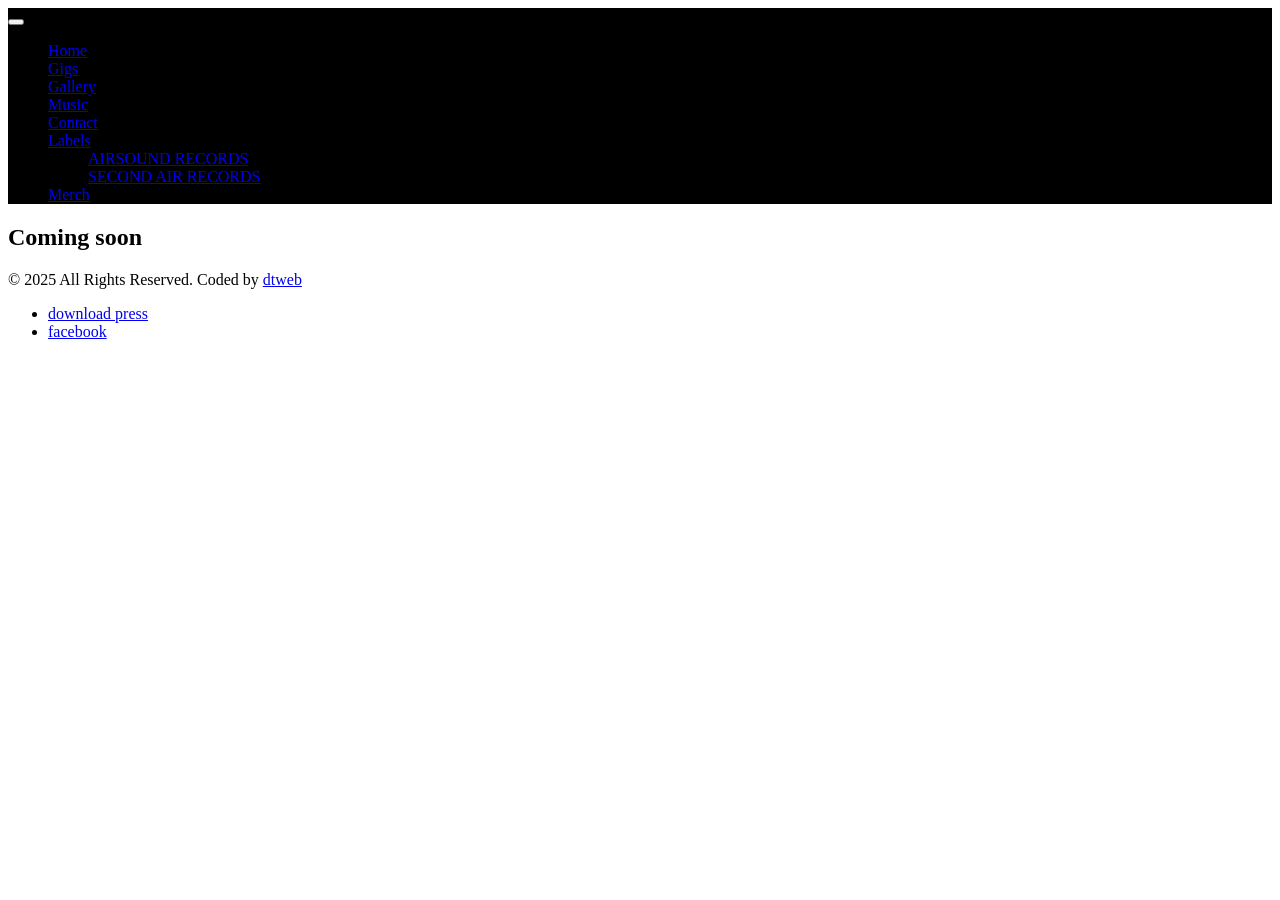
==== comingsoon.html @ eaf19feb "c a" ====
<!doctype html>
<!--[if lt IE 7]>      <html class="no-js lt-ie9 lt-ie8 lt-ie7"> <![endif]-->
<!--[if IE 7]>         <html class="no-js lt-ie9 lt-ie8"> <![endif]-->
<!--[if IE 8]>         <html class="no-js lt-ie9"> <![endif]-->
<!--[if gt IE 8]><!--> <html class="no-js"> <!--<![endif]-->
<head>
  <meta charset="utf-8">
  <meta http-equiv="X-UA-Compatible" content="IE=edge">
  <title>Akos Wex - Merch</title>
  <meta name="description" content="">
  <meta name="HandheldFriendly" content="True">
  <meta name="MobileOptimized" content="320">
  <meta name="viewport" content="width=device-width,initial-scale=1,maximum-scale=1,user-scalable=0">
  <!-- Place favicon.ico and apple-touch-icon.png in the root directory -->

  <link href='https://fonts.googleapis.com/css?family=Roboto:400,100,100italic,300,300italic,400italic,500,500italic,700,700italic,900,900italic' rel='stylesheet' type='text/css'>

  <link rel="stylesheet" href="styles/vendor/bootstrap.css">
  <link rel="stylesheet" href="styles/vendor/font-awesome.min.css">
  <link rel="stylesheet" href="styles/vendor/superslides.css">
  <link rel="stylesheet" href="styles/vendor/owl.carousel.css">
  <link rel="stylesheet" href="styles/vendor/owl.transitions.css">
  <link rel="stylesheet" href="styles/vendor/flickity.min.css">
  <link rel="stylesheet" href="styles/vendor/swipebox.min.css">
  <link rel="stylesheet" href="styles/vendor/TimeCircles.css">

  <link rel="stylesheet" href="styles/main.css">
  <!-- <link rel="stylesheet" href="styles/main.css"> -->
  <!-- <link rel="stylesheet" href="styles/demo.css"> -->

  <link rel="stylesheet" href="styles/colors/color-yellow.css">
  <link rel="stylesheet" href="styles/colors/color-lightblue.css">
  <link rel="stylesheet" href="styles/colors/color-purple.css">
  <link rel="stylesheet" href="styles/colors/color-green.css">
  <link rel="stylesheet" href="styles/colors/color-militar.css">
  <link rel="stylesheet" href="styles/colors/color-caqui.css">
  <link rel="stylesheet" href="styles/colors/color-red.css">

  <script src="scripts/vendor/modernizr.js"></script>
</head>
<body data-spy="scroll" data-target="#navbar-muziq" data-offset="80">

  <!-- LOADER -->
  <div id="mask">
    <div class="spinner">
      <div class="bounce1"></div>
      <div class="bounce2"></div>
      <div class="bounce3"></div>
    </div>
  </div>
   <!-- HEADER -->
   <nav class="navbar navbar-default" style="background-color: #000000;">
    <div class="container-fluid">
      <div class="navbar-header">
        <button type="button" class="navbar-toggle" data-toggle="collapse" data-target="#myNavbar">
          <span class="icon-bar"></span>
          <span class="icon-bar"></span>
          <span class="icon-bar"></span> 
        </button>
        <a class="navbar-brand" href=""><img src="images/akoswexlogo.png" alt="" width="13%"></a>
      </div>
      <div class="collapse navbar-collapse" id="myNavbar">
        <ul class="nav navbar-nav">
          <li><a href="index0.html">Home</a></li>
          <li><a href="tour-dates-video.html">Gigs</a></li>
          <li><a href="gallery-video.html">Gallery</a></li>
          <li><a href="discography-dark.html">Music</a></li>
         
          <li><a href="contact-newalbum.html">Contact</a></li> 
          <li class="dropdown">
            <a class="dropdown-toggle" data-toggle="dropdown" href="#">Labels
            <span class="caret"></span></a>
            <ul class="dropdown-menu">
              <li><a href="https://www.beatport.com/label/airsound-records/52936">AIRSOUND RECORDS</a></li>
              <li><a href="https://www.beatport.com/label/second-air-records/64981">SECOND AIR RECORDS</a></li>
            </ul>
          </li>
          <li class="active"><a href="comingsoon.html">Merch</a></li>  
        </ul>
      </div>
    </div>
  </nav>

  <!-- INTRO -->
  <section class="intro full-width full-height jIntro comingsoon" id="anchor00">
    <div class="container">
      <div class="row">
        <div class="col-md-12">
      <div class="vcenter text-center text-overlay">
        <h1 class="coming-title">Coming soon</h1>
      </div>
    </div>
        <!-- PLAYER -->
    
      </div>

    </div>
  </section>


  <!-- FOOTER -->
  <footer>
    <p class="copy">© 2025 All Rights Reserved. Coded by <a href="http://dtweb.hu">dtweb</a></p>
    <ul class="menu-footer">
      <li><a href="#">download press</a></li>
      <li><a href="#">facebook</a></li>
    </ul>
</footer>

    <script src="scripts/vendor/jquery.js"></script>
    <script src="scripts/vendor/jquery.superslides.min.js"></script>
    <script src="scripts/vendor/flickity.pkgd.js"></script>
    <script src="scripts/vendor/audio.min.js"></script>
    <script src="scripts/vendor/twitterFetcher_min.js"></script>
    <script src="scripts/vendor/isotope.pkgd.min.js"></script>
    <script src="scripts/vendor/jquery.swipebox.min.js"></script>
    <script src="scripts/vendor/TimeCircles.js"></script>
    <script src="scripts/vendor/owl.carousel.min.js"></script>
    <script src="scripts/vendor/jquery.parallax.min.js"></script>

    <script src="scripts/discography.js"></script>
    <script src="scripts/news.js"></script>
    <script src="scripts/main.js"></script>

    <script src="scripts/vendor/bootstrap.js"></script>

  </body>
  </html>
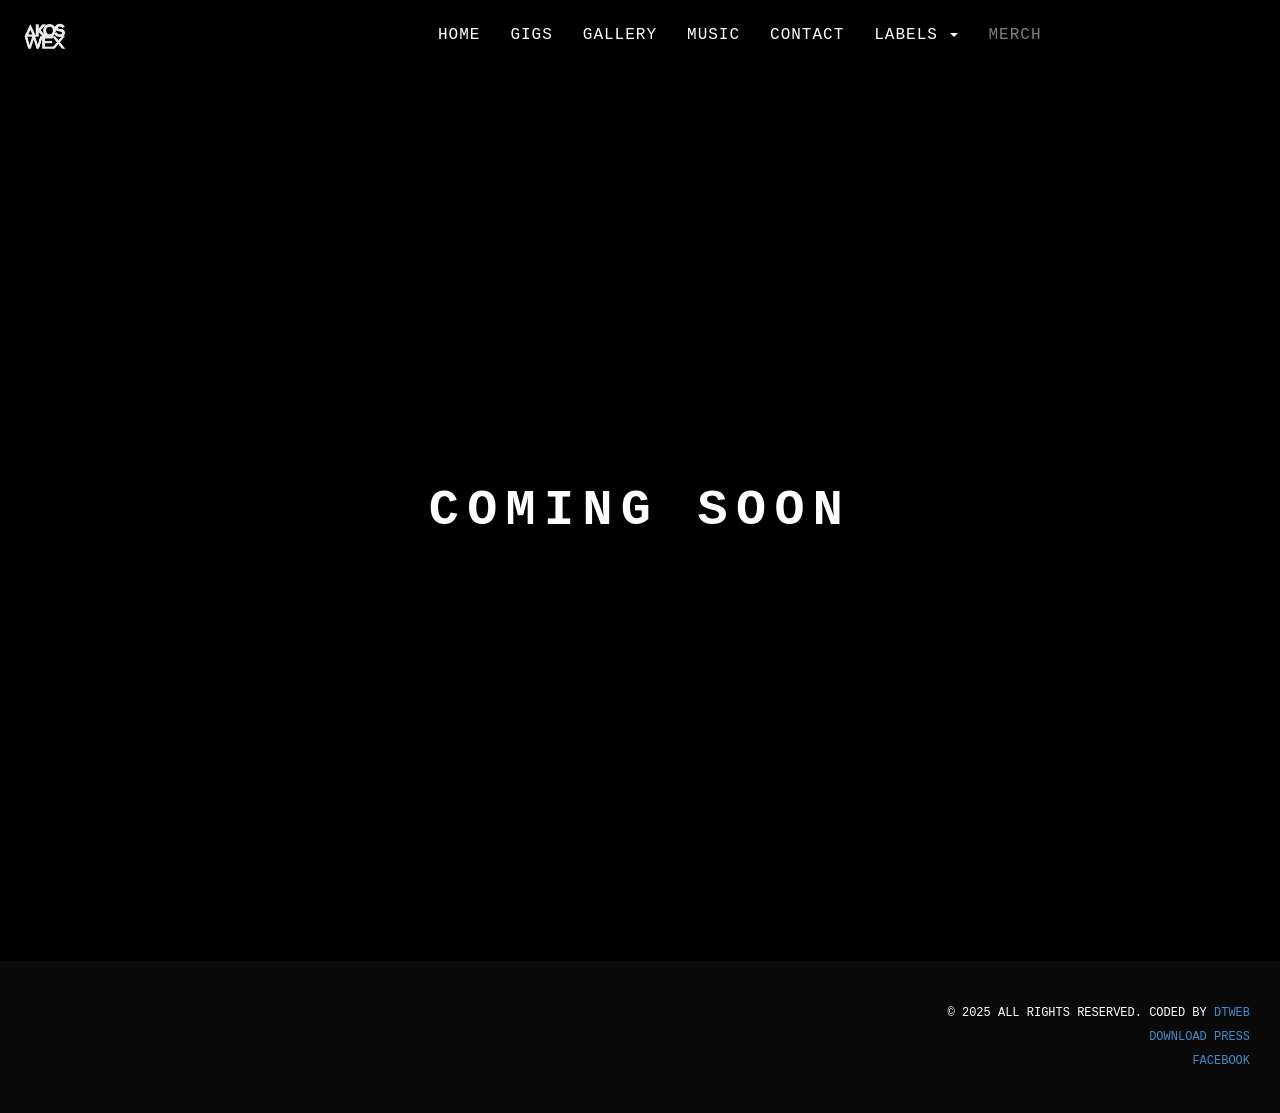
==== commit cc3b0bcd: "fs sf" ====
--- a/comingsoon.html
+++ b/comingsoon.html
@@ -61,7 +61,7 @@
       </div>
       <div class="collapse navbar-collapse" id="myNavbar">
         <ul class="nav navbar-nav">
-          <li><a href="index0.html">Home</a></li>
+          <li><a href="index.html">Home</a></li>
           <li><a href="tour-dates-video.html">Gigs</a></li>
           <li><a href="gallery-video.html">Gallery</a></li>
           <li><a href="discography-dark.html">Music</a></li>
--- a/styles/vendor/superslides.css
+++ b/styles/vendor/superslides.css
@@ -0,0 +1,65 @@
+#slides {
+  position: relative;
+}
+#slides .slides-container {
+  display: none;
+}
+#slides .scrollable {
+  *zoom: 1;
+  position: relative;
+  top: 0;
+  left: 0;
+  overflow-y: auto;
+  -webkit-overflow-scrolling: touch;
+  height: 100%;
+}
+#slides .scrollable:after {
+  content: "";
+  display: table;
+  clear: both;
+}
+
+.slides-navigation {
+  margin: 0 auto;
+  position: absolute;
+  z-index: 3;
+  top: 46%;
+  width: 100%;
+}
+.slides-navigation a {
+  position: absolute;
+  display: block;
+}
+.slides-navigation a.prev {
+  left: 0;
+}
+.slides-navigation a.next {
+  right: 0;
+}
+
+.slides-pagination {
+  position: absolute;
+  z-index: 3;
+  bottom: 0;
+  text-align: center;
+  width: 100%;
+}
+.slides-pagination a {
+  border: 2px solid #222;
+  border-radius: 15px;
+  width: 10px;
+  height: 10px;
+  display: -moz-inline-stack;
+  display: inline-block;
+  vertical-align: middle;
+  *vertical-align: auto;
+  zoom: 1;
+  *display: inline;
+  background-image: url("[data-uri]");
+  margin: 2px;
+  overflow: hidden;
+  text-indent: -100%;
+}
+.slides-pagination a.current {
+  background: #222;
+}
--- a/styles/vendor/swipebox.min.css
+++ b/styles/vendor/swipebox.min.css
@@ -0,0 +1 @@
+/*! Swipebox v1.3.0 | Constantin Saguin csag.co | MIT License | github.com/brutaldesign/swipebox */html.swipebox-html.swipebox-touch{overflow:hidden!important}#swipebox-overlay img{border:none!important}#swipebox-overlay{width:100%;height:100%;position:fixed;top:0;left:0;z-index:99999!important;overflow:hidden;-webkit-user-select:none;-moz-user-select:none;-ms-user-select:none;user-select:none}#swipebox-container{position:relative;width:100%;height:100%}#swipebox-slider{-webkit-transition:-webkit-transform .4s ease;transition:transform .4s ease;height:100%;left:0;top:0;width:100%;white-space:nowrap;position:absolute;display:none;cursor:pointer}#swipebox-slider .slide{height:100%;width:100%;line-height:1px;text-align:center;display:inline-block}#swipebox-slider .slide:before{content:"";display:inline-block;height:50%;width:1px;margin-right:-1px}#swipebox-slider .slide .swipebox-inline-container,#swipebox-slider .slide .swipebox-video-container,#swipebox-slider .slide img{display:inline-block;max-height:100%;max-width:100%;margin:0;padding:0;width:auto;height:auto;vertical-align:middle}#swipebox-slider .slide .swipebox-video-container{background:0 0;max-width:1140px;max-height:100%;width:100%;padding:5%;-webkit-box-sizing:border-box;box-sizing:border-box}#swipebox-slider .slide .swipebox-video-container .swipebox-video{width:100%;height:0;padding-bottom:56.25%;overflow:hidden;position:relative}#swipebox-slider .slide .swipebox-video-container .swipebox-video iframe{width:100%!important;height:100%!important;position:absolute;top:0;left:0}#swipebox-slider .slide-loading{background:url(../img/loader.gif) center center no-repeat}#swipebox-bottom-bar,#swipebox-top-bar{-webkit-transition:.5s;transition:.5s;position:absolute;left:0;z-index:999;height:50px;width:100%}#swipebox-bottom-bar{bottom:-50px}#swipebox-bottom-bar.visible-bars{-webkit-transform:translate3d(0,-50px,0);transform:translate3d(0,-50px,0)}#swipebox-top-bar{top:-50px}#swipebox-top-bar.visible-bars{-webkit-transform:translate3d(0,50px,0);transform:translate3d(0,50px,0)}#swipebox-title{display:block;width:100%;text-align:center}#swipebox-close,#swipebox-next,#swipebox-prev{background-image:url(../img/icons.png);background-repeat:no-repeat;border:none!important;text-decoration:none!important;cursor:pointer;width:50px;height:50px;top:0}#swipebox-arrows{display:block;margin:0 auto;width:100%;height:50px}#swipebox-prev{background-position:-32px 13px;float:left}#swipebox-next{background-position:-78px 13px;float:right}#swipebox-close{top:0;right:0;position:absolute;z-index:9999;background-position:15px 12px}.swipebox-no-close-button #swipebox-close{display:none}#swipebox-next.disabled,#swipebox-prev.disabled{opacity:.3}.swipebox-no-touch #swipebox-overlay.rightSpring #swipebox-slider{-webkit-animation:rightSpring .3s;animation:rightSpring .3s}.swipebox-no-touch #swipebox-overlay.leftSpring #swipebox-slider{-webkit-animation:leftSpring .3s;animation:leftSpring .3s}.swipebox-touch #swipebox-container:after,.swipebox-touch #swipebox-container:before{-webkit-backface-visibility:hidden;backface-visibility:hidden;-webkit-transition:all .3s ease;transition:all .3s ease;content:' ';position:absolute;z-index:999;top:0;height:100%;width:20px;opacity:0}.swipebox-touch #swipebox-container:before{left:0;-webkit-box-shadow:inset 10px 0 10px -8px #656565;box-shadow:inset 10px 0 10px -8px #656565}.swipebox-touch #swipebox-container:after{right:0;-webkit-box-shadow:inset -10px 0 10px -8px #656565;box-shadow:inset -10px 0 10px -8px #656565}.swipebox-touch #swipebox-overlay.leftSpringTouch #swipebox-container:before,.swipebox-touch #swipebox-overlay.rightSpringTouch #swipebox-container:after{opacity:1}@-webkit-keyframes rightSpring{0%{left:0}50%{left:-30px}100%{left:0}}@keyframes rightSpring{0%{left:0}50%{left:-30px}100%{left:0}}@-webkit-keyframes leftSpring{0%{left:0}50%{left:30px}100%{left:0}}@keyframes leftSpring{0%{left:0}50%{left:30px}100%{left:0}}@media screen and (min-width:800px){#swipebox-close{right:10px}#swipebox-arrows{width:92%;max-width:800px}}#swipebox-overlay{background:#0d0d0d}#swipebox-bottom-bar,#swipebox-top-bar{text-shadow:1px 1px 1px #000;background:#000;opacity:.95}#swipebox-top-bar{color:#fff!important;font-size:15px;line-height:43px;font-family:Helvetica,Arial,sans-serif}
--- a/styles/vendor/TimeCircles.css
+++ b/styles/vendor/TimeCircles.css
@@ -0,0 +1,42 @@
+/**
+ *	This element is created inside your target element
+ *	It is used so that your own element will not need to be altered
+ **/
+.time_circles {
+    position: relative;
+    width: 100%;
+    height: 100%;
+}
+
+/**
+ *	This is all the elements used to house all text used
+ * in time circles
+ **/
+.time_circles > div {
+    position: absolute;
+    text-align: center;
+}
+
+/**
+ *	Titles (Days, Hours, etc)
+ **/
+.time_circles > div > h4 {
+    margin: 0px;
+    padding: 0px;
+    text-align: center;
+    text-transform: uppercase;
+    font-family: 'Century Gothic', Arial;
+}
+
+/**
+ *	Time numbers, ie: 12
+ **/
+.time_circles > div > span {
+    display: block;
+    width: 100%;
+    text-align: center;
+    font-family: 'Century Gothic', Arial;
+    font-size: 300%;
+    margin-top: 0.4em;
+    font-weight: bold;
+}
--- a/styles/main.css
+++ b/styles/main.css
@@ -0,0 +1,4840 @@
+
+[data-aspect-ratio] {
+  position: relative;
+  overflow: hidden;
+}
+
+[data-aspect-ratio] > .content {
+  position: absolute;
+  top: 0;
+  left: 0;
+  bottom: 0;
+  right: 0;
+  background-size: cover !important;
+  background-position: center !important;
+  background-repeat: no-repeat !important;
+}
+
+[data-aspect-ratio="16:9"]::before {
+  content: "";
+  display: block;
+  padding-top: 56.25%;
+}
+
+[data-aspect-ratio="1:1"]::before {
+  content: "";
+  display: block;
+  padding-top: 100%;
+}
+
+[data-aspect-ratio="2:1"]::before {
+  content: "";
+  display: block;
+  padding-top: 50%;
+}
+
+[data-aspect-ratio="4:3"]::before {
+  content: "";
+  display: block;
+  padding-top: 75%;
+}
+
+html,
+body,
+div,
+span,
+applet,
+object,
+iframe,
+h1,
+h2,
+h3,
+h4,
+h5,
+h6,
+p,
+blockquote,
+pre,
+a,
+abbr,
+acronym,
+address,
+big,
+cite,
+code,
+del,
+dfn,
+em,
+img,
+ins,
+kbd,
+q,
+s,
+samp,
+small,
+strike,
+strong,
+sub,
+sup,
+tt,
+var,
+b,
+u,
+i,
+center,
+dl,
+dt,
+dd,
+ol,
+ul,
+li,
+fieldset,
+form,
+label,
+legend,
+table,
+caption,
+tbody,
+tfoot,
+thead,
+tr,
+th,
+td,
+article,
+aside,
+canvas,
+details,
+embed,
+figure,
+figcaption,
+footer,
+header,
+hgroup,
+menu,
+nav,
+output,
+ruby,
+section,
+summary,
+time,
+mark,
+audio,
+video {
+  margin: 0;
+  padding: 0;
+  border: 0;
+  font-size: 100%;
+  font: inherit;
+  vertical-align: baseline;
+  outline: none;
+}
+
+article,
+aside,
+details,
+figcaption,
+figure,
+footer,
+header,
+hgroup,
+menu,
+nav,
+section {
+  display: block;
+}
+
+body {
+  line-height: 1;
+  background-color: #000000;
+}
+
+ol,
+ul {
+  list-style: none;
+}
+
+blockquote,
+q {
+  quotes: none;
+}
+
+blockquote:before,
+blockquote:after {
+  content: '';
+  content: none;
+}
+
+q:before,
+q:after {
+  content: '';
+  content: none;
+}
+
+table {
+  border-collapse: collapse;
+  border-spacing: 0;
+}
+
+.navbar-default {
+  background-color: transparent;
+  border: none;
+}
+
+.navbar-default .navbar-nav > li > a,
+.navbar-default .navbar-nav > li.active > a,
+.navbar-default .navbar-nav > li.active > a:hover,
+.navbar-default .navbar-nav > li.active > a:focus,
+.navbar-default .navbar-nav > li > a:hover,
+.navbar-default .navbar-nav > li > a:focus {
+  text-transform: uppercase;
+  color: #000000;
+  background-color: transparent;
+}
+
+.navbar {
+  margin-bottom: 0;
+}
+
+.btn {
+  border: 2px solid transparent;
+  border-radius: 0px;
+}
+
+.thumbnail {
+  display: block;
+  padding: 0;
+  margin: 0;
+  line-height: auto;
+  border: none;
+  border-radius: 0px;
+  -webkit-transition: none;
+  transition: none;
+}
+
+#swipebox-close {
+  background-image: url("../images/icons.svg") !important;
+}
+
+input,
+button,
+select,
+textarea {
+  font-family: inherit;
+  font-size: inherit;
+  line-height: inherit;
+}
+
+/* Provides vertical center */
+@media (min-width: 768px) {
+  .vcenter {
+    position: absolute;
+    top: 50%;
+    transform: translateY(-50%);
+    -webkit-transform: translateY(-50%);
+  }
+}
+
+.voffset-40 {
+  margin-bottom: -40px !important;
+}
+
+.voffset-30 {
+  margin-bottom: -30px !important;
+}
+
+.voffset-20 {
+  margin-bottom: -20px !important;
+}
+
+.voffset-10 {
+  margin-bottom: -10px !important;
+}
+
+.voffset0 {
+  margin-bottom: 0px !important;
+}
+
+.voffset10 {
+  margin-bottom: 10px !important;
+}
+
+.voffset20 {
+  margin-bottom: 20px !important;
+}
+
+.voffset30 {
+  margin-bottom: 30px !important;
+}
+
+.voffset40 {
+  margin-bottom: 40px !important;
+}
+
+.voffset50 {
+  margin-bottom: 50px !important;
+}
+
+.voffset60 {
+  margin-bottom: 60px !important;
+}
+
+.voffset70 {
+  margin-bottom: 70px !important;
+}
+
+.voffset80 {
+  margin-bottom: 80px !important;
+}
+
+.voffset90 {
+  margin-bottom: 90px !important;
+}
+
+.voffset100 {
+  margin-bottom: 100px !important;
+}
+
+.voffset110 {
+  margin-bottom: 110px !important;
+}
+
+.voffset120 {
+  margin-bottom: 120px !important;
+}
+
+.voffset130 {
+  margin-bottom: 130px !important;
+}
+
+.voffset140 {
+  margin-bottom: 140px !important;
+}
+
+.voffset150 {
+  margin-bottom: 150px !important;
+}
+
+.voffset160 {
+  margin-bottom: 160px !important;
+}
+
+.voffset170 {
+  margin-bottom: 170px !important;
+}
+
+.voffset180 {
+  margin-bottom: 180px !important;
+}
+
+.voffset190 {
+  margin-bottom: 190px !important;
+}
+
+.voffset200 {
+  margin-bottom: 200px !important;
+}
+
+.voffset210 {
+  margin-bottom: 210px !important;
+}
+
+.voffset220 {
+  margin-bottom: 220px !important;
+}
+
+.voffset230 {
+  margin-bottom: 230px !important;
+}
+
+.voffset240 {
+  margin-bottom: 240px !important;
+}
+
+.voffset250 {
+  margin-bottom: 250px !important;
+}
+
+.voffset260 {
+  margin-bottom: 260px !important;
+}
+
+.voffset270 {
+  margin-bottom: 270px !important;
+}
+
+.voffset280 {
+  margin-bottom: 280px !important;
+}
+
+.voffset290 {
+  margin-bottom: 290px !important;
+}
+
+.voffset300 {
+  margin-bottom: 300px !important;
+}
+
+.voffset310 {
+  margin-bottom: 310px !important;
+}
+
+.voffset320 {
+  margin-bottom: 320px !important;
+}
+
+.voffset330 {
+  margin-bottom: 330px !important;
+}
+
+.voffset340 {
+  margin-bottom: 340px !important;
+}
+
+.voffset350 {
+  margin-bottom: 350px !important;
+}
+
+.voffset360 {
+  margin-bottom: 360px !important;
+}
+
+.voffset370 {
+  margin-bottom: 370px !important;
+}
+
+.voffset380 {
+  margin-bottom: 380px !important;
+}
+
+.voffset390 {
+  margin-bottom: 390px !important;
+}
+
+.voffset400 {
+  margin-bottom: 400px !important;
+}
+
+.voffset410 {
+  margin-bottom: 410px !important;
+}
+
+.voffset420 {
+  margin-bottom: 420px !important;
+}
+
+.voffset430 {
+  margin-bottom: 430px !important;
+}
+
+.voffset440 {
+  margin-bottom: 440px !important;
+}
+
+.voffset450 {
+  margin-bottom: 450px !important;
+}
+
+.voffset460 {
+  margin-bottom: 460px !important;
+}
+
+.voffset470 {
+  margin-bottom: 470px !important;
+}
+
+.voffset480 {
+  margin-bottom: 480px !important;
+}
+
+.voffset490 {
+  margin-bottom: 490px !important;
+}
+
+.voffset500 {
+  margin-bottom: 500px !important;
+}
+
+.fz12 {
+  font-size: 12px !important;
+}
+
+.fz13 {
+  font-size: 13px !important;
+}
+
+.fz14 {
+  font-size: 14px !important;
+}
+
+.fz15 {
+  font-size: 15px !important;
+}
+
+.fz16 {
+  font-size: 16px !important;
+}
+
+.fz17 {
+  font-size: 17px !important;
+}
+
+.fz18 {
+  font-size: 18px !important;
+}
+
+.fz19 {
+  font-size: 19px !important;
+}
+
+.fz20 {
+  font-size: 20px !important;
+}
+
+.fz21 {
+  font-size: 21px !important;
+}
+
+.fz22 {
+  font-size: 22px !important;
+}
+
+.fz23 {
+  font-size: 23px !important;
+}
+
+.fz24 {
+  font-size: 24px !important;
+}
+
+.fz25 {
+  font-size: 25px !important;
+}
+
+.fz26 {
+  font-size: 26px !important;
+}
+
+.fz27 {
+  font-size: 27px !important;
+}
+
+.fz28 {
+  font-size: 28px !important;
+}
+
+.fz29 {
+  font-size: 29px !important;
+}
+
+.fz30 {
+  font-size: 30px !important;
+}
+
+.fz31 {
+  font-size: 31px !important;
+}
+
+.fz32 {
+  font-size: 32px !important;
+}
+
+.fz33 {
+  font-size: 33px !important;
+}
+
+.fz34 {
+  font-size: 34px !important;
+}
+
+.fz35 {
+  font-size: 35px !important;
+}
+
+.fz36 {
+  font-size: 36px !important;
+}
+
+.fz37 {
+  font-size: 37px !important;
+}
+
+.fz38 {
+  font-size: 38px !important;
+}
+
+.fz39 {
+  font-size: 39px !important;
+}
+
+.fz40 {
+  font-size: 40px !important;
+}
+
+.fz41 {
+  font-size: 41px !important;
+}
+
+.fz42 {
+  font-size: 42px !important;
+}
+
+.fz43 {
+  font-size: 43px !important;
+}
+
+.fz44 {
+  font-size: 44px !important;
+}
+
+.fz45 {
+  font-size: 45px !important;
+}
+
+.fz46 {
+  font-size: 46px !important;
+}
+
+.fz47 {
+  font-size: 47px !important;
+}
+
+.fz48 {
+  font-size: 48px !important;
+}
+
+.fz49 {
+  font-size: 49px !important;
+}
+
+.fz50 {
+  font-size: 50px !important;
+}
+
+.fz51 {
+  font-size: 51px !important;
+}
+
+.fz52 {
+  font-size: 52px !important;
+}
+
+.fz53 {
+  font-size: 53px !important;
+}
+
+.fz54 {
+  font-size: 54px !important;
+}
+
+.fz55 {
+  font-size: 55px !important;
+}
+
+.fz56 {
+  font-size: 56px !important;
+}
+
+.fz57 {
+  font-size: 57px !important;
+}
+
+.fz58 {
+  font-size: 58px !important;
+}
+
+.fz59 {
+  font-size: 59px !important;
+}
+
+.fz60 {
+  font-size: 60px !important;
+}
+
+.fz61 {
+  font-size: 61px !important;
+}
+
+.fz62 {
+  font-size: 62px !important;
+}
+
+.fz63 {
+  font-size: 63px !important;
+}
+
+.fz64 {
+  font-size: 64px !important;
+}
+
+.fz65 {
+  font-size: 65px !important;
+}
+
+.fz66 {
+  font-size: 66px !important;
+}
+
+.fz67 {
+  font-size: 67px !important;
+}
+
+.fz68 {
+  font-size: 68px !important;
+}
+
+.fz69 {
+  font-size: 69px !important;
+}
+
+.fz70 {
+  font-size: 70px !important;
+}
+
+.fz71 {
+  font-size: 71px !important;
+}
+
+.fz72 {
+  font-size: 72px !important;
+}
+
+.fz73 {
+  font-size: 73px !important;
+}
+
+.fz74 {
+  font-size: 74px !important;
+}
+
+.fz75 {
+  font-size: 75px !important;
+}
+
+.fz76 {
+  font-size: 76px !important;
+}
+
+.fz77 {
+  font-size: 77px !important;
+}
+
+.fz78 {
+  font-size: 78px !important;
+}
+
+.fz79 {
+  font-size: 79px !important;
+}
+
+.fz80 {
+  font-size: 80px !important;
+}
+
+.fz81 {
+  font-size: 81px !important;
+}
+
+.fz82 {
+  font-size: 82px !important;
+}
+
+.fz83 {
+  font-size: 83px !important;
+}
+
+.fz84 {
+  font-size: 84px !important;
+}
+
+.fz85 {
+  font-size: 85px !important;
+}
+
+.fz86 {
+  font-size: 86px !important;
+}
+
+.fz87 {
+  font-size: 87px !important;
+}
+
+.fz88 {
+  font-size: 88px !important;
+}
+
+.fz89 {
+  font-size: 89px !important;
+}
+
+.fz90 {
+  font-size: 90px !important;
+}
+
+/* Provides center alignment */
+.text-center {
+  text-align: center;
+}
+
+/* Fix scrolling */
+.is-scroll-disabled {
+  overflow: hidden;
+}
+
+/* Clear floats */
+.clearfix:before,
+.clearfix:after {
+  content: "";
+  display: table;
+}
+
+.clearfix:after {
+  clear: both;
+}
+
+.clearfix:before,
+.clearfix:after {
+  content: " ";
+  display: table;
+}
+
+.clearfix:after {
+  clear: both;
+}
+
+.clearfix:before,
+.clearfix:after {
+  content: "";
+  display: table;
+}
+
+.clearfix:after {
+  clear: both;
+}
+
+.clearfix:before,
+.clearfix:after {
+  content: " ";
+  display: table;
+}
+
+.clearfix:after {
+  clear: both;
+}
+
+.invertcolor {
+  background-color: #000000;
+}
+
+.invertcolor,
+.invertcolor a {
+  color: #ffffff;
+}
+
+html,
+body {
+  font-family: 'Roboto', sans-serif;
+  font-size: 18px;
+  line-height: 24px;
+  -webkit-font-smoothing: antialiased;
+  -moz-osx-font-smoothing: grayscale;
+  height: 100%;
+  color: #000000;
+}
+
+body {
+  scrollbar-face-color: #ffffff;
+  scrollbar-track-color: #000000;
+}
+
+.inverse-color {
+  background-color: #0a0a0a;
+}
+
+.pattern {
+  background-image: url("../images/demo/pattern.jpg");
+  background-repeat: repeat;
+  background-position: center center;
+}
+
+.form-group {
+  margin-bottom: 30px;
+}
+
+input:focus,
+button:focus {
+  outline: none;
+}
+
+img {
+  max-width: 100%;
+  height: auto;
+}
+
+button {
+  cursor: pointer;
+  border: none;
+  background-color: transparent;
+}
+
+strong {
+  font-weight: 700;
+}
+
+input,
+textarea {
+  background-color: transparent;
+  border: none;
+  border-bottom: 2px solid;
+  font-size: 14px;
+  width: 100%;
+  height: 40px;
+}
+
+textarea {
+  height: 130px;
+}
+
+.pretitle {
+  font-family: 'Roboto', sans-serif;
+  text-transform: uppercase;
+  font-weight: 500;
+  letter-spacing: 0;
+  color: #000000;
+  text-align: center;
+  font-size: 15px;
+  line-height: 15px;
+}
+
+@media (min-width: 768px) {
+  .pretitle {
+    font-size: 18px;
+    line-height: 18px;
+  }
+}
+
+.inverse-color .pretitle {
+  color: #ffffff;
+}
+
+/*.title {
+font-family: 'Anton', sans-serif;
+font-weight: 400;
+text-transform: uppercase;
+text-align: center;
+letter-spacing: 8.5px;
+color: #ed2b45;
+font-size: 30px;
+line-height: 30px;
+}*/
+@media (min-width: 768px) {
+  .title {
+    font-size: 40px;
+    line-height: 40px;
+  }
+}
+
+.title.invert {
+  color: #ffffff;
+}
+
+.title.big {
+  font-size: 96px;
+  line-height: 80px;
+  margin-top: 16px;
+  letter-spacing: 9.5px;
+}
+
+.title.small {
+  font-family: 'Roboto', sans-serif;
+  font-size: 14px;
+  font-weight: 500;
+  line-height: normal;
+  letter-spacing: normal;
+  text-align: left;
+  color: #ed2b45;
+}
+
+.title.post {
+  font-family: 'Roboto', sans-serif;
+  font-size: 25px;
+  font-weight: 300;
+  line-height: 30px;
+  letter-spacing: 4.3px;
+  text-transform: uppercase;
+  text-align: left;
+  color: #151518;
+  margin: 20px 0;
+}
+
+.title.post-detail {
+  font-family: "Montserrat", sans-serif;
+  font-size: 34px;
+  font-weight: 900;
+  line-height: 50px;
+  letter-spacing: 7.7px;
+  text-transform: uppercase;
+  text-align: left;
+  color: #151518;
+  margin: 25px 0 15px;
+}
+
+.col-contact .title.small {
+  font-family: 'Roboto', sans-serif;
+  font-weight: 800;
+  color: #ffffff;
+}
+
+.subtitle {
+  font-style: italic;
+  font-size: 16px;
+  color: #000000;
+  letter-spacing: 4.8px;
+  text-align: center;
+  line-height: 30px;
+}
+
+.subtitle.small {
+  font-size: 13px;
+  font-weight: 300;
+}
+
+p {
+  font-size: 16px;
+  line-height: 24px;
+  font-weight: 400;
+}
+
+p i {
+  font-style: italic;
+}
+
+p b,
+p strong {
+  font-weight: 700;
+}
+
+.inverse-color p {
+  color: #ffffff;
+}
+
+p.quote-post {
+  font-style: italic;
+  color: #000;
+  line-height: 33px !important;
+  font-size: 18px;
+  margin: 57px 40px 65px;
+  border-left: 3px solid #D6D6D6;
+  padding: 10px 0 10px 20px;
+}
+
+.flickity-page-dots .dot {
+  background-color: #fff;
+  margin: 0 5px;
+  width: 12px;
+  height: 12px;
+  border: 1px solid #000;
+  opacity: 1;
+}
+
+.flickity-page-dots .dot.is-selected {
+  background-color: #000;
+}
+
+.no-gutter > [class*='col-'] {
+  padding-right: 0;
+  padding-left: 0;
+}
+
+.overlay {
+  background: transparent url("../images/overlay-01.png");
+  opacity: 0.5;
+  width: 100%;
+  height: 100%;
+  position: absolute;
+  z-index: 3;
+  top: 0;
+  -webkit-user-select: none;
+  -moz-user-select: none;
+  -ms-user-select: none;
+  user-select: none;
+}
+
+.player {
+  position: relative;
+}
+
+.player.horizontal {
+  background-color: #151518;
+  overflow: hidden;
+}
+
+.intro .player.horizontal {
+  background-color: transparent;
+}
+
+@media (min-width: 768px) {
+  .player.horizontal {
+    height: 100px;
+  }
+}
+
+.player.horizontal .container {
+  background-color: #151518;
+  margin: 0 auto;
+  max-width: 1010px;
+  height: 100%;
+  position: relative;
+  padding: 0;
+}
+
+@media (min-width: 768px) {
+  .player.horizontal .container {
+    padding-left: 15px;
+    padding-right: 15px;
+    border-left: 1px solid #333;
+    border-right: 1px solid #333;
+  }
+}
+
+.player.horizontal .info-album-player {
+  display: inline-block;
+  padding: 10px 10px 10px 3px;
+  border-right: 1px solid #333;
+  text-align: center;
+  float: left;
+}
+
+@media (min-width: 768px) {
+  .player.horizontal .info-album-player {
+    width: 235px;
+    text-align: left;
+  }
+}
+
+.player.horizontal .info-album-player .album-cover {
+  position: absolute;
+  width: 100%;
+  height: 100%;
+  background-size: cover;
+  background-repeat: no-repeat;
+  background-position: center center;
+  position: relative;
+  width: 80px;
+  height: 80px;
+  margin: 0 auto;
+}
+
+@media (min-width: 768px) {
+  .player.horizontal .info-album-player .album-cover {
+    float: left;
+    margin-right: 11px;
+  }
+}
+
+.player.horizontal .info-album-player .album-title {
+  color: #ffffff;
+  text-transform: uppercase;
+  font-weight: 600;
+  line-height: 14px;
+  margin-bottom: 5px;
+  font-size: 14px;
+  margin-top: 10px;
+}
+
+@media (min-width: 768px) {
+  .player.horizontal .info-album-player .album-title {
+    margin-top: 26px;
+  }
+}
+
+.player.horizontal .info-album-player .artist-name {
+  color: #cccccc;
+  font-size: 12px;
+  line-height: 12px;
+}
+
+.player.horizontal .player-content {
+  position: relative;
+}
+
+@media (min-width: 768px) {
+  .player.horizontal .player-content {
+    width: calc(100% - 235px);
+    float: left;
+  }
+}
+
+.player.horizontal .audiojs {
+  width: auto;
+  display: inline-block;
+  background: none;
+  -webkit-box-shadow: none;
+  box-shadow: none;
+  overflow: visible;
+  margin-left: 62px;
+  position: relative;
+  top: 46px;
+  font-family: 'Roboto', sans-serif;
+}
+
+@media (min-width: 768px) {
+  .player.horizontal .audiojs {
+    width: calc(100% - 62px);
+  }
+}
+
+.player.horizontal .audiojs .play-pause {
+  border: none;
+  width: 64px;
+  height: 64px;
+  background: transparent;
+  border-radius: 50%;
+  position: relative;
+  top: -28px;
+  z-index: 1;
+  border: 2px solid #FFF;
+}
+
+.player.horizontal .audiojs .play-pause p {
+  width: auto;
+  height: 55px;
+}
+
+.player.horizontal .audiojs .play-pause .play {
+  background: url("../images/players-intro.png") 17px 16px no-repeat;
+}
+
+.player.horizontal .audiojs .play-pause .pause {
+  background: url("../images/players-intro.png") 15px -42px no-repeat;
+}
+
+.player.horizontal .audiojs .play-pause .loading {
+  background: url("../images/players-intro.png") 16px -219px no-repeat;
+}
+
+.player.horizontal .audiojs .scrubber,
+.player.horizontal .audiojs .loaded,
+.player.horizontal .audiojs .progress {
+  border: 0;
+  background-image: none;
+  -webkit-box-shadow: none;
+  box-shadow: none;
+  border-radius: 10px;
+  height: 4px;
+}
+
+.player.horizontal .audiojs .scrubber {
+  background-color: #2A2A2A;
+  margin-left: 62px;
+  margin-right: 0;
+  width: calc(100% - 200px);
+}
+
+.player.horizontal .audiojs .loaded {
+  background-color: #353535;
+}
+
+.player.horizontal .audiojs .progress {
+  background-color: #FFF;
+}
+
+.player.horizontal .audiojs .time {
+  bottom: -50px;
+  width: 100%;
+  position: absolute;
+  text-shadow: none;
+  border: none;
+  height: auto;
+  line-height: normal;
+  margin: 0;
+  padding: 0;
+  font-size: 12px;
+  color: #878787;
+}
+
+.audiojs .time em {
+  color: #878787;
+}
+
+@media (min-width: 768px) {
+  .player.horizontal .audiojs .time {
+    right: 75px;
+    top: -13px;
+    width: auto;
+    bottom: auto;
+  }
+}
+
+.player.horizontal .audiojs .error-message {
+  margin-left: 62px;
+  height: auto;
+  line-height: normal;
+}
+
+.player.horizontal .nextprev {
+  position: relative;
+  overflow: hidden;
+  width: 152px;
+  height: 27px;
+  top: -7px;
+  left: 17px;
+}
+
+@media (max-width: 767px) {
+  .player.horizontal .nextprev {
+    top: -19px;
+  }
+}
+
+.player.horizontal .nextprev .next {
+  display: block;
+  border: 0;
+  text-indent: -999em;
+  overflow: hidden;
+  text-align: left;
+  direction: ltr;
+  width: 40px;
+  height: 27px;
+  background-color: transparent;
+  background-repeat: no-repeat;
+  background-position: center -114px;
+  background-image: url("../images/players-intro.png");
+  background-size: contain;
+  right: 0;
+}
+
+.player.horizontal .nextprev .prev {
+  display: block;
+  border: 0;
+  text-indent: -999em;
+  overflow: hidden;
+  text-align: left;
+  direction: ltr;
+  width: 40px;
+  height: 27px;
+  background-color: transparent;
+  background-repeat: no-repeat;
+  background-position: center -173px;
+  background-image: url("../images/players-intro.png");
+  background-size: contain;
+  left: 0;
+}
+
+.player.horizontal .nextprev .next,
+.player.horizontal .nextprev .prev {
+  position: absolute;
+  top: 0;
+  background-size: auto;
+  display: inline-block;
+  cursor: pointer;
+}
+
+.player.horizontal .playlist {
+  position: relative;
+  top: 59px;
+  left: 13px;
+  font-size: 12px;
+  line-height: normal;
+}
+
+@media (max-width: 767px) {
+  .player.horizontal .playlist {
+    text-align: left;
+  }
+}
+
+@media (min-width: 768px) {
+  .player.horizontal .playlist {
+    position: absolute;
+    top: 33px;
+    left: 186px;
+  }
+}
+
+.player.horizontal .playlist li {
+  display: none;
+}
+
+.player.horizontal .playlist li.playing {
+  display: block;
+}
+
+.player.horizontal .playlist a {
+  color: #ffffff;
+  text-transform: uppercase;
+}
+
+.player.horizontal .btnloop {
+  cursor: pointer;
+  display: block;
+  border: 0;
+  text-indent: -999em;
+  overflow: hidden;
+  text-align: left;
+  direction: ltr;
+  width: 25px;
+  height: 25px;
+  background-color: transparent;
+  background-repeat: no-repeat;
+  background-position: center -234px;
+  background-image: url("../images/players-intro.png");
+  background-size: contain;
+  background-size: auto;
+  position: absolute;
+  top: 37px;
+  right: 37px;
+  display: none;
+}
+
+@media (min-width: 768px) {
+  .player.horizontal .btnloop {
+    display: block;
+  }
+}
+
+.player.horizontal .btnloop.active {
+  background-position: center -349px;
+}
+
+@media (min-width: 1600px) {
+  .carousel-discography {
+    height: auto;
+  }
+}
+
+.carousel-discography .gallery-cell {
+  padding: 13px 13px 80px 13px;
+  /*height: 500px;*/
+}
+
+@media (min-width: 1200px) {
+  .carousel-discography .gallery-cell {
+    /*height: 550px;*/
+  }
+}
+
+@media (min-width: 1600px) {
+  .carousel-discography .gallery-cell {
+    width: 25%;
+    /*height: 600px;*/
+  }
+}
+
+.carousel-discography .gallery-cell .cover .rollover {
+  width: 100%;
+  height: 100%;
+  position: absolute;
+  top: 0;
+  left: 0;
+  background-color: rgba(0, 0, 0, 0.9);
+  opacity: 0;
+  -webkit-transition: opacity 0.25s ease-in-out;
+  transition: opacity 0.25s ease-in-out;
+}
+
+.carousel-discography .gallery-cell .cover .rollover i {
+  color: #fff;
+  position: absolute;
+  background-color: transparent;
+  background-repeat: no-repeat;
+  background-position: bottom center;
+  background-image: url(../images/button-rollover.png);
+  text-align: center;
+  padding-top: 21px;
+  border-radius: 50%;
+  width: 80px;
+  height: 80px;
+  font-size: 26px;
+  left: 50%;
+  top: 100%;
+  margin-left: -40px;
+  margin-top: -32px;
+  opacity: 0;
+  -webkit-transform: translateY(-50%);
+  transform: translateY(-50%);
+  -webkit-transition: all 0.5s ease 0s;
+  transition: all 0.5s ease 0s;
+  -webkit-transition: all 0.5s ease;
+  -ms-transition: all 0.5s ease;
+  -o-transition: all 0.5s ease;
+  -moz-transition: all 0.5s ease;
+}
+
+.carousel-discography .gallery-cell .cover .rollover p {
+  position: absolute;
+  color: #ffffff;
+  text-transform: uppercase;
+  display: block;
+  text-align: center;
+  width: 100%;
+  top: 100%;
+  margin-top: 48px;
+  font-size: 16px;
+  font-weight: 500;
+  opacity: 0;
+  -webkit-transform: translateY(-50%);
+  transform: translateY(-50%);
+  -webkit-transition: all 0.5s ease 0s;
+  transition: all 0.5s ease 0s;
+  -webkit-transition: all 0.5s ease;
+  -ms-transition: all 0.5s ease;
+  -o-transition: all 0.5s ease;
+  -moz-transition: all 0.5s ease;
+}
+
+.carousel-discography .gallery-cell .cover:hover {
+  cursor: pointer;
+}
+
+.carousel-discography .gallery-cell .info-album:hover .rollover {
+  opacity: 1;
+}
+
+.carousel-discography .gallery-cell .cover:hover .rollover p,
+.carousel-discography .gallery-cell .cover:hover .rollover i {
+  opacity: 1;
+}
+
+.carousel-discography .gallery-cell .cover:hover .rollover p {
+  top: 50%;
+  -webkit-transition-delay: 0.1s;
+  transition-delay: 0.1s;
+}
+
+.carousel-discography .gallery-cell .cover:hover .rollover i {
+  top: 53%;
+}
+
+.info-album .cover {
+  margin-bottom: 30px;
+  position: relative;
+}
+
+.info-album .cover img {
+  display: block;
+}
+
+.info-album p {
+  text-align: center;
+  font-size: 20px;
+  line-height: 30px;
+}
+
+.info-album p.album,
+.info-album p.artist {
+  font-family: 'Cousine', monospace;
+  text-transform: uppercase;
+  font-weight: 500;
+  letter-spacing: 2.6px;
+  line-height: 25px;
+}
+
+.info-album p.artist {
+  font-weight: 400;
+  color: #bbbaba;
+  padding-bottom: 5px;
+  margin-top: 10px;
+}
+
+.info-album p.album-list {
+  color: #000000;
+}
+
+.info-album p.description {
+  color: #666666;
+  font-family: 'Cousine', monospace;
+  font-size: 15px;
+}
+
+.info-album .buyalbum {
+  margin: 30px 0;
+}
+
+.info-album .links {
+  text-align: center;
+  font-size: 14px;
+  font-weight: 800;
+  line-height: 15px;
+  text-transform: uppercase;
+}
+
+.info-album .links,
+.info-album .links a {
+  color: #000;
+}
+
+.info-album .links li {
+  display: inline-block;
+  margin: 0 3px;
+}
+
+.info-album .links li:not(:last-child):after {
+  content: "|";
+  margin-left: 6px;
+}
+
+.item-disc {
+  margin-bottom: 45px;
+}
+
+.player-album {
+  background-color: #ECEBEB;
+}
+
+.player-album.inverse-color {
+  background-color: #211E1E;
+}
+
+.player-album.inverse-color .disc-tracklist li:not(.playing-track) .track-info p.track-title {
+  color: #ed2b45;
+}
+
+.player-album.inverse-color .disc-tracklist li:not(.playing) a:hover {
+  background-color: #3D3D3D;
+}
+
+.player-album.inverse-color .disc-tracklist li:not(.playing) a:hover .track-info {
+  border-color: #3D3D3D;
+}
+
+.player-album.inverse-color .disc-tracklist li:not(.playing) a:after {
+  background: url("../images/player-inverse.png") 1px -1px no-repeat;
+}
+
+.player-album.inverse-color .disc-tracklist li.playing .track-info p.track-title {
+  color: #363636;
+}
+
+.player-album.inverse-color .disc-tracklist li .track-info p.track-album {
+  color: #EBDEDE;
+}
+
+.player-album.inverse-color .disc-tracklist li .track-info {
+  border-bottom: 1px solid rgba(207, 207, 207, 0.25);
+}
+
+.player-album.inverse-color .info-album p.album-list {
+  color: #EBDEDE;
+}
+
+.player-album.inverse-color .disc-tracklist .audiojs {
+  background-color: #414141;
+}
+
+.player-album.inverse-color .disc-tracklist .audiojs .play {
+  background: url("../images/play-inverse.png") 5px 5px no-repeat;
+}
+
+.player-album .info-album {
+  width: 100%;
+}
+
+@media (min-width: 1600px) {
+  .player-album .info-album {
+    width: 420px;
+  }
+}
+
+.player-album .container {
+  position: relative;
+}
+
+.player-album .close-btn {
+  position: absolute;
+  right: 37px;
+  cursor: pointer;
+  top: 18px;
+}
+
+.disc-tracklist {
+  overflow: hidden;
+  position: relative;
+}
+
+.disc-tracklist ol.playlist0 {
+  margin-bottom: 80px;
+}
+
+.disc-tracklist li {
+  min-height: 90px;
+  cursor: pointer;
+  position: relative;
+}
+
+.disc-tracklist li a {
+  padding-left: 90px;
+  text-decoration: none;
+  display: block;
+}
+
+.disc-tracklist li a:after {
+  content: "";
+  display: block;
+  position: absolute;
+  width: 40px;
+  height: 40px;
+  top: 24px;
+  right: 12px;
+  background: url("../images/players-album.png") 1px -80px no-repeat;
+}
+
+.disc-tracklist li a:hover {
+  color: #fff;
+  background-color: #161616;
+}
+
+.disc-tracklist li a:hover .track-info {
+  border-color: #161616;
+}
+
+.disc-tracklist li a:hover .track-info .track-title {
+  color: #fff;
+}
+
+.disc-tracklist li.playing a {
+  background-color: #000;
+}
+
+.disc-tracklist li.playing a:after {
+  background-position: 1px 1px;
+  right: auto;
+  left: 22px;
+}
+
+.disc-tracklist li.playing a .track-info {
+  border-color: #000;
+}
+
+.disc-tracklist li.playing a .track-album,
+.disc-tracklist li.playing a .track-title {
+  color: #ffffff;
+}
+
+.disc-tracklist li.playing.pause a:after {
+  background-position: 1px -80px;
+}
+
+.disc-tracklist li .play-btns {
+  display: none;
+  position: absolute;
+  top: 50px;
+}
+
+.disc-tracklist li .play-btns button {
+  border: 1px solid;
+  width: 50px;
+  height: 50px;
+}
+
+.disc-tracklist li .play-btns button.btn-play {
+  background: url("../images/players-album.png") 1px -80px no-repeat;
+}
+
+.disc-tracklist li .play-btns button.btn-pause {
+  background: url("../images/players-album.png") 0 0 no-repeat;
+}
+
+.disc-tracklist li .track-info {
+  border-bottom: 1px solid #CFCFCF;
+  padding: 15px 0 14px;
+  z-index: 1;
+  position: relative;
+}
+
+.disc-tracklist li .track-info p {
+  max-width: 230px;
+  line-height: 30px;
+  color: #000000;
+  font-family: "cousine", monospace;
+}
+
+.disc-tracklist li .track-info .track-title {
+  font-weight: 400;
+  font-size: 16px;
+  font-family: "cousine", monospace;
+}
+
+.disc-tracklist li .track-info .track-album {
+  color: #666;
+}
+
+.disc-tracklist li .audiojs .scrubber,
+.disc-tracklist li .audiojs .time,
+.disc-tracklist li .audiojs .error-message {
+  display: none;
+}
+
+.disc-tracklist li .audiojs.playing {
+  background-color: #ed2b45;
+}
+
+.disc-tracklist li .audiojs.playing .scrubber,
+.disc-tracklist li .audiojs.playing .time,
+.disc-tracklist li .audiojs.playing .error-message {
+  display: block;
+}
+
+.disc-tracklist li.playing-track {
+  background-color: #ed2b45;
+}
+
+.disc-tracklist li.playing-track p,
+.disc-tracklist li.playing-track p.track-album {
+  color: #ffffff;
+}
+
+.disc-tracklist li.playing-track .audiojs {
+  display: block;
+}
+
+.disc-tracklist .audiojs {
+  display: none;
+  position: absolute;
+  top: 0;
+  overflow: visible;
+  background-image: none;
+  background-color: #ed2b45;
+  background-color: #B4B2B2;
+  -webkit-box-shadow: none;
+  box-shadow: none;
+  width: 100%;
+  font-family: 'Roboto', sans-serif;
+  left: 0;
+  height: 89px;
+}
+
+.disc-tracklist .audiojs .play-pause {
+  display: none;
+  border: none;
+  width: 42px;
+  padding: 0;
+  margin: 20px;
+}
+
+.disc-tracklist .audiojs .scrubber,
+.disc-tracklist .audiojs .loaded,
+.disc-tracklist .audiojs .progress {
+  border: 0;
+  background-image: none;
+  -webkit-box-shadow: none;
+  box-shadow: none;
+  border-radius: 10px;
+  height: 4px;
+}
+
+.disc-tracklist .audiojs .scrubber {
+  background-color: rgba(255, 255, 255, 0.4);
+  position: absolute;
+  height: 4px;
+  top: 33px;
+  left: 75px;
+  width: 595px;
+  width: calc(100% - 135px);
+  z-index: 9999;
+  width: calc(100% - 110px);
+  left: 40px;
+}
+
+.disc-tracklist .audiojs p {
+  width: 100%;
+}
+
+.disc-tracklist .audiojs .loaded {
+  background-color: rgba(255, 255, 255, 0.4);
+}
+
+.disc-tracklist .audiojs .progress {
+  background-color: #ffffff;
+}
+
+.disc-tracklist .audiojs .time {
+  position: absolute;
+  text-shadow: none;
+  border: none;
+  height: auto;
+  line-height: normal;
+  margin: 0;
+  padding: 0;
+  top: 20px;
+  right: 50px;
+}
+
+.disc-tracklist .audiojs .play {
+  background: url("../images/players-album.png") 1px -80px no-repeat;
+}
+
+.disc-tracklist .audiojs .pause {
+  background: url("../images/players-album.png") 0 0 no-repeat;
+}
+
+.disc-tracklist .audiojs .loading {
+  background: url("../images/players-album.png") 1px -180px no-repeat;
+}
+
+.disc-tracklist .audiojs .volumen {
+  background: url("../images/players-album.png") 1px -262px no-repeat;
+}
+
+.title-wrapper {
+  text-align: center;
+}
+
+h2.title {
+  margin: auto;
+  font-family: 'Anton', sans-serif;
+  font-weight: 400;
+  text-transform: uppercase;
+  text-align: center;
+  /*letter-spacing: 8.5px;*/
+  color: #000;
+  font-size: 52px;
+  line-height: 52px;
+  display: inline-block;
+}
+
+@media (min-width: 768px) {
+  h2.title {
+    font-size: 64px;
+    line-height: 64px;
+  }
+}
+
+@media (min-width: 1200px) {
+  h2.title {
+    font-size: 81px;
+    line-height: 81px;
+  }
+}
+
+h2.title.inverse {
+  color: #FFF;
+}
+
+h2.title.inverse:after {
+  background: #FFF;
+}
+
+h2.title:after {
+  content: '';
+  display: block;
+  background: #000;
+  height: 5px;
+  width: 100%;
+  margin-top: 10px;
+}
+
+.btn {
+  font-family: 'Roboto', sans-serif;
+  color: #000000;
+  padding: 16px 55px;
+  text-transform: uppercase;
+  font-weight: 700;
+  font-size: 14px;
+  -webkit-transition: background-color 0.2s ease-out;
+  transition: background-color 0.2s ease-out;
+}
+
+.btn-invert {
+  color: #ffffff;
+  background-color: transparent;
+  border-color: #ffffff;
+}
+
+.btn.square {
+  background-color: transparent;
+  color: #fff;
+  border: 2px solid #fff !important;
+  border: none;
+  font-style: normal;
+  width: auto;
+  text-transform: uppercase;
+  font-weight: 600;
+  letter-spacing: normal;
+  -webkit-transition: background-color 0.2s ease-out, color 0.2s ease-out;
+  transition: background-color 0.2s ease-out, color 0.2s ease-out;
+}
+
+.btn.square.inverse {
+  background-color: transparent;
+  color: #000;
+  border: 2px solid #000 !important;
+}
+
+.btn.square.inverse:hover {
+  background-color: #000;
+  color: #fff;
+  border: 2px solid #000 !important;
+}
+
+.stay-in-touch .titulo {
+  font-size: 75px;
+  line-height: 80px;
+  font-family: "cousine", sans-serif;
+  font-weight: 900;
+  color: #fff;
+
+}
+
+.stay-in-touch .subtitulo {
+  font-size: 25px;
+  line-height: 15px;
+  font-weight: 700;
+  font-family: "cousine", monospace;
+}
+
+.stay-in-touch .titulo:before {
+  content: '';
+  display: block;
+  background: #FFF;
+  height: 1px;
+  width: 117px;
+  margin-bottom: 25px;
+}
+
+.stay-in-touch label {
+  font-size: 14px;
+  color: #FFF;
+  font-family: 'Roboto', sans-serif;
+  font-weight: bold;
+}
+
+#stay-in-touch-email {
+  border-bottom: 2px solid #3e3e3e;
+  display: inline-block;
+  color: #FFF;
+  margin-top: 15px;
+}
+
+.stay-in-touch-submit {
+  padding: 15px 45px;
+  height: auto;
+  margin-top: 1px;
+}
+
+@media (max-width: 768px) {
+  .stay-in-touch-submit {
+    margin-top: 30px;
+  }
+}
+
+#stay-in-touch-submit:hover {
+  color: #000;
+  display: inline-block;
+  border: 1px solid #FFF;
+  background-color: #FFF;
+  font-family: 'Roboto', sans-serif;
+  -webkit-transition: background-color 0.2s ease-out, color 0.2s ease-out;
+  transition: background-color 0.2s ease-out, color 0.2s ease-out;
+}
+
+.section.biography {
+  background: #000 !important;
+  color: #FFF !important;
+}
+
+.biography .row {
+  display: -webkit-box;
+  display: -ms-flexbox;
+  display: flex;
+  -webkit-box-orient: horizontal;
+  -webkit-box-direction: normal;
+  -ms-flex-direction: row;
+  flex-direction: row;
+}
+
+.biography-description {
+  padding: 140px 15px !important;
+}
+
+.biography p {
+  font-size: 15px;
+  font-family: "cousine", monospace;
+}
+
+.biography .cita {
+  letter-spacing: 5px;
+  font-size: 20px;
+  font-family: "Montserrat", sans-serif;
+  font-weight: 900;
+  line-height: 27px;
+}
+
+.biography .biography-image {
+  background: #000 url("../images/P1217012-Enhanced-NR.jpg") no-repeat center;
+}
+
+.biography .biography-image {
+  background-size: cover !important;
+  background-position: center center !important;
+  display: block;
+}
+
+@media (max-width: 768px) {
+  .biography .row {
+    display: block;
+  }
+  .biography .biography-image {
+    height: 450px;
+  }
+}
+
+.next-show {
+  background: #FFF url("../images/demo/next-show/next-shows.jpg") no-repeat center;
+  background-size: cover;
+}
+
+.next-show .next-show-title {
+  font-size: 55px;
+  line-height: 55px;
+  font-family: "Montserrat", sans-serif;
+  font-weight: 900;
+}
+
+.next-show .next-show-subtitle {
+  font-family: "cousine", monospace;
+}
+
+.next-show hr {
+  border-top: 2px solid #000;
+  width: 115px;
+}
+
+.next-show .number {
+  font-size: 32px;
+  font-family: "Montserrat", sans-serif;
+  font-weight: 900;
+  margin-top: 30px;
+}
+
+.next-show .number-label {
+  font-family: "Montserrat", sans-serif;
+  font-weight: 900;
+  font-size: 24px;
+  margin-top: 15px;
+}
+
+@media (max-width: 768px) {
+  .next-show .number {
+    font-size: 80px;
+    margin-top: 50px;
+  }
+  .next-show .number-label {
+    margin-top: 30px;
+  }
+}
+
+@media (min-width: 1200px) {
+  .next-show .number {
+    font-size: 130px;
+    margin-top: 70px;
+  }
+  .next-show .number-label {
+    margin-top: 70px;
+  }
+}
+
+.countdown {
+  font-family: 'Montserrat';
+  font-weight: 900;
+  text-align: center;
+}
+
+.countdown > div {
+  display: inline-block;
+}
+
+.countdown > div > span {
+  display: block;
+  text-align: center;
+}
+
+.countdown-container {
+  margin: 0 25px;
+}
+
+.countdown-container .countdown-heading {
+  font-size: 24px;
+  margin-top: 70px;
+  color: #000;
+}
+
+.countdown-container .countdown-value {
+  font-size: 130px;
+  padding: 10px;
+  color: #000;
+}
+
+@media only screen and (max-width: 1200px) {
+  .countdown-container {
+    margin: 0 30px;
+  }
+  .countdown-container .countdown-heading {
+    margin-top: 20px;
+    color: #000;
+  }
+  .countdown-container .countdown-value {
+    font-size: 64px;
+  }
+}
+
+@media only screen and (max-width: 768px) {
+  .countdown > div {
+    display: block;
+  }
+  .countdown-container {
+    margin: 0 10px;
+  }
+  .countdown-container .countdown-heading {
+    margin-top: 25px;
+    margin-bottom: 30px;
+    color: #000;
+  }
+  .countdown-container .countdown-value {
+    font-size: 80px;
+  }
+}
+
+.upcomming-events-list {
+  background-position: center bottom;
+  background-repeat: repeat-x;
+}
+
+.upcomming-events-list li {
+  padding: 17px 0;
+}
+
+.upcomming-events-list li:not(:last-child) {
+  border-bottom: 1px solid rgba(43, 43, 43, 0.9);
+}
+
+.upcomming-events-list li > div {
+  position: relative;
+  overflow: hidden;
+  margin: 0 auto;
+  max-width: 990px;
+}
+
+@media (min-width: 1200px) {
+  .upcomming-events-list li > div {
+    max-width: 1020px;
+  }
+}
+
+@media (min-width: 1600px) {
+  .upcomming-events-list li > div {
+    max-width: 1400px;
+  }
+}
+
+@media (min-width: 768px) {
+  .upcomming-events-list li p {
+    float: left;
+  }
+}
+
+.upcomming-events-list li p span {
+  display: block;
+  color: #ed2b45;
+  font-family: 'Roboto', sans-serif;
+}
+
+.upcomming-events-list li .date-event {
+  text-align: center;
+  font-size: 40px;
+  font-weight: 800;
+  line-height: 29px;
+  padding: 26px 15px 16px;
+}
+
+@media (min-width: 768px) {
+  .upcomming-events-list li .date-event {
+    border-left: 2px solid #ed2b45;
+    max-width: 100px;
+    float: left;
+  }
+}
+
+@media (min-width: 1600px) {
+  .upcomming-events-list li .date-event {
+    padding: 26px 30px 16px;
+  }
+}
+
+.upcomming-events-list li .date-event span {
+  font-family: 'Roboto', sans-serif;
+  color: #ffffff;
+  font-size: 15px;
+  text-transform: uppercase;
+  font-weight: 400;
+  letter-spacing: 4px;
+}
+
+.upcomming-events-list li .name {
+  color: #afafaf;
+  font-size: 15px;
+  line-height: 22px;
+  padding: 16px 35px;
+  text-align: center;
+}
+
+@media (min-width: 768px) {
+  .upcomming-events-list li .name {
+    max-width: 360px;
+    text-align: left;
+  }
+}
+
+@media (min-width: 1600px) {
+  .upcomming-events-list li .name {
+    max-width: 505px;
+    width: 505px;
+    padding: 16px 65px;
+  }
+}
+
+.upcomming-events-list li .name span {
+  text-transform: uppercase;
+  font-weight: 600;
+  font-size: 16px;
+  margin-bottom: 5px;
+  font-family: "cousine", monospace;
+}
+
+.upcomming-events-list li .venue {
+  text-transform: uppercase;
+  font-size: 12px;
+  font-weight: 500;
+  padding: 19px 35px 28px 35px;
+  text-align: center;
+  text-align: center;
+}
+
+@media (min-width: 768px) {
+  .upcomming-events-list li .venue {
+    border-left: 1px solid rgba(43, 43, 43, 0.9);
+    border-right: 1px solid rgba(43, 43, 43, 0.9);
+    max-width: 312px;
+  }
+}
+
+@media (min-width: 1200px) {
+  .upcomming-events-list li .venue {
+    min-width: 280px;
+  }
+}
+
+@media (min-width: 1600px) {
+  .upcomming-events-list li .venue {
+    width: 312px;
+    padding: 19px 35px 28px 54px;
+  }
+}
+
+.upcomming-events-list li .venue span {
+  text-transform: none;
+  font-size: 18px;
+  margin-top: 5px;
+}
+
+.upcomming-events-list li .price {
+  text-align: center;
+  padding: 19px 20px;
+  text-transform: uppercase;
+  font-size: 12px;
+  font-weight: 500;
+}
+
+@media (min-width: 768px) {
+  .upcomming-events-list li .price {
+    max-width: 130px;
+  }
+}
+
+@media (min-width: 1600px) {
+  .upcomming-events-list li .price {
+    width: 130px;
+  }
+}
+
+.upcomming-events-list li .price span {
+  font-size: 28px;
+  margin-top: 8px;
+  font-weight: 700;
+  font-family: "cousine", monospace;
+}
+
+.upcomming-events-list li .buy {
+  text-align: center;
+}
+
+@media (min-width: 768px) {
+  .upcomming-events-list li .buy {
+    text-align: left;
+  }
+}
+
+.upcomming-events-list li .btn {
+  margin: 29px 20px 29px 10px;
+  padding: 13px 20px 10px;
+  border-radius: 40px;
+}
+
+@media (min-width: 1600px) {
+  .upcomming-events-list li .btn {
+    padding: 13px 20px 10px 20px;
+    margin: 29px 30px;
+  }
+}
+
+.upcomming-events-list li.more {
+  display: none;
+}
+
+.upcomming-events-list-title {
+  font-family: "Montserrat", sans-serif;
+  text-transform: uppercase;
+  text-align: center;
+  color: #fff;
+  padding: 80px 0 42px;
+  font-size: 26px;
+  line-height: normal;
+  font-weight: 900;
+}
+
+.view-all-events {
+  text-align: center;
+  padding: 57px 0 80px;
+}
+
+.upcomming-events-list {
+  background-color: #000;
+}
+
+.upcomming-events-list li .price {
+  text-align: center;
+  padding: 19px 20px;
+  text-transform: uppercase;
+  font-size: 12px;
+  font-family: 'Cousine', monospace;
+  font-weight: 500;
+}
+
+.upcomming-events-list-title {
+  text-align: center;
+  color: #ffffff;
+  padding: 58px 0 42px;
+  font-size: 26px;
+  line-height: normal;
+  letter-spacing: 2px;
+}
+
+.upcomming-events-list li p span {
+  color: #FFF;
+}
+
+.upcomming-events-list li .name {
+  font-family: 'Cousine', monospace;
+}
+
+.upcomming-events-list li .date-event {
+  border-left: 2px solid #fff;
+}
+
+.upcomming-events-list li .venue {
+  font-family: 'Cousine', monospace;
+}
+
+.upcomming-events-list li .venue span {
+  font-family: 'Cousine', monospace;
+  font-size: 16px;
+  font-weight: 800;
+}
+
+.btn.square {
+  background-color: transparent;
+  color: #fff;
+  border: 2px solid #fff !important;
+  border: none;
+  font-style: normal;
+  width: auto;
+  text-transform: uppercase;
+  font-weight: 600;
+  letter-spacing: normal;
+  -webkit-transition: background-color 0.2s ease-out, color 0.2s ease-out;
+  transition: background-color 0.2s ease-out, color 0.2s ease-out;
+}
+
+.btn.square.inverse {
+  background-color: transparent;
+  color: #000;
+  border: 2px solid #000 !important;
+}
+
+.btn.square.inverse:hover {
+  background-color: #000;
+  color: #fff;
+  border: 2px solid #000 !important;
+}
+
+.btn.square:hover {
+  background-color: #fff;
+  color: #000;
+  border: 2px solid #fff !important;
+  -webkit-transition: background-color 0.2s ease-out, color 0.2s ease-out;
+  transition: background-color 0.2s ease-out, color 0.2s ease-out;
+}
+
+
+
+.last-media .filters {
+  margin: 0 auto;
+  text-align: center;
+}
+
+.last-media .filters li {
+  display: inline-block;
+  color: #ffffff;
+  font-family: "Cousine", monospace;
+  text-transform: uppercase;
+  border-bottom: 2px solid transparent;
+  font-size: 16px;
+  line-height: 10px;
+  padding: 5px 0px;
+  margin: 0 30px;
+}
+
+@media (min-width: 768px) {
+  .last-media .filters li {
+    margin: 0 10px;
+    font-weight: 400;
+    font-size: 16px;
+    line-height: 25px;
+    padding: 5px 15px;
+  }
+}
+
+.last-media .filters li:hover {
+  border-color: #000;
+  cursor: pointer;
+}
+
+.last-media .filters li.is-checked {
+  border-color: #000;
+  cursor: default;
+}
+
+.last-media .thumbnails {
+  margin: 0px auto;
+  overflow: hidden;
+  max-width: 800px;
+}
+
+@media (min-width: 1200px) {
+  .last-media .thumbnails {
+    max-width: 1200px;
+  }
+}
+
+@media (min-width: 1600px) {
+  .last-media .thumbnails {
+    max-width: 1480px;
+  }
+}
+
+.last-media .thumbnails .thumbnail {
+  width: 100%;
+  margin-bottom: 30px;
+  position: absolute;
+  display: block;
+  overflow: hidden;
+  background-color: #0a0a0a;
+}
+
+.last-media .thumbnails .thumbnail img {
+  width: 100%;
+}
+
+.last-media .thumbnails .thumbnail .rollover {
+  width: 100%;
+  height: 100%;
+  position: absolute;
+  top: 0;
+  left: 0;
+  background-color: rgba(0, 0, 0, 0.9);
+  opacity: 0;
+  -webkit-transition: opacity 0.25s ease-in-out;
+  transition: opacity 0.25s ease-in-out;
+}
+
+.last-media .thumbnails .thumbnail .rollover i {
+  display: block;
+  border: 0;
+  text-indent: -999em;
+  overflow: hidden;
+  text-align: left;
+  direction: ltr;
+  width: 80px;
+  height: 80px;
+  background-color: transparent;
+  background-repeat: no-repeat;
+  background-position: bottom center;
+  background-image: url("../images/play-plus.png");
+  background-size: contain;
+  background-size: auto;
+  position: absolute;
+  text-align: center;
+  left: 50%;
+  margin-left: -40px;
+  top: 100%;
+  opacity: 0;
+  -webkit-transform: translateY(-50%);
+  transform: translateY(-50%);
+  -webkit-transition: all 0.5s ease 0s;
+  transition: all 0.5s ease 0s;
+  -webkit-transition: all 0.5s ease;
+  -ms-transition: all 0.5s ease;
+  -o-transition: all 0.5s ease;
+  -moz-transition: all 0.5s ease;
+}
+
+.last-media .thumbnails .thumbnail .rollover i.video {
+  background-position: top center;
+}
+
+@media (min-width: 768px) {
+  .last-media .thumbnails .thumbnail {
+    width: calc(50% - 30px);
+  }
+  .last-media .thumbnails .thumbnail.small {
+    width: calc(25% - 30px);
+  }
+}
+
+.last-media .thumbnails .thumbnail:hover .rollover {
+  opacity: 1;
+}
+
+.last-media .thumbnails .thumbnail:hover .rollover i {
+  opacity: 1;
+}
+
+.last-media .thumbnails .thumbnail:hover .rollover i {
+  top: 50%;
+}
+
+.last-media .loadmore{
+  text-align: center;
+
+
+}
+
+.last-media #more-items {
+  display: none;
+}
+
+.section.new-video {
+  background-color: #000;
+}
+
+.section.new-video iframe {
+  max-width: 100%;
+}
+
+.bg-blog {
+  background: url("../images/demo/blog/bg-blog.jpg") no-repeat center;
+  background-size: cover;
+}
+
+.bg-blog .primary-title {
+  font-family: "Anton", sans-serif;
+}
+
+.bg-blog .subtitle-text {
+  font-family: "cousine", monospace;
+  text-transform: none;
+}
+
+.photo-post {
+  background-size: cover;
+  background-repeat: no-repeat;
+  background-position: center center;
+  width: 100%;
+  height: 200px;
+}
+
+@media (min-width: 768px) {
+  .photo-post {
+    height: 465px;
+  }
+}
+
+@media (min-width: 992px) {
+  .photo-post {
+    width: calc(100% - 40px);
+    height: 377px;
+  }
+}
+
+p.date {
+  text-align: center;
+  position: absolute;
+  top: 0;
+  left: 15px;
+  background-color: #000;
+  padding: 19px 19px 11px 19px;
+  font-family: "Montserrat", sans-serif;
+  font-weight: 900;
+}
+
+p.date span {
+  display: block;
+  color: #ffffff;
+}
+
+p.date span.day {
+  font-size: 35px;
+  font-weight: 900;
+}
+
+p.date span.month {
+  text-transform: uppercase;
+  font-size: 17px;
+}
+
+.post-item {
+  position: relative;
+  margin-bottom: 50px;
+}
+
+.list-posts p {
+  line-height: 30px;
+  color: #8b8b8b;
+}
+
+.list-posts .btn {
+  margin-top: 20px;
+}
+
+@media (min-width: 1200px) {
+  .list-posts .btn {
+    margin-top: 50px;
+  }
+}
+
+.list-posts .title.small span {
+  color: #8b8b8b;
+}
+
+.content-lastnew {
+  margin-top: 25px;
+  max-width: 780px;
+  margin: 0 15px 100px;
+}
+
+.content-lastnew iframe {
+  max-width: 100%;
+}
+
+.content-lastnew:before {
+  content: "";
+  display: block;
+  height: 50px;
+  width: 100%;
+  position: relative;
+  overflow: hidden;
+}
+
+.close-new {
+  display: none;
+}
+
+.news-window .close-new,
+.open .close-new {
+  display: inline-block;
+}
+
+.news-window .close-new {
+  position: absolute;
+  right: 0;
+}
+
+.open-new {
+  display: inline-block;
+}
+
+.open .open-new {
+  display: none;
+}
+
+p.date {
+  background-color: #000;
+  font-family: 'Montserrat', sans-serif !important;
+}
+
+.list-posts .title.small span {
+  color: #000;
+  text-transform: uppercase;
+}
+
+.title.small {
+  text-transform: uppercase;
+  color: #000;
+}
+
+.title.post {
+  font-family: 'Montserrat', sans-serif;
+  font-weight: bold;
+}
+
+.list-posts p {
+  font-family: 'Cousine', monospace;
+  color: #666666;
+}
+
+.paginationposts nav {
+  text-align: center;
+  padding: 20px 0;
+}
+
+.paginationposts .pagination {
+  font-family: 'Roboto', sans-serif;
+  text-transform: uppercase;
+  font-size: 14px;
+  font-weight: 400;
+}
+
+.paginationposts .pagination > li > a,
+.paginationposts .pagination > li > span {
+  background-color: #E1E1E1;
+  border: none;
+  color: #151518;
+  padding: 10px 16px;
+  margin: 0 5px;
+  -webkit-transition: background-color 0.2s ease-out;
+  transition: background-color 0.2s ease-out;
+}
+
+.paginationposts .pagination > li:hover > a,
+.paginationposts .pagination > li.active > a,
+.paginationposts .pagination > li:hover > span,
+.paginationposts .pagination > li.active > span {
+  background-color: #000;
+  color: #ffffff;
+}
+
+.paginationposts .pagination > li:first-child > a,
+.paginationposts .pagination > li:first-child > span,
+.paginationposts .pagination > li:last-child > a,
+.paginationposts .pagination > li:last-child > span {
+  border-radius: 0;
+  padding: 10px 23px;
+}
+
+@media (max-width: 768px) {
+  .paginationposts .pagination > li:first-child > a,
+  .paginationposts .pagination > li:first-child > span,
+  .paginationposts .pagination > li:last-child > a,
+  .paginationposts .pagination > li:last-child > span {
+    border-radius: 0;
+    padding: 10px 10px;
+  }
+  .paginationposts .pagination > li > a,
+  .paginationposts .pagination > li > span {
+    padding: 10px 10px;
+  }
+}
+
+.paginationposts.inverse-color .row {
+  border-color: #555555;
+}
+
+.paginationposts.inverse-color .pagination > li > a,
+.paginationposts.inverse-color .pagination > li > span {
+  background-color: #555555;
+  color: #ffffff;
+}
+
+.paginationposts.inverse-color .pagination > li:hover > a,
+.paginationposts.inverse-color .pagination > li.active > a,
+.paginationposts.inverse-color .pagination > li:hover > span,
+.paginationposts.inverse-color .pagination > li.active > span {
+  background-color: #000;
+}
+
+.post-details {
+  margin-top: 52px;
+  margin-bottom: 125px;
+}
+
+.post-details .featured-image {
+  margin-bottom: 38px;
+}
+
+.post-details p {
+  line-height: 36px;
+  font-size: 16px;
+  font-family: "cousine", monospace;
+}
+
+.post-details .title.small span.gray {
+  color: #999999;
+}
+
+.post-details .title.small span.right {
+  float: right;
+}
+
+.post-details .post-author .title.small,
+.post-details .post-comments .title.small,
+.post-details .post-reply .title.small {
+  color: #000000;
+  letter-spacing: 3.5px;
+}
+
+.post-details .post-reply .title.small {
+  font-family: "Montserrat", sans-serif;
+  font-weight: 900;
+}
+
+.post-details .post-author .media {
+  border: 1px solid #e3e3e3;
+  border-radius: 4px;
+  margin-top: 22px;
+  padding: 31px 18px 35px;
+}
+
+.post-details .post-author .media > .pull-left {
+  margin-right: 23px;
+}
+
+.post-details .post-author .media-body {
+  font-weight: 300;
+  font-size: 14px;
+  line-height: 28px;
+  color: #666666;
+}
+
+.post-details .post-author .media-heading {
+  font-weight: 700;
+  font-size: 18px;
+}
+
+.post-details .post-comments .media {
+  margin-top: 38px;
+}
+
+.post-details .post-comments .media > .pull-left {
+  margin-right: 12px;
+  background-color: #ed2b45;
+}
+
+.post-details .post-comments .media-heading {
+  font-weight: 700;
+  font-size: 16px;
+  line-height: 16px;
+  margin-bottom: 15px;
+  color: #000000;
+}
+
+.post-details .post-comments .media-heading small {
+  font-size: 12px;
+  display: block;
+  margin-top: 6px;
+  color: #CECECE;
+}
+
+.post-details .post-comments .media-body {
+  font-size: 16px;
+  line-height: 30px;
+  color: #666666;
+  font-weight: 300;
+}
+
+.post-details .post-comments .media-body .reply {
+  font-size: 14px;
+  display: block;
+  color: #ed2b45;
+  font-weight: 700;
+}
+
+.post-details .post-reply form {
+  margin-top: 30px;
+}
+
+.post-details .post-reply form input,
+.post-details .post-reply form textarea {
+  -webkit-box-shadow: none;
+  box-shadow: none;
+  text-transform: uppercase;
+  font-weight: 500;
+  letter-spacing: 3px;
+  margin-bottom: 18px;
+}
+
+.post-details .post-reply form input:not([type=submit]) {
+  width: 223px;
+  margin-right: 48px;
+  height: 50px;
+  display: inline-block;
+}
+
+.post-details .post-reply form textarea {
+  padding: 16px 12px;
+}
+
+.sidebar {
+  margin-top: 52px;
+}
+
+.sidebar .title.small {
+  font-family: "Montserrat", sans-serif;
+  font-weight: 900;
+  color: #000000;
+  letter-spacing: 2.5px;
+}
+
+.sidebar .title.small i {
+  font-size: 21px;
+  position: relative;
+  top: 3px;
+  left: 4px;
+  color: #000;
+}
+
+.sidebar .search {
+  width: 100%;
+  position: relative;
+  margin-top: 28px;
+  margin-bottom: 46px;
+  max-width: 272px;
+}
+
+.sidebar .search input {
+  -webkit-box-shadow: none;
+  box-shadow: none;
+  height: 50px;
+  text-transform: uppercase;
+  font-size: 12px;
+  letter-spacing: 2.3px;
+}
+
+.sidebar .search .input-group-btn {
+  position: absolute;
+  top: 11px;
+  right: 31px;
+  font-size: 17px;
+}
+
+.sidebar .search .input-group-btn i {
+  color: #000;
+}
+
+.sidebar .social {
+  margin-top: 27px;
+  margin-bottom: 40px;
+  position: relative;
+  overflow: hidden;
+}
+
+.sidebar .social li {
+  float: left;
+}
+
+.sidebar .social li.facebook i {
+  background-color: #3655A6;
+}
+
+.sidebar .social li.twitter i {
+  background-color: #00C0FF;
+}
+
+.sidebar .social li.google i {
+  background-color: #D93838;
+}
+
+.sidebar .social li.instagram i {
+  background-color: #203F69;
+}
+
+.sidebar .social li.linkedin i {
+  background-color: #113777;
+}
+
+.sidebar .social li.pinterest i {
+  background-color: #EC1717;
+}
+
+.sidebar .social li.flickr i {
+  background-color: #EF2559;
+}
+
+.sidebar .social li.tumblr i {
+  background-color: #1C3C6E;
+}
+
+.sidebar .social li.dribbble i {
+  background-color: #E24090;
+}
+
+.sidebar .social li.youtube i {
+  background-color: #DE1E1E;
+}
+
+.sidebar .social i {
+  width: 48px;
+  height: 48px;
+  display: inline-block;
+  background-color: #ccc;
+  text-align: center;
+  padding-top: 15px;
+  margin-bottom: 10px;
+  margin-right: 7px;
+  border-radius: 2px;
+  font-size: 21px;
+  color: #ffffff;
+}
+
+.sidebar .advertisment {
+  height: 250px;
+  border: 2px solid #F3F3F3;
+  position: relative;
+  text-align: center;
+}
+
+.sidebar .advertisment p {
+  font-size: 11px;
+  font-weight: 700;
+  text-transform: uppercase;
+  color: #B3B3B3;
+  line-height: 20px;
+  letter-spacing: 2.2px;
+}
+
+.sidebar .advertisment .vcenter {
+  width: 100%;
+}
+
+.sidebar .instagram-feed {
+  padding-top: 30px;
+  padding-bottom: 40px;
+}
+
+.sidebar .instagram-feed li {
+  display: inline-block;
+  margin: 0 3px 1px 0;
+}
+
+.sidebar .instagram-feed li img {
+  display: block;
+}
+
+.sidebar .menu-sidebar {
+  position: relative;
+  overflow: hidden;
+  margin-top: 27px;
+}
+
+.sidebar .menu-sidebar li {
+  float: left;
+  width: 50%;
+  background-color: #E1E1E1;
+  color: #464646;
+  font-size: 12px;
+  font-weight: 700;
+  text-align: center;
+  text-transform: uppercase;
+  padding: 10px 0;
+  cursor: pointer;
+  -webkit-transition: all 0.2s ease-out;
+  transition: all 0.2s ease-out;
+}
+
+.sidebar .menu-sidebar li.active {
+  background-color: #000;
+  color: #ffffff;
+}
+
+.sidebar .last-tweets,
+.sidebar .last-comments,
+.sidebar .last-posts-sidebar {
+  margin-top: 28px;
+  margin-bottom: 37px;
+}
+
+.sidebar .last-tweets li,
+.sidebar .last-comments li,
+.sidebar .last-posts-sidebar li {
+  position: relative;
+  overflow: hidden;
+  padding-bottom: 14px;
+  margin-top: 20px;
+}
+
+.sidebar .last-tweets li:not(:last-child),
+.sidebar .last-comments li:not(:last-child),
+.sidebar .last-posts-sidebar li:not(:last-child) {
+  border-bottom: 1px solid #eeeeee;
+}
+
+.sidebar .last-tweets .pull-left,
+.sidebar .last-comments .pull-left,
+.sidebar .last-posts-sidebar .pull-left {
+  margin-right: 15px;
+}
+
+.sidebar .last-tweets .title-post p,
+.sidebar .last-comments .title-post p,
+.sidebar .last-posts-sidebar .title-post p {
+  font-size: 15px;
+  line-height: 22px;
+}
+
+.sidebar .last-tweets .date,
+.sidebar .last-comments .date,
+.sidebar .last-posts-sidebar .date {
+  font-size: 13px;
+  color: #726f6f;
+  margin-top: 4px;
+}
+
+.sidebar .last-comments {
+  margin-top: 15px;
+}
+
+.sidebar .last-tweets .title-post p {
+  font-weight: 700;
+}
+
+.sidebar .list-tags {
+  margin-top: 28px;
+  margin-bottom: 40px;
+}
+
+.sidebar .list-tags li {
+  display: inline-block;
+  margin-right: -1px;
+  margin-bottom: 11px;
+}
+
+.sidebar .list-tags li a {
+  font-size: 12px;
+  text-transform: uppercase;
+  font-weight: 700;
+  line-height: 25px;
+  border: 2px solid #F3F3F3;
+  color: #000000;
+  padding: 0 14px;
+  letter-spacing: 0.4px;
+  display: block;
+  -webkit-transition: all 0.2s ease-out;
+  transition: all 0.2s ease-out;
+}
+
+.sidebar .list-tags li a:hover {
+  color: #ffffff;
+  background-color: #000;
+  border-color: #000;
+  text-decoration: none;
+}
+
+.sidebar .last-tweets li,
+.sidebar .last-comments li {
+  padding-bottom: 18px;
+}
+
+.sidebar .last-tweets .header-comment,
+.sidebar .last-comments .header-comment {
+  position: relative;
+  overflow: hidden;
+}
+
+.sidebar .last-tweets .header-comment .pull-left,
+.sidebar .last-comments .header-comment .pull-left {
+  margin-right: 11px;
+}
+
+.sidebar .last-tweets .header-comment .date,
+.sidebar .last-comments .header-comment .date {
+  margin-top: 8px;
+}
+
+.sidebar .last-tweets .comment,
+.sidebar .last-comments .comment {
+  margin-top: 10px;
+}
+
+.sidebar .last-tweets .comment p,
+.sidebar .last-comments .comment p {
+  font-size: 14px;
+  color: #667777;
+  font-style: italic;
+  line-height: 20px;
+  font-family: georgia;
+  line-height: 22px;
+}
+
+.sidebar .last-tweets .tweet,
+.sidebar .last-comments .tweet {
+  margin-top: 10px;
+}
+
+.sidebar .last-tweets .tweet p,
+.sidebar .last-comments .tweet p {
+  font-size: 15px;
+  line-height: 22px;
+}
+
+.sidebar .last-tweets .tweet p a,
+.sidebar .last-comments .tweet p a {
+  color: #ed2b45;
+  text-decoration: none;
+}
+
+.inverse-color .sidebar .title.small {
+  color: #F8F8F8;
+}
+
+.inverse-color .sidebar .list-tags li a {
+  color: #F3F3F3;
+}
+
+.inverse-color .sidebar .last-tweets li:not(:last-child),
+.inverse-color .sidebar .last-comments li:not(:last-child),
+.inverse-color .sidebar .last-posts-sidebar li:not(:last-child) {
+  border-bottom-color: rgba(238, 238, 238, 0.25);
+}
+
+.inverse-color hr {
+  border-color: rgba(238, 238, 238, 0.25);
+}
+
+.inverse-color .post-details .post-author .media {
+  border-color: rgba(238, 238, 238, 0.25);
+}
+
+.inverse-color .post-details .post-comments .media-body,
+.inverse-color .post-details .post-author .media-body {
+  color: #E8E8E8;
+}
+
+.inverse-color .post-details .post-comments .media-heading {
+  color: #F8F8F8;
+}
+
+.inverse-color .post-details .post-author .title.small,
+.inverse-color .post-details .post-comments .title.small,
+.inverse-color .post-details .post-reply .title.small {
+  color: #F8F8F8;
+}
+
+.inverse-color .form-control {
+  background: #191919;
+  color: #DCDCDC;
+}
+
+.section.contact {
+  background-color: #000;
+}
+
+.contact .social {
+  display: -webkit-box;
+  display: -ms-flexbox;
+  display: flex;
+  -webkit-box-orient: horizontal;
+  -webkit-box-direction: normal;
+      -ms-flex-direction: row;
+          flex-direction: row;
+  -webkit-box-align: center;
+      -ms-flex-align: center;
+          align-items: center;
+  -ms-flex-pack: distribute;
+      justify-content: space-around;
+  margin-top: 50px;
+}
+
+.contact .social img {
+  -webkit-transition: opacity 0.3s;
+  transition: opacity 0.3s;
+}
+
+.contact .social img:hover {
+  opacity: 0.7;
+  -webkit-transition: opacity 0.3s;
+  transition: opacity 0.3s;
+}
+
+@media (max-width: 768px) {
+  .contact .social {
+    display: -webkit-box;
+    display: -ms-flexbox;
+    display: flex;
+    -webkit-box-orient: vertical;
+    -webkit-box-direction: normal;
+        -ms-flex-direction: column;
+            flex-direction: column;
+    -webkit-box-align: center;
+        -ms-flex-align: center;
+            align-items: center;
+    -ms-flex-pack: distribute;
+        justify-content: space-around;
+    margin-top: 50px;
+  }
+  .contact .social img {
+    margin-top: 30px;
+  }
+}
+
+.contact .title-follow {
+  margin: auto;
+  font-family: 'Anton', sans-serif;
+  font-weight: 400;
+  text-transform: uppercase;
+  text-align: center;
+  color: #fff;
+  font-size: 52px;
+  line-height: 52px;
+  display: inline-block;
+}
+
+@media (min-width: 768px) {
+  .contact .title-follow {
+    font-size: 64px;
+    line-height: 64px;
+  }
+}
+
+@media (min-width: 1200px) {
+  .contact .title-follow {
+    font-size: 81px;
+    line-height: 81px;
+  }
+}
+
+.contact .name {
+  font-family: 'Cousine', monospace;
+  font-weight: bold;
+}
+
+.contact .phone, .contact .email {
+  font-family: 'Cousine', monospace;
+}
+
+.contact .phone a, .contact .email a {
+  color: white;
+}
+
+.contact .phone a:hover, .contact .email a:hover {
+  color: gray;
+  text-decoration: none;
+}
+
+
+footer {
+  background-color: #0b0a0a;
+  color: #ffffff;
+  text-transform: uppercase;
+  overflow: hidden;
+  font-family: 'Cousine', monospace;
+  padding: 40px 30px;
+  text-align: center;
+  width: 100%;
+  margin: 0 auto;
+}
+
+footer p{
+  text-align: right;
+  font-size: 12px;
+}
+
+.menu-footer{
+  text-align: right;
+  font-size: 12px;
+}
+
+
+
+
+
+
+header {
+  width: 100%;
+  top: 0;
+  z-index: 5;
+  background-color: #000000;
+}
+
+
+
+
+header.overflow {
+  top: -100px;
+  left: 0px;
+  background-color: #0a0a0a !important;
+  -webkit-box-shadow: 0 1px 3px rgba(0, 0, 0, 0.11);
+  box-shadow: 0 1px 3px rgba(0, 0, 0, 0.11);
+  -webkit-transition: all 0.3s ease-in;
+  transition: all 0.3s ease-in;
+  -webkit-font-smoothing: antialiased;
+}
+
+header.overflow-video {
+  top: -100px;
+  left: 0px;
+  background-color: #0a0a0a !important;
+  -webkit-box-shadow: 0 1px 3px rgba(0, 0, 0, 0.11);
+  box-shadow: 0 1px 3px rgba(0, 0, 0, 0.11);
+  -webkit-transition: all 0.3s ease-in;
+  transition: all 0.3s ease-in;
+  -webkit-font-smoothing: antialiased;
+  top: 0px;
+  position: fixed;
+  z-index: 99999;
+}
+
+header.overflow .navbar-default .navbar-nav {
+  margin: 0;
+
+}
+
+header.overflow .navbar {
+  min-height: 42px;
+}
+
+
+
+
+header.overflow.fixed {
+  top: 0px;
+  position: fixed;
+  z-index: 99999;
+}
+
+
+
+
+@media (min-width: 1600px) {
+  header .navbar-collapse {
+    padding-left: 55px;
+    padding-right: 55px;
+  }
+}
+
+.intro {
+  background-color: #000000;
+  background-size: cover;
+  background-position: center center;
+  background-repeat: no-repeat;
+  position: relative;
+  overflow: hidden;
+  height: 100%;
+}
+
+
+.intro .container,
+.intro .row,
+.intro .col-md-12,
+.intro .playerVideo {
+  height: 100%;
+}
+
+.intro > div,
+.intro .vcenter {
+  width: 100%;
+}
+
+.intro .text-overlay {
+  position: absolute;
+  z-index: 4;
+}
+
+.intro .text-overlay .logo-intro {
+  -webkit-transition: -webkit-transform 0.35s;
+  transition: -webkit-transform 0.35s;
+  transition: transform 0.35s;
+  transition: transform 0.35s, -webkit-transform 0.35s;
+  -webkit-transform: translate3d(0, -100%, 0);
+  transform: translate3d(0, -100%, 0);
+}
+
+.loaded .intro .text-overlay .logo-intro {
+  -webkit-transform: translate3d(0, 0, 0);
+  transform: translate3d(0, 0, 0);
+  -webkit-transition-delay: 1s;
+  transition-delay: 1s;
+}
+
+.intro .text-overlay .primary-title,
+.intro .text-overlay .subtitle-text,
+.intro .text-overlay .coming-title {
+  -webkit-transition: -webkit-transform 0.35s;
+  transition: -webkit-transform 0.35s;
+  transition: transform 0.35s;
+  transition: transform 0.35s, -webkit-transform 0.35s;
+  -webkit-transform: translate3d(0, 100%, 0);
+  transform: translate3d(0, 100%, 0);
+}
+
+.loaded .intro .text-overlay .primary-title,
+.loaded .intro .text-overlay .subtitle-text,
+.loaded .intro .text-overlay .coming-title {
+  -webkit-transform: translate3d(0, 0, 0);
+  transform: translate3d(0, 0, 0);
+  -webkit-transition-delay: 1s;
+  transition-delay: 1s;
+}
+
+
+
+
+.slides-pagination a {
+  border: 1px solid #fff;
+  height: 12px;
+  width: 12px;
+}
+
+.slides-pagination a.current {
+  background: #fff;
+}
+
+
+
+.intro .play-video {
+  display: none;
+  position: absolute;
+  width: 100px;
+  height: 100px;
+  margin: -50px 0px 0px -50px;
+  color: #fff;
+  font-size: 75px;
+  text-align: center;
+  line-height: 65px;
+  text-indent: -9999999px;
+  background: url("../images/play.png") center center no-repeat rgba(0, 0, 0, 0.5);
+  z-index: 9999999;
+  left: 50px;
+  bottom: 0;
+}
+
+.intro .play-video.playing {
+  background: url("../images/pause.png") center center no-repeat rgba(0, 0, 0, 0.5);
+}
+
+.intro .playerVideo:hover .play-video {
+  display: block;
+}
+
+.primary-title {
+  font-family: 'Montserrat', sans-serif;
+  text-transform: uppercase;
+  font-weight: 800;
+  color: #eaeaea;
+  font-size: 50px;
+  line-height: 50px;
+  letter-spacing: 10px;
+}
+
+@media (min-width: 992px) {
+  .primary-title {
+    font-size: 100px;
+    line-height: 90px;
+    letter-spacing: 20px;
+  }
+}
+
+.coming-title {
+  font-weight: 700;
+  text-transform: uppercase;
+  color: #eaeaea;
+  font-size: 18px;
+  line-height: 50px;
+  letter-spacing: 10px;
+}
+
+@media (min-width: 768px) {
+  .coming-title {
+    font-size: 50px;
+    letter-spacing: 8.4px;
+    line-height: 88px;
+  }
+}
+
+.subtitle-text {
+  font-family: 'montserrat', sans-serif;
+  text-transform: uppercase;
+  font-weight: 300;
+  color: #eaeaea;
+  margin: 20px 0px;
+  font-size: 25px;
+  line-height: 25px;
+}
+
+@media (min-width: 768px) {
+  .subtitle-text {
+    font-size: 30px;
+    line-height: 30px;
+  }
+}
+
+.text-preplayer {
+  font-family: "Montserrat", sans-serif;
+  font-weight: 700;
+  text-transform: uppercase;
+  color: #eaeaea;
+  font-size: 14px;
+  letter-spacing: 3.2px;
+  margin-bottom: 21px;
+}
+
+#owl-main-text {
+  height: 100px;
+}
+
+/* scaleUp */
+.owl-fadeUp-in {
+  -webkit-animation: scaleUpFrom 0.8s ease-in-out both;
+  animation: scaleUpFrom 0.8s ease-in-out both;
+}
+
+.owl-fadeUp-out {
+  -webkit-animation: scaleUpTo 0.3s ease-in-out both;
+  animation: scaleUpTo 0.3s ease-in-out both;
+}
+
+@-webkit-keyframes scaleUpFrom {
+  from {
+    opacity: 0;
+    margin-top: 40px;
+  }
+}
+
+@keyframes scaleUpFrom {
+  from {
+    opacity: 0;
+    margin-top: 40px;
+  }
+}
+
+@-webkit-keyframes scaleUpTo {
+  to {
+    opacity: 0;
+    margin-top: 40px;
+  }
+}
+
+@keyframes scaleUpTo {
+  to {
+    opacity: 0;
+    margin-top: 40px;
+  }
+}
+
+.title-wrapper {
+  text-align: center;
+}
+
+@media (max-width: 767px){
+  .navbar-brand{
+    position: relative;
+    bottom: 43px;
+    width: 400px;
+    z-index: 0;
+  }
+  }
+
+@media (min-width: 1200px){
+.navbar-brand{
+  position: relative;
+  top: 8px;
+}
+}
+.navbar-default .navbar-nav > li > a {
+  font-family: 'Cousine', monospace;
+  font-size: 16px;
+  text-transform: uppercase;
+  color: #ffffff;
+  -webkit-transition: color 0.3s;
+  transition: color 0.3s;
+  letter-spacing: 1px;
+}
+
+@media (min-width: 1200px){
+  .navbar-default .navbar-nav > li > a{
+    margin-top: 10px;
+  }
+} 
+
+
+
+.navbar-default .navbar-nav > li > a:focus {
+  color: #1a1818;
+}
+
+.navbar-default .navbar-nav > li.active > a,
+.navbar-default .navbar-nav > li.active > a:hover,
+.navbar-default .navbar-nav > li.active > a:focus,
+.navbar-default .navbar-nav > li > a:hover {
+  color: gray;
+}
+
+.navbar-default .navbar-nav > li.active > a:after,
+.navbar-default .navbar-nav > li.active > a:hover:after,
+.navbar-default .navbar-nav > li.active > a:focus:after,
+.navbar-default .navbar-nav > li > a:hover:after {
+  width: 100%;
+  left: 0;
+}
+
+@media only screen and (max-width: 768px) {
+  .navbar-default .navbar-nav.navbar-right:last-child {
+    margin-right: 0;
+  }
+}
+
+.navbar-default .navbar-toggle {
+  border: none;
+  z-index: 4;
+}
+
+.navbar-default .navbar-toggle .icon-bar {
+  background-color: #eaeaea;
+}
+
+.navbar-default .navbar-toggle:hover,
+.navbar-default .navbar-toggle:focus {
+  background-color: transparent;
+}
+
+.navbar-default .navbar-toggle:hover .icon-bar,
+.navbar-default .navbar-toggle:focus .icon-bar {
+  background-color: gray;
+}
+
+
+
+@media only screen and (max-width: 767px) {
+  .navbar-default .navbar-collapse {
+    background-color: rgb(2, 2, 2);
+    text-align: center;
+  }
+}
+
+@media (max-width: 990px) {
+  .navbar-header {
+    float: none;
+  }
+  .navbar-toggle {
+    display: block;
+  }
+  .navbar-collapse {
+    border-top: 1px solid transparent;
+    background-color: rgba(10, 10, 10, 0.9);
+    text-align: center;
+  }
+  .navbar-collapse.collapse {
+    display: none !important;
+  }
+  .navbar-nav {
+    float: none !important;
+    margin: 7.5px -15px;
+  }
+  .navbar-nav > li {
+    float: none;
+  }
+  .navbar-nav > li > a {
+    padding-top: 10px;
+    padding-bottom: 10px;
+  }
+}
+
+
+@-webkit-keyframes moveUp {
+  100% {
+    -webkit-transform: translateY(0);
+    opacity: 1;
+  }
+}
+
+@keyframes moveUp {
+  100% {
+    -webkit-transform: translateY(0);
+    transform: translateY(0);
+    opacity: 1;
+  }
+}
+
+.browsehappy {
+  margin: 0.2em 0;
+  background: #ccc;
+  color: #000;
+  padding: 0.2em 0;
+}
+
+@media (max-width: 400px) {
+  body {
+    overflow-x: hidden;
+  }
+}
+
+.carousel-discography .gallery-cell {
+  width: 65% !important;
+}
+
+.overlay {
+  background: none;
+  opacity: 0.5;
+  width: 100%;
+  height: 100%;
+  position: absolute;
+  z-index: 3;
+  top: 0;
+  -webkit-user-select: none;
+  -moz-user-select: none;
+  -ms-user-select: none;
+  user-select: none;
+}
+
+.slider-intro {
+  height: 100%;
+}
+
+.slider-intro .flickity-viewport {
+  height: 100% !important;
+}
+
+.slider-intro .gallery-cell {
+  width: 100%;
+  height: 100%;
+  background-size: cover;
+  background-repeat: no-repeat;
+  background-position: center center;
+}
+
+.slider-intro .gallery-cell > div {
+  width: 100%;
+  text-align: center;
+  margin-top: 100px;
+}
+
+@media (min-width: 768px) {
+  .slider-intro .gallery-cell > div {
+    margin-top: 0px;
+  }
+}
+
+.slider-intro .flickity-page-dots {
+  bottom: 19px;
+  z-index: 1;
+}
+
+.slider-intro .flickity-page-dots .dot {
+  background-color: transparent;
+  border: 1px solid #fff;
+  width: 12px;
+  height: 12px;
+  margin: 0px 5px;
+  opacity: 0.50;
+}
+
+.slider-intro .flickity-page-dots .dot:hover,
+.slider-intro .flickity-page-dots .dot.is-selected {
+  opacity: 1;
+}
+
+.slider-intro.dots-right .flickity-page-dots {
+  text-align: right;
+  padding-right: 15px;
+}
+
+.slider-intro #slides {
+  height: 100% !important;
+}
+
+.grid .gallery {
+  height: 700px;
+}
+
+.intro .text-overlay .coming-title {
+  font-family: "cousine", sans-serif;
+  color: #fff;
+}
+
+
+.time_circles {
+  color: #fff;
+}
+
+#DateCountdown {
+  width: 600px;
+  margin: 40px auto 50px;
+}
+
+@media (max-width: 767px) {
+  #DateCountdown {
+    width: 100%;
+  }
+}
+
+form.newsletter-form input {
+  color: #ffffff;
+  display: inline-block;
+  font-weight: 700;
+  font-size: 14px;
+  letter-spacing: 3.2px;
+}
+
+form.newsletter-form input[type="submit"] {
+  padding: 10px 30px;
+  height: auto;
+}
+
+form.newsletter-form input[type="email"] {
+  height: 44px;
+  width: 410px;
+}
+
+form.newsletter-form input[type="email"]::-webkit-input-placeholder {
+  color: white;
+  font-family: "Montserrat", sans-serif;
+}
+
+form.newsletter-form input[type="email"]:-ms-input-placeholder {
+  color: white;
+  font-family: "Montserrat", sans-serif;
+}
+
+form.newsletter-form input[type="email"]::placeholder {
+  color: white;
+  font-family: "Montserrat", sans-serif;
+}
+
+form.newsletter-form {
+  max-width: 612px;
+  margin: 0 auto;
+  position: relative;
+  overflow: hidden;
+}
+
+form.newsletter-form .form-group {
+  margin-bottom: 30px;
+  width: 445px;
+  float: left;
+}
+
+.title-theme {
+  color: #fff;
+  font-family: "Montserrat", sans-serif;
+  text-transform: uppercase;
+  font-size: 32px;
+  font-weight: bold;
+  padding-bottom: 15px;
+  letter-spacing: 5px;
+}
+
+#mask {
+  background-color: #000;
+  height: 100%;
+  position: fixed;
+  width: 100%;
+  z-index: 100000;
+  top: 0 !important;
+  left: 0 !important;
+}
+
+.spinner {
+  position: absolute;
+  top: 50%;
+  left: 50%;
+  -webkit-transform: translate(-50%, -50%);
+  transform: translate(-50%, -50%);
+  width: 70px;
+  text-align: center;
+}
+
+.spinner > div {
+  width: 18px;
+  height: 18px;
+  background-color: #fff;
+  border-radius: 100%;
+  display: inline-block;
+  -webkit-animation: sk-bouncedelay 1.4s infinite ease-in-out both;
+  animation: sk-bouncedelay 1.4s infinite ease-in-out both;
+}
+
+.spinner .bounce1 {
+  -webkit-animation-delay: -0.32s;
+  animation-delay: -0.32s;
+}
+
+.spinner .bounce2 {
+  -webkit-animation-delay: -0.16s;
+  animation-delay: -0.16s;
+}
+
+@-webkit-keyframes sk-bouncedelay {
+  0%, 80%, 100% {
+    -webkit-transform: scale(0);
+  }
+  40% {
+    -webkit-transform: scale(1);
+  }
+}
+
+@keyframes sk-bouncedelay {
+  0%, 80%, 100% {
+    -webkit-transform: scale(0);
+    transform: scale(0);
+  }
+  40% {
+    -webkit-transform: scale(1);
+    transform: scale(1);
+  }
+}
+
+.new-album-coming .row {
+  display: -webkit-box;
+  display: -ms-flexbox;
+  display: flex;
+  -webkit-box-align: center;
+      -ms-flex-align: center;
+          align-items: center;
+}
+
+@media (max-width: 768px) {
+  .new-album-coming .row {
+    display: -webkit-box;
+    display: -ms-flexbox;
+    display: flex;
+    -webkit-box-orient: vertical;
+    -webkit-box-direction: normal;
+        -ms-flex-direction: column;
+            flex-direction: column;
+  }
+}
+
+.new-album-coming .title {
+  font-family: "Montserrat", sans-serif;
+  font-weight: 900;
+  margin-bottom: 30px;
+}
+
+.new-album-coming .album-title {
+  font-family: "cousine", monospace;
+  text-transform: uppercase;
+  color: #000;
+  font-weight: bold;
+  font-size: 24px;
+  margin-bottom: 5px;
+}
+
+.new-album-coming .album-artist {
+  font-family: "cousine", monospace;
+  text-transform: uppercase;
+  color: #bbbaba;
+  font-size: 24px;
+  margin-bottom: 15px;
+}
+
+.new-album-coming .description {
+  font-size: 16px;
+  color: #666;
+  margin-bottom: 30px;
+}
+
+.new-album-coming .links {
+  margin-top: 30px;
+  text-align: center;
+  font-size: 14px;
+  font-weight: 800;
+  line-height: 15px;
+  text-transform: uppercase;
+}
+
+.new-album-coming .links li {
+  display: inline-block;
+  margin: 0 3px;
+}
+
+.new-album-coming .links li:not(:last-child):after {
+  content: "|";
+  margin-left: 6px;
+}
+
+.new-album-coming .links li a {
+  color: #000;
+}
+
+.dark-version {
+  background: #212121;
+}
+
+.dark-version .latest-album.dark {
+  background-color: #212121;
+}
+
+.dark-version .latest-album.dark .disc-tracklist li a:after {
+  background: url("../images/players-albumdark.png") 1px -80px no-repeat;
+}
+
+.dark-version .latest-album.dark .disc-tracklist li.playing a:after {
+  background-position: 1px 1px;
+}
+
+.dark-version .latest-album.dark .disc-tracklist li.playing.pause a:after {
+  background-position: 0.5px -80px !important;
+}
+
+.dark-version .latest-album.dark .disc-tracklist li:hover .track-info p {
+  color: #000;
+}
+
+.dark-version .latest-album.dark h2.title {
+  color: #fff;
+}
+
+.dark-version .latest-album.dark h2.title:after {
+  background-color: #fff;
+}
+
+.dark-version .latest-album.dark .disc-tracklist li.playing a {
+  background-color: #fff;
+}
+
+.dark-version .latest-album.dark .disc-tracklist li.playing a .track-info {
+  border-bottom: 1px solid #fff;
+}
+
+.dark-version .latest-album.dark .disc-tracklist li.playing a .track-album, .dark-version .latest-album.dark .disc-tracklist li.playing a .track-title {
+  color: #000;
+}
+
+.dark-version .latest-album.dark .btn.square.inverse {
+  color: #fff;
+  border-color: #fff !important;
+}
+
+.dark-version .latest-album.dark .btn.square.inverse:hover {
+  background-color: #fff;
+  color: #000 !important;
+  border: 2px solid #fff !important;
+}
+
+.dark-version .latest-album.dark .info-album .links, .dark-version .latest-album.dark .info-album .links a {
+  color: #fff;
+}
+
+.dark-version .latest-album.dark .disc-tracklist li .track-info p {
+  color: #fff;
+}
+
+.dark-version .latest-album.dark .info-album p.album-list {
+  color: #fff;
+}
+
+.dark-version .latest-album.dark .info-album p.description {
+  color: #fff;
+}
+
+.dark-version .latest-album.dark .disc-tracklist li a:hover {
+  background-color: #fff;
+}
+
+.dark-version .discography {
+  background-color: #212121;
+}
+
+.dark-version .discography h2.title {
+  color: #fff;
+}
+
+.dark-version .discography h2.title:after {
+  background-color: #fff;
+}
+
+.dark-version .discography .info-album p.album {
+  color: #000;
+}
+
+.dark-version .discography .info-album p.album.dark {
+  color: #fff;
+}
+
+.dark-version .discography .flickity-page-dots .dot.is-selected {
+  background-color: #fff;
+}
+
+.dark-version .discography .flickity-page-dots .dot {
+  background-color: #212121;
+  border: 1px solid #fff;
+}
+
+.dark-version .next-show {
+  background: #212121;
+  color: #fff;
+}
+
+.dark-version .next-show hr {
+  border-top: 2px solid #fff;
+}
+
+.dark-version .next-show .countdown-container .countdown-heading,
+.dark-version .next-show .countdown-container .countdown-value {
+  color: #fff;
+}
+
+.dark-version .last-media {
+  background: #212121;
+  color: #fff;
+
+}
+
+.dark-version .last-media h2.title {
+  color: #fff;
+}
+
+.dark-version .last-media h2.title:after {
+  background-color: #fff;
+}
+
+.dark-version .last-media .filters li {
+  color: #ffffff;
+  
+}
+
+.dark-version .last-media .filters li.is-checked {
+  border-color: #fff;
+}
+
+.dark-version .last-media .filters li:hover {
+  border-color: #fff;
+}
+
+.dark-version .last-media .btn.square.inverse {
+  color: #fff;
+  border-color: #fff !important;
+}
+
+.dark-version .last-media .btn.square.inverse:hover {
+  background-color: #fff;
+  color: #000 !important;
+  border: 2px solid #fff !important;
+}
+
+.dark-version .blog {
+  background: #212121;
+}
+
+.dark-version .blog h2.title {
+  color: #fff;
+}
+
+.dark-version .blog h2.title:after {
+  background-color: #fff;
+}
+
+.dark-version .blog .title.post {
+  color: #fff;
+}
+
+.dark-version .blog .title.small span {
+  color: #fff;
+}
+
+.dark-version .blog .title.small {
+  text-transform: uppercase;
+  color: #666;
+}
+
+.dark-version .blog p.date {
+  background: #fff;
+}
+
+.dark-version .blog p.date span {
+  color: #000;
+}
+
+.dark-version .blog .btn.square.inverse {
+  color: #fff;
+  border-color: #fff !important;
+}
+
+.dark-version .blog .btn.square.inverse:hover {
+  background-color: #fff;
+  color: #000 !important;
+  border: 2px solid #fff !important;
+}
+
+.record-label .player.horizontal,
+.record-label .player.horizontal .container,
+.record-label .section.biography,
+.record-label .section.new-video,
+.record-label p.date,
+.record-label .section.contact {
+  background: #141e29 !important;
+}
+
+.record-label .title.post,
+.record-label .list-posts .title.small span {
+  color: #141e29;
+}
+
+.record-label h2.title {
+  color: #141e29;
+}
+
+.record-label h2.title.inverse {
+  color: #fff;
+}
+
+.record-label .biography .biography-image {
+  background: #141e29 url(../images/demo/biography/aboutlabel.jpg) no-repeat center;
+}
+
+.record-label .btn.square.inverse {
+  background-color: transparent;
+  color: #141e29;
+  border: 2px solid #141e29 !important;
+}
+
+.record-label .btn.square.inverse:hover {
+  background-color: #141e29;
+  color: #fff;
+  border: 2px solid #141e29 !important;
+}
+
+.record-label .last-media .filters li:hover {
+  border-color: #141e29;
+  cursor: pointer;
+}
+
+.record-label .last-media .filters li.is-checked {
+  border-color: #141e29;
+  cursor: default;
+}
+
+.record-label .flickity-page-dots .dot.is-selected {
+  background-color: #141e29;
+}
+
+.record-label .flickity-page-dots .dot {
+  border: 1px solid #141e29;
+}
+
+.record-label footer {
+  background: #000;
+}
+
+@media (min-width: 1600px) {
+  .section.featured-artists .container {
+    width: 1575px;
+  }
+  .section.featured-artists .container .row {
+    margin-left: -30px;
+    margin-right: -30px;
+  }
+  .section.featured-artists .container .row .col-md-3 {
+    padding-left: 30px;
+    padding-right: 30px;
+  }
+}
+
+.section.featured-artists .container .col-md-12 {
+  padding-left: 0;
+  padding-right: 0;
+}
+
+.featured-artists .gallery-cell {
+  padding-left: 30px;
+  padding-right: 30px;
+  height: 380px;
+}
+
+@media (min-width: 768px) {
+  .featured-artists .gallery-cell {
+    height: 450px;
+  }
+}
+
+@media (min-width: 992px) {
+  .featured-artists .gallery-cell {
+    height: 360px;
+  }
+}
+
+@media (min-width: 1600px) {
+  .featured-artists .gallery-cell {
+    height: 500px;
+  }
+}
+
+.featured-artists .flickity-page-dots {
+  bottom: -60px;
+}
+
+.featured-artist {
+  position: relative;
+  padding: 7px 0;
+  overflow: hidden;
+}
+
+@media (min-width: 768px) {
+  .featured-artist {
+    padding: 15px 0;
+  }
+}
+
+@media (min-width: 992px) {
+  .featured-artist {
+    padding: 0;
+    max-width: 340px;
+  }
+}
+
+.featured-artist .image img {
+  height: auto;
+  width: 100%;
+  display: block;
+}
+
+.featured-artist .rollover {
+  width: 100%;
+  height: 100%;
+  position: absolute;
+  top: 0;
+  left: 0;
+  background-color: rgba(20, 30, 41, 0.95);
+  opacity: 0;
+  -webkit-transition: opacity 0.25s ease-in-out;
+  transition: opacity 0.25s ease-in-out;
+}
+
+.featured-artist .rollover .social {
+  position: absolute;
+  top: 0;
+  right: 0;
+  margin: 0;
+  z-index: 1;
+}
+
+.featured-artist .rollover .social a {
+  color: #fff;
+  background-color: #000;
+  display: block;
+  width: 50px;
+  height: 50px;
+  text-align: center;
+  padding: 15px 0 0 0;
+  margin: 0;
+  font-size: 100%;
+  border: 0;
+  -webkit-transition: color 0.2s ease-out;
+  transition: color 0.2s ease-out;
+}
+
+.featured-artist .rollover .social a:hover {
+  color: #ed2b45;
+}
+
+.featured-artist .rollover .social li {
+  display: block;
+  -webkit-transition: -webkit-transform 0.35s;
+  transition: -webkit-transform 0.35s;
+  transition: transform 0.35s;
+  transition: transform 0.35s, -webkit-transform 0.35s;
+  -webkit-transform: translate3d(200%, 0, 0);
+  transform: translate3d(200%, 0, 0);
+}
+
+.featured-artist .rollover .social li:not(:last-child) a {
+  border-bottom: 1px solid #353535;
+}
+
+.featured-artist .rollover .text {
+  position: absolute;
+  width: 100%;
+  bottom: 0;
+  padding: 35px 27px;
+  -webkit-transition: -webkit-transform 0.35s;
+  transition: -webkit-transform 0.35s;
+  transition: transform 0.35s;
+  transition: transform 0.35s, -webkit-transform 0.35s;
+  -webkit-transform: translate3d(0, 100%, 0);
+  transform: translate3d(0, 100%, 0);
+}
+
+.featured-artist .rollover .title-artist {
+  font-family: "Anton", sans-serif;
+  color: #fff;
+  font-size: 41px;
+  text-transform: uppercase;
+  max-width: 100px;
+  line-height: 1;
+  margin-bottom: 14px;
+  opacity: 0;
+  -webkit-transition: opacity 0.35s;
+  transition: opacity 0.35s;
+  -webkit-backface-visibility: hidden;
+}
+
+.featured-artist .rollover p {
+  font-family: "cousine", monospace;
+  color: #fff;
+  font-size: 16px;
+  line-height: 25px;
+}
+
+.featured-artist:hover .rollover {
+  opacity: 1;
+}
+
+.featured-artist:hover .rollover .social li {
+  -webkit-transform: translate3d(0, 0, 0);
+  transform: translate3d(0, 0, 0);
+}
+
+.featured-artist:hover .rollover .social li:first-child {
+  -webkit-transition-delay: 0.1s;
+  transition-delay: 0.1s;
+}
+
+.featured-artist:hover .rollover .social li:nth-child(2) {
+  -webkit-transition-delay: 0.15s;
+  transition-delay: 0.15s;
+}
+
+.featured-artist:hover .rollover .social li:nth-child(3) {
+  -webkit-transition-delay: 0.2s;
+  transition-delay: 0.2s;
+}
+
+.featured-artist:hover .rollover .text {
+  -webkit-transform: translate3d(0, 0, 0);
+  transform: translate3d(0, 0, 0);
+}
+
+.featured-artist:hover .rollover .text .title-artist {
+  opacity: 1;
+}
+
+img {
+  max-width: 100%;
+  height: auto;
+}
+
+.carousel-discography .gallery-cell {
+  width: 100% !important;
+}
+
+.discography [class*="col-"] {
+  padding: 0px 30px;
+}
+
+@media (max-width: 768px) {
+  .discography [class*="col-"] {
+    padding: 0px 15px;
+  }
+  .section.new-video iframe {
+    height: 250px;
+  }
+}
+
+@media (min-width: 1200px) {
+  .section.discography .container {
+    width: 1300px;
+  }
+  .section.contact .container {
+    width: 1300px;
+  }
+  .section.last-media .container {
+    width: 1300px;
+  }
+}
+
+@media (min-width: 1600px) {
+  .section.player-album .container {
+    width: 1500px;
+  }
+  .section.latest-album .container {
+    width: 1500px;
+  }
+  .section.new-album-coming .container {
+    width: 1500px;
+  }
+  .section.new-album-coming-tracklist .container {
+    width: 1500px;
+  }
+  .section.discography .container {
+    width: 1300px;
+  }
+  .section.blog .container {
+    width: 1420px;
+  }
+  .section.blog.single-post .post-details {
+    max-width: 910px;
+  }
+  .section.blog.single-post .container {
+    width: 1310px;
+  }
+}
+
+.full-width .container [class*="col-"] {
+  padding-right: 0;
+  padding-left: 0;
+}
+
+.full-width .container {
+  padding-left: 0px;
+  padding-right: 0px;
+}
+
+.full-width .container .row {
+  margin-left: 0px;
+  margin-right: 0px;
+}
+
+.full-width .row {
+  margin-left: 0px;
+  margin-right: 0px;
+}
+
+.close-btn {
+  background-image: url("../images/close-ajax.png");
+  width: 38px;
+  height: 38px;
+  background-repeat: no-repeat;
+  background-position: center;
+}
+
+@media (min-width: 1600px) {
+  .section.blog.single-post .post-details {
+    max-width: 910px;
+  }
+}
+
+.parallax-section {
+  background-size: cover !important;
+}
+
+.bg-header.header-slider {
+  min-height: 700px;
+}
+
+.bg-header.header-slider .text-center {
+  margin-top: 335px;
+}
+
+.bg-header.home {
+  background: url("../images/demo/multi-pages/home/bg.jpg") no-repeat center;
+  background-size: cover !important;
+}
+
+.bg-header.home.dark {
+  background: url("../images/demo/multi-pages/dark-version/home/bg.jpg") no-repeat center;
+}
+
+.bg-header.home.header-slider {
+  background: url("../images/demo/multi-pages/header-slider/home/bg.jpg") no-repeat center;
+}
+
+.bg-header.discography {
+  background: url("../images/demo/multi-pages/discography/bg.jpg") no-repeat center;
+  background-size: cover !important;
+}
+
+.bg-header.discography.dark {
+  background: url("../images/IMG_9958.jpg") no-repeat center;
+  height: 90vh;
+}
+
+.bg-header.discography.header-slider {
+  background: url("../images/demo/multi-pages/header-slider/discography/bg.jpg") no-repeat center;
+}
+
+.bg-header.about {
+  background: url("../images/demo/multi-pages/about/bg.jpg") no-repeat center;
+  background-size: cover !important;
+}
+
+.bg-header.about.dark {
+  background: url("../images/demo/multi-pages/dark-version/about/bg.jpg") no-repeat center;
+}
+
+.bg-header.about.header-slider {
+  background: url("../images/demo/multi-pages/header-slider/about/bg.jpg") no-repeat center;
+}
+
+.bg-header.tour-dates {
+  background: url("../images/demo/multi-pages/tour-dates/bg.jpg") no-repeat center;
+  background-size: cover !important;
+}
+
+.bg-header.tour-dates.dark {
+  background: url("../images/demo/multi-pages/dark-version/tour-dates/bg.jpg") no-repeat center;
+}
+
+.bg-header.tour-dates.header-slider {
+  background: url("../images/demo/multi-pages/header-slider/tour-dates/bg.jpg") no-repeat center;
+}
+
+.bg-header.gallery {
+  background: url("../images/demo/multi-pages/gallery/bg.jpg") no-repeat center;
+  background-size: cover !important;
+}
+
+.bg-header.gallery.dark {
+  background: url("../images/demo/multi-pages/dark-version/gallery/bg.jpg") no-repeat center;
+}
+
+.bg-header.gallery.header-slider {
+  background: url("../images/demo/multi-pages/header-slider/gallery/bg.jpg") no-repeat center;
+}
+
+.bg-header.news {
+  background: url("../images/demo/multi-pages/news/bg.jpg") no-repeat center;
+  background-size: cover !important;
+}
+
+.bg-header.news.dark {
+  background: url("../images/demo/multi-pages/dark-version/news/bg.jpg") no-repeat center;
+}
+
+.bg-header.news.header-slider {
+  background: url("../images/demo/multi-pages/header-slider/news/bg.jpg") no-repeat center;
+}
+
+.bg-header.contact {
+  background: url("../images/demo/multi-pages/contact/bg.jpg") no-repeat center;
+  background-size: cover !important;
+}
+
+.bg-header.contact.dark {
+  background: url("../images/demo/multi-pages/dark-version/contact/bg.jpg") no-repeat center;
+}
+
+.bg-header.contact.header-slider {
+  background: url("../images/demo/multi-pages/header-slider/contact/bg.jpg") no-repeat center;
+}
+
+
+
+
+
+
+/* Style the video: 100% width and height to cover the entire window */
+#myVideo {
+  position:absolute;
+  right: 0;
+  bottom: 0;
+  height: 100%;
+  width: 100%;
+}
+
+#append{
+  color: #ffffff;
+  text-align: center;
+  font-family: "cousine", monospace;
+  letter-spacing: 2px;
+  font-weight: 300;
+}
+.comingsoon{
+  font-family: "cousine", monospace;
+}
--- a/styles/main.css
+++ b/styles/main.css
@@ -0,0 +1,4840 @@
+
+[data-aspect-ratio] {
+  position: relative;
+  overflow: hidden;
+}
+
+[data-aspect-ratio] > .content {
+  position: absolute;
+  top: 0;
+  left: 0;
+  bottom: 0;
+  right: 0;
+  background-size: cover !important;
+  background-position: center !important;
+  background-repeat: no-repeat !important;
+}
+
+[data-aspect-ratio="16:9"]::before {
+  content: "";
+  display: block;
+  padding-top: 56.25%;
+}
+
+[data-aspect-ratio="1:1"]::before {
+  content: "";
+  display: block;
+  padding-top: 100%;
+}
+
+[data-aspect-ratio="2:1"]::before {
+  content: "";
+  display: block;
+  padding-top: 50%;
+}
+
+[data-aspect-ratio="4:3"]::before {
+  content: "";
+  display: block;
+  padding-top: 75%;
+}
+
+html,
+body,
+div,
+span,
+applet,
+object,
+iframe,
+h1,
+h2,
+h3,
+h4,
+h5,
+h6,
+p,
+blockquote,
+pre,
+a,
+abbr,
+acronym,
+address,
+big,
+cite,
+code,
+del,
+dfn,
+em,
+img,
+ins,
+kbd,
+q,
+s,
+samp,
+small,
+strike,
+strong,
+sub,
+sup,
+tt,
+var,
+b,
+u,
+i,
+center,
+dl,
+dt,
+dd,
+ol,
+ul,
+li,
+fieldset,
+form,
+label,
+legend,
+table,
+caption,
+tbody,
+tfoot,
+thead,
+tr,
+th,
+td,
+article,
+aside,
+canvas,
+details,
+embed,
+figure,
+figcaption,
+footer,
+header,
+hgroup,
+menu,
+nav,
+output,
+ruby,
+section,
+summary,
+time,
+mark,
+audio,
+video {
+  margin: 0;
+  padding: 0;
+  border: 0;
+  font-size: 100%;
+  font: inherit;
+  vertical-align: baseline;
+  outline: none;
+}
+
+article,
+aside,
+details,
+figcaption,
+figure,
+footer,
+header,
+hgroup,
+menu,
+nav,
+section {
+  display: block;
+}
+
+body {
+  line-height: 1;
+  background-color: #000000;
+}
+
+ol,
+ul {
+  list-style: none;
+}
+
+blockquote,
+q {
+  quotes: none;
+}
+
+blockquote:before,
+blockquote:after {
+  content: '';
+  content: none;
+}
+
+q:before,
+q:after {
+  content: '';
+  content: none;
+}
+
+table {
+  border-collapse: collapse;
+  border-spacing: 0;
+}
+
+.navbar-default {
+  background-color: transparent;
+  border: none;
+}
+
+.navbar-default .navbar-nav > li > a,
+.navbar-default .navbar-nav > li.active > a,
+.navbar-default .navbar-nav > li.active > a:hover,
+.navbar-default .navbar-nav > li.active > a:focus,
+.navbar-default .navbar-nav > li > a:hover,
+.navbar-default .navbar-nav > li > a:focus {
+  text-transform: uppercase;
+  color: #000000;
+  background-color: transparent;
+}
+
+.navbar {
+  margin-bottom: 0;
+}
+
+.btn {
+  border: 2px solid transparent;
+  border-radius: 0px;
+}
+
+.thumbnail {
+  display: block;
+  padding: 0;
+  margin: 0;
+  line-height: auto;
+  border: none;
+  border-radius: 0px;
+  -webkit-transition: none;
+  transition: none;
+}
+
+#swipebox-close {
+  background-image: url("../images/icons.svg") !important;
+}
+
+input,
+button,
+select,
+textarea {
+  font-family: inherit;
+  font-size: inherit;
+  line-height: inherit;
+}
+
+/* Provides vertical center */
+@media (min-width: 768px) {
+  .vcenter {
+    position: absolute;
+    top: 50%;
+    transform: translateY(-50%);
+    -webkit-transform: translateY(-50%);
+  }
+}
+
+.voffset-40 {
+  margin-bottom: -40px !important;
+}
+
+.voffset-30 {
+  margin-bottom: -30px !important;
+}
+
+.voffset-20 {
+  margin-bottom: -20px !important;
+}
+
+.voffset-10 {
+  margin-bottom: -10px !important;
+}
+
+.voffset0 {
+  margin-bottom: 0px !important;
+}
+
+.voffset10 {
+  margin-bottom: 10px !important;
+}
+
+.voffset20 {
+  margin-bottom: 20px !important;
+}
+
+.voffset30 {
+  margin-bottom: 30px !important;
+}
+
+.voffset40 {
+  margin-bottom: 40px !important;
+}
+
+.voffset50 {
+  margin-bottom: 50px !important;
+}
+
+.voffset60 {
+  margin-bottom: 60px !important;
+}
+
+.voffset70 {
+  margin-bottom: 70px !important;
+}
+
+.voffset80 {
+  margin-bottom: 80px !important;
+}
+
+.voffset90 {
+  margin-bottom: 90px !important;
+}
+
+.voffset100 {
+  margin-bottom: 100px !important;
+}
+
+.voffset110 {
+  margin-bottom: 110px !important;
+}
+
+.voffset120 {
+  margin-bottom: 120px !important;
+}
+
+.voffset130 {
+  margin-bottom: 130px !important;
+}
+
+.voffset140 {
+  margin-bottom: 140px !important;
+}
+
+.voffset150 {
+  margin-bottom: 150px !important;
+}
+
+.voffset160 {
+  margin-bottom: 160px !important;
+}
+
+.voffset170 {
+  margin-bottom: 170px !important;
+}
+
+.voffset180 {
+  margin-bottom: 180px !important;
+}
+
+.voffset190 {
+  margin-bottom: 190px !important;
+}
+
+.voffset200 {
+  margin-bottom: 200px !important;
+}
+
+.voffset210 {
+  margin-bottom: 210px !important;
+}
+
+.voffset220 {
+  margin-bottom: 220px !important;
+}
+
+.voffset230 {
+  margin-bottom: 230px !important;
+}
+
+.voffset240 {
+  margin-bottom: 240px !important;
+}
+
+.voffset250 {
+  margin-bottom: 250px !important;
+}
+
+.voffset260 {
+  margin-bottom: 260px !important;
+}
+
+.voffset270 {
+  margin-bottom: 270px !important;
+}
+
+.voffset280 {
+  margin-bottom: 280px !important;
+}
+
+.voffset290 {
+  margin-bottom: 290px !important;
+}
+
+.voffset300 {
+  margin-bottom: 300px !important;
+}
+
+.voffset310 {
+  margin-bottom: 310px !important;
+}
+
+.voffset320 {
+  margin-bottom: 320px !important;
+}
+
+.voffset330 {
+  margin-bottom: 330px !important;
+}
+
+.voffset340 {
+  margin-bottom: 340px !important;
+}
+
+.voffset350 {
+  margin-bottom: 350px !important;
+}
+
+.voffset360 {
+  margin-bottom: 360px !important;
+}
+
+.voffset370 {
+  margin-bottom: 370px !important;
+}
+
+.voffset380 {
+  margin-bottom: 380px !important;
+}
+
+.voffset390 {
+  margin-bottom: 390px !important;
+}
+
+.voffset400 {
+  margin-bottom: 400px !important;
+}
+
+.voffset410 {
+  margin-bottom: 410px !important;
+}
+
+.voffset420 {
+  margin-bottom: 420px !important;
+}
+
+.voffset430 {
+  margin-bottom: 430px !important;
+}
+
+.voffset440 {
+  margin-bottom: 440px !important;
+}
+
+.voffset450 {
+  margin-bottom: 450px !important;
+}
+
+.voffset460 {
+  margin-bottom: 460px !important;
+}
+
+.voffset470 {
+  margin-bottom: 470px !important;
+}
+
+.voffset480 {
+  margin-bottom: 480px !important;
+}
+
+.voffset490 {
+  margin-bottom: 490px !important;
+}
+
+.voffset500 {
+  margin-bottom: 500px !important;
+}
+
+.fz12 {
+  font-size: 12px !important;
+}
+
+.fz13 {
+  font-size: 13px !important;
+}
+
+.fz14 {
+  font-size: 14px !important;
+}
+
+.fz15 {
+  font-size: 15px !important;
+}
+
+.fz16 {
+  font-size: 16px !important;
+}
+
+.fz17 {
+  font-size: 17px !important;
+}
+
+.fz18 {
+  font-size: 18px !important;
+}
+
+.fz19 {
+  font-size: 19px !important;
+}
+
+.fz20 {
+  font-size: 20px !important;
+}
+
+.fz21 {
+  font-size: 21px !important;
+}
+
+.fz22 {
+  font-size: 22px !important;
+}
+
+.fz23 {
+  font-size: 23px !important;
+}
+
+.fz24 {
+  font-size: 24px !important;
+}
+
+.fz25 {
+  font-size: 25px !important;
+}
+
+.fz26 {
+  font-size: 26px !important;
+}
+
+.fz27 {
+  font-size: 27px !important;
+}
+
+.fz28 {
+  font-size: 28px !important;
+}
+
+.fz29 {
+  font-size: 29px !important;
+}
+
+.fz30 {
+  font-size: 30px !important;
+}
+
+.fz31 {
+  font-size: 31px !important;
+}
+
+.fz32 {
+  font-size: 32px !important;
+}
+
+.fz33 {
+  font-size: 33px !important;
+}
+
+.fz34 {
+  font-size: 34px !important;
+}
+
+.fz35 {
+  font-size: 35px !important;
+}
+
+.fz36 {
+  font-size: 36px !important;
+}
+
+.fz37 {
+  font-size: 37px !important;
+}
+
+.fz38 {
+  font-size: 38px !important;
+}
+
+.fz39 {
+  font-size: 39px !important;
+}
+
+.fz40 {
+  font-size: 40px !important;
+}
+
+.fz41 {
+  font-size: 41px !important;
+}
+
+.fz42 {
+  font-size: 42px !important;
+}
+
+.fz43 {
+  font-size: 43px !important;
+}
+
+.fz44 {
+  font-size: 44px !important;
+}
+
+.fz45 {
+  font-size: 45px !important;
+}
+
+.fz46 {
+  font-size: 46px !important;
+}
+
+.fz47 {
+  font-size: 47px !important;
+}
+
+.fz48 {
+  font-size: 48px !important;
+}
+
+.fz49 {
+  font-size: 49px !important;
+}
+
+.fz50 {
+  font-size: 50px !important;
+}
+
+.fz51 {
+  font-size: 51px !important;
+}
+
+.fz52 {
+  font-size: 52px !important;
+}
+
+.fz53 {
+  font-size: 53px !important;
+}
+
+.fz54 {
+  font-size: 54px !important;
+}
+
+.fz55 {
+  font-size: 55px !important;
+}
+
+.fz56 {
+  font-size: 56px !important;
+}
+
+.fz57 {
+  font-size: 57px !important;
+}
+
+.fz58 {
+  font-size: 58px !important;
+}
+
+.fz59 {
+  font-size: 59px !important;
+}
+
+.fz60 {
+  font-size: 60px !important;
+}
+
+.fz61 {
+  font-size: 61px !important;
+}
+
+.fz62 {
+  font-size: 62px !important;
+}
+
+.fz63 {
+  font-size: 63px !important;
+}
+
+.fz64 {
+  font-size: 64px !important;
+}
+
+.fz65 {
+  font-size: 65px !important;
+}
+
+.fz66 {
+  font-size: 66px !important;
+}
+
+.fz67 {
+  font-size: 67px !important;
+}
+
+.fz68 {
+  font-size: 68px !important;
+}
+
+.fz69 {
+  font-size: 69px !important;
+}
+
+.fz70 {
+  font-size: 70px !important;
+}
+
+.fz71 {
+  font-size: 71px !important;
+}
+
+.fz72 {
+  font-size: 72px !important;
+}
+
+.fz73 {
+  font-size: 73px !important;
+}
+
+.fz74 {
+  font-size: 74px !important;
+}
+
+.fz75 {
+  font-size: 75px !important;
+}
+
+.fz76 {
+  font-size: 76px !important;
+}
+
+.fz77 {
+  font-size: 77px !important;
+}
+
+.fz78 {
+  font-size: 78px !important;
+}
+
+.fz79 {
+  font-size: 79px !important;
+}
+
+.fz80 {
+  font-size: 80px !important;
+}
+
+.fz81 {
+  font-size: 81px !important;
+}
+
+.fz82 {
+  font-size: 82px !important;
+}
+
+.fz83 {
+  font-size: 83px !important;
+}
+
+.fz84 {
+  font-size: 84px !important;
+}
+
+.fz85 {
+  font-size: 85px !important;
+}
+
+.fz86 {
+  font-size: 86px !important;
+}
+
+.fz87 {
+  font-size: 87px !important;
+}
+
+.fz88 {
+  font-size: 88px !important;
+}
+
+.fz89 {
+  font-size: 89px !important;
+}
+
+.fz90 {
+  font-size: 90px !important;
+}
+
+/* Provides center alignment */
+.text-center {
+  text-align: center;
+}
+
+/* Fix scrolling */
+.is-scroll-disabled {
+  overflow: hidden;
+}
+
+/* Clear floats */
+.clearfix:before,
+.clearfix:after {
+  content: "";
+  display: table;
+}
+
+.clearfix:after {
+  clear: both;
+}
+
+.clearfix:before,
+.clearfix:after {
+  content: " ";
+  display: table;
+}
+
+.clearfix:after {
+  clear: both;
+}
+
+.clearfix:before,
+.clearfix:after {
+  content: "";
+  display: table;
+}
+
+.clearfix:after {
+  clear: both;
+}
+
+.clearfix:before,
+.clearfix:after {
+  content: " ";
+  display: table;
+}
+
+.clearfix:after {
+  clear: both;
+}
+
+.invertcolor {
+  background-color: #000000;
+}
+
+.invertcolor,
+.invertcolor a {
+  color: #ffffff;
+}
+
+html,
+body {
+  font-family: 'Roboto', sans-serif;
+  font-size: 18px;
+  line-height: 24px;
+  -webkit-font-smoothing: antialiased;
+  -moz-osx-font-smoothing: grayscale;
+  height: 100%;
+  color: #000000;
+}
+
+body {
+  scrollbar-face-color: #ffffff;
+  scrollbar-track-color: #000000;
+}
+
+.inverse-color {
+  background-color: #0a0a0a;
+}
+
+.pattern {
+  background-image: url("../images/demo/pattern.jpg");
+  background-repeat: repeat;
+  background-position: center center;
+}
+
+.form-group {
+  margin-bottom: 30px;
+}
+
+input:focus,
+button:focus {
+  outline: none;
+}
+
+img {
+  max-width: 100%;
+  height: auto;
+}
+
+button {
+  cursor: pointer;
+  border: none;
+  background-color: transparent;
+}
+
+strong {
+  font-weight: 700;
+}
+
+input,
+textarea {
+  background-color: transparent;
+  border: none;
+  border-bottom: 2px solid;
+  font-size: 14px;
+  width: 100%;
+  height: 40px;
+}
+
+textarea {
+  height: 130px;
+}
+
+.pretitle {
+  font-family: 'Roboto', sans-serif;
+  text-transform: uppercase;
+  font-weight: 500;
+  letter-spacing: 0;
+  color: #000000;
+  text-align: center;
+  font-size: 15px;
+  line-height: 15px;
+}
+
+@media (min-width: 768px) {
+  .pretitle {
+    font-size: 18px;
+    line-height: 18px;
+  }
+}
+
+.inverse-color .pretitle {
+  color: #ffffff;
+}
+
+/*.title {
+font-family: 'Anton', sans-serif;
+font-weight: 400;
+text-transform: uppercase;
+text-align: center;
+letter-spacing: 8.5px;
+color: #ed2b45;
+font-size: 30px;
+line-height: 30px;
+}*/
+@media (min-width: 768px) {
+  .title {
+    font-size: 40px;
+    line-height: 40px;
+  }
+}
+
+.title.invert {
+  color: #ffffff;
+}
+
+.title.big {
+  font-size: 96px;
+  line-height: 80px;
+  margin-top: 16px;
+  letter-spacing: 9.5px;
+}
+
+.title.small {
+  font-family: 'Roboto', sans-serif;
+  font-size: 14px;
+  font-weight: 500;
+  line-height: normal;
+  letter-spacing: normal;
+  text-align: left;
+  color: #ed2b45;
+}
+
+.title.post {
+  font-family: 'Roboto', sans-serif;
+  font-size: 25px;
+  font-weight: 300;
+  line-height: 30px;
+  letter-spacing: 4.3px;
+  text-transform: uppercase;
+  text-align: left;
+  color: #151518;
+  margin: 20px 0;
+}
+
+.title.post-detail {
+  font-family: "Montserrat", sans-serif;
+  font-size: 34px;
+  font-weight: 900;
+  line-height: 50px;
+  letter-spacing: 7.7px;
+  text-transform: uppercase;
+  text-align: left;
+  color: #151518;
+  margin: 25px 0 15px;
+}
+
+.col-contact .title.small {
+  font-family: 'Roboto', sans-serif;
+  font-weight: 800;
+  color: #ffffff;
+}
+
+.subtitle {
+  font-style: italic;
+  font-size: 16px;
+  color: #000000;
+  letter-spacing: 4.8px;
+  text-align: center;
+  line-height: 30px;
+}
+
+.subtitle.small {
+  font-size: 13px;
+  font-weight: 300;
+}
+
+p {
+  font-size: 16px;
+  line-height: 24px;
+  font-weight: 400;
+}
+
+p i {
+  font-style: italic;
+}
+
+p b,
+p strong {
+  font-weight: 700;
+}
+
+.inverse-color p {
+  color: #ffffff;
+}
+
+p.quote-post {
+  font-style: italic;
+  color: #000;
+  line-height: 33px !important;
+  font-size: 18px;
+  margin: 57px 40px 65px;
+  border-left: 3px solid #D6D6D6;
+  padding: 10px 0 10px 20px;
+}
+
+.flickity-page-dots .dot {
+  background-color: #fff;
+  margin: 0 5px;
+  width: 12px;
+  height: 12px;
+  border: 1px solid #000;
+  opacity: 1;
+}
+
+.flickity-page-dots .dot.is-selected {
+  background-color: #000;
+}
+
+.no-gutter > [class*='col-'] {
+  padding-right: 0;
+  padding-left: 0;
+}
+
+.overlay {
+  background: transparent url("../images/overlay-01.png");
+  opacity: 0.5;
+  width: 100%;
+  height: 100%;
+  position: absolute;
+  z-index: 3;
+  top: 0;
+  -webkit-user-select: none;
+  -moz-user-select: none;
+  -ms-user-select: none;
+  user-select: none;
+}
+
+.player {
+  position: relative;
+}
+
+.player.horizontal {
+  background-color: #151518;
+  overflow: hidden;
+}
+
+.intro .player.horizontal {
+  background-color: transparent;
+}
+
+@media (min-width: 768px) {
+  .player.horizontal {
+    height: 100px;
+  }
+}
+
+.player.horizontal .container {
+  background-color: #151518;
+  margin: 0 auto;
+  max-width: 1010px;
+  height: 100%;
+  position: relative;
+  padding: 0;
+}
+
+@media (min-width: 768px) {
+  .player.horizontal .container {
+    padding-left: 15px;
+    padding-right: 15px;
+    border-left: 1px solid #333;
+    border-right: 1px solid #333;
+  }
+}
+
+.player.horizontal .info-album-player {
+  display: inline-block;
+  padding: 10px 10px 10px 3px;
+  border-right: 1px solid #333;
+  text-align: center;
+  float: left;
+}
+
+@media (min-width: 768px) {
+  .player.horizontal .info-album-player {
+    width: 235px;
+    text-align: left;
+  }
+}
+
+.player.horizontal .info-album-player .album-cover {
+  position: absolute;
+  width: 100%;
+  height: 100%;
+  background-size: cover;
+  background-repeat: no-repeat;
+  background-position: center center;
+  position: relative;
+  width: 80px;
+  height: 80px;
+  margin: 0 auto;
+}
+
+@media (min-width: 768px) {
+  .player.horizontal .info-album-player .album-cover {
+    float: left;
+    margin-right: 11px;
+  }
+}
+
+.player.horizontal .info-album-player .album-title {
+  color: #ffffff;
+  text-transform: uppercase;
+  font-weight: 600;
+  line-height: 14px;
+  margin-bottom: 5px;
+  font-size: 14px;
+  margin-top: 10px;
+}
+
+@media (min-width: 768px) {
+  .player.horizontal .info-album-player .album-title {
+    margin-top: 26px;
+  }
+}
+
+.player.horizontal .info-album-player .artist-name {
+  color: #cccccc;
+  font-size: 12px;
+  line-height: 12px;
+}
+
+.player.horizontal .player-content {
+  position: relative;
+}
+
+@media (min-width: 768px) {
+  .player.horizontal .player-content {
+    width: calc(100% - 235px);
+    float: left;
+  }
+}
+
+.player.horizontal .audiojs {
+  width: auto;
+  display: inline-block;
+  background: none;
+  -webkit-box-shadow: none;
+  box-shadow: none;
+  overflow: visible;
+  margin-left: 62px;
+  position: relative;
+  top: 46px;
+  font-family: 'Roboto', sans-serif;
+}
+
+@media (min-width: 768px) {
+  .player.horizontal .audiojs {
+    width: calc(100% - 62px);
+  }
+}
+
+.player.horizontal .audiojs .play-pause {
+  border: none;
+  width: 64px;
+  height: 64px;
+  background: transparent;
+  border-radius: 50%;
+  position: relative;
+  top: -28px;
+  z-index: 1;
+  border: 2px solid #FFF;
+}
+
+.player.horizontal .audiojs .play-pause p {
+  width: auto;
+  height: 55px;
+}
+
+.player.horizontal .audiojs .play-pause .play {
+  background: url("../images/players-intro.png") 17px 16px no-repeat;
+}
+
+.player.horizontal .audiojs .play-pause .pause {
+  background: url("../images/players-intro.png") 15px -42px no-repeat;
+}
+
+.player.horizontal .audiojs .play-pause .loading {
+  background: url("../images/players-intro.png") 16px -219px no-repeat;
+}
+
+.player.horizontal .audiojs .scrubber,
+.player.horizontal .audiojs .loaded,
+.player.horizontal .audiojs .progress {
+  border: 0;
+  background-image: none;
+  -webkit-box-shadow: none;
+  box-shadow: none;
+  border-radius: 10px;
+  height: 4px;
+}
+
+.player.horizontal .audiojs .scrubber {
+  background-color: #2A2A2A;
+  margin-left: 62px;
+  margin-right: 0;
+  width: calc(100% - 200px);
+}
+
+.player.horizontal .audiojs .loaded {
+  background-color: #353535;
+}
+
+.player.horizontal .audiojs .progress {
+  background-color: #FFF;
+}
+
+.player.horizontal .audiojs .time {
+  bottom: -50px;
+  width: 100%;
+  position: absolute;
+  text-shadow: none;
+  border: none;
+  height: auto;
+  line-height: normal;
+  margin: 0;
+  padding: 0;
+  font-size: 12px;
+  color: #878787;
+}
+
+.audiojs .time em {
+  color: #878787;
+}
+
+@media (min-width: 768px) {
+  .player.horizontal .audiojs .time {
+    right: 75px;
+    top: -13px;
+    width: auto;
+    bottom: auto;
+  }
+}
+
+.player.horizontal .audiojs .error-message {
+  margin-left: 62px;
+  height: auto;
+  line-height: normal;
+}
+
+.player.horizontal .nextprev {
+  position: relative;
+  overflow: hidden;
+  width: 152px;
+  height: 27px;
+  top: -7px;
+  left: 17px;
+}
+
+@media (max-width: 767px) {
+  .player.horizontal .nextprev {
+    top: -19px;
+  }
+}
+
+.player.horizontal .nextprev .next {
+  display: block;
+  border: 0;
+  text-indent: -999em;
+  overflow: hidden;
+  text-align: left;
+  direction: ltr;
+  width: 40px;
+  height: 27px;
+  background-color: transparent;
+  background-repeat: no-repeat;
+  background-position: center -114px;
+  background-image: url("../images/players-intro.png");
+  background-size: contain;
+  right: 0;
+}
+
+.player.horizontal .nextprev .prev {
+  display: block;
+  border: 0;
+  text-indent: -999em;
+  overflow: hidden;
+  text-align: left;
+  direction: ltr;
+  width: 40px;
+  height: 27px;
+  background-color: transparent;
+  background-repeat: no-repeat;
+  background-position: center -173px;
+  background-image: url("../images/players-intro.png");
+  background-size: contain;
+  left: 0;
+}
+
+.player.horizontal .nextprev .next,
+.player.horizontal .nextprev .prev {
+  position: absolute;
+  top: 0;
+  background-size: auto;
+  display: inline-block;
+  cursor: pointer;
+}
+
+.player.horizontal .playlist {
+  position: relative;
+  top: 59px;
+  left: 13px;
+  font-size: 12px;
+  line-height: normal;
+}
+
+@media (max-width: 767px) {
+  .player.horizontal .playlist {
+    text-align: left;
+  }
+}
+
+@media (min-width: 768px) {
+  .player.horizontal .playlist {
+    position: absolute;
+    top: 33px;
+    left: 186px;
+  }
+}
+
+.player.horizontal .playlist li {
+  display: none;
+}
+
+.player.horizontal .playlist li.playing {
+  display: block;
+}
+
+.player.horizontal .playlist a {
+  color: #ffffff;
+  text-transform: uppercase;
+}
+
+.player.horizontal .btnloop {
+  cursor: pointer;
+  display: block;
+  border: 0;
+  text-indent: -999em;
+  overflow: hidden;
+  text-align: left;
+  direction: ltr;
+  width: 25px;
+  height: 25px;
+  background-color: transparent;
+  background-repeat: no-repeat;
+  background-position: center -234px;
+  background-image: url("../images/players-intro.png");
+  background-size: contain;
+  background-size: auto;
+  position: absolute;
+  top: 37px;
+  right: 37px;
+  display: none;
+}
+
+@media (min-width: 768px) {
+  .player.horizontal .btnloop {
+    display: block;
+  }
+}
+
+.player.horizontal .btnloop.active {
+  background-position: center -349px;
+}
+
+@media (min-width: 1600px) {
+  .carousel-discography {
+    height: auto;
+  }
+}
+
+.carousel-discography .gallery-cell {
+  padding: 13px 13px 80px 13px;
+  /*height: 500px;*/
+}
+
+@media (min-width: 1200px) {
+  .carousel-discography .gallery-cell {
+    /*height: 550px;*/
+  }
+}
+
+@media (min-width: 1600px) {
+  .carousel-discography .gallery-cell {
+    width: 25%;
+    /*height: 600px;*/
+  }
+}
+
+.carousel-discography .gallery-cell .cover .rollover {
+  width: 100%;
+  height: 100%;
+  position: absolute;
+  top: 0;
+  left: 0;
+  background-color: rgba(0, 0, 0, 0.9);
+  opacity: 0;
+  -webkit-transition: opacity 0.25s ease-in-out;
+  transition: opacity 0.25s ease-in-out;
+}
+
+.carousel-discography .gallery-cell .cover .rollover i {
+  color: #fff;
+  position: absolute;
+  background-color: transparent;
+  background-repeat: no-repeat;
+  background-position: bottom center;
+  background-image: url(../images/button-rollover.png);
+  text-align: center;
+  padding-top: 21px;
+  border-radius: 50%;
+  width: 80px;
+  height: 80px;
+  font-size: 26px;
+  left: 50%;
+  top: 100%;
+  margin-left: -40px;
+  margin-top: -32px;
+  opacity: 0;
+  -webkit-transform: translateY(-50%);
+  transform: translateY(-50%);
+  -webkit-transition: all 0.5s ease 0s;
+  transition: all 0.5s ease 0s;
+  -webkit-transition: all 0.5s ease;
+  -ms-transition: all 0.5s ease;
+  -o-transition: all 0.5s ease;
+  -moz-transition: all 0.5s ease;
+}
+
+.carousel-discography .gallery-cell .cover .rollover p {
+  position: absolute;
+  color: #ffffff;
+  text-transform: uppercase;
+  display: block;
+  text-align: center;
+  width: 100%;
+  top: 100%;
+  margin-top: 48px;
+  font-size: 16px;
+  font-weight: 500;
+  opacity: 0;
+  -webkit-transform: translateY(-50%);
+  transform: translateY(-50%);
+  -webkit-transition: all 0.5s ease 0s;
+  transition: all 0.5s ease 0s;
+  -webkit-transition: all 0.5s ease;
+  -ms-transition: all 0.5s ease;
+  -o-transition: all 0.5s ease;
+  -moz-transition: all 0.5s ease;
+}
+
+.carousel-discography .gallery-cell .cover:hover {
+  cursor: pointer;
+}
+
+.carousel-discography .gallery-cell .info-album:hover .rollover {
+  opacity: 1;
+}
+
+.carousel-discography .gallery-cell .cover:hover .rollover p,
+.carousel-discography .gallery-cell .cover:hover .rollover i {
+  opacity: 1;
+}
+
+.carousel-discography .gallery-cell .cover:hover .rollover p {
+  top: 50%;
+  -webkit-transition-delay: 0.1s;
+  transition-delay: 0.1s;
+}
+
+.carousel-discography .gallery-cell .cover:hover .rollover i {
+  top: 53%;
+}
+
+.info-album .cover {
+  margin-bottom: 30px;
+  position: relative;
+}
+
+.info-album .cover img {
+  display: block;
+}
+
+.info-album p {
+  text-align: center;
+  font-size: 20px;
+  line-height: 30px;
+}
+
+.info-album p.album,
+.info-album p.artist {
+  font-family: 'Cousine', monospace;
+  text-transform: uppercase;
+  font-weight: 500;
+  letter-spacing: 2.6px;
+  line-height: 25px;
+}
+
+.info-album p.artist {
+  font-weight: 400;
+  color: #bbbaba;
+  padding-bottom: 5px;
+  margin-top: 10px;
+}
+
+.info-album p.album-list {
+  color: #000000;
+}
+
+.info-album p.description {
+  color: #666666;
+  font-family: 'Cousine', monospace;
+  font-size: 15px;
+}
+
+.info-album .buyalbum {
+  margin: 30px 0;
+}
+
+.info-album .links {
+  text-align: center;
+  font-size: 14px;
+  font-weight: 800;
+  line-height: 15px;
+  text-transform: uppercase;
+}
+
+.info-album .links,
+.info-album .links a {
+  color: #000;
+}
+
+.info-album .links li {
+  display: inline-block;
+  margin: 0 3px;
+}
+
+.info-album .links li:not(:last-child):after {
+  content: "|";
+  margin-left: 6px;
+}
+
+.item-disc {
+  margin-bottom: 45px;
+}
+
+.player-album {
+  background-color: #ECEBEB;
+}
+
+.player-album.inverse-color {
+  background-color: #211E1E;
+}
+
+.player-album.inverse-color .disc-tracklist li:not(.playing-track) .track-info p.track-title {
+  color: #ed2b45;
+}
+
+.player-album.inverse-color .disc-tracklist li:not(.playing) a:hover {
+  background-color: #3D3D3D;
+}
+
+.player-album.inverse-color .disc-tracklist li:not(.playing) a:hover .track-info {
+  border-color: #3D3D3D;
+}
+
+.player-album.inverse-color .disc-tracklist li:not(.playing) a:after {
+  background: url("../images/player-inverse.png") 1px -1px no-repeat;
+}
+
+.player-album.inverse-color .disc-tracklist li.playing .track-info p.track-title {
+  color: #363636;
+}
+
+.player-album.inverse-color .disc-tracklist li .track-info p.track-album {
+  color: #EBDEDE;
+}
+
+.player-album.inverse-color .disc-tracklist li .track-info {
+  border-bottom: 1px solid rgba(207, 207, 207, 0.25);
+}
+
+.player-album.inverse-color .info-album p.album-list {
+  color: #EBDEDE;
+}
+
+.player-album.inverse-color .disc-tracklist .audiojs {
+  background-color: #414141;
+}
+
+.player-album.inverse-color .disc-tracklist .audiojs .play {
+  background: url("../images/play-inverse.png") 5px 5px no-repeat;
+}
+
+.player-album .info-album {
+  width: 100%;
+}
+
+@media (min-width: 1600px) {
+  .player-album .info-album {
+    width: 420px;
+  }
+}
+
+.player-album .container {
+  position: relative;
+}
+
+.player-album .close-btn {
+  position: absolute;
+  right: 37px;
+  cursor: pointer;
+  top: 18px;
+}
+
+.disc-tracklist {
+  overflow: hidden;
+  position: relative;
+}
+
+.disc-tracklist ol.playlist0 {
+  margin-bottom: 80px;
+}
+
+.disc-tracklist li {
+  min-height: 90px;
+  cursor: pointer;
+  position: relative;
+}
+
+.disc-tracklist li a {
+  padding-left: 90px;
+  text-decoration: none;
+  display: block;
+}
+
+.disc-tracklist li a:after {
+  content: "";
+  display: block;
+  position: absolute;
+  width: 40px;
+  height: 40px;
+  top: 24px;
+  right: 12px;
+  background: url("../images/players-album.png") 1px -80px no-repeat;
+}
+
+.disc-tracklist li a:hover {
+  color: #fff;
+  background-color: #161616;
+}
+
+.disc-tracklist li a:hover .track-info {
+  border-color: #161616;
+}
+
+.disc-tracklist li a:hover .track-info .track-title {
+  color: #fff;
+}
+
+.disc-tracklist li.playing a {
+  background-color: #000;
+}
+
+.disc-tracklist li.playing a:after {
+  background-position: 1px 1px;
+  right: auto;
+  left: 22px;
+}
+
+.disc-tracklist li.playing a .track-info {
+  border-color: #000;
+}
+
+.disc-tracklist li.playing a .track-album,
+.disc-tracklist li.playing a .track-title {
+  color: #ffffff;
+}
+
+.disc-tracklist li.playing.pause a:after {
+  background-position: 1px -80px;
+}
+
+.disc-tracklist li .play-btns {
+  display: none;
+  position: absolute;
+  top: 50px;
+}
+
+.disc-tracklist li .play-btns button {
+  border: 1px solid;
+  width: 50px;
+  height: 50px;
+}
+
+.disc-tracklist li .play-btns button.btn-play {
+  background: url("../images/players-album.png") 1px -80px no-repeat;
+}
+
+.disc-tracklist li .play-btns button.btn-pause {
+  background: url("../images/players-album.png") 0 0 no-repeat;
+}
+
+.disc-tracklist li .track-info {
+  border-bottom: 1px solid #CFCFCF;
+  padding: 15px 0 14px;
+  z-index: 1;
+  position: relative;
+}
+
+.disc-tracklist li .track-info p {
+  max-width: 230px;
+  line-height: 30px;
+  color: #000000;
+  font-family: "cousine", monospace;
+}
+
+.disc-tracklist li .track-info .track-title {
+  font-weight: 400;
+  font-size: 16px;
+  font-family: "cousine", monospace;
+}
+
+.disc-tracklist li .track-info .track-album {
+  color: #666;
+}
+
+.disc-tracklist li .audiojs .scrubber,
+.disc-tracklist li .audiojs .time,
+.disc-tracklist li .audiojs .error-message {
+  display: none;
+}
+
+.disc-tracklist li .audiojs.playing {
+  background-color: #ed2b45;
+}
+
+.disc-tracklist li .audiojs.playing .scrubber,
+.disc-tracklist li .audiojs.playing .time,
+.disc-tracklist li .audiojs.playing .error-message {
+  display: block;
+}
+
+.disc-tracklist li.playing-track {
+  background-color: #ed2b45;
+}
+
+.disc-tracklist li.playing-track p,
+.disc-tracklist li.playing-track p.track-album {
+  color: #ffffff;
+}
+
+.disc-tracklist li.playing-track .audiojs {
+  display: block;
+}
+
+.disc-tracklist .audiojs {
+  display: none;
+  position: absolute;
+  top: 0;
+  overflow: visible;
+  background-image: none;
+  background-color: #ed2b45;
+  background-color: #B4B2B2;
+  -webkit-box-shadow: none;
+  box-shadow: none;
+  width: 100%;
+  font-family: 'Roboto', sans-serif;
+  left: 0;
+  height: 89px;
+}
+
+.disc-tracklist .audiojs .play-pause {
+  display: none;
+  border: none;
+  width: 42px;
+  padding: 0;
+  margin: 20px;
+}
+
+.disc-tracklist .audiojs .scrubber,
+.disc-tracklist .audiojs .loaded,
+.disc-tracklist .audiojs .progress {
+  border: 0;
+  background-image: none;
+  -webkit-box-shadow: none;
+  box-shadow: none;
+  border-radius: 10px;
+  height: 4px;
+}
+
+.disc-tracklist .audiojs .scrubber {
+  background-color: rgba(255, 255, 255, 0.4);
+  position: absolute;
+  height: 4px;
+  top: 33px;
+  left: 75px;
+  width: 595px;
+  width: calc(100% - 135px);
+  z-index: 9999;
+  width: calc(100% - 110px);
+  left: 40px;
+}
+
+.disc-tracklist .audiojs p {
+  width: 100%;
+}
+
+.disc-tracklist .audiojs .loaded {
+  background-color: rgba(255, 255, 255, 0.4);
+}
+
+.disc-tracklist .audiojs .progress {
+  background-color: #ffffff;
+}
+
+.disc-tracklist .audiojs .time {
+  position: absolute;
+  text-shadow: none;
+  border: none;
+  height: auto;
+  line-height: normal;
+  margin: 0;
+  padding: 0;
+  top: 20px;
+  right: 50px;
+}
+
+.disc-tracklist .audiojs .play {
+  background: url("../images/players-album.png") 1px -80px no-repeat;
+}
+
+.disc-tracklist .audiojs .pause {
+  background: url("../images/players-album.png") 0 0 no-repeat;
+}
+
+.disc-tracklist .audiojs .loading {
+  background: url("../images/players-album.png") 1px -180px no-repeat;
+}
+
+.disc-tracklist .audiojs .volumen {
+  background: url("../images/players-album.png") 1px -262px no-repeat;
+}
+
+.title-wrapper {
+  text-align: center;
+}
+
+h2.title {
+  margin: auto;
+  font-family: 'Anton', sans-serif;
+  font-weight: 400;
+  text-transform: uppercase;
+  text-align: center;
+  /*letter-spacing: 8.5px;*/
+  color: #000;
+  font-size: 52px;
+  line-height: 52px;
+  display: inline-block;
+}
+
+@media (min-width: 768px) {
+  h2.title {
+    font-size: 64px;
+    line-height: 64px;
+  }
+}
+
+@media (min-width: 1200px) {
+  h2.title {
+    font-size: 81px;
+    line-height: 81px;
+  }
+}
+
+h2.title.inverse {
+  color: #FFF;
+}
+
+h2.title.inverse:after {
+  background: #FFF;
+}
+
+h2.title:after {
+  content: '';
+  display: block;
+  background: #000;
+  height: 5px;
+  width: 100%;
+  margin-top: 10px;
+}
+
+.btn {
+  font-family: 'Roboto', sans-serif;
+  color: #000000;
+  padding: 16px 55px;
+  text-transform: uppercase;
+  font-weight: 700;
+  font-size: 14px;
+  -webkit-transition: background-color 0.2s ease-out;
+  transition: background-color 0.2s ease-out;
+}
+
+.btn-invert {
+  color: #ffffff;
+  background-color: transparent;
+  border-color: #ffffff;
+}
+
+.btn.square {
+  background-color: transparent;
+  color: #fff;
+  border: 2px solid #fff !important;
+  border: none;
+  font-style: normal;
+  width: auto;
+  text-transform: uppercase;
+  font-weight: 600;
+  letter-spacing: normal;
+  -webkit-transition: background-color 0.2s ease-out, color 0.2s ease-out;
+  transition: background-color 0.2s ease-out, color 0.2s ease-out;
+}
+
+.btn.square.inverse {
+  background-color: transparent;
+  color: #000;
+  border: 2px solid #000 !important;
+}
+
+.btn.square.inverse:hover {
+  background-color: #000;
+  color: #fff;
+  border: 2px solid #000 !important;
+}
+
+.stay-in-touch .titulo {
+  font-size: 75px;
+  line-height: 80px;
+  font-family: "cousine", sans-serif;
+  font-weight: 900;
+  color: #fff;
+
+}
+
+.stay-in-touch .subtitulo {
+  font-size: 25px;
+  line-height: 15px;
+  font-weight: 700;
+  font-family: "cousine", monospace;
+}
+
+.stay-in-touch .titulo:before {
+  content: '';
+  display: block;
+  background: #FFF;
+  height: 1px;
+  width: 117px;
+  margin-bottom: 25px;
+}
+
+.stay-in-touch label {
+  font-size: 14px;
+  color: #FFF;
+  font-family: 'Roboto', sans-serif;
+  font-weight: bold;
+}
+
+#stay-in-touch-email {
+  border-bottom: 2px solid #3e3e3e;
+  display: inline-block;
+  color: #FFF;
+  margin-top: 15px;
+}
+
+.stay-in-touch-submit {
+  padding: 15px 45px;
+  height: auto;
+  margin-top: 1px;
+}
+
+@media (max-width: 768px) {
+  .stay-in-touch-submit {
+    margin-top: 30px;
+  }
+}
+
+#stay-in-touch-submit:hover {
+  color: #000;
+  display: inline-block;
+  border: 1px solid #FFF;
+  background-color: #FFF;
+  font-family: 'Roboto', sans-serif;
+  -webkit-transition: background-color 0.2s ease-out, color 0.2s ease-out;
+  transition: background-color 0.2s ease-out, color 0.2s ease-out;
+}
+
+.section.biography {
+  background: #000 !important;
+  color: #FFF !important;
+}
+
+.biography .row {
+  display: -webkit-box;
+  display: -ms-flexbox;
+  display: flex;
+  -webkit-box-orient: horizontal;
+  -webkit-box-direction: normal;
+  -ms-flex-direction: row;
+  flex-direction: row;
+}
+
+.biography-description {
+  padding: 140px 15px !important;
+}
+
+.biography p {
+  font-size: 15px;
+  font-family: "cousine", monospace;
+}
+
+.biography .cita {
+  letter-spacing: 5px;
+  font-size: 20px;
+  font-family: "Montserrat", sans-serif;
+  font-weight: 900;
+  line-height: 27px;
+}
+
+.biography .biography-image {
+  background: #000 url("../images/P1217012-Enhanced-NR.jpg") no-repeat center;
+}
+
+.biography .biography-image {
+  background-size: cover !important;
+  background-position: center center !important;
+  display: block;
+}
+
+@media (max-width: 768px) {
+  .biography .row {
+    display: block;
+  }
+  .biography .biography-image {
+    height: 450px;
+  }
+}
+
+.next-show {
+  background: #FFF url("../images/demo/next-show/next-shows.jpg") no-repeat center;
+  background-size: cover;
+}
+
+.next-show .next-show-title {
+  font-size: 55px;
+  line-height: 55px;
+  font-family: "Montserrat", sans-serif;
+  font-weight: 900;
+}
+
+.next-show .next-show-subtitle {
+  font-family: "cousine", monospace;
+}
+
+.next-show hr {
+  border-top: 2px solid #000;
+  width: 115px;
+}
+
+.next-show .number {
+  font-size: 32px;
+  font-family: "Montserrat", sans-serif;
+  font-weight: 900;
+  margin-top: 30px;
+}
+
+.next-show .number-label {
+  font-family: "Montserrat", sans-serif;
+  font-weight: 900;
+  font-size: 24px;
+  margin-top: 15px;
+}
+
+@media (max-width: 768px) {
+  .next-show .number {
+    font-size: 80px;
+    margin-top: 50px;
+  }
+  .next-show .number-label {
+    margin-top: 30px;
+  }
+}
+
+@media (min-width: 1200px) {
+  .next-show .number {
+    font-size: 130px;
+    margin-top: 70px;
+  }
+  .next-show .number-label {
+    margin-top: 70px;
+  }
+}
+
+.countdown {
+  font-family: 'Montserrat';
+  font-weight: 900;
+  text-align: center;
+}
+
+.countdown > div {
+  display: inline-block;
+}
+
+.countdown > div > span {
+  display: block;
+  text-align: center;
+}
+
+.countdown-container {
+  margin: 0 25px;
+}
+
+.countdown-container .countdown-heading {
+  font-size: 24px;
+  margin-top: 70px;
+  color: #000;
+}
+
+.countdown-container .countdown-value {
+  font-size: 130px;
+  padding: 10px;
+  color: #000;
+}
+
+@media only screen and (max-width: 1200px) {
+  .countdown-container {
+    margin: 0 30px;
+  }
+  .countdown-container .countdown-heading {
+    margin-top: 20px;
+    color: #000;
+  }
+  .countdown-container .countdown-value {
+    font-size: 64px;
+  }
+}
+
+@media only screen and (max-width: 768px) {
+  .countdown > div {
+    display: block;
+  }
+  .countdown-container {
+    margin: 0 10px;
+  }
+  .countdown-container .countdown-heading {
+    margin-top: 25px;
+    margin-bottom: 30px;
+    color: #000;
+  }
+  .countdown-container .countdown-value {
+    font-size: 80px;
+  }
+}
+
+.upcomming-events-list {
+  background-position: center bottom;
+  background-repeat: repeat-x;
+}
+
+.upcomming-events-list li {
+  padding: 17px 0;
+}
+
+.upcomming-events-list li:not(:last-child) {
+  border-bottom: 1px solid rgba(43, 43, 43, 0.9);
+}
+
+.upcomming-events-list li > div {
+  position: relative;
+  overflow: hidden;
+  margin: 0 auto;
+  max-width: 990px;
+}
+
+@media (min-width: 1200px) {
+  .upcomming-events-list li > div {
+    max-width: 1020px;
+  }
+}
+
+@media (min-width: 1600px) {
+  .upcomming-events-list li > div {
+    max-width: 1400px;
+  }
+}
+
+@media (min-width: 768px) {
+  .upcomming-events-list li p {
+    float: left;
+  }
+}
+
+.upcomming-events-list li p span {
+  display: block;
+  color: #ed2b45;
+  font-family: 'Roboto', sans-serif;
+}
+
+.upcomming-events-list li .date-event {
+  text-align: center;
+  font-size: 40px;
+  font-weight: 800;
+  line-height: 29px;
+  padding: 26px 15px 16px;
+}
+
+@media (min-width: 768px) {
+  .upcomming-events-list li .date-event {
+    border-left: 2px solid #ed2b45;
+    max-width: 100px;
+    float: left;
+  }
+}
+
+@media (min-width: 1600px) {
+  .upcomming-events-list li .date-event {
+    padding: 26px 30px 16px;
+  }
+}
+
+.upcomming-events-list li .date-event span {
+  font-family: 'Roboto', sans-serif;
+  color: #ffffff;
+  font-size: 15px;
+  text-transform: uppercase;
+  font-weight: 400;
+  letter-spacing: 4px;
+}
+
+.upcomming-events-list li .name {
+  color: #afafaf;
+  font-size: 15px;
+  line-height: 22px;
+  padding: 16px 35px;
+  text-align: center;
+}
+
+@media (min-width: 768px) {
+  .upcomming-events-list li .name {
+    max-width: 360px;
+    text-align: left;
+  }
+}
+
+@media (min-width: 1600px) {
+  .upcomming-events-list li .name {
+    max-width: 505px;
+    width: 505px;
+    padding: 16px 65px;
+  }
+}
+
+.upcomming-events-list li .name span {
+  text-transform: uppercase;
+  font-weight: 600;
+  font-size: 16px;
+  margin-bottom: 5px;
+  font-family: "cousine", monospace;
+}
+
+.upcomming-events-list li .venue {
+  text-transform: uppercase;
+  font-size: 12px;
+  font-weight: 500;
+  padding: 19px 35px 28px 35px;
+  text-align: center;
+  text-align: center;
+}
+
+@media (min-width: 768px) {
+  .upcomming-events-list li .venue {
+    border-left: 1px solid rgba(43, 43, 43, 0.9);
+    border-right: 1px solid rgba(43, 43, 43, 0.9);
+    max-width: 312px;
+  }
+}
+
+@media (min-width: 1200px) {
+  .upcomming-events-list li .venue {
+    min-width: 280px;
+  }
+}
+
+@media (min-width: 1600px) {
+  .upcomming-events-list li .venue {
+    width: 312px;
+    padding: 19px 35px 28px 54px;
+  }
+}
+
+.upcomming-events-list li .venue span {
+  text-transform: none;
+  font-size: 18px;
+  margin-top: 5px;
+}
+
+.upcomming-events-list li .price {
+  text-align: center;
+  padding: 19px 20px;
+  text-transform: uppercase;
+  font-size: 12px;
+  font-weight: 500;
+}
+
+@media (min-width: 768px) {
+  .upcomming-events-list li .price {
+    max-width: 130px;
+  }
+}
+
+@media (min-width: 1600px) {
+  .upcomming-events-list li .price {
+    width: 130px;
+  }
+}
+
+.upcomming-events-list li .price span {
+  font-size: 28px;
+  margin-top: 8px;
+  font-weight: 700;
+  font-family: "cousine", monospace;
+}
+
+.upcomming-events-list li .buy {
+  text-align: center;
+}
+
+@media (min-width: 768px) {
+  .upcomming-events-list li .buy {
+    text-align: left;
+  }
+}
+
+.upcomming-events-list li .btn {
+  margin: 29px 20px 29px 10px;
+  padding: 13px 20px 10px;
+  border-radius: 40px;
+}
+
+@media (min-width: 1600px) {
+  .upcomming-events-list li .btn {
+    padding: 13px 20px 10px 20px;
+    margin: 29px 30px;
+  }
+}
+
+.upcomming-events-list li.more {
+  display: none;
+}
+
+.upcomming-events-list-title {
+  font-family: "Montserrat", sans-serif;
+  text-transform: uppercase;
+  text-align: center;
+  color: #fff;
+  padding: 80px 0 42px;
+  font-size: 26px;
+  line-height: normal;
+  font-weight: 900;
+}
+
+.view-all-events {
+  text-align: center;
+  padding: 57px 0 80px;
+}
+
+.upcomming-events-list {
+  background-color: #000;
+}
+
+.upcomming-events-list li .price {
+  text-align: center;
+  padding: 19px 20px;
+  text-transform: uppercase;
+  font-size: 12px;
+  font-family: 'Cousine', monospace;
+  font-weight: 500;
+}
+
+.upcomming-events-list-title {
+  text-align: center;
+  color: #ffffff;
+  padding: 58px 0 42px;
+  font-size: 26px;
+  line-height: normal;
+  letter-spacing: 2px;
+}
+
+.upcomming-events-list li p span {
+  color: #FFF;
+}
+
+.upcomming-events-list li .name {
+  font-family: 'Cousine', monospace;
+}
+
+.upcomming-events-list li .date-event {
+  border-left: 2px solid #fff;
+}
+
+.upcomming-events-list li .venue {
+  font-family: 'Cousine', monospace;
+}
+
+.upcomming-events-list li .venue span {
+  font-family: 'Cousine', monospace;
+  font-size: 16px;
+  font-weight: 800;
+}
+
+.btn.square {
+  background-color: transparent;
+  color: #fff;
+  border: 2px solid #fff !important;
+  border: none;
+  font-style: normal;
+  width: auto;
+  text-transform: uppercase;
+  font-weight: 600;
+  letter-spacing: normal;
+  -webkit-transition: background-color 0.2s ease-out, color 0.2s ease-out;
+  transition: background-color 0.2s ease-out, color 0.2s ease-out;
+}
+
+.btn.square.inverse {
+  background-color: transparent;
+  color: #000;
+  border: 2px solid #000 !important;
+}
+
+.btn.square.inverse:hover {
+  background-color: #000;
+  color: #fff;
+  border: 2px solid #000 !important;
+}
+
+.btn.square:hover {
+  background-color: #fff;
+  color: #000;
+  border: 2px solid #fff !important;
+  -webkit-transition: background-color 0.2s ease-out, color 0.2s ease-out;
+  transition: background-color 0.2s ease-out, color 0.2s ease-out;
+}
+
+
+
+.last-media .filters {
+  margin: 0 auto;
+  text-align: center;
+}
+
+.last-media .filters li {
+  display: inline-block;
+  color: #ffffff;
+  font-family: "Cousine", monospace;
+  text-transform: uppercase;
+  border-bottom: 2px solid transparent;
+  font-size: 16px;
+  line-height: 10px;
+  padding: 5px 0px;
+  margin: 0 30px;
+}
+
+@media (min-width: 768px) {
+  .last-media .filters li {
+    margin: 0 10px;
+    font-weight: 400;
+    font-size: 16px;
+    line-height: 25px;
+    padding: 5px 15px;
+  }
+}
+
+.last-media .filters li:hover {
+  border-color: #000;
+  cursor: pointer;
+}
+
+.last-media .filters li.is-checked {
+  border-color: #000;
+  cursor: default;
+}
+
+.last-media .thumbnails {
+  margin: 0px auto;
+  overflow: hidden;
+  max-width: 800px;
+}
+
+@media (min-width: 1200px) {
+  .last-media .thumbnails {
+    max-width: 1200px;
+  }
+}
+
+@media (min-width: 1600px) {
+  .last-media .thumbnails {
+    max-width: 1480px;
+  }
+}
+
+.last-media .thumbnails .thumbnail {
+  width: 100%;
+  margin-bottom: 30px;
+  position: absolute;
+  display: block;
+  overflow: hidden;
+  background-color: #0a0a0a;
+}
+
+.last-media .thumbnails .thumbnail img {
+  width: 100%;
+}
+
+.last-media .thumbnails .thumbnail .rollover {
+  width: 100%;
+  height: 100%;
+  position: absolute;
+  top: 0;
+  left: 0;
+  background-color: rgba(0, 0, 0, 0.9);
+  opacity: 0;
+  -webkit-transition: opacity 0.25s ease-in-out;
+  transition: opacity 0.25s ease-in-out;
+}
+
+.last-media .thumbnails .thumbnail .rollover i {
+  display: block;
+  border: 0;
+  text-indent: -999em;
+  overflow: hidden;
+  text-align: left;
+  direction: ltr;
+  width: 80px;
+  height: 80px;
+  background-color: transparent;
+  background-repeat: no-repeat;
+  background-position: bottom center;
+  background-image: url("../images/play-plus.png");
+  background-size: contain;
+  background-size: auto;
+  position: absolute;
+  text-align: center;
+  left: 50%;
+  margin-left: -40px;
+  top: 100%;
+  opacity: 0;
+  -webkit-transform: translateY(-50%);
+  transform: translateY(-50%);
+  -webkit-transition: all 0.5s ease 0s;
+  transition: all 0.5s ease 0s;
+  -webkit-transition: all 0.5s ease;
+  -ms-transition: all 0.5s ease;
+  -o-transition: all 0.5s ease;
+  -moz-transition: all 0.5s ease;
+}
+
+.last-media .thumbnails .thumbnail .rollover i.video {
+  background-position: top center;
+}
+
+@media (min-width: 768px) {
+  .last-media .thumbnails .thumbnail {
+    width: calc(50% - 30px);
+  }
+  .last-media .thumbnails .thumbnail.small {
+    width: calc(25% - 30px);
+  }
+}
+
+.last-media .thumbnails .thumbnail:hover .rollover {
+  opacity: 1;
+}
+
+.last-media .thumbnails .thumbnail:hover .rollover i {
+  opacity: 1;
+}
+
+.last-media .thumbnails .thumbnail:hover .rollover i {
+  top: 50%;
+}
+
+.last-media .loadmore{
+  text-align: center;
+
+
+}
+
+.last-media #more-items {
+  display: none;
+}
+
+.section.new-video {
+  background-color: #000;
+}
+
+.section.new-video iframe {
+  max-width: 100%;
+}
+
+.bg-blog {
+  background: url("../images/demo/blog/bg-blog.jpg") no-repeat center;
+  background-size: cover;
+}
+
+.bg-blog .primary-title {
+  font-family: "Anton", sans-serif;
+}
+
+.bg-blog .subtitle-text {
+  font-family: "cousine", monospace;
+  text-transform: none;
+}
+
+.photo-post {
+  background-size: cover;
+  background-repeat: no-repeat;
+  background-position: center center;
+  width: 100%;
+  height: 200px;
+}
+
+@media (min-width: 768px) {
+  .photo-post {
+    height: 465px;
+  }
+}
+
+@media (min-width: 992px) {
+  .photo-post {
+    width: calc(100% - 40px);
+    height: 377px;
+  }
+}
+
+p.date {
+  text-align: center;
+  position: absolute;
+  top: 0;
+  left: 15px;
+  background-color: #000;
+  padding: 19px 19px 11px 19px;
+  font-family: "Montserrat", sans-serif;
+  font-weight: 900;
+}
+
+p.date span {
+  display: block;
+  color: #ffffff;
+}
+
+p.date span.day {
+  font-size: 35px;
+  font-weight: 900;
+}
+
+p.date span.month {
+  text-transform: uppercase;
+  font-size: 17px;
+}
+
+.post-item {
+  position: relative;
+  margin-bottom: 50px;
+}
+
+.list-posts p {
+  line-height: 30px;
+  color: #8b8b8b;
+}
+
+.list-posts .btn {
+  margin-top: 20px;
+}
+
+@media (min-width: 1200px) {
+  .list-posts .btn {
+    margin-top: 50px;
+  }
+}
+
+.list-posts .title.small span {
+  color: #8b8b8b;
+}
+
+.content-lastnew {
+  margin-top: 25px;
+  max-width: 780px;
+  margin: 0 15px 100px;
+}
+
+.content-lastnew iframe {
+  max-width: 100%;
+}
+
+.content-lastnew:before {
+  content: "";
+  display: block;
+  height: 50px;
+  width: 100%;
+  position: relative;
+  overflow: hidden;
+}
+
+.close-new {
+  display: none;
+}
+
+.news-window .close-new,
+.open .close-new {
+  display: inline-block;
+}
+
+.news-window .close-new {
+  position: absolute;
+  right: 0;
+}
+
+.open-new {
+  display: inline-block;
+}
+
+.open .open-new {
+  display: none;
+}
+
+p.date {
+  background-color: #000;
+  font-family: 'Montserrat', sans-serif !important;
+}
+
+.list-posts .title.small span {
+  color: #000;
+  text-transform: uppercase;
+}
+
+.title.small {
+  text-transform: uppercase;
+  color: #000;
+}
+
+.title.post {
+  font-family: 'Montserrat', sans-serif;
+  font-weight: bold;
+}
+
+.list-posts p {
+  font-family: 'Cousine', monospace;
+  color: #666666;
+}
+
+.paginationposts nav {
+  text-align: center;
+  padding: 20px 0;
+}
+
+.paginationposts .pagination {
+  font-family: 'Roboto', sans-serif;
+  text-transform: uppercase;
+  font-size: 14px;
+  font-weight: 400;
+}
+
+.paginationposts .pagination > li > a,
+.paginationposts .pagination > li > span {
+  background-color: #E1E1E1;
+  border: none;
+  color: #151518;
+  padding: 10px 16px;
+  margin: 0 5px;
+  -webkit-transition: background-color 0.2s ease-out;
+  transition: background-color 0.2s ease-out;
+}
+
+.paginationposts .pagination > li:hover > a,
+.paginationposts .pagination > li.active > a,
+.paginationposts .pagination > li:hover > span,
+.paginationposts .pagination > li.active > span {
+  background-color: #000;
+  color: #ffffff;
+}
+
+.paginationposts .pagination > li:first-child > a,
+.paginationposts .pagination > li:first-child > span,
+.paginationposts .pagination > li:last-child > a,
+.paginationposts .pagination > li:last-child > span {
+  border-radius: 0;
+  padding: 10px 23px;
+}
+
+@media (max-width: 768px) {
+  .paginationposts .pagination > li:first-child > a,
+  .paginationposts .pagination > li:first-child > span,
+  .paginationposts .pagination > li:last-child > a,
+  .paginationposts .pagination > li:last-child > span {
+    border-radius: 0;
+    padding: 10px 10px;
+  }
+  .paginationposts .pagination > li > a,
+  .paginationposts .pagination > li > span {
+    padding: 10px 10px;
+  }
+}
+
+.paginationposts.inverse-color .row {
+  border-color: #555555;
+}
+
+.paginationposts.inverse-color .pagination > li > a,
+.paginationposts.inverse-color .pagination > li > span {
+  background-color: #555555;
+  color: #ffffff;
+}
+
+.paginationposts.inverse-color .pagination > li:hover > a,
+.paginationposts.inverse-color .pagination > li.active > a,
+.paginationposts.inverse-color .pagination > li:hover > span,
+.paginationposts.inverse-color .pagination > li.active > span {
+  background-color: #000;
+}
+
+.post-details {
+  margin-top: 52px;
+  margin-bottom: 125px;
+}
+
+.post-details .featured-image {
+  margin-bottom: 38px;
+}
+
+.post-details p {
+  line-height: 36px;
+  font-size: 16px;
+  font-family: "cousine", monospace;
+}
+
+.post-details .title.small span.gray {
+  color: #999999;
+}
+
+.post-details .title.small span.right {
+  float: right;
+}
+
+.post-details .post-author .title.small,
+.post-details .post-comments .title.small,
+.post-details .post-reply .title.small {
+  color: #000000;
+  letter-spacing: 3.5px;
+}
+
+.post-details .post-reply .title.small {
+  font-family: "Montserrat", sans-serif;
+  font-weight: 900;
+}
+
+.post-details .post-author .media {
+  border: 1px solid #e3e3e3;
+  border-radius: 4px;
+  margin-top: 22px;
+  padding: 31px 18px 35px;
+}
+
+.post-details .post-author .media > .pull-left {
+  margin-right: 23px;
+}
+
+.post-details .post-author .media-body {
+  font-weight: 300;
+  font-size: 14px;
+  line-height: 28px;
+  color: #666666;
+}
+
+.post-details .post-author .media-heading {
+  font-weight: 700;
+  font-size: 18px;
+}
+
+.post-details .post-comments .media {
+  margin-top: 38px;
+}
+
+.post-details .post-comments .media > .pull-left {
+  margin-right: 12px;
+  background-color: #ed2b45;
+}
+
+.post-details .post-comments .media-heading {
+  font-weight: 700;
+  font-size: 16px;
+  line-height: 16px;
+  margin-bottom: 15px;
+  color: #000000;
+}
+
+.post-details .post-comments .media-heading small {
+  font-size: 12px;
+  display: block;
+  margin-top: 6px;
+  color: #CECECE;
+}
+
+.post-details .post-comments .media-body {
+  font-size: 16px;
+  line-height: 30px;
+  color: #666666;
+  font-weight: 300;
+}
+
+.post-details .post-comments .media-body .reply {
+  font-size: 14px;
+  display: block;
+  color: #ed2b45;
+  font-weight: 700;
+}
+
+.post-details .post-reply form {
+  margin-top: 30px;
+}
+
+.post-details .post-reply form input,
+.post-details .post-reply form textarea {
+  -webkit-box-shadow: none;
+  box-shadow: none;
+  text-transform: uppercase;
+  font-weight: 500;
+  letter-spacing: 3px;
+  margin-bottom: 18px;
+}
+
+.post-details .post-reply form input:not([type=submit]) {
+  width: 223px;
+  margin-right: 48px;
+  height: 50px;
+  display: inline-block;
+}
+
+.post-details .post-reply form textarea {
+  padding: 16px 12px;
+}
+
+.sidebar {
+  margin-top: 52px;
+}
+
+.sidebar .title.small {
+  font-family: "Montserrat", sans-serif;
+  font-weight: 900;
+  color: #000000;
+  letter-spacing: 2.5px;
+}
+
+.sidebar .title.small i {
+  font-size: 21px;
+  position: relative;
+  top: 3px;
+  left: 4px;
+  color: #000;
+}
+
+.sidebar .search {
+  width: 100%;
+  position: relative;
+  margin-top: 28px;
+  margin-bottom: 46px;
+  max-width: 272px;
+}
+
+.sidebar .search input {
+  -webkit-box-shadow: none;
+  box-shadow: none;
+  height: 50px;
+  text-transform: uppercase;
+  font-size: 12px;
+  letter-spacing: 2.3px;
+}
+
+.sidebar .search .input-group-btn {
+  position: absolute;
+  top: 11px;
+  right: 31px;
+  font-size: 17px;
+}
+
+.sidebar .search .input-group-btn i {
+  color: #000;
+}
+
+.sidebar .social {
+  margin-top: 27px;
+  margin-bottom: 40px;
+  position: relative;
+  overflow: hidden;
+}
+
+.sidebar .social li {
+  float: left;
+}
+
+.sidebar .social li.facebook i {
+  background-color: #3655A6;
+}
+
+.sidebar .social li.twitter i {
+  background-color: #00C0FF;
+}
+
+.sidebar .social li.google i {
+  background-color: #D93838;
+}
+
+.sidebar .social li.instagram i {
+  background-color: #203F69;
+}
+
+.sidebar .social li.linkedin i {
+  background-color: #113777;
+}
+
+.sidebar .social li.pinterest i {
+  background-color: #EC1717;
+}
+
+.sidebar .social li.flickr i {
+  background-color: #EF2559;
+}
+
+.sidebar .social li.tumblr i {
+  background-color: #1C3C6E;
+}
+
+.sidebar .social li.dribbble i {
+  background-color: #E24090;
+}
+
+.sidebar .social li.youtube i {
+  background-color: #DE1E1E;
+}
+
+.sidebar .social i {
+  width: 48px;
+  height: 48px;
+  display: inline-block;
+  background-color: #ccc;
+  text-align: center;
+  padding-top: 15px;
+  margin-bottom: 10px;
+  margin-right: 7px;
+  border-radius: 2px;
+  font-size: 21px;
+  color: #ffffff;
+}
+
+.sidebar .advertisment {
+  height: 250px;
+  border: 2px solid #F3F3F3;
+  position: relative;
+  text-align: center;
+}
+
+.sidebar .advertisment p {
+  font-size: 11px;
+  font-weight: 700;
+  text-transform: uppercase;
+  color: #B3B3B3;
+  line-height: 20px;
+  letter-spacing: 2.2px;
+}
+
+.sidebar .advertisment .vcenter {
+  width: 100%;
+}
+
+.sidebar .instagram-feed {
+  padding-top: 30px;
+  padding-bottom: 40px;
+}
+
+.sidebar .instagram-feed li {
+  display: inline-block;
+  margin: 0 3px 1px 0;
+}
+
+.sidebar .instagram-feed li img {
+  display: block;
+}
+
+.sidebar .menu-sidebar {
+  position: relative;
+  overflow: hidden;
+  margin-top: 27px;
+}
+
+.sidebar .menu-sidebar li {
+  float: left;
+  width: 50%;
+  background-color: #E1E1E1;
+  color: #464646;
+  font-size: 12px;
+  font-weight: 700;
+  text-align: center;
+  text-transform: uppercase;
+  padding: 10px 0;
+  cursor: pointer;
+  -webkit-transition: all 0.2s ease-out;
+  transition: all 0.2s ease-out;
+}
+
+.sidebar .menu-sidebar li.active {
+  background-color: #000;
+  color: #ffffff;
+}
+
+.sidebar .last-tweets,
+.sidebar .last-comments,
+.sidebar .last-posts-sidebar {
+  margin-top: 28px;
+  margin-bottom: 37px;
+}
+
+.sidebar .last-tweets li,
+.sidebar .last-comments li,
+.sidebar .last-posts-sidebar li {
+  position: relative;
+  overflow: hidden;
+  padding-bottom: 14px;
+  margin-top: 20px;
+}
+
+.sidebar .last-tweets li:not(:last-child),
+.sidebar .last-comments li:not(:last-child),
+.sidebar .last-posts-sidebar li:not(:last-child) {
+  border-bottom: 1px solid #eeeeee;
+}
+
+.sidebar .last-tweets .pull-left,
+.sidebar .last-comments .pull-left,
+.sidebar .last-posts-sidebar .pull-left {
+  margin-right: 15px;
+}
+
+.sidebar .last-tweets .title-post p,
+.sidebar .last-comments .title-post p,
+.sidebar .last-posts-sidebar .title-post p {
+  font-size: 15px;
+  line-height: 22px;
+}
+
+.sidebar .last-tweets .date,
+.sidebar .last-comments .date,
+.sidebar .last-posts-sidebar .date {
+  font-size: 13px;
+  color: #726f6f;
+  margin-top: 4px;
+}
+
+.sidebar .last-comments {
+  margin-top: 15px;
+}
+
+.sidebar .last-tweets .title-post p {
+  font-weight: 700;
+}
+
+.sidebar .list-tags {
+  margin-top: 28px;
+  margin-bottom: 40px;
+}
+
+.sidebar .list-tags li {
+  display: inline-block;
+  margin-right: -1px;
+  margin-bottom: 11px;
+}
+
+.sidebar .list-tags li a {
+  font-size: 12px;
+  text-transform: uppercase;
+  font-weight: 700;
+  line-height: 25px;
+  border: 2px solid #F3F3F3;
+  color: #000000;
+  padding: 0 14px;
+  letter-spacing: 0.4px;
+  display: block;
+  -webkit-transition: all 0.2s ease-out;
+  transition: all 0.2s ease-out;
+}
+
+.sidebar .list-tags li a:hover {
+  color: #ffffff;
+  background-color: #000;
+  border-color: #000;
+  text-decoration: none;
+}
+
+.sidebar .last-tweets li,
+.sidebar .last-comments li {
+  padding-bottom: 18px;
+}
+
+.sidebar .last-tweets .header-comment,
+.sidebar .last-comments .header-comment {
+  position: relative;
+  overflow: hidden;
+}
+
+.sidebar .last-tweets .header-comment .pull-left,
+.sidebar .last-comments .header-comment .pull-left {
+  margin-right: 11px;
+}
+
+.sidebar .last-tweets .header-comment .date,
+.sidebar .last-comments .header-comment .date {
+  margin-top: 8px;
+}
+
+.sidebar .last-tweets .comment,
+.sidebar .last-comments .comment {
+  margin-top: 10px;
+}
+
+.sidebar .last-tweets .comment p,
+.sidebar .last-comments .comment p {
+  font-size: 14px;
+  color: #667777;
+  font-style: italic;
+  line-height: 20px;
+  font-family: georgia;
+  line-height: 22px;
+}
+
+.sidebar .last-tweets .tweet,
+.sidebar .last-comments .tweet {
+  margin-top: 10px;
+}
+
+.sidebar .last-tweets .tweet p,
+.sidebar .last-comments .tweet p {
+  font-size: 15px;
+  line-height: 22px;
+}
+
+.sidebar .last-tweets .tweet p a,
+.sidebar .last-comments .tweet p a {
+  color: #ed2b45;
+  text-decoration: none;
+}
+
+.inverse-color .sidebar .title.small {
+  color: #F8F8F8;
+}
+
+.inverse-color .sidebar .list-tags li a {
+  color: #F3F3F3;
+}
+
+.inverse-color .sidebar .last-tweets li:not(:last-child),
+.inverse-color .sidebar .last-comments li:not(:last-child),
+.inverse-color .sidebar .last-posts-sidebar li:not(:last-child) {
+  border-bottom-color: rgba(238, 238, 238, 0.25);
+}
+
+.inverse-color hr {
+  border-color: rgba(238, 238, 238, 0.25);
+}
+
+.inverse-color .post-details .post-author .media {
+  border-color: rgba(238, 238, 238, 0.25);
+}
+
+.inverse-color .post-details .post-comments .media-body,
+.inverse-color .post-details .post-author .media-body {
+  color: #E8E8E8;
+}
+
+.inverse-color .post-details .post-comments .media-heading {
+  color: #F8F8F8;
+}
+
+.inverse-color .post-details .post-author .title.small,
+.inverse-color .post-details .post-comments .title.small,
+.inverse-color .post-details .post-reply .title.small {
+  color: #F8F8F8;
+}
+
+.inverse-color .form-control {
+  background: #191919;
+  color: #DCDCDC;
+}
+
+.section.contact {
+  background-color: #000;
+}
+
+.contact .social {
+  display: -webkit-box;
+  display: -ms-flexbox;
+  display: flex;
+  -webkit-box-orient: horizontal;
+  -webkit-box-direction: normal;
+      -ms-flex-direction: row;
+          flex-direction: row;
+  -webkit-box-align: center;
+      -ms-flex-align: center;
+          align-items: center;
+  -ms-flex-pack: distribute;
+      justify-content: space-around;
+  margin-top: 50px;
+}
+
+.contact .social img {
+  -webkit-transition: opacity 0.3s;
+  transition: opacity 0.3s;
+}
+
+.contact .social img:hover {
+  opacity: 0.7;
+  -webkit-transition: opacity 0.3s;
+  transition: opacity 0.3s;
+}
+
+@media (max-width: 768px) {
+  .contact .social {
+    display: -webkit-box;
+    display: -ms-flexbox;
+    display: flex;
+    -webkit-box-orient: vertical;
+    -webkit-box-direction: normal;
+        -ms-flex-direction: column;
+            flex-direction: column;
+    -webkit-box-align: center;
+        -ms-flex-align: center;
+            align-items: center;
+    -ms-flex-pack: distribute;
+        justify-content: space-around;
+    margin-top: 50px;
+  }
+  .contact .social img {
+    margin-top: 30px;
+  }
+}
+
+.contact .title-follow {
+  margin: auto;
+  font-family: 'Anton', sans-serif;
+  font-weight: 400;
+  text-transform: uppercase;
+  text-align: center;
+  color: #fff;
+  font-size: 52px;
+  line-height: 52px;
+  display: inline-block;
+}
+
+@media (min-width: 768px) {
+  .contact .title-follow {
+    font-size: 64px;
+    line-height: 64px;
+  }
+}
+
+@media (min-width: 1200px) {
+  .contact .title-follow {
+    font-size: 81px;
+    line-height: 81px;
+  }
+}
+
+.contact .name {
+  font-family: 'Cousine', monospace;
+  font-weight: bold;
+}
+
+.contact .phone, .contact .email {
+  font-family: 'Cousine', monospace;
+}
+
+.contact .phone a, .contact .email a {
+  color: white;
+}
+
+.contact .phone a:hover, .contact .email a:hover {
+  color: gray;
+  text-decoration: none;
+}
+
+
+footer {
+  background-color: #0b0a0a;
+  color: #ffffff;
+  text-transform: uppercase;
+  overflow: hidden;
+  font-family: 'Cousine', monospace;
+  padding: 40px 30px;
+  text-align: center;
+  width: 100%;
+  margin: 0 auto;
+}
+
+footer p{
+  text-align: right;
+  font-size: 12px;
+}
+
+.menu-footer{
+  text-align: right;
+  font-size: 12px;
+}
+
+
+
+
+
+
+header {
+  width: 100%;
+  top: 0;
+  z-index: 5;
+  background-color: #000000;
+}
+
+
+
+
+header.overflow {
+  top: -100px;
+  left: 0px;
+  background-color: #0a0a0a !important;
+  -webkit-box-shadow: 0 1px 3px rgba(0, 0, 0, 0.11);
+  box-shadow: 0 1px 3px rgba(0, 0, 0, 0.11);
+  -webkit-transition: all 0.3s ease-in;
+  transition: all 0.3s ease-in;
+  -webkit-font-smoothing: antialiased;
+}
+
+header.overflow-video {
+  top: -100px;
+  left: 0px;
+  background-color: #0a0a0a !important;
+  -webkit-box-shadow: 0 1px 3px rgba(0, 0, 0, 0.11);
+  box-shadow: 0 1px 3px rgba(0, 0, 0, 0.11);
+  -webkit-transition: all 0.3s ease-in;
+  transition: all 0.3s ease-in;
+  -webkit-font-smoothing: antialiased;
+  top: 0px;
+  position: fixed;
+  z-index: 99999;
+}
+
+header.overflow .navbar-default .navbar-nav {
+  margin: 0;
+
+}
+
+header.overflow .navbar {
+  min-height: 42px;
+}
+
+
+
+
+header.overflow.fixed {
+  top: 0px;
+  position: fixed;
+  z-index: 99999;
+}
+
+
+
+
+@media (min-width: 1600px) {
+  header .navbar-collapse {
+    padding-left: 55px;
+    padding-right: 55px;
+  }
+}
+
+.intro {
+  background-color: #000000;
+  background-size: cover;
+  background-position: center center;
+  background-repeat: no-repeat;
+  position: relative;
+  overflow: hidden;
+  height: 100%;
+}
+
+
+.intro .container,
+.intro .row,
+.intro .col-md-12,
+.intro .playerVideo {
+  height: 100%;
+}
+
+.intro > div,
+.intro .vcenter {
+  width: 100%;
+}
+
+.intro .text-overlay {
+  position: absolute;
+  z-index: 4;
+}
+
+.intro .text-overlay .logo-intro {
+  -webkit-transition: -webkit-transform 0.35s;
+  transition: -webkit-transform 0.35s;
+  transition: transform 0.35s;
+  transition: transform 0.35s, -webkit-transform 0.35s;
+  -webkit-transform: translate3d(0, -100%, 0);
+  transform: translate3d(0, -100%, 0);
+}
+
+.loaded .intro .text-overlay .logo-intro {
+  -webkit-transform: translate3d(0, 0, 0);
+  transform: translate3d(0, 0, 0);
+  -webkit-transition-delay: 1s;
+  transition-delay: 1s;
+}
+
+.intro .text-overlay .primary-title,
+.intro .text-overlay .subtitle-text,
+.intro .text-overlay .coming-title {
+  -webkit-transition: -webkit-transform 0.35s;
+  transition: -webkit-transform 0.35s;
+  transition: transform 0.35s;
+  transition: transform 0.35s, -webkit-transform 0.35s;
+  -webkit-transform: translate3d(0, 100%, 0);
+  transform: translate3d(0, 100%, 0);
+}
+
+.loaded .intro .text-overlay .primary-title,
+.loaded .intro .text-overlay .subtitle-text,
+.loaded .intro .text-overlay .coming-title {
+  -webkit-transform: translate3d(0, 0, 0);
+  transform: translate3d(0, 0, 0);
+  -webkit-transition-delay: 1s;
+  transition-delay: 1s;
+}
+
+
+
+
+.slides-pagination a {
+  border: 1px solid #fff;
+  height: 12px;
+  width: 12px;
+}
+
+.slides-pagination a.current {
+  background: #fff;
+}
+
+
+
+.intro .play-video {
+  display: none;
+  position: absolute;
+  width: 100px;
+  height: 100px;
+  margin: -50px 0px 0px -50px;
+  color: #fff;
+  font-size: 75px;
+  text-align: center;
+  line-height: 65px;
+  text-indent: -9999999px;
+  background: url("../images/play.png") center center no-repeat rgba(0, 0, 0, 0.5);
+  z-index: 9999999;
+  left: 50px;
+  bottom: 0;
+}
+
+.intro .play-video.playing {
+  background: url("../images/pause.png") center center no-repeat rgba(0, 0, 0, 0.5);
+}
+
+.intro .playerVideo:hover .play-video {
+  display: block;
+}
+
+.primary-title {
+  font-family: 'Montserrat', sans-serif;
+  text-transform: uppercase;
+  font-weight: 800;
+  color: #eaeaea;
+  font-size: 50px;
+  line-height: 50px;
+  letter-spacing: 10px;
+}
+
+@media (min-width: 992px) {
+  .primary-title {
+    font-size: 100px;
+    line-height: 90px;
+    letter-spacing: 20px;
+  }
+}
+
+.coming-title {
+  font-weight: 700;
+  text-transform: uppercase;
+  color: #eaeaea;
+  font-size: 18px;
+  line-height: 50px;
+  letter-spacing: 10px;
+}
+
+@media (min-width: 768px) {
+  .coming-title {
+    font-size: 50px;
+    letter-spacing: 8.4px;
+    line-height: 88px;
+  }
+}
+
+.subtitle-text {
+  font-family: 'montserrat', sans-serif;
+  text-transform: uppercase;
+  font-weight: 300;
+  color: #eaeaea;
+  margin: 20px 0px;
+  font-size: 25px;
+  line-height: 25px;
+}
+
+@media (min-width: 768px) {
+  .subtitle-text {
+    font-size: 30px;
+    line-height: 30px;
+  }
+}
+
+.text-preplayer {
+  font-family: "Montserrat", sans-serif;
+  font-weight: 700;
+  text-transform: uppercase;
+  color: #eaeaea;
+  font-size: 14px;
+  letter-spacing: 3.2px;
+  margin-bottom: 21px;
+}
+
+#owl-main-text {
+  height: 100px;
+}
+
+/* scaleUp */
+.owl-fadeUp-in {
+  -webkit-animation: scaleUpFrom 0.8s ease-in-out both;
+  animation: scaleUpFrom 0.8s ease-in-out both;
+}
+
+.owl-fadeUp-out {
+  -webkit-animation: scaleUpTo 0.3s ease-in-out both;
+  animation: scaleUpTo 0.3s ease-in-out both;
+}
+
+@-webkit-keyframes scaleUpFrom {
+  from {
+    opacity: 0;
+    margin-top: 40px;
+  }
+}
+
+@keyframes scaleUpFrom {
+  from {
+    opacity: 0;
+    margin-top: 40px;
+  }
+}
+
+@-webkit-keyframes scaleUpTo {
+  to {
+    opacity: 0;
+    margin-top: 40px;
+  }
+}
+
+@keyframes scaleUpTo {
+  to {
+    opacity: 0;
+    margin-top: 40px;
+  }
+}
+
+.title-wrapper {
+  text-align: center;
+}
+
+@media (max-width: 767px){
+  .navbar-brand{
+    position: relative;
+    bottom: 43px;
+    width: 400px;
+    z-index: 0;
+  }
+  }
+
+@media (min-width: 1200px){
+.navbar-brand{
+  position: relative;
+  top: 8px;
+}
+}
+.navbar-default .navbar-nav > li > a {
+  font-family: 'Cousine', monospace;
+  font-size: 16px;
+  text-transform: uppercase;
+  color: #ffffff;
+  -webkit-transition: color 0.3s;
+  transition: color 0.3s;
+  letter-spacing: 1px;
+}
+
+@media (min-width: 1200px){
+  .navbar-default .navbar-nav > li > a{
+    margin-top: 10px;
+  }
+} 
+
+
+
+.navbar-default .navbar-nav > li > a:focus {
+  color: #1a1818;
+}
+
+.navbar-default .navbar-nav > li.active > a,
+.navbar-default .navbar-nav > li.active > a:hover,
+.navbar-default .navbar-nav > li.active > a:focus,
+.navbar-default .navbar-nav > li > a:hover {
+  color: gray;
+}
+
+.navbar-default .navbar-nav > li.active > a:after,
+.navbar-default .navbar-nav > li.active > a:hover:after,
+.navbar-default .navbar-nav > li.active > a:focus:after,
+.navbar-default .navbar-nav > li > a:hover:after {
+  width: 100%;
+  left: 0;
+}
+
+@media only screen and (max-width: 768px) {
+  .navbar-default .navbar-nav.navbar-right:last-child {
+    margin-right: 0;
+  }
+}
+
+.navbar-default .navbar-toggle {
+  border: none;
+  z-index: 4;
+}
+
+.navbar-default .navbar-toggle .icon-bar {
+  background-color: #eaeaea;
+}
+
+.navbar-default .navbar-toggle:hover,
+.navbar-default .navbar-toggle:focus {
+  background-color: transparent;
+}
+
+.navbar-default .navbar-toggle:hover .icon-bar,
+.navbar-default .navbar-toggle:focus .icon-bar {
+  background-color: gray;
+}
+
+
+
+@media only screen and (max-width: 767px) {
+  .navbar-default .navbar-collapse {
+    background-color: rgb(2, 2, 2);
+    text-align: center;
+  }
+}
+
+@media (max-width: 990px) {
+  .navbar-header {
+    float: none;
+  }
+  .navbar-toggle {
+    display: block;
+  }
+  .navbar-collapse {
+    border-top: 1px solid transparent;
+    background-color: rgba(10, 10, 10, 0.9);
+    text-align: center;
+  }
+  .navbar-collapse.collapse {
+    display: none !important;
+  }
+  .navbar-nav {
+    float: none !important;
+    margin: 7.5px -15px;
+  }
+  .navbar-nav > li {
+    float: none;
+  }
+  .navbar-nav > li > a {
+    padding-top: 10px;
+    padding-bottom: 10px;
+  }
+}
+
+
+@-webkit-keyframes moveUp {
+  100% {
+    -webkit-transform: translateY(0);
+    opacity: 1;
+  }
+}
+
+@keyframes moveUp {
+  100% {
+    -webkit-transform: translateY(0);
+    transform: translateY(0);
+    opacity: 1;
+  }
+}
+
+.browsehappy {
+  margin: 0.2em 0;
+  background: #ccc;
+  color: #000;
+  padding: 0.2em 0;
+}
+
+@media (max-width: 400px) {
+  body {
+    overflow-x: hidden;
+  }
+}
+
+.carousel-discography .gallery-cell {
+  width: 65% !important;
+}
+
+.overlay {
+  background: none;
+  opacity: 0.5;
+  width: 100%;
+  height: 100%;
+  position: absolute;
+  z-index: 3;
+  top: 0;
+  -webkit-user-select: none;
+  -moz-user-select: none;
+  -ms-user-select: none;
+  user-select: none;
+}
+
+.slider-intro {
+  height: 100%;
+}
+
+.slider-intro .flickity-viewport {
+  height: 100% !important;
+}
+
+.slider-intro .gallery-cell {
+  width: 100%;
+  height: 100%;
+  background-size: cover;
+  background-repeat: no-repeat;
+  background-position: center center;
+}
+
+.slider-intro .gallery-cell > div {
+  width: 100%;
+  text-align: center;
+  margin-top: 100px;
+}
+
+@media (min-width: 768px) {
+  .slider-intro .gallery-cell > div {
+    margin-top: 0px;
+  }
+}
+
+.slider-intro .flickity-page-dots {
+  bottom: 19px;
+  z-index: 1;
+}
+
+.slider-intro .flickity-page-dots .dot {
+  background-color: transparent;
+  border: 1px solid #fff;
+  width: 12px;
+  height: 12px;
+  margin: 0px 5px;
+  opacity: 0.50;
+}
+
+.slider-intro .flickity-page-dots .dot:hover,
+.slider-intro .flickity-page-dots .dot.is-selected {
+  opacity: 1;
+}
+
+.slider-intro.dots-right .flickity-page-dots {
+  text-align: right;
+  padding-right: 15px;
+}
+
+.slider-intro #slides {
+  height: 100% !important;
+}
+
+.grid .gallery {
+  height: 700px;
+}
+
+.intro .text-overlay .coming-title {
+  font-family: "cousine", sans-serif;
+  color: #fff;
+}
+
+
+.time_circles {
+  color: #fff;
+}
+
+#DateCountdown {
+  width: 600px;
+  margin: 40px auto 50px;
+}
+
+@media (max-width: 767px) {
+  #DateCountdown {
+    width: 100%;
+  }
+}
+
+form.newsletter-form input {
+  color: #ffffff;
+  display: inline-block;
+  font-weight: 700;
+  font-size: 14px;
+  letter-spacing: 3.2px;
+}
+
+form.newsletter-form input[type="submit"] {
+  padding: 10px 30px;
+  height: auto;
+}
+
+form.newsletter-form input[type="email"] {
+  height: 44px;
+  width: 410px;
+}
+
+form.newsletter-form input[type="email"]::-webkit-input-placeholder {
+  color: white;
+  font-family: "Montserrat", sans-serif;
+}
+
+form.newsletter-form input[type="email"]:-ms-input-placeholder {
+  color: white;
+  font-family: "Montserrat", sans-serif;
+}
+
+form.newsletter-form input[type="email"]::placeholder {
+  color: white;
+  font-family: "Montserrat", sans-serif;
+}
+
+form.newsletter-form {
+  max-width: 612px;
+  margin: 0 auto;
+  position: relative;
+  overflow: hidden;
+}
+
+form.newsletter-form .form-group {
+  margin-bottom: 30px;
+  width: 445px;
+  float: left;
+}
+
+.title-theme {
+  color: #fff;
+  font-family: "Montserrat", sans-serif;
+  text-transform: uppercase;
+  font-size: 32px;
+  font-weight: bold;
+  padding-bottom: 15px;
+  letter-spacing: 5px;
+}
+
+#mask {
+  background-color: #000;
+  height: 100%;
+  position: fixed;
+  width: 100%;
+  z-index: 100000;
+  top: 0 !important;
+  left: 0 !important;
+}
+
+.spinner {
+  position: absolute;
+  top: 50%;
+  left: 50%;
+  -webkit-transform: translate(-50%, -50%);
+  transform: translate(-50%, -50%);
+  width: 70px;
+  text-align: center;
+}
+
+.spinner > div {
+  width: 18px;
+  height: 18px;
+  background-color: #fff;
+  border-radius: 100%;
+  display: inline-block;
+  -webkit-animation: sk-bouncedelay 1.4s infinite ease-in-out both;
+  animation: sk-bouncedelay 1.4s infinite ease-in-out both;
+}
+
+.spinner .bounce1 {
+  -webkit-animation-delay: -0.32s;
+  animation-delay: -0.32s;
+}
+
+.spinner .bounce2 {
+  -webkit-animation-delay: -0.16s;
+  animation-delay: -0.16s;
+}
+
+@-webkit-keyframes sk-bouncedelay {
+  0%, 80%, 100% {
+    -webkit-transform: scale(0);
+  }
+  40% {
+    -webkit-transform: scale(1);
+  }
+}
+
+@keyframes sk-bouncedelay {
+  0%, 80%, 100% {
+    -webkit-transform: scale(0);
+    transform: scale(0);
+  }
+  40% {
+    -webkit-transform: scale(1);
+    transform: scale(1);
+  }
+}
+
+.new-album-coming .row {
+  display: -webkit-box;
+  display: -ms-flexbox;
+  display: flex;
+  -webkit-box-align: center;
+      -ms-flex-align: center;
+          align-items: center;
+}
+
+@media (max-width: 768px) {
+  .new-album-coming .row {
+    display: -webkit-box;
+    display: -ms-flexbox;
+    display: flex;
+    -webkit-box-orient: vertical;
+    -webkit-box-direction: normal;
+        -ms-flex-direction: column;
+            flex-direction: column;
+  }
+}
+
+.new-album-coming .title {
+  font-family: "Montserrat", sans-serif;
+  font-weight: 900;
+  margin-bottom: 30px;
+}
+
+.new-album-coming .album-title {
+  font-family: "cousine", monospace;
+  text-transform: uppercase;
+  color: #000;
+  font-weight: bold;
+  font-size: 24px;
+  margin-bottom: 5px;
+}
+
+.new-album-coming .album-artist {
+  font-family: "cousine", monospace;
+  text-transform: uppercase;
+  color: #bbbaba;
+  font-size: 24px;
+  margin-bottom: 15px;
+}
+
+.new-album-coming .description {
+  font-size: 16px;
+  color: #666;
+  margin-bottom: 30px;
+}
+
+.new-album-coming .links {
+  margin-top: 30px;
+  text-align: center;
+  font-size: 14px;
+  font-weight: 800;
+  line-height: 15px;
+  text-transform: uppercase;
+}
+
+.new-album-coming .links li {
+  display: inline-block;
+  margin: 0 3px;
+}
+
+.new-album-coming .links li:not(:last-child):after {
+  content: "|";
+  margin-left: 6px;
+}
+
+.new-album-coming .links li a {
+  color: #000;
+}
+
+.dark-version {
+  background: #212121;
+}
+
+.dark-version .latest-album.dark {
+  background-color: #212121;
+}
+
+.dark-version .latest-album.dark .disc-tracklist li a:after {
+  background: url("../images/players-albumdark.png") 1px -80px no-repeat;
+}
+
+.dark-version .latest-album.dark .disc-tracklist li.playing a:after {
+  background-position: 1px 1px;
+}
+
+.dark-version .latest-album.dark .disc-tracklist li.playing.pause a:after {
+  background-position: 0.5px -80px !important;
+}
+
+.dark-version .latest-album.dark .disc-tracklist li:hover .track-info p {
+  color: #000;
+}
+
+.dark-version .latest-album.dark h2.title {
+  color: #fff;
+}
+
+.dark-version .latest-album.dark h2.title:after {
+  background-color: #fff;
+}
+
+.dark-version .latest-album.dark .disc-tracklist li.playing a {
+  background-color: #fff;
+}
+
+.dark-version .latest-album.dark .disc-tracklist li.playing a .track-info {
+  border-bottom: 1px solid #fff;
+}
+
+.dark-version .latest-album.dark .disc-tracklist li.playing a .track-album, .dark-version .latest-album.dark .disc-tracklist li.playing a .track-title {
+  color: #000;
+}
+
+.dark-version .latest-album.dark .btn.square.inverse {
+  color: #fff;
+  border-color: #fff !important;
+}
+
+.dark-version .latest-album.dark .btn.square.inverse:hover {
+  background-color: #fff;
+  color: #000 !important;
+  border: 2px solid #fff !important;
+}
+
+.dark-version .latest-album.dark .info-album .links, .dark-version .latest-album.dark .info-album .links a {
+  color: #fff;
+}
+
+.dark-version .latest-album.dark .disc-tracklist li .track-info p {
+  color: #fff;
+}
+
+.dark-version .latest-album.dark .info-album p.album-list {
+  color: #fff;
+}
+
+.dark-version .latest-album.dark .info-album p.description {
+  color: #fff;
+}
+
+.dark-version .latest-album.dark .disc-tracklist li a:hover {
+  background-color: #fff;
+}
+
+.dark-version .discography {
+  background-color: #212121;
+}
+
+.dark-version .discography h2.title {
+  color: #fff;
+}
+
+.dark-version .discography h2.title:after {
+  background-color: #fff;
+}
+
+.dark-version .discography .info-album p.album {
+  color: #000;
+}
+
+.dark-version .discography .info-album p.album.dark {
+  color: #fff;
+}
+
+.dark-version .discography .flickity-page-dots .dot.is-selected {
+  background-color: #fff;
+}
+
+.dark-version .discography .flickity-page-dots .dot {
+  background-color: #212121;
+  border: 1px solid #fff;
+}
+
+.dark-version .next-show {
+  background: #212121;
+  color: #fff;
+}
+
+.dark-version .next-show hr {
+  border-top: 2px solid #fff;
+}
+
+.dark-version .next-show .countdown-container .countdown-heading,
+.dark-version .next-show .countdown-container .countdown-value {
+  color: #fff;
+}
+
+.dark-version .last-media {
+  background: #212121;
+  color: #fff;
+
+}
+
+.dark-version .last-media h2.title {
+  color: #fff;
+}
+
+.dark-version .last-media h2.title:after {
+  background-color: #fff;
+}
+
+.dark-version .last-media .filters li {
+  color: #ffffff;
+  
+}
+
+.dark-version .last-media .filters li.is-checked {
+  border-color: #fff;
+}
+
+.dark-version .last-media .filters li:hover {
+  border-color: #fff;
+}
+
+.dark-version .last-media .btn.square.inverse {
+  color: #fff;
+  border-color: #fff !important;
+}
+
+.dark-version .last-media .btn.square.inverse:hover {
+  background-color: #fff;
+  color: #000 !important;
+  border: 2px solid #fff !important;
+}
+
+.dark-version .blog {
+  background: #212121;
+}
+
+.dark-version .blog h2.title {
+  color: #fff;
+}
+
+.dark-version .blog h2.title:after {
+  background-color: #fff;
+}
+
+.dark-version .blog .title.post {
+  color: #fff;
+}
+
+.dark-version .blog .title.small span {
+  color: #fff;
+}
+
+.dark-version .blog .title.small {
+  text-transform: uppercase;
+  color: #666;
+}
+
+.dark-version .blog p.date {
+  background: #fff;
+}
+
+.dark-version .blog p.date span {
+  color: #000;
+}
+
+.dark-version .blog .btn.square.inverse {
+  color: #fff;
+  border-color: #fff !important;
+}
+
+.dark-version .blog .btn.square.inverse:hover {
+  background-color: #fff;
+  color: #000 !important;
+  border: 2px solid #fff !important;
+}
+
+.record-label .player.horizontal,
+.record-label .player.horizontal .container,
+.record-label .section.biography,
+.record-label .section.new-video,
+.record-label p.date,
+.record-label .section.contact {
+  background: #141e29 !important;
+}
+
+.record-label .title.post,
+.record-label .list-posts .title.small span {
+  color: #141e29;
+}
+
+.record-label h2.title {
+  color: #141e29;
+}
+
+.record-label h2.title.inverse {
+  color: #fff;
+}
+
+.record-label .biography .biography-image {
+  background: #141e29 url(../images/demo/biography/aboutlabel.jpg) no-repeat center;
+}
+
+.record-label .btn.square.inverse {
+  background-color: transparent;
+  color: #141e29;
+  border: 2px solid #141e29 !important;
+}
+
+.record-label .btn.square.inverse:hover {
+  background-color: #141e29;
+  color: #fff;
+  border: 2px solid #141e29 !important;
+}
+
+.record-label .last-media .filters li:hover {
+  border-color: #141e29;
+  cursor: pointer;
+}
+
+.record-label .last-media .filters li.is-checked {
+  border-color: #141e29;
+  cursor: default;
+}
+
+.record-label .flickity-page-dots .dot.is-selected {
+  background-color: #141e29;
+}
+
+.record-label .flickity-page-dots .dot {
+  border: 1px solid #141e29;
+}
+
+.record-label footer {
+  background: #000;
+}
+
+@media (min-width: 1600px) {
+  .section.featured-artists .container {
+    width: 1575px;
+  }
+  .section.featured-artists .container .row {
+    margin-left: -30px;
+    margin-right: -30px;
+  }
+  .section.featured-artists .container .row .col-md-3 {
+    padding-left: 30px;
+    padding-right: 30px;
+  }
+}
+
+.section.featured-artists .container .col-md-12 {
+  padding-left: 0;
+  padding-right: 0;
+}
+
+.featured-artists .gallery-cell {
+  padding-left: 30px;
+  padding-right: 30px;
+  height: 380px;
+}
+
+@media (min-width: 768px) {
+  .featured-artists .gallery-cell {
+    height: 450px;
+  }
+}
+
+@media (min-width: 992px) {
+  .featured-artists .gallery-cell {
+    height: 360px;
+  }
+}
+
+@media (min-width: 1600px) {
+  .featured-artists .gallery-cell {
+    height: 500px;
+  }
+}
+
+.featured-artists .flickity-page-dots {
+  bottom: -60px;
+}
+
+.featured-artist {
+  position: relative;
+  padding: 7px 0;
+  overflow: hidden;
+}
+
+@media (min-width: 768px) {
+  .featured-artist {
+    padding: 15px 0;
+  }
+}
+
+@media (min-width: 992px) {
+  .featured-artist {
+    padding: 0;
+    max-width: 340px;
+  }
+}
+
+.featured-artist .image img {
+  height: auto;
+  width: 100%;
+  display: block;
+}
+
+.featured-artist .rollover {
+  width: 100%;
+  height: 100%;
+  position: absolute;
+  top: 0;
+  left: 0;
+  background-color: rgba(20, 30, 41, 0.95);
+  opacity: 0;
+  -webkit-transition: opacity 0.25s ease-in-out;
+  transition: opacity 0.25s ease-in-out;
+}
+
+.featured-artist .rollover .social {
+  position: absolute;
+  top: 0;
+  right: 0;
+  margin: 0;
+  z-index: 1;
+}
+
+.featured-artist .rollover .social a {
+  color: #fff;
+  background-color: #000;
+  display: block;
+  width: 50px;
+  height: 50px;
+  text-align: center;
+  padding: 15px 0 0 0;
+  margin: 0;
+  font-size: 100%;
+  border: 0;
+  -webkit-transition: color 0.2s ease-out;
+  transition: color 0.2s ease-out;
+}
+
+.featured-artist .rollover .social a:hover {
+  color: #ed2b45;
+}
+
+.featured-artist .rollover .social li {
+  display: block;
+  -webkit-transition: -webkit-transform 0.35s;
+  transition: -webkit-transform 0.35s;
+  transition: transform 0.35s;
+  transition: transform 0.35s, -webkit-transform 0.35s;
+  -webkit-transform: translate3d(200%, 0, 0);
+  transform: translate3d(200%, 0, 0);
+}
+
+.featured-artist .rollover .social li:not(:last-child) a {
+  border-bottom: 1px solid #353535;
+}
+
+.featured-artist .rollover .text {
+  position: absolute;
+  width: 100%;
+  bottom: 0;
+  padding: 35px 27px;
+  -webkit-transition: -webkit-transform 0.35s;
+  transition: -webkit-transform 0.35s;
+  transition: transform 0.35s;
+  transition: transform 0.35s, -webkit-transform 0.35s;
+  -webkit-transform: translate3d(0, 100%, 0);
+  transform: translate3d(0, 100%, 0);
+}
+
+.featured-artist .rollover .title-artist {
+  font-family: "Anton", sans-serif;
+  color: #fff;
+  font-size: 41px;
+  text-transform: uppercase;
+  max-width: 100px;
+  line-height: 1;
+  margin-bottom: 14px;
+  opacity: 0;
+  -webkit-transition: opacity 0.35s;
+  transition: opacity 0.35s;
+  -webkit-backface-visibility: hidden;
+}
+
+.featured-artist .rollover p {
+  font-family: "cousine", monospace;
+  color: #fff;
+  font-size: 16px;
+  line-height: 25px;
+}
+
+.featured-artist:hover .rollover {
+  opacity: 1;
+}
+
+.featured-artist:hover .rollover .social li {
+  -webkit-transform: translate3d(0, 0, 0);
+  transform: translate3d(0, 0, 0);
+}
+
+.featured-artist:hover .rollover .social li:first-child {
+  -webkit-transition-delay: 0.1s;
+  transition-delay: 0.1s;
+}
+
+.featured-artist:hover .rollover .social li:nth-child(2) {
+  -webkit-transition-delay: 0.15s;
+  transition-delay: 0.15s;
+}
+
+.featured-artist:hover .rollover .social li:nth-child(3) {
+  -webkit-transition-delay: 0.2s;
+  transition-delay: 0.2s;
+}
+
+.featured-artist:hover .rollover .text {
+  -webkit-transform: translate3d(0, 0, 0);
+  transform: translate3d(0, 0, 0);
+}
+
+.featured-artist:hover .rollover .text .title-artist {
+  opacity: 1;
+}
+
+img {
+  max-width: 100%;
+  height: auto;
+}
+
+.carousel-discography .gallery-cell {
+  width: 100% !important;
+}
+
+.discography [class*="col-"] {
+  padding: 0px 30px;
+}
+
+@media (max-width: 768px) {
+  .discography [class*="col-"] {
+    padding: 0px 15px;
+  }
+  .section.new-video iframe {
+    height: 250px;
+  }
+}
+
+@media (min-width: 1200px) {
+  .section.discography .container {
+    width: 1300px;
+  }
+  .section.contact .container {
+    width: 1300px;
+  }
+  .section.last-media .container {
+    width: 1300px;
+  }
+}
+
+@media (min-width: 1600px) {
+  .section.player-album .container {
+    width: 1500px;
+  }
+  .section.latest-album .container {
+    width: 1500px;
+  }
+  .section.new-album-coming .container {
+    width: 1500px;
+  }
+  .section.new-album-coming-tracklist .container {
+    width: 1500px;
+  }
+  .section.discography .container {
+    width: 1300px;
+  }
+  .section.blog .container {
+    width: 1420px;
+  }
+  .section.blog.single-post .post-details {
+    max-width: 910px;
+  }
+  .section.blog.single-post .container {
+    width: 1310px;
+  }
+}
+
+.full-width .container [class*="col-"] {
+  padding-right: 0;
+  padding-left: 0;
+}
+
+.full-width .container {
+  padding-left: 0px;
+  padding-right: 0px;
+}
+
+.full-width .container .row {
+  margin-left: 0px;
+  margin-right: 0px;
+}
+
+.full-width .row {
+  margin-left: 0px;
+  margin-right: 0px;
+}
+
+.close-btn {
+  background-image: url("../images/close-ajax.png");
+  width: 38px;
+  height: 38px;
+  background-repeat: no-repeat;
+  background-position: center;
+}
+
+@media (min-width: 1600px) {
+  .section.blog.single-post .post-details {
+    max-width: 910px;
+  }
+}
+
+.parallax-section {
+  background-size: cover !important;
+}
+
+.bg-header.header-slider {
+  min-height: 700px;
+}
+
+.bg-header.header-slider .text-center {
+  margin-top: 335px;
+}
+
+.bg-header.home {
+  background: url("../images/demo/multi-pages/home/bg.jpg") no-repeat center;
+  background-size: cover !important;
+}
+
+.bg-header.home.dark {
+  background: url("../images/demo/multi-pages/dark-version/home/bg.jpg") no-repeat center;
+}
+
+.bg-header.home.header-slider {
+  background: url("../images/demo/multi-pages/header-slider/home/bg.jpg") no-repeat center;
+}
+
+.bg-header.discography {
+  background: url("../images/demo/multi-pages/discography/bg.jpg") no-repeat center;
+  background-size: cover !important;
+}
+
+.bg-header.discography.dark {
+  background: url("../images/IMG_9958.jpg") no-repeat center;
+  height: 90vh;
+}
+
+.bg-header.discography.header-slider {
+  background: url("../images/demo/multi-pages/header-slider/discography/bg.jpg") no-repeat center;
+}
+
+.bg-header.about {
+  background: url("../images/demo/multi-pages/about/bg.jpg") no-repeat center;
+  background-size: cover !important;
+}
+
+.bg-header.about.dark {
+  background: url("../images/demo/multi-pages/dark-version/about/bg.jpg") no-repeat center;
+}
+
+.bg-header.about.header-slider {
+  background: url("../images/demo/multi-pages/header-slider/about/bg.jpg") no-repeat center;
+}
+
+.bg-header.tour-dates {
+  background: url("../images/demo/multi-pages/tour-dates/bg.jpg") no-repeat center;
+  background-size: cover !important;
+}
+
+.bg-header.tour-dates.dark {
+  background: url("../images/demo/multi-pages/dark-version/tour-dates/bg.jpg") no-repeat center;
+}
+
+.bg-header.tour-dates.header-slider {
+  background: url("../images/demo/multi-pages/header-slider/tour-dates/bg.jpg") no-repeat center;
+}
+
+.bg-header.gallery {
+  background: url("../images/demo/multi-pages/gallery/bg.jpg") no-repeat center;
+  background-size: cover !important;
+}
+
+.bg-header.gallery.dark {
+  background: url("../images/demo/multi-pages/dark-version/gallery/bg.jpg") no-repeat center;
+}
+
+.bg-header.gallery.header-slider {
+  background: url("../images/demo/multi-pages/header-slider/gallery/bg.jpg") no-repeat center;
+}
+
+.bg-header.news {
+  background: url("../images/demo/multi-pages/news/bg.jpg") no-repeat center;
+  background-size: cover !important;
+}
+
+.bg-header.news.dark {
+  background: url("../images/demo/multi-pages/dark-version/news/bg.jpg") no-repeat center;
+}
+
+.bg-header.news.header-slider {
+  background: url("../images/demo/multi-pages/header-slider/news/bg.jpg") no-repeat center;
+}
+
+.bg-header.contact {
+  background: url("../images/demo/multi-pages/contact/bg.jpg") no-repeat center;
+  background-size: cover !important;
+}
+
+.bg-header.contact.dark {
+  background: url("../images/demo/multi-pages/dark-version/contact/bg.jpg") no-repeat center;
+}
+
+.bg-header.contact.header-slider {
+  background: url("../images/demo/multi-pages/header-slider/contact/bg.jpg") no-repeat center;
+}
+
+
+
+
+
+
+/* Style the video: 100% width and height to cover the entire window */
+#myVideo {
+  position:absolute;
+  right: 0;
+  bottom: 0;
+  height: 100%;
+  width: 100%;
+}
+
+#append{
+  color: #ffffff;
+  text-align: center;
+  font-family: "cousine", monospace;
+  letter-spacing: 2px;
+  font-weight: 300;
+}
+.comingsoon{
+  font-family: "cousine", monospace;
+}
--- a/styles/demo.css
+++ b/styles/demo.css
@@ -0,0 +1,61 @@
+/*------------------------------------------------------------------
+[7. Demo]
+*/
+#bg-image3 {
+  background-image: url('../images/demo/discography/disco-3.jpg');
+}
+#image-post1 {
+  background-image: url('../images/demo/news/post1.jpg');
+}
+#image-post2 {
+  background-image: url('../images/demo/news/post2.jpg');
+}
+#image-post3 {
+  background-image: url('../images/demo/news/post3.jpg');
+}
+/*.section.discography {
+  background-image: url('../images/demo/bg-discography.jpg');
+}*/
+.section.biography {
+  background-image: url('../images/demo/bg-biography.jpg');
+}
+/*.section.upcomming-events-list {
+  background-image: url('../images/demo/bg-upcomming-events-list.jpg');
+}*/
+/*.section.contact {
+  background-image: url('../images/demo/bg-contact.jpg');
+}*/
+.tourdates .image-tour {
+  background-image: url('../images/demo/tour/photo-tour.jpg');
+}
+.tour-info #tour1 {
+  background-image: url('../images/demo/tour/bg-tour01.jpg');
+}
+.tour-info #tour2 {
+  background-image: url('../images/demo/tour/bg-tour02.jpg');
+}
+.tour-info #tour3 {
+  background-image: url('../images/demo/tour/bg-tour03.jpg');
+}
+.bg-patern {
+  background-image: url('../images/demo/pattern.jpg');
+  background-repeat: repeat;
+}
+.bg-blog {
+  background-image: url('../images/demo/blog/bg-blog.jpg');
+}
+.bg-shop {
+  background-image: url('../images/demo/shop/bg-shop.jpg');
+}
+#banner-shop-1 {
+  background-image: url('../images/demo/shop/banner1.jpg');
+}
+#banner-shop-2 {
+  background-image: url('../images/demo/shop/banner2.jpg');
+}
+#banner-shop-3 {
+  background-image: url('../images/demo/shop/banner3.jpg');
+}
+#banner-shop-4 {
+  background-image: url('../images/demo/shop/banner4.jpg');
+}
--- a/styles/colors/color-yellow.css
+++ b/styles/colors/color-yellow.css
@@ -0,0 +1 @@
+.paletteyellow .navbar-default .navbar-nav>li.active>a,.paletteyellow .navbar-default .navbar-nav>li.active>a:focus,.paletteyellow .navbar-default .navbar-nav>li.active>a:hover,.paletteyellow .navbar-default .navbar-nav>li>a:hover,.paletteyellow .subtitle-text,.paletteyellow .title,.paletteyellow .title.small,.paletteyellow p.quote-post{color:#fdd020}.paletteyellow .flickity-page-dots .dot.is-selected,.paletteyellow .navbar-default .navbar-toggle:focus .icon-bar,.paletteyellow .navbar-default .navbar-toggle:hover .icon-bar,.paletteyellow footer{background-color:#fdd020}@media (min-width:992px){.paletteyellow .navbar-default .navbar-nav>li>a:before{background-color:#fdd020}}.paletteyellow .cssload-container>div{background:#fdd020}.paletteyellow .btn.rounded{background-color:#fdd020}.paletteyellow .btn.rounded.unactive{background-color:#B7B7B7;color:#7D7D7D}.paletteyellow .btn.rounded.unactive i{color:#5A5A5A}.paletteyellow .btn.rounded.border{background:0 0}.paletteyellow .btn-invert.active,.paletteyellow .btn-invert:active,.paletteyellow .btn-invert:focus,.paletteyellow .btn-invert:hover{background-color:#fdd020;border-color:#fdd020}.paletteyellow .player.horizontal .audiojs .play-pause{background:#fdd020}.paletteyellow .player.horizontal .audiojs .progress{background-color:#fdd020}.paletteyellow .featured-artist .rollover .social a:hover,.paletteyellow ul.contact i{color:#fdd020}.paletteyellow .social-links a:hover{background-color:#fdd020;border-color:#fdd020}.paletteyellow p.date{background-color:#fdd020}.paletteyellow .quote{border:10px solid #fdd020}.paletteyellow .quote p.author{color:#fdd020}.paletteyellow .quote p.author:before{background-color:#fdd020}.paletteyellow .carousel-discography .gallery-cell .cover .rollover i,.paletteyellow .info-album p.artist{color:#fdd020}.paletteyellow ul.slider-twitter .flickity-page-dots .dot.is-selected{background-color:#fdd020}.paletteyellow .last-media{border-top:2px solid #fdd020}.paletteyellow .last-media .filters li.is-checked{border-color:#fdd020}.paletteyellow .player-album.inverse-color .disc-tracklist li:not(.playing) .track-info p.track-title{color:#fdd020}.paletteyellow .disc-tracklist li .audiojs.playing,.paletteyellow .disc-tracklist li.playing-track{background-color:#fdd020}.paletteyellow .tour-info .dates-tour li:hover,.paletteyellow .tour-info p.subtitle-tour{color:#fdd020}.paletteyellow .tour-info .dates-tour li.active{background-color:#fdd020}.paletteyellow .tour-info .dates-tour li.active:before{border-bottom:13px solid #fdd020}.paletteyellow .upcomming-events-list li p span{color:#fdd020}@media (min-width:768px){.paletteyellow .upcomming-events-list li .date-event{border-left:2px solid #fdd020}}.paletteyellow .ecommercebar .cart-big .acctions .btn,.paletteyellow .paginationposts .pagination>li.active>a,.paletteyellow .paginationposts .pagination>li.active>span,.paletteyellow .paginationposts .pagination>li:hover>a,.paletteyellow .paginationposts .pagination>li:hover>span,.paletteyellow .paginationposts.inverse-color .pagination>li.active>a,.paletteyellow .paginationposts.inverse-color .pagination>li.active>span,.paletteyellow .paginationposts.inverse-color .pagination>li:hover>a,.paletteyellow .paginationposts.inverse-color .pagination>li:hover>span{background-color:#fdd020}.paletteyellow .shop-item .cover[data-label]:before{background:#fdd020}.paletteyellow .shop-item .info .artist,.paletteyellow .shop-item .info .price,.paletteyellow .shop-item .info .rating{color:#fdd020}.paletteyellow .post-details .post-comments .media>.pull-left{background-color:#fdd020}.paletteyellow .post-details .post-comments .media-body .reply,.paletteyellow .sidebar .search .input-group-btn i,.paletteyellow .sidebar .title.small i{color:#fdd020}.paletteyellow .sidebar .menu-sidebar li.active{background-color:#fdd020}.paletteyellow .sidebar .last-comments .date,.paletteyellow .sidebar .last-posts-sidebar .date,.paletteyellow .sidebar .last-tweets .date{color:#fdd020}.paletteyellow .sidebar .list-tags li a:hover{background-color:#fdd020;border-color:#fdd020}.paletteyellow .sidebar .last-comments .tweet p a,.paletteyellow .sidebar .last-tweets .tweet p a{color:#fdd020}.paletteyellow .carousel-discography .gallery-cell .cover .rollover,.paletteyellow .featured-artist .rollover,.paletteyellow .last-media .thumbnails .thumbnail .rollover{background-color:rgba(253,208,32,.9)}.paletteyellow .disc-tracklist li.playing a{background-color:#fdd020}.paletteyellow .disc-tracklist li.playing a .track-info{border-color:#fdd020}
--- a/styles/colors/color-lightblue.css
+++ b/styles/colors/color-lightblue.css
@@ -0,0 +1 @@
+.palettelightblue .navbar-default .navbar-nav>li.active>a,.palettelightblue .navbar-default .navbar-nav>li.active>a:focus,.palettelightblue .navbar-default .navbar-nav>li.active>a:hover,.palettelightblue .navbar-default .navbar-nav>li>a:hover,.palettelightblue .subtitle-text,.palettelightblue .title,.palettelightblue .title.small,.palettelightblue p.quote-post{color:#4bbcf7}.palettelightblue .flickity-page-dots .dot.is-selected,.palettelightblue .navbar-default .navbar-toggle:focus .icon-bar,.palettelightblue .navbar-default .navbar-toggle:hover .icon-bar,.palettelightblue footer{background-color:#4bbcf7}@media (min-width:992px){.palettelightblue .navbar-default .navbar-nav>li>a:before{background-color:#4bbcf7}}.palettelightblue .cssload-container>div{background:#4bbcf7}.palettelightblue .btn.rounded{background-color:#4bbcf7}.palettelightblue .btn.rounded.unactive{background-color:#B7B7B7;color:#7D7D7D}.palettelightblue .btn.rounded.unactive i{color:#5A5A5A}.palettelightblue .btn.rounded.border{background:0 0}.palettelightblue .btn-invert.active,.palettelightblue .btn-invert:active,.palettelightblue .btn-invert:focus,.palettelightblue .btn-invert:hover{background-color:#4bbcf7;border-color:#4bbcf7}.palettelightblue .player.horizontal .audiojs .play-pause{background:#4bbcf7}.palettelightblue .player.horizontal .audiojs .progress{background-color:#4bbcf7}.palettelightblue .featured-artist .rollover .social a:hover,.palettelightblue ul.contact i{color:#4bbcf7}.palettelightblue .social-links a:hover{background-color:#4bbcf7;border-color:#4bbcf7}.palettelightblue p.date{background-color:#4bbcf7}.palettelightblue .quote{border:10px solid #4bbcf7}.palettelightblue .quote p.author{color:#4bbcf7}.palettelightblue .quote p.author:before{background-color:#4bbcf7}.palettelightblue .carousel-discography .gallery-cell .cover .rollover i,.palettelightblue .info-album p.artist{color:#4bbcf7}.palettelightblue ul.slider-twitter .flickity-page-dots .dot.is-selected{background-color:#4bbcf7}.palettelightblue .last-media{border-top:2px solid #4bbcf7}.palettelightblue .last-media .filters li.is-checked{border-color:#4bbcf7}.palettelightblue .player-album.inverse-color .disc-tracklist li:not(.playing) .track-info p.track-title{color:#4bbcf7}.palettelightblue .disc-tracklist li .audiojs.playing,.palettelightblue .disc-tracklist li.playing-track{background-color:#4bbcf7}.palettelightblue .tour-info .dates-tour li:hover,.palettelightblue .tour-info p.subtitle-tour{color:#4bbcf7}.palettelightblue .tour-info .dates-tour li.active{background-color:#4bbcf7}.palettelightblue .tour-info .dates-tour li.active:before{border-bottom:13px solid #4bbcf7}.palettelightblue .upcomming-events-list li p span{color:#4bbcf7}@media (min-width:768px){.palettelightblue .upcomming-events-list li .date-event{border-left:2px solid #4bbcf7}}.palettelightblue .ecommercebar .cart-big .acctions .btn,.palettelightblue .paginationposts .pagination>li.active>a,.palettelightblue .paginationposts .pagination>li.active>span,.palettelightblue .paginationposts .pagination>li:hover>a,.palettelightblue .paginationposts .pagination>li:hover>span,.palettelightblue .paginationposts.inverse-color .pagination>li.active>a,.palettelightblue .paginationposts.inverse-color .pagination>li.active>span,.palettelightblue .paginationposts.inverse-color .pagination>li:hover>a,.palettelightblue .paginationposts.inverse-color .pagination>li:hover>span{background-color:#4bbcf7}.palettelightblue .shop-item .cover[data-label]:before{background:#4bbcf7}.palettelightblue .shop-item .info .artist,.palettelightblue .shop-item .info .price,.palettelightblue .shop-item .info .rating{color:#4bbcf7}.palettelightblue .post-details .post-comments .media>.pull-left{background-color:#4bbcf7}.palettelightblue .post-details .post-comments .media-body .reply,.palettelightblue .sidebar .search .input-group-btn i,.palettelightblue .sidebar .title.small i{color:#4bbcf7}.palettelightblue .sidebar .menu-sidebar li.active{background-color:#4bbcf7}.palettelightblue .sidebar .last-comments .date,.palettelightblue .sidebar .last-posts-sidebar .date,.palettelightblue .sidebar .last-tweets .date{color:#4bbcf7}.palettelightblue .sidebar .list-tags li a:hover{background-color:#4bbcf7;border-color:#4bbcf7}.palettelightblue .sidebar .last-comments .tweet p a,.palettelightblue .sidebar .last-tweets .tweet p a{color:#4bbcf7}.palettelightblue .carousel-discography .gallery-cell .cover .rollover,.palettelightblue .featured-artist .rollover,.palettelightblue .last-media .thumbnails .thumbnail .rollover{background-color:rgba(75,188,247,.9)}.palettelightblue .disc-tracklist li.playing a{background-color:#4bbcf7}.palettelightblue .disc-tracklist li.playing a .track-info{border-color:#4bbcf7}
--- a/styles/colors/color-purple.css
+++ b/styles/colors/color-purple.css
@@ -0,0 +1 @@
+.palettepurple .navbar-default .navbar-nav>li.active>a,.palettepurple .navbar-default .navbar-nav>li.active>a:focus,.palettepurple .navbar-default .navbar-nav>li.active>a:hover,.palettepurple .navbar-default .navbar-nav>li>a:hover,.palettepurple .subtitle-text,.palettepurple .title,.palettepurple .title.small,.palettepurple p.quote-post{color:#855ccb}.palettepurple .flickity-page-dots .dot.is-selected,.palettepurple .navbar-default .navbar-toggle:focus .icon-bar,.palettepurple .navbar-default .navbar-toggle:hover .icon-bar,.palettepurple footer{background-color:#855ccb}@media (min-width:992px){.palettepurple .navbar-default .navbar-nav>li>a:before{background-color:#855ccb}}.palettepurple .cssload-container>div{background:#855ccb}.palettepurple .btn.rounded{background-color:#855ccb}.palettepurple .btn.rounded.unactive{background-color:#B7B7B7;color:#7D7D7D}.palettepurple .btn.rounded.unactive i{color:#5A5A5A}.palettepurple .btn.rounded.border{background:0 0}.palettepurple .btn-invert.active,.palettepurple .btn-invert:active,.palettepurple .btn-invert:focus,.palettepurple .btn-invert:hover{background-color:#855ccb;border-color:#855ccb}.palettepurple .player.horizontal .audiojs .play-pause{background:#855ccb}.palettepurple .player.horizontal .audiojs .progress{background-color:#855ccb}.palettepurple .featured-artist .rollover .social a:hover,.palettepurple ul.contact i{color:#855ccb}.palettepurple .social-links a:hover{background-color:#855ccb;border-color:#855ccb}.palettepurple p.date{background-color:#855ccb}.palettepurple .quote{border:10px solid #855ccb}.palettepurple .quote p.author{color:#855ccb}.palettepurple .quote p.author:before{background-color:#855ccb}.palettepurple .carousel-discography .gallery-cell .cover .rollover i,.palettepurple .info-album p.artist{color:#855ccb}.palettepurple ul.slider-twitter .flickity-page-dots .dot.is-selected{background-color:#855ccb}.palettepurple .last-media{border-top:2px solid #855ccb}.palettepurple .last-media .filters li.is-checked{border-color:#855ccb}.palettepurple .player-album.inverse-color .disc-tracklist li:not(.playing) .track-info p.track-title{color:#855ccb}.palettepurple .disc-tracklist li .audiojs.playing,.palettepurple .disc-tracklist li.playing-track{background-color:#855ccb}.palettepurple .tour-info .dates-tour li:hover,.palettepurple .tour-info p.subtitle-tour{color:#855ccb}.palettepurple .tour-info .dates-tour li.active{background-color:#855ccb}.palettepurple .tour-info .dates-tour li.active:before{border-bottom:13px solid #855ccb}.palettepurple .upcomming-events-list li p span{color:#855ccb}@media (min-width:768px){.palettepurple .upcomming-events-list li .date-event{border-left:2px solid #855ccb}}.palettepurple .ecommercebar .cart-big .acctions .btn,.palettepurple .paginationposts .pagination>li.active>a,.palettepurple .paginationposts .pagination>li.active>span,.palettepurple .paginationposts .pagination>li:hover>a,.palettepurple .paginationposts .pagination>li:hover>span,.palettepurple .paginationposts.inverse-color .pagination>li.active>a,.palettepurple .paginationposts.inverse-color .pagination>li.active>span,.palettepurple .paginationposts.inverse-color .pagination>li:hover>a,.palettepurple .paginationposts.inverse-color .pagination>li:hover>span{background-color:#855ccb}.palettepurple .shop-item .cover[data-label]:before{background:#855ccb}.palettepurple .shop-item .info .artist,.palettepurple .shop-item .info .price,.palettepurple .shop-item .info .rating{color:#855ccb}.palettepurple .post-details .post-comments .media>.pull-left{background-color:#855ccb}.palettepurple .post-details .post-comments .media-body .reply,.palettepurple .sidebar .search .input-group-btn i,.palettepurple .sidebar .title.small i{color:#855ccb}.palettepurple .sidebar .menu-sidebar li.active{background-color:#855ccb}.palettepurple .sidebar .last-comments .date,.palettepurple .sidebar .last-posts-sidebar .date,.palettepurple .sidebar .last-tweets .date{color:#855ccb}.palettepurple .sidebar .list-tags li a:hover{background-color:#855ccb;border-color:#855ccb}.palettepurple .sidebar .last-comments .tweet p a,.palettepurple .sidebar .last-tweets .tweet p a{color:#855ccb}.palettepurple .carousel-discography .gallery-cell .cover .rollover,.palettepurple .featured-artist .rollover,.palettepurple .last-media .thumbnails .thumbnail .rollover{background-color:rgba(133,92,203,.9)}.palettepurple .disc-tracklist li.playing a{background-color:#855ccb}.palettepurple .disc-tracklist li.playing a .track-info{border-color:#855ccb}
--- a/styles/colors/color-green.css
+++ b/styles/colors/color-green.css
@@ -0,0 +1 @@
+.palettegreen .navbar-default .navbar-nav>li.active>a,.palettegreen .navbar-default .navbar-nav>li.active>a:focus,.palettegreen .navbar-default .navbar-nav>li.active>a:hover,.palettegreen .navbar-default .navbar-nav>li>a:hover,.palettegreen .subtitle-text,.palettegreen .title,.palettegreen .title.small,.palettegreen p.quote-post{color:#519a0a}.palettegreen .flickity-page-dots .dot.is-selected,.palettegreen .navbar-default .navbar-toggle:focus .icon-bar,.palettegreen .navbar-default .navbar-toggle:hover .icon-bar,.palettegreen footer{background-color:#519a0a}@media (min-width:992px){.palettegreen .navbar-default .navbar-nav>li>a:before{background-color:#519a0a}}.palettegreen .cssload-container>div{background:#519a0a}.palettegreen .btn.rounded{background-color:#519a0a}.palettegreen .btn.rounded.unactive{background-color:#B7B7B7;color:#7D7D7D}.palettegreen .btn.rounded.unactive i{color:#5A5A5A}.palettegreen .btn.rounded.border{background:0 0}.palettegreen .btn-invert.active,.palettegreen .btn-invert:active,.palettegreen .btn-invert:focus,.palettegreen .btn-invert:hover{background-color:#519a0a;border-color:#519a0a}.palettegreen .player.horizontal .audiojs .play-pause{background:#519a0a}.palettegreen .player.horizontal .audiojs .progress{background-color:#519a0a}.palettegreen .featured-artist .rollover .social a:hover,.palettegreen ul.contact i{color:#519a0a}.palettegreen .social-links a:hover{background-color:#519a0a;border-color:#519a0a}.palettegreen p.date{background-color:#519a0a}.palettegreen .quote{border:10px solid #519a0a}.palettegreen .quote p.author{color:#519a0a}.palettegreen .quote p.author:before{background-color:#519a0a}.palettegreen .carousel-discography .gallery-cell .cover .rollover i,.palettegreen .info-album p.artist{color:#519a0a}.palettegreen ul.slider-twitter .flickity-page-dots .dot.is-selected{background-color:#519a0a}.palettegreen .last-media{border-top:2px solid #519a0a}.palettegreen .last-media .filters li.is-checked{border-color:#519a0a}.palettegreen .player-album.inverse-color .disc-tracklist li:not(.playing) .track-info p.track-title{color:#519a0a}.palettegreen .disc-tracklist li .audiojs.playing,.palettegreen .disc-tracklist li.playing-track{background-color:#519a0a}.palettegreen .tour-info .dates-tour li:hover,.palettegreen .tour-info p.subtitle-tour{color:#519a0a}.palettegreen .tour-info .dates-tour li.active{background-color:#519a0a}.palettegreen .tour-info .dates-tour li.active:before{border-bottom:13px solid #519a0a}.palettegreen .upcomming-events-list li p span{color:#519a0a}@media (min-width:768px){.palettegreen .upcomming-events-list li .date-event{border-left:2px solid #519a0a}}.palettegreen .ecommercebar .cart-big .acctions .btn,.palettegreen .paginationposts .pagination>li.active>a,.palettegreen .paginationposts .pagination>li.active>span,.palettegreen .paginationposts .pagination>li:hover>a,.palettegreen .paginationposts .pagination>li:hover>span,.palettegreen .paginationposts.inverse-color .pagination>li.active>a,.palettegreen .paginationposts.inverse-color .pagination>li.active>span,.palettegreen .paginationposts.inverse-color .pagination>li:hover>a,.palettegreen .paginationposts.inverse-color .pagination>li:hover>span{background-color:#519a0a}.palettegreen .shop-item .cover[data-label]:before{background:#519a0a}.palettegreen .shop-item .info .artist,.palettegreen .shop-item .info .price,.palettegreen .shop-item .info .rating{color:#519a0a}.palettegreen .post-details .post-comments .media>.pull-left{background-color:#519a0a}.palettegreen .post-details .post-comments .media-body .reply,.palettegreen .sidebar .search .input-group-btn i,.palettegreen .sidebar .title.small i{color:#519a0a}.palettegreen .sidebar .menu-sidebar li.active{background-color:#519a0a}.palettegreen .sidebar .last-comments .date,.palettegreen .sidebar .last-posts-sidebar .date,.palettegreen .sidebar .last-tweets .date{color:#519a0a}.palettegreen .sidebar .list-tags li a:hover{background-color:#519a0a;border-color:#519a0a}.palettegreen .sidebar .last-comments .tweet p a,.palettegreen .sidebar .last-tweets .tweet p a{color:#519a0a}.palettegreen .carousel-discography .gallery-cell .cover .rollover,.palettegreen .featured-artist .rollover,.palettegreen .last-media .thumbnails .thumbnail .rollover{background-color:rgba(81,154,10,.9)}.palettegreen .disc-tracklist li.playing a{background-color:#519a0a}.palettegreen .disc-tracklist li.playing a .track-info{border-color:#519a0a}
--- a/styles/colors/color-militar.css
+++ b/styles/colors/color-militar.css
@@ -0,0 +1 @@
+.palettemilitar .navbar-default .navbar-nav>li.active>a,.palettemilitar .navbar-default .navbar-nav>li.active>a:focus,.palettemilitar .navbar-default .navbar-nav>li.active>a:hover,.palettemilitar .navbar-default .navbar-nav>li>a:hover,.palettemilitar .subtitle-text,.palettemilitar .title,.palettemilitar .title.small,.palettemilitar p.quote-post{color:#637459}.palettemilitar .flickity-page-dots .dot.is-selected,.palettemilitar .navbar-default .navbar-toggle:focus .icon-bar,.palettemilitar .navbar-default .navbar-toggle:hover .icon-bar,.palettemilitar footer{background-color:#637459}@media (min-width:992px){.palettemilitar .navbar-default .navbar-nav>li>a:before{background-color:#637459}}.palettemilitar .cssload-container>div{background:#637459}.palettemilitar .btn.rounded{background-color:#637459}.palettemilitar .btn.rounded.unactive{background-color:#B7B7B7;color:#7D7D7D}.palettemilitar .btn.rounded.unactive i{color:#5A5A5A}.palettemilitar .btn.rounded.border{background:0 0}.palettemilitar .btn-invert.active,.palettemilitar .btn-invert:active,.palettemilitar .btn-invert:focus,.palettemilitar .btn-invert:hover{background-color:#637459;border-color:#637459}.palettemilitar .player.horizontal .audiojs .play-pause{background:#637459}.palettemilitar .player.horizontal .audiojs .progress{background-color:#637459}.palettemilitar .featured-artist .rollover .social a:hover,.palettemilitar ul.contact i{color:#637459}.palettemilitar .social-links a:hover{background-color:#637459;border-color:#637459}.palettemilitar p.date{background-color:#637459}.palettemilitar .quote{border:10px solid #637459}.palettemilitar .quote p.author{color:#637459}.palettemilitar .quote p.author:before{background-color:#637459}.palettemilitar .carousel-discography .gallery-cell .cover .rollover i,.palettemilitar .info-album p.artist{color:#637459}.palettemilitar ul.slider-twitter .flickity-page-dots .dot.is-selected{background-color:#637459}.palettemilitar .last-media{border-top:2px solid #637459}.palettemilitar .last-media .filters li.is-checked{border-color:#637459}.palettemilitar .player-album.inverse-color .disc-tracklist li:not(.playing) .track-info p.track-title{color:#637459}.palettemilitar .disc-tracklist li .audiojs.playing,.palettemilitar .disc-tracklist li.playing-track{background-color:#637459}.palettemilitar .tour-info .dates-tour li:hover,.palettemilitar .tour-info p.subtitle-tour{color:#637459}.palettemilitar .tour-info .dates-tour li.active{background-color:#637459}.palettemilitar .tour-info .dates-tour li.active:before{border-bottom:13px solid #637459}.palettemilitar .upcomming-events-list li p span{color:#637459}@media (min-width:768px){.palettemilitar .upcomming-events-list li .date-event{border-left:2px solid #637459}}.palettemilitar .ecommercebar .cart-big .acctions .btn,.palettemilitar .paginationposts .pagination>li.active>a,.palettemilitar .paginationposts .pagination>li.active>span,.palettemilitar .paginationposts .pagination>li:hover>a,.palettemilitar .paginationposts .pagination>li:hover>span,.palettemilitar .paginationposts.inverse-color .pagination>li.active>a,.palettemilitar .paginationposts.inverse-color .pagination>li.active>span,.palettemilitar .paginationposts.inverse-color .pagination>li:hover>a,.palettemilitar .paginationposts.inverse-color .pagination>li:hover>span{background-color:#637459}.palettemilitar .shop-item .cover[data-label]:before{background:#637459}.palettemilitar .shop-item .info .artist,.palettemilitar .shop-item .info .price,.palettemilitar .shop-item .info .rating{color:#637459}.palettemilitar .post-details .post-comments .media>.pull-left{background-color:#637459}.palettemilitar .post-details .post-comments .media-body .reply,.palettemilitar .sidebar .search .input-group-btn i,.palettemilitar .sidebar .title.small i{color:#637459}.palettemilitar .sidebar .menu-sidebar li.active{background-color:#637459}.palettemilitar .sidebar .last-comments .date,.palettemilitar .sidebar .last-posts-sidebar .date,.palettemilitar .sidebar .last-tweets .date{color:#637459}.palettemilitar .sidebar .list-tags li a:hover{background-color:#637459;border-color:#637459}.palettemilitar .sidebar .last-comments .tweet p a,.palettemilitar .sidebar .last-tweets .tweet p a{color:#637459}.palettemilitar .carousel-discography .gallery-cell .cover .rollover,.palettemilitar .featured-artist .rollover,.palettemilitar .last-media .thumbnails .thumbnail .rollover{background-color:rgba(99,116,89,.9)}.palettemilitar .disc-tracklist li.playing a{background-color:#637459}.palettemilitar .disc-tracklist li.playing a .track-info{border-color:#637459}
--- a/styles/colors/color-caqui.css
+++ b/styles/colors/color-caqui.css
@@ -0,0 +1 @@
+.palettecaqui .navbar-default .navbar-nav>li.active>a,.palettecaqui .navbar-default .navbar-nav>li.active>a:focus,.palettecaqui .navbar-default .navbar-nav>li.active>a:hover,.palettecaqui .navbar-default .navbar-nav>li>a:hover,.palettecaqui .subtitle-text,.palettecaqui .title,.palettecaqui .title.small,.palettecaqui p.quote-post{color:#b49b6c}.palettecaqui .flickity-page-dots .dot.is-selected,.palettecaqui .navbar-default .navbar-toggle:focus .icon-bar,.palettecaqui .navbar-default .navbar-toggle:hover .icon-bar,.palettecaqui footer{background-color:#b49b6c}@media (min-width:992px){.palettecaqui .navbar-default .navbar-nav>li>a:before{background-color:#b49b6c}}.palettecaqui .cssload-container>div{background:#b49b6c}.palettecaqui .btn.rounded{background-color:#b49b6c}.palettecaqui .btn.rounded.unactive{background-color:#B7B7B7;color:#7D7D7D}.palettecaqui .btn.rounded.unactive i{color:#5A5A5A}.palettecaqui .btn.rounded.border{background:0 0}.palettecaqui .btn-invert.active,.palettecaqui .btn-invert:active,.palettecaqui .btn-invert:focus,.palettecaqui .btn-invert:hover{background-color:#b49b6c;border-color:#b49b6c}.palettecaqui .player.horizontal .audiojs .play-pause{background:#b49b6c}.palettecaqui .player.horizontal .audiojs .progress{background-color:#b49b6c}.palettecaqui .featured-artist .rollover .social a:hover,.palettecaqui ul.contact i{color:#b49b6c}.palettecaqui .social-links a:hover{background-color:#b49b6c;border-color:#b49b6c}.palettecaqui p.date{background-color:#b49b6c}.palettecaqui .quote{border:10px solid #b49b6c}.palettecaqui .quote p.author{color:#b49b6c}.palettecaqui .quote p.author:before{background-color:#b49b6c}.palettecaqui .carousel-discography .gallery-cell .cover .rollover i,.palettecaqui .info-album p.artist{color:#b49b6c}.palettecaqui ul.slider-twitter .flickity-page-dots .dot.is-selected{background-color:#b49b6c}.palettecaqui .last-media{border-top:2px solid #b49b6c}.palettecaqui .last-media .filters li.is-checked{border-color:#b49b6c}.palettecaqui .player-album.inverse-color .disc-tracklist li:not(.playing) .track-info p.track-title{color:#b49b6c}.palettecaqui .disc-tracklist li .audiojs.playing,.palettecaqui .disc-tracklist li.playing-track{background-color:#b49b6c}.palettecaqui .tour-info .dates-tour li:hover,.palettecaqui .tour-info p.subtitle-tour{color:#b49b6c}.palettecaqui .tour-info .dates-tour li.active{background-color:#b49b6c}.palettecaqui .tour-info .dates-tour li.active:before{border-bottom:13px solid #b49b6c}.palettecaqui .upcomming-events-list li p span{color:#b49b6c}@media (min-width:768px){.palettecaqui .upcomming-events-list li .date-event{border-left:2px solid #b49b6c}}.palettecaqui .ecommercebar .cart-big .acctions .btn,.palettecaqui .paginationposts .pagination>li.active>a,.palettecaqui .paginationposts .pagination>li.active>span,.palettecaqui .paginationposts .pagination>li:hover>a,.palettecaqui .paginationposts .pagination>li:hover>span,.palettecaqui .paginationposts.inverse-color .pagination>li.active>a,.palettecaqui .paginationposts.inverse-color .pagination>li.active>span,.palettecaqui .paginationposts.inverse-color .pagination>li:hover>a,.palettecaqui .paginationposts.inverse-color .pagination>li:hover>span{background-color:#b49b6c}.palettecaqui .shop-item .cover[data-label]:before{background:#b49b6c}.palettecaqui .shop-item .info .artist,.palettecaqui .shop-item .info .price,.palettecaqui .shop-item .info .rating{color:#b49b6c}.palettecaqui .post-details .post-comments .media>.pull-left{background-color:#b49b6c}.palettecaqui .post-details .post-comments .media-body .reply,.palettecaqui .sidebar .search .input-group-btn i,.palettecaqui .sidebar .title.small i{color:#b49b6c}.palettecaqui .sidebar .menu-sidebar li.active{background-color:#b49b6c}.palettecaqui .sidebar .last-comments .date,.palettecaqui .sidebar .last-posts-sidebar .date,.palettecaqui .sidebar .last-tweets .date{color:#b49b6c}.palettecaqui .sidebar .list-tags li a:hover{background-color:#b49b6c;border-color:#b49b6c}.palettecaqui .sidebar .last-comments .tweet p a,.palettecaqui .sidebar .last-tweets .tweet p a{color:#b49b6c}.palettecaqui .carousel-discography .gallery-cell .cover .rollover,.palettecaqui .featured-artist .rollover,.palettecaqui .last-media .thumbnails .thumbnail .rollover{background-color:rgba(180,155,108,.9)}.palettecaqui .disc-tracklist li.playing a{background-color:#b49b6c}.palettecaqui .disc-tracklist li.playing a .track-info{border-color:#b49b6c}
--- a/styles/colors/color-red.css
+++ b/styles/colors/color-red.css
@@ -0,0 +1 @@
+.palettered .navbar-default .navbar-nav>li.active>a,.palettered .navbar-default .navbar-nav>li.active>a:focus,.palettered .navbar-default .navbar-nav>li.active>a:hover,.palettered .navbar-default .navbar-nav>li>a:hover,.palettered .subtitle-text,.palettered .title,.palettered .title.small,.palettered p.quote-post{color:#ff0024}.palettered .flickity-page-dots .dot.is-selected,.palettered .navbar-default .navbar-toggle:focus .icon-bar,.palettered .navbar-default .navbar-toggle:hover .icon-bar,.palettered footer{background-color:#ff0024}@media (min-width:992px){.palettered .navbar-default .navbar-nav>li>a:before{background-color:#ff0024}}.palettered .cssload-container>div{background:#ff0024}.palettered .btn.rounded{background-color:#ff0024}.palettered .btn.rounded.unactive{background-color:#B7B7B7;color:#7D7D7D}.palettered .btn.rounded.unactive i{color:#5A5A5A}.palettered .btn.rounded.border{background:0 0}.palettered .btn-invert.active,.palettered .btn-invert:active,.palettered .btn-invert:focus,.palettered .btn-invert:hover{background-color:#ff0024;border-color:#ff0024}.palettered .player.horizontal .audiojs .play-pause{background:#ff0024}.palettered .player.horizontal .audiojs .progress{background-color:#ff0024}.palettered .featured-artist .rollover .social a:hover,.palettered ul.contact i{color:#ff0024}.palettered .social-links a:hover{background-color:#ff0024;border-color:#ff0024}.palettered p.date{background-color:#ff0024}.palettered .quote{border:10px solid #ff0024}.palettered .quote p.author{color:#ff0024}.palettered .quote p.author:before{background-color:#ff0024}.palettered .carousel-discography .gallery-cell .cover .rollover i,.palettered .info-album p.artist{color:#ff0024}.palettered ul.slider-twitter .flickity-page-dots .dot.is-selected{background-color:#ff0024}.palettered .last-media{border-top:2px solid #ff0024}.palettered .last-media .filters li.is-checked{border-color:#ff0024}.palettered .player-album.inverse-color .disc-tracklist li:not(.playing) .track-info p.track-title{color:#ff0024}.palettered .disc-tracklist li .audiojs.playing,.palettered .disc-tracklist li.playing-track{background-color:#ff0024}.palettered .tour-info .dates-tour li:hover,.palettered .tour-info p.subtitle-tour{color:#ff0024}.palettered .tour-info .dates-tour li.active{background-color:#ff0024}.palettered .tour-info .dates-tour li.active:before{border-bottom:13px solid #ff0024}.palettered .upcomming-events-list li p span{color:#ff0024}@media (min-width:768px){.palettered .upcomming-events-list li .date-event{border-left:2px solid #ff0024}}.palettered .ecommercebar .cart-big .acctions .btn,.palettered .paginationposts .pagination>li.active>a,.palettered .paginationposts .pagination>li.active>span,.palettered .paginationposts .pagination>li:hover>a,.palettered .paginationposts .pagination>li:hover>span,.palettered .paginationposts.inverse-color .pagination>li.active>a,.palettered .paginationposts.inverse-color .pagination>li.active>span,.palettered .paginationposts.inverse-color .pagination>li:hover>a,.palettered .paginationposts.inverse-color .pagination>li:hover>span{background-color:#ff0024}.palettered .shop-item .cover[data-label]:before{background:#ff0024}.palettered .shop-item .info .artist,.palettered .shop-item .info .price,.palettered .shop-item .info .rating{color:#ff0024}.palettered .post-details .post-comments .media>.pull-left{background-color:#ff0024}.palettered .post-details .post-comments .media-body .reply,.palettered .sidebar .search .input-group-btn i,.palettered .sidebar .title.small i{color:#ff0024}.palettered .sidebar .menu-sidebar li.active{background-color:#ff0024}.palettered .sidebar .last-comments .date,.palettered .sidebar .last-posts-sidebar .date,.palettered .sidebar .last-tweets .date{color:#ff0024}.palettered .sidebar .list-tags li a:hover{background-color:#ff0024;border-color:#ff0024}.palettered .sidebar .last-comments .tweet p a,.palettered .sidebar .last-tweets .tweet p a{color:#ff0024}.palettered .carousel-discography .gallery-cell .cover .rollover,.palettered .featured-artist .rollover,.palettered .last-media .thumbnails .thumbnail .rollover{background-color:rgba(255,0,36,.9)}.palettered .disc-tracklist li.playing a{background-color:#ff0024}.palettered .disc-tracklist li.playing a .track-info{border-color:#ff0024}
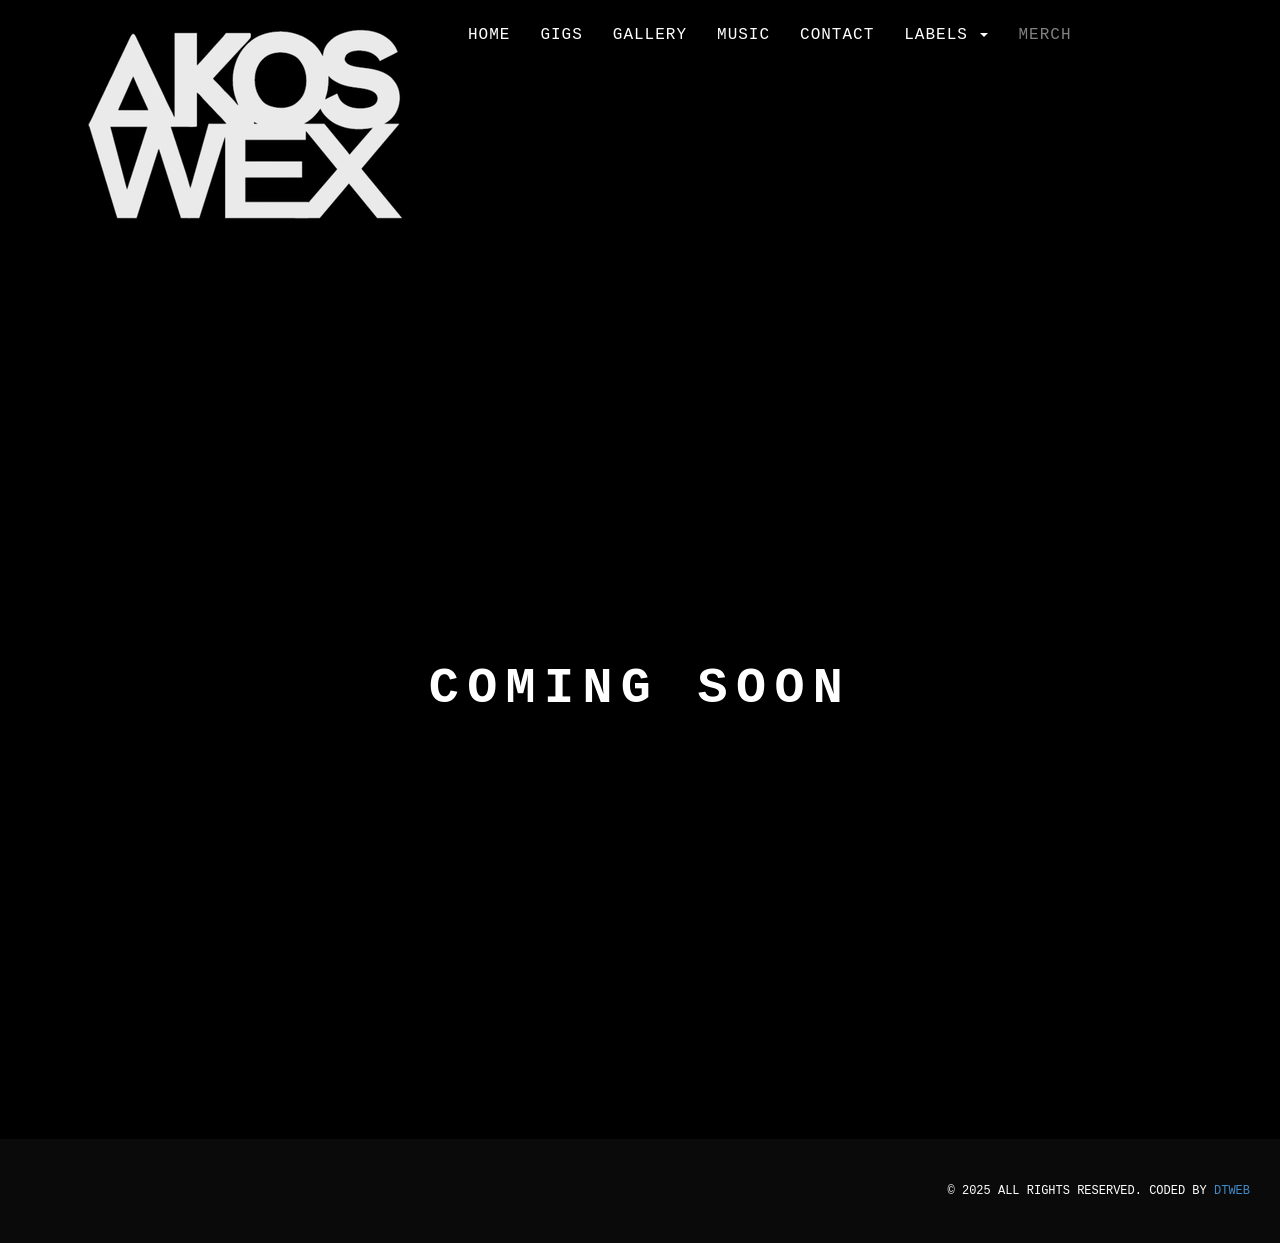
==== commit 9fd8b65d: "adsda das" ====
--- a/comingsoon.html
+++ b/comingsoon.html
@@ -2,18 +2,23 @@
 <!--[if lt IE 7]>      <html class="no-js lt-ie9 lt-ie8 lt-ie7"> <![endif]-->
 <!--[if IE 7]>         <html class="no-js lt-ie9 lt-ie8"> <![endif]-->
 <!--[if IE 8]>         <html class="no-js lt-ie9"> <![endif]-->
-<!--[if gt IE 8]><!--> <html class="no-js"> <!--<![endif]-->
+<!--[if gt IE 8]><!-->
+<html class="no-js"> <!--<![endif]-->
+
 <head>
   <meta charset="utf-8">
   <meta http-equiv="X-UA-Compatible" content="IE=edge">
-  <title>Akos Wex - Merch</title>
+  <title>Akos Wex Official Website</title>
   <meta name="description" content="">
   <meta name="HandheldFriendly" content="True">
   <meta name="MobileOptimized" content="320">
   <meta name="viewport" content="width=device-width,initial-scale=1,maximum-scale=1,user-scalable=0">
+
   <!-- Place favicon.ico and apple-touch-icon.png in the root directory -->
 
-  <link href='https://fonts.googleapis.com/css?family=Roboto:400,100,100italic,300,300italic,400italic,500,500italic,700,700italic,900,900italic' rel='stylesheet' type='text/css'>
+  <link
+    href='https://fonts.googleapis.com/css?family=Roboto:400,100,100italic,300,300italic,400italic,500,500italic,700,700italic,900,900italic|Cousine:400,700|Montserrat:300,400,800|Anton'
+    rel='stylesheet' type='text/css'>
 
   <link rel="stylesheet" href="styles/vendor/bootstrap.css">
   <link rel="stylesheet" href="styles/vendor/font-awesome.min.css">
@@ -25,20 +30,22 @@
   <link rel="stylesheet" href="styles/vendor/TimeCircles.css">
 
   <link rel="stylesheet" href="styles/main.css">
-  <!-- <link rel="stylesheet" href="styles/main.css"> -->
-  <!-- <link rel="stylesheet" href="styles/demo.css"> -->
+  <!-- <link rel="stylesheet" href="styles/demo.css">
+  <link rel="stylesheet" href="styles/soundlab.css"> -->
 
-  <link rel="stylesheet" href="styles/colors/color-yellow.css">
+  <!-- <link rel="stylesheet" href="styles/colors/color-yellow.css">
   <link rel="stylesheet" href="styles/colors/color-lightblue.css">
   <link rel="stylesheet" href="styles/colors/color-purple.css">
   <link rel="stylesheet" href="styles/colors/color-green.css">
   <link rel="stylesheet" href="styles/colors/color-militar.css">
   <link rel="stylesheet" href="styles/colors/color-caqui.css">
-  <link rel="stylesheet" href="styles/colors/color-red.css">
+  <link rel="stylesheet" href="styles/colors/color-red.css"> -->
 
   <script src="scripts/vendor/modernizr.js"></script>
 </head>
+
 <body data-spy="scroll" data-target="#navbar-muziq" data-offset="80">
+
 
   <!-- LOADER -->
   <div id="mask">
@@ -57,7 +64,8 @@
           <span class="icon-bar"></span>
           <span class="icon-bar"></span> 
         </button>
-        <a class="navbar-brand" href=""><img src="images/akoswexlogo.png" alt="" width="13%"></a>
+        <a class="navbar-brand" href=""><img src="images/akoswexlogo.png" alt="" id="aw"></a>
+        <a class="navbar-brand" href="../index2.html"><img src="images/as_logo_18_-04.png" alt="" id="as"></a>
       </div>
       <div class="collapse navbar-collapse" id="myNavbar">
         <ul class="nav navbar-nav">
@@ -102,8 +110,6 @@
   <footer>
     <p class="copy">© 2025 All Rights Reserved. Coded by <a href="http://dtweb.hu">dtweb</a></p>
     <ul class="menu-footer">
-      <li><a href="#">download press</a></li>
-      <li><a href="#">facebook</a></li>
     </ul>
 </footer>
 
--- a/styles/soundlab.css
+++ b/styles/soundlab.css
@@ -0,0 +1,5756 @@
+/*------------------------------------------------------------------
+[Table of contents]
+
+1. Default + reset
+
+2. Header / #header
+3. Navigation / #navbar
+4. Footer / #footer
+5. Content / #content
+
+6. Components
+6.01. intro
+6.02. loader
+6.03. forms
+6.04. list-horizontal-links
+6.05. separator
+6.06. button
+6.07. slider-intro
+6.08. player
+6.09. separator-icon
+6.10. featured-artist
+6.11. ico-links
+6.12. social
+6.13. list-posts
+6.14. quote
+6.15. discography
+6.16. tweets
+6.17. last-media
+6.18. upcomming-events
+6.19. disc-tracklist
+6.20. tourdates
+6.21. upcomming-events-list
+6.22. paginationposts
+6.23. shop
+6.24. time-circles
+6.25. blog
+6.26. keyframes
+-------------------------------------------------------------------*/
+
+/*------------------------------------------------------------------
+[1. Default + reset]
+*/
+html,
+body,
+div,
+span,
+applet,
+object,
+iframe,
+h1,
+h2,
+h3,
+h4,
+h5,
+h6,
+p,
+blockquote,
+pre,
+a,
+abbr,
+acronym,
+address,
+big,
+cite,
+code,
+del,
+dfn,
+em,
+img,
+ins,
+kbd,
+q,
+s,
+samp,
+small,
+strike,
+strong,
+sub,
+sup,
+tt,
+var,
+b,
+u,
+i,
+center,
+dl,
+dt,
+dd,
+ol,
+ul,
+li,
+fieldset,
+form,
+label,
+legend,
+table,
+caption,
+tbody,
+tfoot,
+thead,
+tr,
+th,
+td,
+article,
+aside,
+canvas,
+details,
+embed,
+figure,
+figcaption,
+footer,
+header,
+hgroup,
+menu,
+nav,
+output,
+ruby,
+section,
+summary,
+time,
+mark,
+audio,
+video {
+  margin: 0;
+  padding: 0;
+  border: 0;
+  font-size: 100%;
+  font: inherit;
+  vertical-align: baseline;
+  outline: none;
+}
+article,
+aside,
+details,
+figcaption,
+figure,
+footer,
+header,
+hgroup,
+menu,
+nav,
+section {
+  display: block;
+}
+body {
+  line-height: 1;
+}
+ol,
+ul {
+  list-style: none;
+}
+blockquote,
+q {
+  quotes: none;
+}
+blockquote:before,
+blockquote:after {
+  content: '';
+  content: none;
+}
+q:before,
+q:after {
+  content: '';
+  content: none;
+}
+table {
+  border-collapse: collapse;
+  border-spacing: 0;
+}
+.navbar-default {
+  background-color: transparent;
+  border: none;
+}
+.navbar-default .navbar-nav > li > a,
+.navbar-default .navbar-nav > li.active > a,
+.navbar-default .navbar-nav > li.active > a:hover,
+.navbar-default .navbar-nav > li.active > a:focus,
+.navbar-default .navbar-nav > li > a:hover,
+.navbar-default .navbar-nav > li > a:focus {
+  text-transform: uppercase;
+  color: #000000;
+  background-color: transparent;
+}
+.navbar {
+  margin-bottom: 0;
+}
+.btn {
+  border: 2px solid transparent;
+  border-radius: 0px;
+}
+.thumbnail {
+  display: block;
+  padding: 0;
+  margin: 0;
+  line-height: auto;
+  border: none;
+  border-radius: 0px;
+  -webkit-transition: none;
+  transition: none;
+}
+#swipebox-close {
+  background-image: url("../images/icons.svg") !important;
+}
+input,
+button,
+select,
+textarea {
+  font-family: inherit;
+  font-size: inherit;
+  line-height: inherit;
+}
+/* Provides vertical center */
+@media (min-width: 768px) {
+  .vcenter {
+    position: absolute;
+    top: 50%;
+    transform: translateY(-50%);
+    -webkit-transform: translateY(-50%);
+  }
+}
+.voffset-40 {
+  margin-bottom: -40px !important;
+}
+.voffset-30 {
+  margin-bottom: -30px !important;
+}
+.voffset-20 {
+  margin-bottom: -20px !important;
+}
+.voffset-10 {
+  margin-bottom: -10px !important;
+}
+.voffset0 {
+  margin-bottom: 0px !important;
+}
+.voffset10 {
+  margin-bottom: 10px !important;
+}
+.voffset20 {
+  margin-bottom: 20px !important;
+}
+.voffset30 {
+  margin-bottom: 30px !important;
+}
+.voffset40 {
+  margin-bottom: 40px !important;
+}
+.voffset50 {
+  margin-bottom: 50px !important;
+}
+.voffset60 {
+  margin-bottom: 60px !important;
+}
+.voffset70 {
+  margin-bottom: 70px !important;
+}
+.voffset80 {
+  margin-bottom: 80px !important;
+}
+.voffset90 {
+  margin-bottom: 90px !important;
+}
+.voffset100 {
+  margin-bottom: 100px !important;
+}
+.voffset110 {
+  margin-bottom: 110px !important;
+}
+.voffset120 {
+  margin-bottom: 120px !important;
+}
+.voffset130 {
+  margin-bottom: 130px !important;
+}
+.voffset140 {
+  margin-bottom: 140px !important;
+}
+.voffset150 {
+  margin-bottom: 150px !important;
+}
+.voffset160 {
+  margin-bottom: 160px !important;
+}
+.voffset170 {
+  margin-bottom: 170px !important;
+}
+.voffset180 {
+  margin-bottom: 180px !important;
+}
+.voffset190 {
+  margin-bottom: 190px !important;
+}
+.voffset200 {
+  margin-bottom: 200px !important;
+}
+.voffset210 {
+  margin-bottom: 210px !important;
+}
+.voffset220 {
+  margin-bottom: 220px !important;
+}
+.voffset230 {
+  margin-bottom: 230px !important;
+}
+.voffset240 {
+  margin-bottom: 240px !important;
+}
+.voffset250 {
+  margin-bottom: 250px !important;
+}
+.voffset260 {
+  margin-bottom: 260px !important;
+}
+.voffset270 {
+  margin-bottom: 270px !important;
+}
+.voffset280 {
+  margin-bottom: 280px !important;
+}
+.voffset290 {
+  margin-bottom: 290px !important;
+}
+.voffset300 {
+  margin-bottom: 300px !important;
+}
+.voffset310 {
+  margin-bottom: 310px !important;
+}
+.voffset320 {
+  margin-bottom: 320px !important;
+}
+.voffset330 {
+  margin-bottom: 330px !important;
+}
+.voffset340 {
+  margin-bottom: 340px !important;
+}
+.voffset350 {
+  margin-bottom: 350px !important;
+}
+.voffset360 {
+  margin-bottom: 360px !important;
+}
+.voffset370 {
+  margin-bottom: 370px !important;
+}
+.voffset380 {
+  margin-bottom: 380px !important;
+}
+.voffset390 {
+  margin-bottom: 390px !important;
+}
+.voffset400 {
+  margin-bottom: 400px !important;
+}
+.voffset410 {
+  margin-bottom: 410px !important;
+}
+.voffset420 {
+  margin-bottom: 420px !important;
+}
+.voffset430 {
+  margin-bottom: 430px !important;
+}
+.voffset440 {
+  margin-bottom: 440px !important;
+}
+.voffset450 {
+  margin-bottom: 450px !important;
+}
+.voffset460 {
+  margin-bottom: 460px !important;
+}
+.voffset470 {
+  margin-bottom: 470px !important;
+}
+.voffset480 {
+  margin-bottom: 480px !important;
+}
+.voffset490 {
+  margin-bottom: 490px !important;
+}
+.voffset500 {
+  margin-bottom: 500px !important;
+}
+.fz12 {
+  font-size: 12px !important;
+}
+.fz13 {
+  font-size: 13px !important;
+}
+.fz14 {
+  font-size: 14px !important;
+}
+.fz15 {
+  font-size: 15px !important;
+}
+.fz16 {
+  font-size: 16px !important;
+}
+.fz17 {
+  font-size: 17px !important;
+}
+.fz18 {
+  font-size: 18px !important;
+}
+.fz19 {
+  font-size: 19px !important;
+}
+.fz20 {
+  font-size: 20px !important;
+}
+.fz21 {
+  font-size: 21px !important;
+}
+.fz22 {
+  font-size: 22px !important;
+}
+.fz23 {
+  font-size: 23px !important;
+}
+.fz24 {
+  font-size: 24px !important;
+}
+.fz25 {
+  font-size: 25px !important;
+}
+.fz26 {
+  font-size: 26px !important;
+}
+.fz27 {
+  font-size: 27px !important;
+}
+.fz28 {
+  font-size: 28px !important;
+}
+.fz29 {
+  font-size: 29px !important;
+}
+.fz30 {
+  font-size: 30px !important;
+}
+.fz31 {
+  font-size: 31px !important;
+}
+.fz32 {
+  font-size: 32px !important;
+}
+.fz33 {
+  font-size: 33px !important;
+}
+.fz34 {
+  font-size: 34px !important;
+}
+.fz35 {
+  font-size: 35px !important;
+}
+.fz36 {
+  font-size: 36px !important;
+}
+.fz37 {
+  font-size: 37px !important;
+}
+.fz38 {
+  font-size: 38px !important;
+}
+.fz39 {
+  font-size: 39px !important;
+}
+.fz40 {
+  font-size: 40px !important;
+}
+.fz41 {
+  font-size: 41px !important;
+}
+.fz42 {
+  font-size: 42px !important;
+}
+.fz43 {
+  font-size: 43px !important;
+}
+.fz44 {
+  font-size: 44px !important;
+}
+.fz45 {
+  font-size: 45px !important;
+}
+.fz46 {
+  font-size: 46px !important;
+}
+.fz47 {
+  font-size: 47px !important;
+}
+.fz48 {
+  font-size: 48px !important;
+}
+.fz49 {
+  font-size: 49px !important;
+}
+.fz50 {
+  font-size: 50px !important;
+}
+.fz51 {
+  font-size: 51px !important;
+}
+.fz52 {
+  font-size: 52px !important;
+}
+.fz53 {
+  font-size: 53px !important;
+}
+.fz54 {
+  font-size: 54px !important;
+}
+.fz55 {
+  font-size: 55px !important;
+}
+.fz56 {
+  font-size: 56px !important;
+}
+.fz57 {
+  font-size: 57px !important;
+}
+.fz58 {
+  font-size: 58px !important;
+}
+.fz59 {
+  font-size: 59px !important;
+}
+.fz60 {
+  font-size: 60px !important;
+}
+.fz61 {
+  font-size: 61px !important;
+}
+.fz62 {
+  font-size: 62px !important;
+}
+.fz63 {
+  font-size: 63px !important;
+}
+.fz64 {
+  font-size: 64px !important;
+}
+.fz65 {
+  font-size: 65px !important;
+}
+.fz66 {
+  font-size: 66px !important;
+}
+.fz67 {
+  font-size: 67px !important;
+}
+.fz68 {
+  font-size: 68px !important;
+}
+.fz69 {
+  font-size: 69px !important;
+}
+.fz70 {
+  font-size: 70px !important;
+}
+.fz71 {
+  font-size: 71px !important;
+}
+.fz72 {
+  font-size: 72px !important;
+}
+.fz73 {
+  font-size: 73px !important;
+}
+.fz74 {
+  font-size: 74px !important;
+}
+.fz75 {
+  font-size: 75px !important;
+}
+.fz76 {
+  font-size: 76px !important;
+}
+.fz77 {
+  font-size: 77px !important;
+}
+.fz78 {
+  font-size: 78px !important;
+}
+.fz79 {
+  font-size: 79px !important;
+}
+.fz80 {
+  font-size: 80px !important;
+}
+.fz81 {
+  font-size: 81px !important;
+}
+.fz82 {
+  font-size: 82px !important;
+}
+.fz83 {
+  font-size: 83px !important;
+}
+.fz84 {
+  font-size: 84px !important;
+}
+.fz85 {
+  font-size: 85px !important;
+}
+.fz86 {
+  font-size: 86px !important;
+}
+.fz87 {
+  font-size: 87px !important;
+}
+.fz88 {
+  font-size: 88px !important;
+}
+.fz89 {
+  font-size: 89px !important;
+}
+.fz90 {
+  font-size: 90px !important;
+}
+/* Provides center alignment */
+.text-center {
+  text-align: center;
+}
+/* Fix scrolling */
+.is-scroll-disabled {
+  overflow: hidden;
+}
+/* Clear floats */
+.clearfix:before,
+.clearfix:after {
+  content: "";
+  display: table;
+}
+.clearfix:after {
+  clear: both;
+}
+.clearfix:before,
+.clearfix:after {
+  content: " ";
+  display: table;
+}
+.clearfix:after {
+  clear: both;
+}
+.clearfix:before,
+.clearfix:after {
+  content: "";
+  display: table;
+}
+.clearfix:after {
+  clear: both;
+}
+.clearfix:before,
+.clearfix:after {
+  content: " ";
+  display: table;
+}
+.clearfix:after {
+  clear: both;
+}
+.invertcolor {
+  background-color: #000000;
+}
+.invertcolor,
+.invertcolor a {
+  color: #ffffff;
+}
+html,
+body {
+  font-family: 'Roboto', sans-serif;
+  font-size: 18px;
+  line-height: 24px;
+  -webkit-font-smoothing: antialiased;
+  -moz-osx-font-smoothing: grayscale;
+  height: 100%;
+  color: #000000;
+}
+body {
+  scrollbar-face-color: #ffffff;
+  scrollbar-track-color: #000000;
+}
+.inverse-color {
+  background-color: #0a0a0a;
+}
+.pattern {
+  background-image: url('../images/demo/pattern.jpg');
+  background-repeat: repeat;
+  background-position: center center;
+}
+.form-group {
+  margin-bottom: 30px;
+}
+input:focus,
+button:focus {
+  outline: none;
+}
+img {
+  max-width: 100%;
+  height: auto;
+}
+button {
+  cursor: pointer;
+  border: none;
+  background-color: transparent;
+}
+strong {
+  font-weight: 700;
+}
+input,
+textarea {
+  background-color: transparent;
+  border: none;
+  border-bottom: 2px solid;
+  font-size: 14px;
+  width: 100%;
+  height: 40px;
+}
+textarea {
+  height: 130px;
+}
+.pretitle {
+  font-family: 'Roboto', sans-serif;
+  text-transform: uppercase;
+  font-weight: 500;
+  letter-spacing: 0;
+  color: #000000;
+  text-align: center;
+  font-size: 15px;
+  line-height: 15px;
+}
+@media (min-width: 768px) {
+  .pretitle {
+    font-size: 18px;
+    line-height: 18px;
+  }
+}
+.inverse-color .pretitle {
+  color: #ffffff;
+}
+/*.title {
+font-family: 'Anton', sans-serif;
+font-weight: 400;
+text-transform: uppercase;
+text-align: center;
+letter-spacing: 8.5px;
+color: #ed2b45;
+font-size: 30px;
+line-height: 30px;
+}*/
+@media (min-width: 768px) {
+  .title {
+    font-size: 40px;
+    line-height: 40px;
+  }
+}
+.title.invert {
+  color: #ffffff;
+}
+.title.big {
+  font-size: 96px;
+  line-height: 80px;
+  margin-top: 16px;
+  letter-spacing: 9.5px;
+}
+.title.small {
+  font-family: 'Roboto', sans-serif;
+  font-size: 14px;
+  font-weight: 500;
+  line-height: normal;
+  letter-spacing: normal;
+  text-align: left;
+  color: #ed2b45;
+}
+.title.post {
+  font-family: 'Roboto', sans-serif;
+  font-size: 25px;
+  font-weight: 300;
+  line-height: 30px;
+  letter-spacing: 4.3px;
+  text-transform: uppercase;
+  text-align: left;
+  color: #151518;
+  margin: 20px 0;
+}
+.title.post-detail {
+  font-family: 'Roboto', sans-serif;
+  font-size: 34px;
+  font-weight: 300;
+  line-height: 50px;
+  letter-spacing: 7.7px;
+  text-transform: uppercase;
+  text-align: left;
+  color: #151518;
+  margin: 25px 0 15px;
+}
+.col-contact .title.small {
+  font-family: 'Roboto', sans-serif;
+  font-weight: 800;
+  color: #ffffff;
+}
+.subtitle {
+  font-style: italic;
+  font-size: 16px;
+  color: #000000;
+  letter-spacing: 4.8px;
+  text-align: center;
+  line-height: 30px;
+}
+.subtitle.small {
+  font-size: 13px;
+  font-weight: 300;
+}
+p {
+  font-size: 16px;
+  line-height: 24px;
+  font-weight: 400;
+}
+p i {
+  font-style: italic;
+}
+p b,
+p strong {
+  font-weight: 700;
+}
+.inverse-color p {
+  color: #ffffff;
+}
+p.quote-post {
+  font-style: italic;
+  color: #ed2b45;
+  line-height: 33px !important;
+  font-size: 18px;
+  margin: 57px 40px 65px;
+  border-left: 3px solid #D6D6D6;
+  padding: 10px 0 10px 20px;
+}
+.flickity-page-dots .dot {
+  background-color: #fff;
+  margin: 0 5px;
+  width: 10px;
+  height: 10px;
+  border: 1px solid #000;
+  opacity: 1;
+}
+.flickity-page-dots .dot.is-selected {
+  background-color: #000;
+}
+.no-gutter > [class*='col-'] {
+  padding-right: 0;
+  padding-left: 0;
+}
+.overlay {
+  background: transparent url("../images/overlay-01.png");
+  opacity: 0.5;
+  width: 100%;
+  height: 100%;
+  position: absolute;
+  z-index: 3;
+  top: 0;
+  -webkit-user-select: none;
+  -moz-user-select: none;
+  -ms-user-select: none;
+  user-select: none;
+}
+/*------------------------------------------------------------------
+[2. Grid / #grid]
+*/
+/**
+* Bootstrap No-Gutter Grid
+*/
+.row-no-gutter {
+  margin-right: 0;
+  margin-left: 0;
+}
+.row-no-gutter [class^="col-"],
+.row-no-gutter [class*=" col-"] {
+  padding-right: 0;
+  padding-left: 0;
+}
+.container-small {
+  max-width: 800px;
+  margin: 0 auto;
+  position: relative;
+  overflow: hidden;
+}
+.full-width .container {
+  width: 100%;
+  max-width: 100%;
+  padding: 0px;
+}
+.full-width .container .row {
+  margin-left: 0px;
+  margin-right: 0px;
+}
+.full-width .container [class*="col-"] {
+  padding-right: 0;
+  padding-left: 0;
+}
+.container-fluid {
+  padding-right: 15px;
+  padding-left: 15px;
+  width: 100%;
+}
+@media (min-width: 1600px) {
+  .section.discography .container {
+    width: 100%;
+    padding: 0 58px;
+    max-width: 1900px;
+  }
+}
+.section.discography .row {
+  margin-left: 0px;
+  margin-right: 0px;
+}
+.section.discography .row .col-md-12 {
+  padding-left: 0;
+  padding-right: 0;
+}
+.upcomming-events {
+  padding: 0 12px;
+}
+.upcomming-events .container {
+  margin: 0 auto;
+  max-width: 1500px;
+  width: auto;
+}
+.upcomming-events [class*="col-"] {
+  padding-right: 0;
+  padding-left: 0;
+}
+/*@media (min-width: 1600px) {
+.section.biography .container {
+width: 1550px;
+}
+}*/
+@media (min-width: 1600px) {
+  .section.player-album .container {
+    width: 1500px;
+  }
+}
+@media (min-width: 1600px) {
+  .section.blog .container {
+    width: 1420px;
+  }
+}
+@media (min-width: 1600px) {
+  .section.blog.single-post .container {
+    width: 1310px;
+  }
+  .section.blog.single-post .post-details {
+    max-width: 910px;
+  }
+}
+.last-media .container {
+  position: relative;
+  margin: 0px auto;
+  overflow: hidden;
+  max-width: 800px;
+  width: auto;
+  padding: 0;
+}
+@media (min-width: 1200px) {
+  .last-media .container {
+    max-width: 1200px;
+  }
+}
+@media (min-width: 1600px) {
+  .last-media .container {
+    max-width: 1480px;
+  }
+}
+/*@media (min-width: 1600px) {
+.section.contact .container {
+width: 1030px;
+}
+}*/
+@media (min-width: 1600px) {
+  body.page-shop .container {
+    width: 1519px;
+  }
+  body.page-shop .container [class^="col-"],
+  body.page-shop .container [class*=" col-"] {
+    padding: 0 19px;
+  }
+}
+@media (min-width: 1600px) {
+  .section.featured-artists .container {
+    width: 1575px;
+  }
+  .section.featured-artists .container .row {
+    margin-left: -30px;
+    margin-right: -30px;
+  }
+  .section.featured-artists .container .row .col-md-3 {
+    padding-left: 30px;
+    padding-right: 30px;
+  }
+}
+.section.featured-artists .container .col-md-12 {
+  padding-left: 0;
+  padding-right: 0;
+}
+.col-contact {
+  margin-top: 20px;
+}
+@media (min-width: 768px) {
+  .col-contact {
+    padding-left: 20px;
+  }
+}
+@media (min-width: 992px) {
+  .col-contact {
+    padding-left: 50px;
+  }
+}
+@media (max-width: 991px) {
+  .comingsoon.intro {
+    height: 800px;
+  }
+}
+@media (max-width: 991px) {
+  .comingsoon .slides-container img {
+    max-width: none !important;
+    height: 100% !important;
+    width: auto !important;
+  }
+}
+/*------------------------------------------------------------------
+[3. Header / #header]
+*/
+header {
+  width: 100%;
+  top: 0;
+  z-index: 5;
+  background-color: #0a0a0a;
+}
+@media (min-width: 992px) {
+  header {
+    position: absolute;
+    top: 10px;
+    background-color: transparent;
+  }
+}
+@media (min-width: 1600px) {
+  header {
+    top: 16px;
+  }
+}
+header.overflow {
+  top: -100px;
+  left: 0px;
+  background-color: #0a0a0a !important;
+  -webkit-box-shadow: 0 1px 3px rgba(0, 0, 0, 0.11);
+  box-shadow: 0 1px 3px rgba(0, 0, 0, 0.11);
+  -webkit-transition: all 0.3s ease-in;
+  transition: all 0.3s ease-in;
+  -webkit-font-smoothing: antialiased;
+}
+header.overflow .navbar-default .navbar-nav {
+  margin: 0;
+}
+header.overflow .navbar {
+  min-height: 42px;
+}
+@media (min-width: 992px) {
+  header.overflow .navbar {
+    padding: 20px 0;
+  }
+}
+header.overflow .navbar-brand {
+  height: auto;
+  padding: 7px 18px 0;
+}
+@media (min-width: 1200px) {
+  header.overflow .navbar-brand {
+    padding: 8px 55px 0;
+  }
+}
+header.overflow.fixed {
+  top: 0px;
+  position: fixed;
+  z-index: 99999;
+}
+@media (max-width: 767px) {
+  header .navbar-brand {
+    max-width: calc(100% - 60px);
+    max-height: 52px;
+    padding: 9px 15px 0;
+  }
+}
+@media (min-width: 768px) {
+  header .navbar-brand {
+    padding: 9 15px;
+    height: auto;
+  }
+}
+@media (min-width: 992px) {
+  header .navbar-brand {
+    padding: 20px 22px 22px 22px;
+  }
+}
+@media (min-width: 1200px) {
+  header .navbar-brand {
+    padding: 20px 22px 22px 55px;
+  }
+}
+header .navbar-brand img {
+  max-height: 100%;
+}
+@media (min-width: 1600px) {
+  header .navbar-collapse {
+    padding-left: 55px;
+    padding-right: 55px;
+  }
+}
+/*------------------------------------------------------------------
+[3. Navigation / #navbar]
+*/
+@media (min-width: 992px) {
+  .navbar-default .navbar-nav {
+    margin: 20px 0 15px;
+  }
+}
+.navbar-default .navbar-nav > li > a {
+  font-family: 'Cousine', monospace;
+  font-size: 20px;
+  text-transform: uppercase;
+  padding: 10px 12px;
+  color: #ffffff;
+  -webkit-transition: color 0.3s;
+  transition: color 0.3s;
+}
+@media (min-width: 992px) {
+  .navbar-default .navbar-nav > li > a {
+    margin: 0 4px;
+  }
+}
+@media (min-width: 1600px) {
+  .navbar-default .navbar-nav > li > a {
+    margin: 0 16px;
+  }
+}
+@media (min-width: 992px) {
+  .navbar-default .navbar-nav > li > a:before {
+    content: "";
+    width: 2px;
+    height: 2px;
+    background-color: #fff;
+    display: block;
+    position: absolute;
+    bottom: 14px;
+    right: 5px;
+  }
+  .navbar-default .navbar-nav > li > a:after {
+    content: "";
+    width: 100%;
+    height: 2px;
+    bottom: 0;
+    background-color: transparent;
+    display: block;
+    left: 50%;
+    position: absolute;
+    -webkit-transition: width .3s ease 0s,left .3s ease 0s;
+    transition: width .3s ease 0s,left .3s ease 0s;
+    width: 0;
+  }
+}
+.navbar-default .navbar-nav > li > a:focus {
+  color: #ffffff;
+}
+.navbar-default .navbar-nav > li.active > a,
+.navbar-default .navbar-nav > li.active > a:hover,
+.navbar-default .navbar-nav > li.active > a:focus,
+.navbar-default .navbar-nav > li > a:hover {
+  color: gray;
+}
+.navbar-default .navbar-nav > li.active > a:after,
+.navbar-default .navbar-nav > li.active > a:hover:after,
+.navbar-default .navbar-nav > li.active > a:focus:after,
+.navbar-default .navbar-nav > li > a:hover:after {
+  width: 100%;
+  left: 0;
+}
+@media only screen and (max-width: 768px) {
+  .navbar-default .navbar-nav.navbar-right:last-child {
+    margin-right: 0;
+  }
+}
+.navbar-default .navbar-toggle {
+  border: none;
+}
+.navbar-default .navbar-toggle .icon-bar {
+  background-color: #eaeaea;
+}
+.navbar-default .navbar-toggle:hover,
+.navbar-default .navbar-toggle:focus {
+  background-color: transparent;
+}
+.navbar-default .navbar-toggle:hover .icon-bar,
+.navbar-default .navbar-toggle:focus .icon-bar {
+  background-color: #ed2b45;
+}
+.navbar-default .navbar-collapse {
+  max-height: 380px;
+}
+@media only screen and (max-width: 767px) {
+  .navbar-default .navbar-collapse {
+    background-color: rgba(10, 10, 10, 0.9);
+    text-align: center;
+  }
+}
+@media (max-width: 990px) {
+  .navbar-header {
+    float: none;
+  }
+  .navbar-toggle {
+    display: block;
+  }
+  .navbar-collapse {
+    border-top: 1px solid transparent;
+    background-color: rgba(10, 10, 10, 0.9);
+    text-align: center;
+  }
+  .navbar-collapse.collapse {
+    display: none!important;
+  }
+  .navbar-nav {
+    float: none!important;
+    margin: 7.5px -15px;
+  }
+  .navbar-nav > li {
+    float: none;
+  }
+  .navbar-nav > li > a {
+    padding-top: 10px;
+    padding-bottom: 10px;
+  }
+}
+/*------------------------------------------------------------------
+[4. Footer / #footer]
+*/
+footer {
+  background-color: #ed2b45;
+  color: #ffffff;
+  text-transform: uppercase;
+  padding: 35px 45px;
+  position: relative;
+  overflow: hidden;
+}
+footer p.copy {
+  float: left;
+  font-size: 13px;
+  letter-spacing: -0.5px;
+}
+footer ul.menu-footer {
+  float: right;
+}
+footer ul.menu-footer li {
+  display: inline-block;
+  font-size: 13px;
+  letter-spacing: -0.5px;
+}
+footer ul.menu-footer li:not(:last-child):after {
+  content: ".";
+  margin: 0 1px 0 7px;
+}
+footer ul.menu-footer li,
+footer ul.menu-footer li a {
+  color: #ffffff;
+}
+/*------------------------------------------------------------------
+[6. Components]
+*/
+/*------------------------------------------------------------------
+[6.01. intro]
+*/
+.intro {
+  background-color: #000000;
+  background-size: cover;
+  background-position: center center;
+  background-repeat: no-repeat;
+  position: relative;
+  overflow: hidden;
+  height: 100%;
+  min-height: 540px;
+}
+@media (min-width: 768px) {
+  .intro {
+    height: calc(100% - 100px);
+  }
+  .intro.full-height {
+    height: 100%;
+  }
+}
+.intro .container,
+.intro .row,
+.intro .col-md-12,
+.intro .playerVideo {
+  height: 100%;
+}
+.intro > div,
+.intro .vcenter {
+  width: 100%;
+}
+.intro .text-overlay {
+  position: absolute;
+  z-index: 4;
+}
+.intro .text-overlay .logo-intro {
+  -webkit-transition: -webkit-transform 0.35s;
+  transition: -webkit-transform 0.35s;
+  transition: transform 0.35s;
+  transition: transform 0.35s, -webkit-transform 0.35s;
+  -webkit-transform: translate3d(0, -100%, 0);
+  transform: translate3d(0, -100%, 0);
+}
+.loaded .intro .text-overlay .logo-intro {
+  -webkit-transform: translate3d(0, 0, 0);
+  transform: translate3d(0, 0, 0);
+  -webkit-transition-delay: 1s;
+  transition-delay: 1s;
+}
+.intro .text-overlay .primary-title,
+.intro .text-overlay .subtitle-text,
+.intro .text-overlay .coming-title {
+  -webkit-transition: -webkit-transform 0.35s;
+  transition: -webkit-transform 0.35s;
+  transition: transform 0.35s;
+  transition: transform 0.35s, -webkit-transform 0.35s;
+  -webkit-transform: translate3d(0, 100%, 0);
+  transform: translate3d(0, 100%, 0);
+}
+.loaded .intro .text-overlay .primary-title,
+.loaded .intro .text-overlay .subtitle-text,
+.loaded .intro .text-overlay .coming-title {
+  -webkit-transform: translate3d(0, 0, 0);
+  transform: translate3d(0, 0, 0);
+  -webkit-transition-delay: 1s;
+  transition-delay: 1s;
+}
+@media (max-width: 767px) {
+  .intro .text-overlay {
+    top: 60px;
+  }
+}
+.intro .slides-pagination {
+  display: none;
+  bottom: 150px;
+}
+.intro.intro-mini {
+  height: auto;
+  min-height: 0;
+  background-size: cover;
+  background-position: center;
+}
+.intro.intro-mini .text-center {
+  margin-top: 215px;
+  margin-bottom: 50px;
+}
+.intro.intro-mini .text-center .subtitle-text {
+  margin-top: 20px;
+}
+.intro .play-video {
+  display: none;
+  position: absolute;
+  width: 100px;
+  height: 100px;
+  margin: -50px 0px 0px -50px;
+  color: #fff;
+  font-size: 75px;
+  text-align: center;
+  line-height: 65px;
+  text-indent: -9999999px;
+  background: url('../images/play.png') center center no-repeat rgba(0, 0, 0, 0.5);
+  z-index: 9999999;
+  left: 50px;
+  bottom: 0;
+}
+.intro .play-video.playing {
+  background: url('../images/pause.png') center center no-repeat rgba(0, 0, 0, 0.5);
+}
+.intro .playerVideo:hover .play-video {
+  display: block;
+}
+.primary-title {
+  font-weight: 300;
+  color: #eaeaea;
+  font-size: 50px;
+  line-height: 50px;
+  letter-spacing: 10px;
+}
+@media (min-width: 992px) {
+  .primary-title {
+    font-size: 100px;
+    line-height: 90px;
+    letter-spacing: 20px;
+  }
+}
+.coming-title {
+  font-weight: 700;
+  text-transform: uppercase;
+  color: #eaeaea;
+  font-size: 50px;
+  line-height: 50px;
+  letter-spacing: 10px;
+}
+@media (min-width: 768px) {
+  .coming-title {
+    font-size: 50px;
+    letter-spacing: 8.4px;
+    line-height: 88px;
+  }
+}
+.subtitle-text {
+  font-weight: 300;
+  color: #eaeaea;
+  margin: 20px 0px;
+  font-size: 25px;
+  line-height: 25px;
+}
+@media (min-width: 768px) {
+  .subtitle-text {
+    font-size: 30px;
+    line-height: 30px;
+  }
+}
+.text-preplayer {
+  font-weight: 700;
+  text-transform: uppercase;
+  color: #eaeaea;
+  font-size: 14px;
+  letter-spacing: 3.2px;
+  margin-bottom: 21px;
+}
+#owl-main-text {
+  height: 100px;
+}
+/* scaleUp */
+.owl-fadeUp-in {
+  -webkit-animation: scaleUpFrom 0.8s ease-in-out both;
+  animation: scaleUpFrom 0.8s ease-in-out both;
+}
+.owl-fadeUp-out {
+  -webkit-animation: scaleUpTo 0.3s ease-in-out both;
+  animation: scaleUpTo 0.3s ease-in-out both;
+}
+@-webkit-keyframes scaleUpFrom {
+  from {
+    opacity: 0;
+    margin-top: 40px;
+  }
+}
+@keyframes scaleUpFrom {
+  from {
+    opacity: 0;
+    margin-top: 40px;
+  }
+}
+@-webkit-keyframes scaleUpTo {
+  to {
+    opacity: 0;
+    margin-top: 40px;
+  }
+}
+@keyframes scaleUpTo {
+  to {
+    opacity: 0;
+    margin-top: 40px;
+  }
+}
+/*------------------------------------------------------------------
+[6.02. loader]
+*/
+#mask {
+  display: none;
+  background-color: #000;
+  height: 100%;
+  position: fixed;
+  width: 100%;
+  z-index: 100000;
+}
+.loader {
+  position: absolute;
+  width: 96px;
+  height: 41px;
+  margin: -20px 0 0 -48px;
+  top: 50%;
+  left: 50%;
+}
+.cssload-container *,
+.cssload-container *:before,
+.cssload-container *:after {
+  box-sizing: border-box;
+  -o-box-sizing: border-box;
+  -ms-box-sizing: border-box;
+  -webkit-box-sizing: border-box;
+  -moz-box-sizing: border-box;
+}
+.cssload-container {
+  margin: auto;
+  width: 96px;
+  height: 41px;
+}
+.cssload-container > div {
+  float: left;
+  background: #ed2b45;
+  height: 100%;
+  width: 7px;
+  margin-right: 1px;
+  display: inline-block;
+}
+.cssload-container .cssload-shaft1 {
+  animation-delay: 0.06s;
+  -o-animation-delay: 0.06s;
+  -ms-animation-delay: 0.06s;
+  -webkit-animation-delay: 0.06s;
+  -moz-animation-delay: 0.06s;
+}
+.cssload-container .cssload-shaft2 {
+  animation-delay: 0.12s;
+  -o-animation-delay: 0.12s;
+  -ms-animation-delay: 0.12s;
+  -webkit-animation-delay: 0.12s;
+  -moz-animation-delay: 0.12s;
+}
+.cssload-container .cssload-shaft3 {
+  animation-delay: 0.17s;
+  -o-animation-delay: 0.17s;
+  -ms-animation-delay: 0.17s;
+  -webkit-animation-delay: 0.17s;
+  -moz-animation-delay: 0.17s;
+}
+.cssload-container .cssload-shaft4 {
+  animation-delay: 0.23s;
+  -o-animation-delay: 0.23s;
+  -ms-animation-delay: 0.23s;
+  -webkit-animation-delay: 0.23s;
+  -moz-animation-delay: 0.23s;
+}
+.cssload-container .cssload-shaft5 {
+  animation-delay: 0.29s;
+  -o-animation-delay: 0.29s;
+  -ms-animation-delay: 0.29s;
+  -webkit-animation-delay: 0.29s;
+  -moz-animation-delay: 0.29s;
+}
+.cssload-container .cssload-shaft6 {
+  animation-delay: 0.35s;
+  -o-animation-delay: 0.35s;
+  -ms-animation-delay: 0.35s;
+  -webkit-animation-delay: 0.35s;
+  -moz-animation-delay: 0.35s;
+}
+.cssload-container .cssload-shaft7 {
+  animation-delay: 0.4s;
+  -o-animation-delay: 0.4s;
+  -ms-animation-delay: 0.4s;
+  -webkit-animation-delay: 0.4s;
+  -moz-animation-delay: 0.4s;
+}
+.cssload-container .cssload-shaft8 {
+  animation-delay: 0.46s;
+  -o-animation-delay: 0.46s;
+  -ms-animation-delay: 0.46s;
+  -webkit-animation-delay: 0.46s;
+  -moz-animation-delay: 0.46s;
+}
+.cssload-container .cssload-shaft9 {
+  animation-delay: 0.52s;
+  -o-animation-delay: 0.52s;
+  -ms-animation-delay: 0.52s;
+  -webkit-animation-delay: 0.52s;
+  -moz-animation-delay: 0.52s;
+}
+.cssload-container .cssload-shaft10 {
+  animation-delay: 0.58s;
+  -o-animation-delay: 0.58s;
+  -ms-animation-delay: 0.58s;
+  -webkit-animation-delay: 0.58s;
+  -moz-animation-delay: 0.58s;
+}
+.cssload-container {
+  height: 55px;
+}
+.cssload-container > div {
+  position: relative;
+  bottom: 0;
+  margin-top: 48px;
+  height: 7px;
+  animation: cssload-wave 1.73s infinite ease-in-out;
+  -o-animation: cssload-wave 1.73s infinite ease-in-out;
+  -ms-animation: cssload-wave 1.73s infinite ease-in-out;
+  -webkit-animation: cssload-wave 1.73s infinite ease-in-out;
+  -moz-animation: cssload-wave 1.73s infinite ease-in-out;
+}
+.cssload-container .shaft1 {
+  animation-delay: -1.73s;
+  -o-animation-delay: -1.73s;
+  -ms-animation-delay: -1.73s;
+  -webkit-animation-delay: -1.73s;
+  -moz-animation-delay: -1.73s;
+}
+.cssload-container .shaft2 {
+  animation-delay: -1.61s;
+  -o-animation-delay: -1.61s;
+  -ms-animation-delay: -1.61s;
+  -webkit-animation-delay: -1.61s;
+  -moz-animation-delay: -1.61s;
+}
+.cssload-container .shaft3 {
+  animation-delay: -1.5s;
+  -o-animation-delay: -1.5s;
+  -ms-animation-delay: -1.5s;
+  -webkit-animation-delay: -1.5s;
+  -moz-animation-delay: -1.5s;
+}
+.cssload-container .shaft4 {
+  animation-delay: -1.38s;
+  -o-animation-delay: -1.38s;
+  -ms-animation-delay: -1.38s;
+  -webkit-animation-delay: -1.38s;
+  -moz-animation-delay: -1.38s;
+}
+.cssload-container .shaft5 {
+  animation-delay: -1.27s;
+  -o-animation-delay: -1.27s;
+  -ms-animation-delay: -1.27s;
+  -webkit-animation-delay: -1.27s;
+  -moz-animation-delay: -1.27s;
+}
+.cssload-container .shaft6 {
+  animation-delay: -1.15s;
+  -o-animation-delay: -1.15s;
+  -ms-animation-delay: -1.15s;
+  -webkit-animation-delay: -1.15s;
+  -moz-animation-delay: -1.15s;
+}
+.cssload-container .shaft7 {
+  animation-delay: -1.04s;
+  -o-animation-delay: -1.04s;
+  -ms-animation-delay: -1.04s;
+  -webkit-animation-delay: -1.04s;
+  -moz-animation-delay: -1.04s;
+}
+.cssload-container .shaft8 {
+  animation-delay: -0.92s;
+  -o-animation-delay: -0.92s;
+  -ms-animation-delay: -0.92s;
+  -webkit-animation-delay: -0.92s;
+  -moz-animation-delay: -0.92s;
+}
+.cssload-container .shaft9 {
+  animation-delay: -0.81s;
+  -o-animation-delay: -0.81s;
+  -ms-animation-delay: -0.81s;
+  -webkit-animation-delay: -0.81s;
+  -moz-animation-delay: -0.81s;
+}
+.cssload-container .shaft10 {
+  animation-delay: -0.69s;
+  -o-animation-delay: -0.69s;
+  -ms-animation-delay: -0.69s;
+  -webkit-animation-delay: -0.69s;
+  -moz-animation-delay: -0.69s;
+}
+.cssload-container .shaft11 {
+  animation-delay: -0.58s;
+  -o-animation-delay: -0.58s;
+  -ms-animation-delay: -0.58s;
+  -webkit-animation-delay: -0.58s;
+  -moz-animation-delay: -0.58s;
+}
+@keyframes cssload-wave {
+  50% {
+    height: 100%;
+    margin-top: 0;
+    background: #a40e22;
+  }
+}
+@-webkit-keyframes cssload-wave {
+  50% {
+    height: 100%;
+    margin-top: 0;
+    background: #a40e22;
+  }
+}
+/*------------------------------------------------------------------
+[6.03. forms]
+*/
+.section.contact {
+  background-size: cover;
+  background-position: center center;
+}
+form.contact-form {
+  position: relative;
+}
+form.contact-form label {
+  color: #ffffff !important;
+}
+form.contact-form input,
+form.contact-form textarea {
+  color: #ffffff;
+  border-color: rgba(222, 222, 222, 0.2);
+}
+form.contact-form input[type=submit],
+form.contact-form textarea[type=submit] {
+  margin-top: 20px;
+}
+form.newsletter-form {
+  max-width: 612px;
+  margin: 0 auto;
+  position: relative;
+  overflow: hidden;
+}
+form.newsletter-form input {
+  color: #ffffff;
+  display: inline-block;
+  font-weight: 700;
+  font-size: 14px;
+  letter-spacing: 3.2px;
+}
+form.newsletter-form input::-webkit-input-placeholder {
+  /* Chrome/Opera/Safari */
+  color: #ffffff;
+}
+form.newsletter-form input::-moz-placeholder {
+  /* Firefox 19+ */
+  color: #ffffff;
+}
+form.newsletter-form input:-ms-input-placeholder {
+  /* IE 10+ */
+  color: #ffffff;
+}
+form.newsletter-form input:-moz-placeholder {
+  /* Firefox 18- */
+  color: #ffffff;
+}
+form.newsletter-form input[type=submit] {
+  color: #ffffff;
+}
+form.newsletter-form .form-group {
+  margin-bottom: 30px;
+  width: 450px;
+  float: left;
+}
+@media (max-width: 767px) {
+  form.newsletter-form .form-group {
+    width: 100%;
+    padding: 0 10px;
+  }
+}
+/*------------------------------------------------------------------
+[6.04. list-horizontal-links]
+*/
+.list-horizontal-links {
+  margin-top: 26px;
+  font-style: italic;
+  font-size: 16px;
+  color: #000000;
+  letter-spacing: 3.7px;
+  line-height: 40px;
+  text-align: center;
+}
+.list-horizontal-links li {
+  display: inline-block;
+}
+.list-horizontal-links li a {
+  color: #000000;
+  position: relative;
+}
+.list-horizontal-links li a:after {
+  content: "";
+  display: block;
+  width: 25px;
+  height: 1px;
+  border-bottom: 2px solid #000000;
+  margin: 0 12px 3px;
+  position: absolute;
+  left: calc(50% - 25px);
+  bottom: -13px;
+  border-color: transparent;
+  left: calc(50% - 12px);
+  -webkit-transition: width .3s ease 0s,left .3s ease 0s;
+  transition: width .3s ease 0s,left .3s ease 0s;
+  width: 0;
+}
+.list-horizontal-links li a:hover,
+.list-horizontal-links li a:focus {
+  text-decoration: none;
+}
+.list-horizontal-links li a:hover:after,
+.list-horizontal-links li a:focus:after {
+  width: 25px;
+  border-color: #000000;
+  left: calc(50% - 25px);
+}
+.list-horizontal-links li:not(:last-child):after {
+  content: "/";
+  margin: 0 10px 0 15px;
+}
+/*------------------------------------------------------------------
+[6.05. separator]
+*/
+.separator {
+  height: 2px;
+  width: 25px;
+  background-color: #000000;
+  margin: 30px auto 20px;
+}
+/*------------------------------------------------------------------
+[6.06. button]
+*/
+.btn {
+  font-family: 'Roboto', sans-serif;
+  color: #000000;
+  padding: 16px 55px;
+  text-transform: uppercase;
+  font-weight: 700;
+  font-size: 14px;
+  line-height: 14px;
+  -webkit-transition: background-color 0.2s ease-out;
+  transition: background-color 0.2s ease-out;
+}
+.btn.rounded {
+  background-color: #ed2b45;
+  color: #ffffff;
+  border: none;
+  height: 41px;
+  font-style: normal;
+  width: auto;
+  padding: 13px 54px 10px 54px;
+  text-transform: uppercase;
+  font-weight: 600;
+  letter-spacing: normal;
+  border-radius: 20px;
+}
+.btn.rounded:hover {
+  background-color: #0495db;
+}
+.btn.rounded.unactive {
+  background-color: #B7B7B7;
+  color: #7D7D7D;
+  cursor: default;
+}
+.btn.rounded.unactive i {
+  color: #5A5A5A;
+}
+.btn.border {
+  border: 2px solid;
+  background: transparent;
+  padding-top: 12px !important;
+}
+.btn.border:hover {
+  background-color: #0495db;
+  border-color: #0495db;
+}
+.btn.icon {
+  padding: 13px 35px 10px 35px;
+}
+input.btn.rounded {
+  padding-top: 11px;
+}
+.btn-default {
+  color: #000000;
+  background-color: transparent;
+  border-color: #000000;
+}
+.btn-default:hover,
+.btn-default:focus,
+.btn-default:active,
+.btn-default.active {
+  color: #000000;
+  background-color: transparent;
+  border-color: #000000;
+}
+.btn-invert {
+  color: #ffffff;
+  background-color: transparent;
+  border-color: #ffffff;
+}
+.btn-invert:hover,
+.btn-invert:focus,
+.btn-invert:active,
+.btn-invert.active {
+  color: #000;
+  background-color: #fff;
+  border-color: #fff;
+}
+.close-btn {
+  background-image: url('../images/close-ajax.png');
+  width: 38px;
+  height: 38px;
+  background-repeat: no-repeat;
+  background-position: center;
+}
+.fancybox-prev span,
+.fancybox-next span,
+.fancybox-close {
+  background-image: none;
+}
+.fancybox-close {
+  width: 40px;
+  height: 51px;
+  /* IE 9 */
+  -webkit-transform: rotate(45deg);
+  /* Chrome, Safari, Opera */
+  transform: rotate(45deg);
+  padding: 0 25px;
+  top: -60px;
+  right: -60px;
+}
+.fancybox-close:before {
+  content: "";
+  background: #ffffff;
+  height: 50px;
+  position: relative;
+  width: 1px;
+  display: block;
+}
+.fancybox-close:after {
+  content: "";
+  background: #ffffff;
+  height: 1px;
+  left: 0;
+  position: absolute;
+  top: 25px;
+  width: 50px;
+}
+.fancybox-prev span:before,
+.fancybox-next span:before {
+  content: "";
+  background: #ffffff;
+  height: 30px;
+  position: relative;
+  width: 1px;
+  display: block;
+}
+.fancybox-prev span:after,
+.fancybox-next span:after {
+  content: "";
+  background: #ffffff;
+  height: 1px;
+  left: 0;
+  position: absolute;
+  top: 29px;
+  width: 30px;
+}
+.fancybox-prev span {
+  /* IE 9 */
+  -webkit-transform: rotate(45deg);
+  /* Chrome, Safari, Opera */
+  transform: rotate(45deg);
+}
+.fancybox-next span {
+  /* IE 9 */
+  -webkit-transform: rotate(-132deg);
+  /* Chrome, Safari, Opera */
+  transform: rotate(-132deg);
+}
+/*------------------------------------------------------------------
+[6.07. slider-intro]
+*/
+.slider-intro {
+  height: 100%;
+}
+.slider-intro .flickity-viewport {
+  height: 100% !important;
+}
+.slider-intro .gallery-cell {
+  width: 100%;
+  height: 100%;
+  background-size: cover;
+  background-repeat: no-repeat;
+  background-position: center center;
+}
+.slider-intro .gallery-cell > div {
+  width: 100%;
+  text-align: center;
+  margin-top: 100px;
+}
+@media (min-width: 768px) {
+  .slider-intro .gallery-cell > div {
+    margin-top: 0px;
+  }
+}
+.slider-intro .flickity-page-dots {
+  bottom: 19px;
+  z-index: 1;
+}
+.slider-intro .flickity-page-dots .dot {
+  background-color: transparent;
+  border: 1px solid #fff;
+  width: 12px;
+  height: 12px;
+  margin: 0px 5px;
+  opacity: 0.50;
+}
+.slider-intro .flickity-page-dots .dot:hover,
+.slider-intro .flickity-page-dots .dot.is-selected {
+  opacity: 1;
+}
+.slider-intro.dots-right .flickity-page-dots {
+  text-align: right;
+  padding-right: 15px;
+}
+.slider-intro #slides {
+  height: 100% !important;
+}
+.grid .gallery {
+  height: 700px;
+}
+/*------------------------------------------------------------------
+[6.08. player]
+*/
+.player {
+  position: relative;
+}
+.player.horizontal {
+  background-color: #151518;
+  overflow: hidden;
+}
+.intro .player.horizontal {
+  background-color: transparent;
+}
+@media (min-width: 768px) {
+  .player.horizontal {
+    height: 100px;
+  }
+}
+.player.horizontal .container {
+  background-color: #151518;
+  margin: 0 auto;
+  max-width: 1010px;
+  height: 100%;
+  position: relative;
+  padding: 0;
+}
+@media (min-width: 768px) {
+  .player.horizontal .container {
+    padding-left: 15px;
+    padding-right: 15px;
+    border-left: 1px solid #333;
+    border-right: 1px solid #333;
+  }
+}
+.player.horizontal .info-album-player {
+  display: inline-block;
+  padding: 10px 10px 10px 3px;
+  border-right: 1px solid #333;
+  text-align: center;
+  float: left;
+}
+@media (min-width: 768px) {
+  .player.horizontal .info-album-player {
+    width: 235px;
+    text-align: left;
+  }
+}
+.player.horizontal .info-album-player .album-cover {
+  position: absolute;
+  width: 100%;
+  height: 100%;
+  background-size: cover;
+  background-repeat: no-repeat;
+  background-position: center center;
+  position: relative;
+  width: 80px;
+  height: 80px;
+  margin: 0 auto;
+}
+@media (min-width: 768px) {
+  .player.horizontal .info-album-player .album-cover {
+    float: left;
+    margin-right: 11px;
+  }
+}
+.player.horizontal .info-album-player .album-title {
+  color: #ffffff;
+  text-transform: uppercase;
+  font-weight: 600;
+  line-height: 14px;
+  margin-bottom: 5px;
+  font-size: 14px;
+  margin-top: 10px;
+}
+@media (min-width: 768px) {
+  .player.horizontal .info-album-player .album-title {
+    margin-top: 26px;
+  }
+}
+.player.horizontal .info-album-player .artist-name {
+  color: #cccccc;
+  font-size: 12px;
+  line-height: 12px;
+}
+.player.horizontal .player-content {
+  position: relative;
+}
+@media (min-width: 768px) {
+  .player.horizontal .player-content {
+    width: calc(100% - 235px);
+    float: left;
+  }
+}
+.player.horizontal .audiojs {
+  width: auto;
+  display: inline-block;
+  background: none;
+  -webkit-box-shadow: none;
+  box-shadow: none;
+  overflow: visible;
+  margin-left: 62px;
+  position: relative;
+  top: 46px;
+  font-family: 'Roboto', sans-serif;
+}
+@media (min-width: 768px) {
+  .player.horizontal .audiojs {
+    width: calc(100% - 62px);
+  }
+}
+.player.horizontal .audiojs .play-pause {
+  border: none;
+  width: 64px;
+  height: 64px;
+  background: transparent;
+  border-radius: 50%;
+  position: relative;
+  top: -28px;
+  z-index: 1;
+  border: 2px solid #FFF;
+}
+.player.horizontal .audiojs .play-pause p {
+  width: auto;
+  height: 55px;
+}
+.player.horizontal .audiojs .play-pause .play {
+  background: url('../images/players-intro.png') 17px 16px no-repeat;
+}
+.player.horizontal .audiojs .play-pause .pause {
+  background: url('../images/players-intro.png') 15px -42px no-repeat;
+}
+.player.horizontal .audiojs .play-pause .loading {
+  background: url('../images/players-intro.png') 16px -219px no-repeat;
+}
+.player.horizontal .audiojs .scrubber,
+.player.horizontal .audiojs .loaded,
+.player.horizontal .audiojs .progress {
+  border: 0;
+  background-image: none;
+  -webkit-box-shadow: none;
+  box-shadow: none;
+  border-radius: 10px;
+  height: 4px;
+}
+.player.horizontal .audiojs .scrubber {
+  background-color: #2A2A2A;
+  margin-left: 62px;
+  margin-right: 0;
+  width: calc(100% - 200px);
+}
+.player.horizontal .audiojs .loaded {
+  background-color: #353535;
+}
+.player.horizontal .audiojs .progress {
+  background-color: #FFF;
+}
+.player.horizontal .audiojs .time {
+  bottom: -50px;
+  width: 100%;
+  position: absolute;
+  text-shadow: none;
+  border: none;
+  height: auto;
+  line-height: normal;
+  margin: 0;
+  padding: 0;
+  font-size: 12px;
+  color: #878787;
+}
+
+.audiojs .time em {
+  color: #878787;
+}
+
+@media (min-width: 768px) {
+  .player.horizontal .audiojs .time {
+    right: 75px;
+    top: -13px;
+    width: auto;
+    bottom: auto;
+  }
+}
+.player.horizontal .audiojs .error-message {
+  margin-left: 62px;
+  height: auto;
+  line-height: normal;
+}
+.player.horizontal .nextprev {
+  position: relative;
+  overflow: hidden;
+  width: 152px;
+  height: 27px;
+  top: -7px;
+  left: 17px;
+}
+@media (max-width: 767px) {
+  .player.horizontal .nextprev {
+    top: -19px;
+  }
+}
+.player.horizontal .nextprev .next {
+  display: block;
+  border: 0;
+  text-indent: -999em;
+  overflow: hidden;
+  text-align: left;
+  direction: ltr;
+  width: 40px;
+  height: 27px;
+  background-color: transparent;
+  background-repeat: no-repeat;
+  background-position: center -114px;
+  background-image: url("../images/players-intro.png");
+  background-size: contain;
+  right: 0;
+}
+.player.horizontal .nextprev .prev {
+  display: block;
+  border: 0;
+  text-indent: -999em;
+  overflow: hidden;
+  text-align: left;
+  direction: ltr;
+  width: 40px;
+  height: 27px;
+  background-color: transparent;
+  background-repeat: no-repeat;
+  background-position: center -173px;
+  background-image: url("../images/players-intro.png");
+  background-size: contain;
+  left: 0 ;
+}
+.player.horizontal .nextprev .next,
+.player.horizontal .nextprev .prev {
+  position: absolute;
+  top: 0;
+  background-size: auto;
+  display: inline-block;
+  cursor: pointer;
+}
+.player.horizontal .playlist {
+  position: relative;
+  top: 59px;
+  left: 13px;
+  font-size: 12px;
+  line-height: normal;
+}
+@media (max-width: 767px) {
+  .player.horizontal .playlist {
+    text-align: left;
+  }
+}
+@media (min-width: 768px) {
+  .player.horizontal .playlist {
+    position: absolute;
+    top: 33px;
+    left: 186px;
+  }
+}
+.player.horizontal .playlist li {
+  display: none;
+}
+.player.horizontal .playlist li.playing {
+  display: block;
+}
+.player.horizontal .playlist a {
+  color: #ffffff;
+  text-transform: uppercase;
+}
+.player.horizontal .btnloop {
+  cursor: pointer;
+  display: block;
+  border: 0;
+  text-indent: -999em;
+  overflow: hidden;
+  text-align: left;
+  direction: ltr;
+  width: 25px;
+  height: 25px;
+  background-color: transparent;
+  background-repeat: no-repeat;
+  background-position: center -234px;
+  background-image: url("../images/players-intro.png");
+  background-size: contain;
+  background-size: auto;
+  position: absolute;
+  top: 37px;
+  right: 37px;
+  display: none;
+}
+@media (min-width: 768px) {
+  .player.horizontal .btnloop {
+    display: block;
+  }
+}
+.player.horizontal .btnloop.active {
+  background-position: center -349px;
+}
+/*------------------------------------------------------------------
+[6.09. separator-icon]
+*/
+.separator-icon {
+  text-align: center;
+  font-size: 28px;
+  color: #A8A8A8;
+  margin: 0 auto;
+  position: relative;
+}
+.separator-icon i {
+  border: 2px solid rgba(222, 222, 222, 0.8);
+  height: 55px;
+  width: 55px;
+  padding-top: 14px;
+  border-radius: 50%;
+  position: relative;
+}
+.separator-icon i.fa-ticket:before {
+  top: -2px;
+  position: relative;
+}
+.separator-icon i.fa-music:before {
+  top: -6px;
+  left: -1px;
+  font-size: 20px;
+  position: relative;
+}
+.separator-icon i.fa-picture-o:before {
+  top: -3px;
+  font-size: 24px;
+  position: relative;
+}
+.separator-icon:after,
+.separator-icon:before {
+  content: "";
+  height: 2px;
+  background-color: rgba(222, 222, 222, 0.8);
+  width: 100px;
+  display: block;
+  margin: 0 auto;
+  position: absolute;
+  top: 26px;
+}
+.separator-icon:after {
+  left: calc(50% + 28px);
+}
+.separator-icon:before {
+  right: calc(50% + 27px);
+}
+.inverse-color .separator-icon i {
+  border-color: rgba(222, 222, 222, 0.2);
+}
+.inverse-color .separator-icon:after,
+.inverse-color .separator-icon:before {
+  background-color: rgba(222, 222, 222, 0.2);
+}
+/*------------------------------------------------------------------
+[6.10. featured-artist]
+*/
+.featured-artists .gallery-cell {
+  padding-left: 30px;
+  padding-right: 30px;
+  height: 380px;
+}
+@media (min-width: 768px) {
+  .featured-artists .gallery-cell {
+    height: 450px;
+  }
+}
+@media (min-width: 992px) {
+  .featured-artists .gallery-cell {
+    height: 360px;
+  }
+}
+@media (min-width: 1600px) {
+  .featured-artists .gallery-cell {
+    height: 500px;
+  }
+}
+.featured-artists .flickity-page-dots {
+  bottom: -60px;
+}
+.featured-artist {
+  position: relative;
+  padding: 7px 0;
+  overflow: hidden;
+}
+@media (min-width: 768px) {
+  .featured-artist {
+    padding: 15px 0;
+  }
+}
+@media (min-width: 992px) {
+  .featured-artist {
+    padding: 0;
+    max-width: 340px;
+  }
+}
+.featured-artist .image img {
+  height: auto;
+  width: 100%;
+  display: block;
+}
+.featured-artist .rollover {
+  width: 100%;
+  height: 100%;
+  position: absolute;
+  top: 0;
+  left: 0;
+  background-color: rgba(237, 43, 69, 0.9);
+  opacity: 0;
+  -webkit-transition: opacity 0.25s ease-in-out;
+  transition: opacity 0.25s ease-in-out;
+}
+.featured-artist .rollover .social {
+  position: absolute;
+  top: 0;
+  right: 0;
+  margin: 0;
+  z-index: 1;
+}
+.featured-artist .rollover .social a {
+  color: #fff;
+  background-color: #000;
+  display: block;
+  width: 50px;
+  height: 50px;
+  text-align: center;
+  padding: 15px 0 0 0;
+  margin: 0;
+  font-size: 100%;
+  border: 0;
+  -webkit-transition: color 0.2s ease-out;
+  transition: color 0.2s ease-out;
+}
+.featured-artist .rollover .social a:hover {
+  color: #ed2b45;
+}
+.featured-artist .rollover .social li {
+  display: block;
+  -webkit-transition: -webkit-transform 0.35s;
+  transition: -webkit-transform 0.35s;
+  transition: transform 0.35s;
+  transition: transform 0.35s, -webkit-transform 0.35s;
+  -webkit-transform: translate3d(200%, 0, 0);
+  transform: translate3d(200%, 0, 0);
+}
+.featured-artist .rollover .social li:not(:last-child) a {
+  border-bottom: 1px solid #353535;
+}
+.featured-artist .rollover .text {
+  position: absolute;
+  width: 100%;
+  bottom: 0;
+  padding: 35px 27px;
+  -webkit-transition: -webkit-transform 0.35s;
+  transition: -webkit-transform 0.35s;
+  transition: transform 0.35s;
+  transition: transform 0.35s, -webkit-transform 0.35s;
+  -webkit-transform: translate3d(0, 100%, 0);
+  transform: translate3d(0, 100%, 0);
+}
+.featured-artist .rollover .title-artist {
+  font-family: 'Roboto', sans-serif;
+  color: #fff;
+  font-size: 41px;
+  text-transform: uppercase;
+  max-width: 100px;
+  line-height: 36px;
+  margin-bottom: 14px;
+  opacity: 0;
+  -webkit-transition: opacity 0.35s;
+  transition: opacity 0.35s;
+  -webkit-backface-visibility: hidden;
+}
+.featured-artist .rollover p {
+  color: #fff;
+  font-size: 16px;
+  line-height: 25px;
+}
+.featured-artist:hover .rollover {
+  opacity: 1;
+}
+.featured-artist:hover .rollover .social li {
+  -webkit-transform: translate3d(0, 0, 0);
+  transform: translate3d(0, 0, 0);
+}
+.featured-artist:hover .rollover .social li:first-child {
+  -webkit-transition-delay: 0.1s;
+  transition-delay: 0.1s;
+}
+.featured-artist:hover .rollover .social li:nth-child(2) {
+  -webkit-transition-delay: 0.15s;
+  transition-delay: 0.15s;
+}
+.featured-artist:hover .rollover .social li:nth-child(3) {
+  -webkit-transition-delay: 0.2s;
+  transition-delay: 0.2s;
+}
+.featured-artist:hover .rollover .text {
+  -webkit-transform: translate3d(0, 0, 0);
+  transform: translate3d(0, 0, 0);
+}
+.featured-artist:hover .rollover .text .title-artist {
+  opacity: 1;
+}
+/*------------------------------------------------------------------
+[6.11. ico-links]
+*/
+ul.contact {
+  margin: 26px 0 56px 7px;
+}
+ul.contact i {
+  color: #ed2b45;
+  width: 30px;
+}
+ul.contact i.fa-mobile {
+  font-size: 26px;
+  position: relative;
+  top: 4px;
+}
+ul.contact li {
+  margin: 15px 0;
+  color: #ffffff;
+}
+/*------------------------------------------------------------------
+[6.12. social]
+*/
+.social-links {
+  margin-top: 40px;
+}
+.social-links li {
+  display: inline-block;
+}
+.social-links a {
+  color: #ffffff;
+  border: 1px solid rgba(222, 222, 222, 0.2);
+  font-size: 26px;
+  display: block;
+  margin: 0 3px;
+  text-align: center;
+  width: 48px;
+  padding: 10px 0;
+  -webkit-transition: all 0.2s ease-out;
+  transition: all 0.2s ease-out;
+}
+@media (min-width: 1200px) {
+  .social-links a {
+    width: 60px;
+    padding: 16px 0;
+  }
+}
+.social-links a:hover {
+  background-color: #ed2b45;
+  border-color: #ed2b45;
+}
+/*------------------------------------------------------------------
+[6.13. list-posts]
+*/
+.photo-post {
+  background-size: cover;
+  background-repeat: no-repeat;
+  background-position: center center;
+  width: 100%;
+  height: 200px;
+}
+@media (min-width: 768px) {
+  .photo-post {
+    height: 465px;
+  }
+}
+@media (min-width: 992px) {
+  .photo-post {
+    width: calc(100% - 40px);
+    height: 377px;
+  }
+}
+p.date {
+  text-align: center;
+  position: absolute;
+  top: 0;
+  left: 15px;
+  background-color: #ed2b45;
+  padding: 19px 19px 11px 19px;
+}
+p.date span {
+  display: block;
+  color: #ffffff;
+}
+p.date span.day {
+  font-size: 35px;
+  font-weight: 900;
+}
+p.date span.month {
+  text-transform: uppercase;
+  font-size: 17px;
+}
+.post-item {
+  position: relative;
+  margin-bottom: 50px;
+}
+.list-posts {
+  padding-bottom: 110px;
+}
+.list-posts p {
+  line-height: 30px;
+  color: #8b8b8b;
+}
+.list-posts .btn {
+  margin-top: 20px;
+}
+@media (min-width: 1200px) {
+  .list-posts .btn {
+    margin-top: 50px;
+  }
+}
+.list-posts .title.small span {
+  color: #8b8b8b;
+}
+.content-lastnew {
+  margin-top: 25px;
+  max-width: 780px;
+  margin: 0 15px 100px;
+}
+.content-lastnew iframe {
+  max-width: 100%;
+}
+.content-lastnew:before {
+  content: "";
+  display: block;
+  height: 50px;
+  width: 100%;
+  position: relative;
+  overflow: hidden;
+}
+.close-new {
+  display: none;
+}
+.news-window .close-new,
+.open .close-new {
+  display: inline-block;
+}
+.news-window .close-new {
+  position: absolute;
+  right: 0;
+}
+.open-new {
+  display: inline-block;
+}
+.open .open-new {
+  display: none;
+}
+/*------------------------------------------------------------------
+[6.14. quote]
+*/
+.biography {
+  background-size: cover;
+  background-position: center center;
+}
+/*.biography img {
+margin: 0 auto;
+display: block;
+}*/
+.biography .description {
+  width: 100%;
+  padding: 20px 10px 0;
+}
+@media (min-width: 768px) {
+  .biography .description {
+    float: right;
+    width: 50%;
+    padding-left: 20px;
+  }
+}
+@media (min-width: 1200px) {
+  .biography .description {
+    float: none;
+    width: auto;
+    padding: 0;
+  }
+}
+.biography .description p {
+  line-height: 30px;
+}
+.biography .description p:not(:last-child) {
+  margin-bottom: 30px;
+}
+.quote {
+  border: 10px solid #ed2b45;
+  position: relative;
+  margin: 0;
+  width: 100%;
+  padding: 20px;
+  float: none;
+  font-family: 'Roboto', sans-serif;
+}
+@media (min-width: 768px) {
+  .quote {
+    padding: 36px 20px 30px 60px;
+    float: left;
+    width: 50%;
+  }
+}
+@media (min-width: 1200px) {
+  .quote {
+    max-width: 380px;
+    margin-left: -20px;
+    width: auto;
+    left: -60px;
+  }
+}
+.quote p {
+  font-size: 24px;
+  letter-spacing: 5px;
+  line-height: 32px;
+}
+.quote p.author {
+  font-size: 19px;
+  color: #ed2b45;
+  letter-spacing: normal;
+  margin-top: 20px;
+}
+.quote p.author:before {
+  content: "";
+  width: 12px;
+  height: 1px;
+  background-color: #ed2b45;
+  display: inline-block;
+  margin: 0 2px;
+  position: relative;
+  top: -6px;
+}
+/*------------------------------------------------------------------
+[6.15. discography]
+*/
+@media (min-width: 1600px) {
+  .carousel-discography {
+    height: 600px;
+  }
+}
+.carousel-discography .gallery-cell {
+  padding: 13px 13px 80px 13px;
+  /*height: 500px;*/
+}
+@media (min-width: 1200px) {
+  .carousel-discography .gallery-cell {
+    /*height: 550px;*/
+  }
+}
+@media (min-width: 1600px) {
+  .carousel-discography .gallery-cell {
+    width: 25%;
+    /*height: 600px;*/
+  }
+}
+.carousel-discography .gallery-cell .cover .rollover {
+  width: 100%;
+  height: 100%;
+  position: absolute;
+  top: 0;
+  left: 0;
+  background-color: rgba(0, 0, 0, 0.9);
+  opacity: 0;
+  -webkit-transition: opacity 0.25s ease-in-out;
+  transition: opacity 0.25s ease-in-out;
+}
+.carousel-discography .gallery-cell .cover .rollover i {
+  color: #ed2b45;
+  position: absolute;
+  background-color: #ffffff;
+  text-align: center;
+  padding-top: 21px;
+  border-radius: 50%;
+  width: 65px;
+  height: 65px;
+  font-size: 26px;
+  left: 50%;
+  top: 100%;
+  margin-left: -32px;
+  margin-top: -32px;
+  opacity: 0;
+  -webkit-transform: translateY(-50%);
+  transform: translateY(-50%);
+  -webkit-transition: all 0.5s ease 0s;
+  transition: all 0.5s ease 0s;
+  -webkit-transition: all 0.5s ease;
+  -ms-transition: all 0.5s ease;
+  -o-transition: all 0.5s ease;
+  -moz-transition: all 0.5s ease;
+}
+.carousel-discography .gallery-cell .cover .rollover p {
+  position: absolute;
+  color: #ffffff;
+  text-transform: uppercase;
+  display: block;
+  text-align: center;
+  width: 100%;
+  top: 100%;
+  margin-top: 48px;
+  font-size: 16px;
+  font-weight: 500;
+  opacity: 0;
+  -webkit-transform: translateY(-50%);
+  transform: translateY(-50%);
+  -webkit-transition: all 0.5s ease 0s;
+  transition: all 0.5s ease 0s;
+  -webkit-transition: all 0.5s ease;
+  -ms-transition: all 0.5s ease;
+  -o-transition: all 0.5s ease;
+  -moz-transition: all 0.5s ease;
+}
+.carousel-discography .gallery-cell .cover:hover {
+  cursor: pointer;
+}
+.carousel-discography .gallery-cell .cover:hover .rollover {
+  opacity: 1;
+}
+.carousel-discography .gallery-cell .cover:hover .rollover p,
+.carousel-discography .gallery-cell .cover:hover .rollover i {
+  opacity: 1;
+}
+.carousel-discography .gallery-cell .cover:hover .rollover p {
+  top: 53%;
+  -webkit-transition-delay: 0.1s;
+  transition-delay: 0.1s;
+}
+.carousel-discography .gallery-cell .cover:hover .rollover i {
+  top: 58%;
+}
+.info-album .cover {
+  margin-bottom: 30px;
+  position: relative;
+}
+.info-album .cover img {
+  display: block;
+}
+.info-album p {
+  text-align: center;
+  font-size: 20px;
+  line-height: 30px;
+}
+.info-album p.album,
+.info-album p.artist {
+  font-family: 'Roboto', sans-serif;
+  text-transform: uppercase;
+  font-weight: 500;
+  letter-spacing: 2.6px;
+  line-height: 25px;
+}
+.info-album p.artist {
+  font-weight: 400;
+  color: #ed2b45;
+  padding-bottom: 5px;
+}
+.info-album p.album-list {
+  color: #000000;
+}
+.info-album p.description {
+  color: #8b8b8b;
+}
+.info-album .buyalbum {
+  margin: 30px 0;
+}
+.info-album .links {
+  text-align: center;
+  font-size: 14px;
+  font-weight: 800;
+  line-height: 15px;
+  text-transform: uppercase;
+}
+.info-album .links,
+.info-album .links a {
+  color: #8b8b8b;
+}
+.info-album .links li {
+  display: inline-block;
+  margin: 0 3px;
+}
+.info-album .links li:not(:last-child):after {
+  content: "|";
+  margin-left: 6px;
+}
+/*------------------------------------------------------------------
+[6.16. tweets]
+*/
+section.twitterfeed {
+  padding-top: 90px;
+  padding-bottom: 110px;
+  background-size: cover !important;
+}
+@media (min-width: 1200px) {
+  section.twitterfeed {
+    padding-top: 144px;
+    padding-bottom: 140px;
+  }
+}
+section.twitterfeed i.fa {
+  text-align: center;
+  display: block;
+  color: #ffffff;
+  font-size: 55px;
+  margin-bottom: 10px;
+}
+ul.slider-twitter li {
+  text-align: center;
+  width: 100%;
+  overflow: hidden;
+}
+ul.slider-twitter .user a [data-scribe$="avatar"] {
+  display: none;
+}
+ul.slider-twitter .user a [data-scribe$="name"] {
+  display: none;
+}
+ul.slider-twitter .user a [data-scribe$="screen_name"] {
+  display: block;
+  text-transform: uppercase;
+  color: #0495db;
+  font-size: 14px;
+  font-weight: 700;
+  letter-spacing: 2.6px;
+}
+ul.slider-twitter .user a [data-scribe$="verified_badge"] {
+  display: none;
+}
+ul.slider-twitter p.tweet {
+  font-family: 'Roboto', sans-serif;
+  padding: 0 20px;
+  margin: 34px auto 45px;
+  font-size: 27px;
+  font-weight: 300;
+  letter-spacing: -0.4px;
+  max-width: 600px;
+  line-height: 40px;
+}
+ul.slider-twitter p.tweet a {
+  font-style: italic;
+  color: #ffffff;
+}
+ul.slider-twitter p.timePosted {
+  text-transform: uppercase;
+}
+ul.slider-twitter p.timePosted a {
+  color: #ffffff;
+}
+ul.slider-twitter .flickity-page-dots {
+  bottom: -15px;
+}
+ul.slider-twitter .flickity-page-dots .dot {
+  width: 6px;
+  height: 6px;
+  background-color: #fff;
+  border: 1px solid #000;
+}
+ul.slider-twitter .flickity-page-dots .dot.is-selected {
+  width: 10px;
+  height: 10px;
+  background-color: #000;
+  position: relative;
+  top: 2px;
+}
+/*------------------------------------------------------------------
+[6.17. last-media]
+*/
+.last-media {
+  padding: 0 24px;
+}
+.last-media .filters {
+  margin: 0 auto;
+  text-align: center;
+}
+.last-media .filters li {
+  display: inline-block;
+  color: #ffffff;
+  text-transform: uppercase;
+  border-bottom: 2px solid transparent;
+  font-weight: 500;
+  font-size: 12px;
+  line-height: 10px;
+  padding: 5px 0px;
+  margin: 0;
+}
+@media (min-width: 768px) {
+  .last-media .filters li {
+    margin: 0 10px;
+    font-weight: 400;
+    font-size: 15px;
+    line-height: 25px;
+    padding: 5px 15px;
+  }
+}
+.last-media .filters li:hover {
+  border-color: #0495db;
+  cursor: pointer;
+}
+.last-media .filters li.is-checked {
+  border-color: #ed2b45;
+  cursor: default;
+}
+.last-media .thumbnails {
+  margin: 0px auto;
+  overflow: hidden;
+  max-width: 800px;
+}
+@media (min-width: 1200px) {
+  .last-media .thumbnails {
+    max-width: 1200px;
+  }
+}
+@media (min-width: 1600px) {
+  .last-media .thumbnails {
+    max-width: 1480px;
+  }
+}
+.last-media .thumbnails .thumbnail {
+  width: 100%;
+  margin-bottom: 30px;
+  position: absolute;
+  display: block;
+  overflow: hidden;
+  background-color: #0a0a0a;
+}
+.last-media .thumbnails .thumbnail img {
+  width: 100%;
+}
+.last-media .thumbnails .thumbnail .rollover {
+  width: 100%;
+  height: 100%;
+  position: absolute;
+  top: 0;
+  left: 0;
+  background-color: rgba(0, 0, 0, 0.9);
+  opacity: 0;
+  -webkit-transition: opacity 0.25s ease-in-out;
+  transition: opacity 0.25s ease-in-out;
+}
+.last-media .thumbnails .thumbnail .rollover i {
+  display: block;
+  border: 0;
+  text-indent: -999em;
+  overflow: hidden;
+  text-align: left;
+  direction: ltr;
+  width: 80px;
+  height: 80px;
+  background-color: transparent;
+  background-repeat: no-repeat;
+  background-position: bottom center;
+  background-image: url("../images/play-plus.png");
+  background-size: contain;
+  background-size: auto;
+  position: absolute;
+  text-align: center;
+  left: 50%;
+  margin-left: -40px;
+  top: 100%;
+  opacity: 0;
+  -webkit-transform: translateY(-50%);
+  transform: translateY(-50%);
+  -webkit-transition: all 0.5s ease 0s;
+  transition: all 0.5s ease 0s;
+  -webkit-transition: all 0.5s ease;
+  -ms-transition: all 0.5s ease;
+  -o-transition: all 0.5s ease;
+  -moz-transition: all 0.5s ease;
+}
+
+.last-media .thumbnails .thumbnail .rollover i.video {
+  background-position: top center;
+}
+@media (min-width: 768px) {
+  .last-media .thumbnails .thumbnail {
+    width: calc(50% - 30px);
+  }
+  .last-media .thumbnails .thumbnail.small {
+    width: calc(25% - 30px);
+  }
+}
+.last-media .thumbnails .thumbnail:hover .rollover {
+  opacity: 1;
+}
+.last-media .thumbnails .thumbnail:hover .rollover i {
+  opacity: 1;
+}
+.last-media .thumbnails .thumbnail:hover .rollover i {
+  top: 50%;
+}
+.last-media .loadmore {
+  text-align: center;
+}
+.last-media #more-items {
+  display: none;
+}
+/*------------------------------------------------------------------
+[6.18. upcomming-events]
+*/
+.upcomming-events {
+  padding: 0 12px;
+}
+.upcomming-events .upevent {
+  text-align: center;
+  color: #ffffff;
+  margin-bottom: 12px;
+}
+@media (min-width: 768px) {
+  .upcomming-events .upevent {
+    padding: 0px 12px 24px;
+    width: 50%;
+    margin-bottom: 0;
+  }
+}
+@media (min-width: 1200px) {
+  .upcomming-events .upevent {
+    width: 33.333%;
+  }
+}
+.upcomming-events .upevent img {
+  width: 100%;
+}
+.upcomming-events .upevent .contain {
+  position: relative;
+  overflow: hidden;
+  background-color: #0a0a0a;
+}
+.upcomming-events .upevent .bg-image {
+  background-size: cover;
+  background-position: center center;
+  width: 100%;
+  height: 100%;
+  display: block;
+  position: absolute;
+  top: 0;
+  left: 0;
+  -webkit-transition: -webkit-transform 0.35s;
+  -webkit-transition: opacity 0.25s, -webkit-transform 0.35s;
+  transition: opacity 0.25s, -webkit-transform 0.35s;
+  transition: opacity 0.25s, transform 0.35s;
+  transition: opacity 0.25s, transform 0.35s, -webkit-transform 0.35s;
+  -webkit-transform-origin: 50% 50%;
+  transform-origin: 50% 50%;
+}
+.upcomming-events .upevent .content {
+  margin: 10px;
+  border: 1px solid rgba(255, 255, 255, 0.5);
+  padding: 20px 20px 15px;
+  position: relative;
+  -webkit-transition: border-color 0.25s ease-in-out;
+  transition: border-color 0.25s ease-in-out;
+}
+@media (min-width: 768px) {
+  .upcomming-events .upevent .content {
+    padding: 20px 50px 15px;
+  }
+}
+.upcomming-events .upevent:hover .content {
+  border-width: 3px;
+  border-color: #ffffff;
+  padding: 18px 48px 13px;
+}
+.upcomming-events .upevent:hover .bg-image {
+  opacity: 0.8;
+  -webkit-transform: scale3d(1.05, 1.05, 1);
+  transform: scale3d(1.05, 1.05, 1);
+}
+.upcomming-events .upevent .date {
+  text-transform: uppercase;
+  font-weight: 700;
+  font-size: 20px;
+  line-height: normal;
+}
+.upcomming-events .upevent .date span {
+  font-size: 15px;
+}
+.upcomming-events .upevent .separator {
+  text-transform: uppercase;
+  font-size: 15px;
+  font-weight: 600;
+  position: relative;
+  margin: 18px auto 9px;
+  width: auto;
+  height: auto;
+  background: transparent;
+}
+.upcomming-events .upevent .separator span {
+  position: relative;
+}
+.upcomming-events .upevent .separator span:after,
+.upcomming-events .upevent .separator span:before {
+  content: "";
+  height: 2px;
+  background-color: #ffffff;
+  width: 50px;
+  display: block;
+  margin: 0 auto;
+  position: absolute;
+  top: 9px;
+}
+.upcomming-events .upevent .separator span:after {
+  right: -60px;
+}
+.upcomming-events .upevent .separator span:before {
+  left: -60px;
+}
+.upcomming-events .upevent .title {
+  text-transform: uppercase;
+  color: #ffffff;
+  font-weight: 300;
+  margin-bottom: 15px;
+  letter-spacing: 0;
+  font-size: 44px;
+  line-height: 43px;
+}
+@media (min-width: 992px) {
+  .upcomming-events .upevent .title {
+    font-size: 60px;
+    line-height: 55px;
+  }
+}
+.upcomming-events .upevent p {
+  line-height: 27px;
+}
+.upcomming-events .upevent .buttons {
+  margin: 30px 0;
+}
+.upcomming-events .upevent .buttons .btn {
+  padding: 13px 35px 10px 35px;
+  margin: 10px 0;
+}
+.upcomming-events .upevent .posted {
+  text-transform: uppercase;
+  font-size: 14px;
+}
+.upcomming-events .upevent .posted span {
+  color: #aeaeae;
+}
+/*------------------------------------------------------------------
+[6.19. disc-tracklist]
+*/
+.player-album {
+  background-color: #ECEBEB;
+}
+.player-album.inverse-color {
+  background-color: #211E1E;
+}
+.player-album.inverse-color .disc-tracklist li:not(.playing-track) .track-info p.track-title {
+  color: #ed2b45;
+}
+.player-album.inverse-color .disc-tracklist li:not(.playing) a:hover {
+  background-color: #3D3D3D;
+}
+.player-album.inverse-color .disc-tracklist li:not(.playing) a:hover .track-info {
+  border-color: #3D3D3D;
+}
+.player-album.inverse-color .disc-tracklist li:not(.playing) a:after {
+  background: url("../images/player-inverse.png") 1px -1px no-repeat;
+}
+.player-album.inverse-color .disc-tracklist li.playing .track-info p.track-title {
+  color: #363636;
+}
+.player-album.inverse-color .disc-tracklist li .track-info p.track-album {
+  color: #EBDEDE;
+}
+.player-album.inverse-color .disc-tracklist li .track-info {
+  border-bottom: 1px solid rgba(207, 207, 207, 0.25);
+}
+.player-album.inverse-color .info-album p.album-list {
+  color: #EBDEDE;
+}
+.player-album.inverse-color .disc-tracklist .audiojs {
+  background-color: #414141;
+}
+.player-album.inverse-color .disc-tracklist .audiojs .play {
+  background: url("../images/play-inverse.png") 5px 5px no-repeat;
+}
+.player-album .info-album {
+  width: 100%;
+}
+@media (min-width: 1600px) {
+  .player-album .info-album {
+    width: 420px;
+  }
+}
+.player-album .container {
+  position: relative;
+}
+.player-album .close-btn {
+  position: absolute;
+  right: 37px;
+  cursor: pointer;
+  top: 18px;
+}
+.disc-tracklist {
+  overflow: hidden;
+  position: relative;
+}
+.disc-tracklist ol.playlist0 {
+  margin-bottom: 80px;
+}
+.disc-tracklist li {
+  min-height: 90px;
+  cursor: pointer;
+  position: relative;
+}
+.disc-tracklist li a {
+  padding-left: 90px;
+  text-decoration: none;
+  display: block;
+}
+.disc-tracklist li a:after {
+  content: "";
+  display: block;
+  position: absolute;
+  width: 40px;
+  height: 40px;
+  top: 24px;
+  right: 12px;
+  background: url("../images/players-album.png") 1px -80px no-repeat;
+}
+.disc-tracklist li a:hover {
+  background-color: #ed2b45;
+  background-color: #D9D9D9;
+}
+.disc-tracklist li a:hover .track-info {
+  border-color: #ed2b45;
+  border-color: #D9D9D9;
+}
+.disc-tracklist li.playing a {
+  background-color: #ed2b45;
+}
+.disc-tracklist li.playing a:after {
+  background-position: 1px -2px;
+  right: auto;
+  left: 22px;
+}
+.disc-tracklist li.playing a .track-info {
+  border-color: #ed2b45;
+}
+.disc-tracklist li.playing a .track-album,
+.disc-tracklist li.playing a .track-title {
+  color: #ffffff;
+}
+.disc-tracklist li.playing.pause a:after {
+  background-position: 1px -80px;
+}
+.disc-tracklist li .play-btns {
+  display: none;
+  position: absolute;
+  top: 50px;
+}
+.disc-tracklist li .play-btns button {
+  border: 1px solid;
+  width: 50px;
+  height: 50px;
+}
+.disc-tracklist li .play-btns button.btn-play {
+  background: url("../images/players-album.png") 1px -80px no-repeat;
+}
+.disc-tracklist li .play-btns button.btn-pause {
+  background: url("../images/players-album.png") 0 0 no-repeat;
+}
+.disc-tracklist li .track-info {
+  border-bottom: 1px solid #CFCFCF;
+  padding: 15px 0 14px;
+  z-index: 1;
+  position: relative;
+}
+.disc-tracklist li .track-info p {
+  max-width: 230px;
+  line-height: 30px;
+  color: #000000;
+}
+.disc-tracklist li .track-info .track-title {
+  font-weight: 700;
+}
+.disc-tracklist li .track-info .track-album {
+  color: #8b8b8b;
+}
+.disc-tracklist li .audiojs .scrubber,
+.disc-tracklist li .audiojs .time,
+.disc-tracklist li .audiojs .error-message {
+  display: none;
+}
+.disc-tracklist li .audiojs.playing {
+  background-color: #ed2b45;
+}
+.disc-tracklist li .audiojs.playing .scrubber,
+.disc-tracklist li .audiojs.playing .time,
+.disc-tracklist li .audiojs.playing .error-message {
+  display: block;
+}
+.disc-tracklist li.playing-track {
+  background-color: #ed2b45;
+}
+.disc-tracklist li.playing-track p,
+.disc-tracklist li.playing-track p.track-album {
+  color: #ffffff;
+}
+.disc-tracklist li.playing-track .audiojs {
+  display: block;
+}
+.disc-tracklist .audiojs {
+  display: none;
+  position: absolute;
+  top: 0;
+  overflow: visible;
+  background-image: none;
+  background-color: #ed2b45;
+  background-color: #B4B2B2;
+  -webkit-box-shadow: none;
+  box-shadow: none;
+  width: 100%;
+  font-family: 'Roboto', sans-serif;
+  left: 0;
+  height: 89px;
+}
+.disc-tracklist .audiojs .play-pause {
+  display: none;
+  border: none;
+  width: 42px;
+  padding: 0;
+  margin: 20px;
+}
+.disc-tracklist .audiojs .scrubber,
+.disc-tracklist .audiojs .loaded,
+.disc-tracklist .audiojs .progress {
+  border: 0;
+  background-image: none;
+  -webkit-box-shadow: none;
+  box-shadow: none;
+  border-radius: 10px;
+  height: 4px;
+}
+.disc-tracklist .audiojs .scrubber {
+  background-color: rgba(255, 255, 255, 0.4);
+  position: absolute;
+  height: 4px;
+  top: 33px;
+  left: 75px;
+  width: 595px;
+  width: calc(100% - 135px);
+  z-index: 9999;
+  width: calc(100% - 110px);
+  left: 40px;
+}
+.disc-tracklist .audiojs p {
+  width: 100%;
+}
+.disc-tracklist .audiojs .loaded {
+  background-color: rgba(255, 255, 255, 0.4);
+}
+.disc-tracklist .audiojs .progress {
+  background-color: #ffffff;
+}
+.disc-tracklist .audiojs .time {
+  position: absolute;
+  text-shadow: none;
+  border: none;
+  height: auto;
+  line-height: normal;
+  margin: 0;
+  padding: 0;
+  top: 20px;
+  right: 50px;
+}
+.disc-tracklist .audiojs .play {
+  background: url("../images/players-album.png") 1px -80px no-repeat;
+}
+.disc-tracklist .audiojs .pause {
+  background: url("../images/players-album.png") 0 0 no-repeat;
+}
+.disc-tracklist .audiojs .loading {
+  background: url("../images/players-album.png") 1px -180px no-repeat;
+}
+.disc-tracklist .audiojs .volumen {
+  background: url("../images/players-album.png") 1px -262px no-repeat;
+}
+/*------------------------------------------------------------------
+[6.20. tourdates]
+*/
+.tourdates .image-tour {
+  width: 100%;
+  background-size: cover;
+  background-position: center center;
+  display: block;
+  height: 250px;
+}
+@media (min-width: 768px) {
+  .tourdates .image-tour {
+    height: 500px;
+  }
+}
+@media (min-width: 1200px) {
+  .tourdates .image-tour {
+    height: 790px;
+  }
+}
+.tour-info {
+  height: 400px;
+  padding: 0;
+  margin-bottom: 90px;
+}
+@media (min-width: 768px) {
+  .tour-info {
+    margin-bottom: 0;
+    overflow: hidden;
+    position: relative;
+    height: 500px;
+  }
+}
+@media (min-width: 1200px) {
+  .tour-info {
+    height: 790px;
+  }
+}
+.tour-info .flickity-viewport {
+  height: 100% !important;
+}
+.tour-info .carousel-dates {
+  width: 100%;
+  height: 100%;
+}
+@media (min-width: 768px) {
+  .tour-info .carousel-dates {
+    height: calc(100% - 100px);
+  }
+}
+.tour-info .gallery-cell {
+  background-position: center center;
+  background-size: cover;
+  width: 100%;
+  height: 100%;
+}
+.tour-info .vcenter {
+  width: 100%;
+  padding: 20px 15%;
+}
+@media (min-width: 768px) {
+  .tour-info .vcenter {
+    padding: 0 15%;
+  }
+}
+@media (min-width: 1600px) {
+  .tour-info .vcenter {
+    padding: 0 23%;
+  }
+}
+.tour-info p {
+  text-align: center;
+  color: #ffffff;
+}
+.tour-info p.name-tour {
+  font-family: 'Roboto', sans-serif;
+  text-transform: uppercase;
+  font-weight: 300;
+  font-size: 43px;
+  line-height: 40px;
+  letter-spacing: 2px;
+}
+@media (min-width: 992px) {
+  .tour-info p.name-tour {
+    font-size: 60px;
+    line-height: 52px;
+    letter-spacing: 6px;
+  }
+}
+@media (min-width: 1600px) {
+  .tour-info p.name-tour {
+    font-size: 90px;
+    line-height: 80px;
+    letter-spacing: 15px;
+  }
+}
+.tour-info p.separator {
+  text-transform: uppercase;
+  font-weight: 600;
+  font-size: 15px;
+  margin: 5px auto;
+  background: transparent;
+  width: auto;
+  height: auto;
+  position: relative;
+}
+@media (min-width: 992px) {
+  .tour-info p.separator {
+    margin: 14px auto;
+  }
+}
+@media (min-width: 1600px) {
+  .tour-info p.separator {
+    margin: 14px auto 28px;
+  }
+}
+.tour-info p.separator:after,
+.tour-info p.separator:before {
+  content: "";
+  height: 2px;
+  background-color: #ffffff;
+  width: 25%;
+  display: block;
+  margin: 0 auto;
+  position: absolute;
+  top: 10px;
+}
+.tour-info p.separator:after {
+  left: calc(50% + 28px);
+}
+.tour-info p.separator:before {
+  right: calc(50% + 27px);
+}
+.tour-info p.subtitle-tour {
+  font-family: 'Roboto', sans-serif;
+  color: #ed2b45;
+  text-transform: uppercase;
+  font-weight: 500;
+  margin-bottom: 12px;
+  font-size: 17px;
+  line-height: 22px;
+}
+@media (min-width: 768px) {
+  .tour-info p.subtitle-tour {
+    font-size: 20px;
+    line-height: 28px;
+  }
+}
+.tour-info p.buy {
+  margin-top: 10px;
+}
+@media (min-width: 1200px) {
+  .tour-info p.buy {
+    margin-top: 30px;
+  }
+}
+.tour-info .dates-tour {
+  position: absolute;
+  bottom: -100px;
+  left: 0;
+  background-color: #161616;
+  width: 100%;
+}
+@media (min-width: 768px) {
+  .tour-info .dates-tour {
+    bottom: -12px;
+  }
+}
+.tour-info .dates-tour li {
+  display: inline-block;
+  float: left;
+  color: #555555;
+  height: 90px;
+  text-align: center;
+  text-transform: uppercase;
+  font-size: 12px;
+  font-weight: 700;
+  padding-top: 12px;
+  border-left: 2px solid rgba(0, 0, 0, 0.25);
+  cursor: pointer;
+  width: 33%;
+  -webkit-transition: color 0.2s ease-out;
+  transition: color 0.2s ease-out;
+}
+@media (min-width: 768px) {
+  .tour-info .dates-tour li {
+    padding-top: 16px;
+    height: 110px;
+    font-size: 16px;
+  }
+}
+@media (min-width: 1200px) {
+  .tour-info .dates-tour li {
+    width: 200px;
+  }
+}
+.tour-info .dates-tour li:hover {
+  color: #ed2b45;
+}
+.tour-info .dates-tour li.active {
+  background-color: #ed2b45;
+  color: #ffffff;
+  border: none;
+  position: relative;
+  top: -12px;
+  padding-top: 24px;
+  height: 105px;
+  cursor: default;
+}
+@media (min-width: 768px) {
+  .tour-info .dates-tour li.active {
+    height: 122px;
+    padding-top: 28px;
+  }
+}
+.tour-info .dates-tour li.active:before {
+  content: "";
+  width: 0;
+  height: 0;
+  border-left: 14px solid transparent;
+  border-right: 14px solid transparent;
+  border-bottom: 13px solid #ed2b45;
+  position: absolute;
+  top: -12px;
+  left: 50%;
+  margin-left: -14px;
+}
+.tour-info .dates-tour li.active:hover {
+  color: #ffffff;
+}
+.tour-info .dates-tour li span {
+  display: block;
+  font-weight: 400;
+  font-size: 50px;
+  line-height: 50px;
+}
+@media (min-width: 768px) {
+  .tour-info .dates-tour li span {
+    font-size: 70px;
+    line-height: 60px;
+  }
+}
+/*------------------------------------------------------------------
+[6.21. upcomming-events-list]
+*/
+.upcomming-events-list {
+  background-position: center bottom;
+  background-repeat: repeat-x;
+}
+.upcomming-events-list li {
+  padding: 17px 0;
+}
+.upcomming-events-list li:not(:last-child) {
+  border-bottom: 1px solid rgba(43, 43, 43, 0.9);
+}
+.upcomming-events-list li > div {
+  position: relative;
+  overflow: hidden;
+  margin: 0 auto;
+  max-width: 990px;
+}
+@media (min-width: 1200px) {
+  .upcomming-events-list li > div {
+    max-width: 1020px;
+  }
+}
+@media (min-width: 1600px) {
+  .upcomming-events-list li > div {
+    max-width: 1400px;
+  }
+}
+@media (min-width: 768px) {
+  .upcomming-events-list li p {
+    float: left;
+  }
+}
+.upcomming-events-list li p span {
+  display: block;
+  color: #ed2b45;
+  font-family: 'Roboto', sans-serif;
+}
+.upcomming-events-list li .date-event {
+  text-align: center;
+  font-size: 40px;
+  font-weight: 800;
+  line-height: 29px;
+  padding: 26px 15px 16px;
+}
+@media (min-width: 768px) {
+  .upcomming-events-list li .date-event {
+    border-left: 2px solid #ed2b45;
+    max-width: 134px;
+    float: left;
+  }
+}
+@media (min-width: 1600px) {
+  .upcomming-events-list li .date-event {
+    padding: 26px 30px 16px;
+  }
+}
+.upcomming-events-list li .date-event span {
+  font-family: 'Roboto', sans-serif;
+  color: #ffffff;
+  font-size: 15px;
+  text-transform: uppercase;
+  font-weight: 400;
+  letter-spacing: 4px;
+}
+.upcomming-events-list li .name {
+  color: #afafaf;
+  font-size: 15px;
+  line-height: 22px;
+  padding: 16px 35px;
+  text-align: center;
+}
+@media (min-width: 768px) {
+  .upcomming-events-list li .name {
+    max-width: 360px;
+    text-align: left;
+  }
+}
+@media (min-width: 1600px) {
+  .upcomming-events-list li .name {
+    max-width: 505px;
+    width: 505px;
+    padding: 16px 65px;
+  }
+}
+.upcomming-events-list li .name span {
+  text-transform: uppercase;
+  font-weight: 600;
+  font-size: 16px;
+  margin-bottom: 5px;
+}
+.upcomming-events-list li .venue {
+  text-transform: uppercase;
+  font-size: 12px;
+  font-weight: 500;
+  padding: 19px 35px 28px 35px;
+  text-align: center;
+  text-align: left;
+}
+@media (min-width: 768px) {
+  .upcomming-events-list li .venue {
+    border-left: 1px solid rgba(43, 43, 43, 0.9);
+    border-right: 1px solid rgba(43, 43, 43, 0.9);
+    max-width: 312px;
+  }
+}
+@media (min-width: 1200px) {
+  .upcomming-events-list li .venue {
+    min-width: 280px;
+  }
+}
+@media (min-width: 1600px) {
+  .upcomming-events-list li .venue {
+    width: 312px;
+    padding: 19px 35px 28px 54px;
+  }
+}
+.upcomming-events-list li .venue span {
+  text-transform: none;
+  font-size: 18px;
+  margin-top: 5px;
+}
+.upcomming-events-list li .price {
+  text-align: center;
+  padding: 19px 20px;
+  text-transform: uppercase;
+  font-size: 12px;
+  font-weight: 500;
+}
+@media (min-width: 768px) {
+  .upcomming-events-list li .price {
+    max-width: 130px;
+  }
+}
+@media (min-width: 1600px) {
+  .upcomming-events-list li .price {
+    width: 130px;
+  }
+}
+.upcomming-events-list li .price span {
+  font-size: 28px;
+  margin-top: 8px;
+  font-weight: 700;
+  font-family: 'Roboto', sans-serif;
+}
+.upcomming-events-list li .buy {
+  text-align: center;
+}
+@media (min-width: 768px) {
+  .upcomming-events-list li .buy {
+    text-align: left;
+  }
+}
+.upcomming-events-list li .btn {
+  margin: 29px 20px 29px 10px;
+  padding: 13px 20px 10px;
+}
+@media (min-width: 1600px) {
+  .upcomming-events-list li .btn {
+    padding: 13px 35px 10px 35px;
+    margin: 29px 65px;
+  }
+}
+.upcomming-events-list li.more {
+  display: none;
+}
+.upcomming-events-list-title {
+  font-family: 'Roboto', sans-serif;
+  text-transform: uppercase;
+  text-align: center;
+  color: #ffffff;
+  padding: 58px 0 42px;
+  font-size: 26px;
+  line-height: normal;
+}
+.view-all-events {
+  text-align: center;
+  padding: 57px 0 80px;
+}
+/*------------------------------------------------------------------
+[6.22. paginationposts]
+*/
+.paginationposts .row {
+  border-top: 2px solid #e1e1e1;
+}
+.paginationposts nav {
+  text-align: center;
+  padding: 20px 0;
+}
+.paginationposts .pagination {
+  font-family: 'Roboto', sans-serif;
+  text-transform: uppercase;
+  font-size: 14px;
+  font-weight: 400;
+}
+.paginationposts .pagination > li > a,
+.paginationposts .pagination > li > span {
+  background-color: #E1E1E1;
+  border: none;
+  color: #151518;
+  padding: 10px 16px;
+  margin: 0 5px;
+  -webkit-transition: background-color 0.2s ease-out;
+  transition: background-color 0.2s ease-out;
+}
+.paginationposts .pagination > li:hover > a,
+.paginationposts .pagination > li.active > a,
+.paginationposts .pagination > li:hover > span,
+.paginationposts .pagination > li.active > span {
+  background-color: #ed2b45;
+  color: #ffffff;
+}
+.paginationposts .pagination > li:first-child > a,
+.paginationposts .pagination > li:first-child > span,
+.paginationposts .pagination > li:last-child > a,
+.paginationposts .pagination > li:last-child > span {
+  border-radius: 0;
+  padding: 10px 23px;
+}
+.paginationposts.inverse-color .row {
+  border-color: #555555;
+}
+.paginationposts.inverse-color .pagination > li > a,
+.paginationposts.inverse-color .pagination > li > span {
+  background-color: #555555;
+  color: #ffffff;
+}
+.paginationposts.inverse-color .pagination > li:hover > a,
+.paginationposts.inverse-color .pagination > li.active > a,
+.paginationposts.inverse-color .pagination > li:hover > span,
+.paginationposts.inverse-color .pagination > li.active > span {
+  background-color: #ed2b45;
+}
+/*------------------------------------------------------------------
+[6.23. shop]
+*/
+.ecommercebar .container .row {
+  margin: 0 4px;
+  background-color: #F2F2F2;
+}
+.ecommercebar p {
+  font-weight: 300;
+  padding: 10px 0 6px;
+  font-size: 11px;
+  letter-spacing: 0.2px;
+}
+.ecommercebar p i {
+  margin-right: 27px;
+  margin-left: 2px;
+}
+.ecommercebar .menu-ecommerce {
+  font-weight: 300;
+  padding: 0;
+  font-size: 11px;
+  letter-spacing: 0.2px;
+  text-align: right;
+  text-transform: uppercase;
+  padding-right: 6px;
+}
+.ecommercebar .menu-ecommerce a {
+  color: #000000;
+  padding: 10px 0 6px;
+  display: inline-block;
+}
+.ecommercebar .menu-ecommerce i {
+  margin-right: 3px;
+  font-size: 16px;
+}
+.ecommercebar .menu-ecommerce .cart {
+  margin-left: 27px;
+  position: relative;
+  display: inline-block;
+  padding: 10px 0 6px;
+}
+.ecommercebar .menu-ecommerce .space {
+  margin: 0 6px;
+}
+.ecommercebar .cart-big {
+  position: absolute;
+  top: 40px;
+  background-color: #EBEBEB;
+  right: -24px;
+  width: 295px;
+  z-index: 1;
+  border: 1px solid #E1E1E1;
+  border-radius: 2px;
+  -webkit-box-shadow: 1px 2px 5px -1px rgba(0, 0, 0, 0.2);
+  box-shadow: 1px 2px 5px -1px rgba(0, 0, 0, 0.2);
+}
+.ecommercebar .cart-big .pull-left {
+  margin-right: 11px;
+  padding: 0;
+}
+.ecommercebar .cart-big .list-cart-products li {
+  padding: 20px;
+  position: relative;
+  overflow: hidden;
+  border-bottom: 1px solid #E1E1E1;
+  -webkit-transition: background-color 0.2s ease-out;
+  transition: background-color 0.2s ease-out;
+}
+.ecommercebar .cart-big .list-cart-products li .close {
+  position: absolute;
+  background-color: #777777;
+  color: #ffffff;
+  opacity: 0.7;
+  border-radius: 50%;
+  width: 20px;
+  height: 20px;
+  top: 20px;
+  right: 20px;
+  background-image: url('../images/close-cart.png');
+  background-position: center center;
+  background-repeat: no-repeat;
+}
+.ecommercebar .cart-big .list-cart-products li .close:hover {
+  opacity: 1;
+}
+.ecommercebar .cart-big .list-cart-products li img {
+  display: block;
+}
+.ecommercebar .cart-big .list-cart-products li .title-post p {
+  font-size: 13px;
+  color: #777777;
+  text-align: left;
+  margin: 3px 0;
+  padding: 0;
+  line-height: normal;
+  letter-spacing: 0px;
+}
+.ecommercebar .cart-big .list-cart-products li .title-post .title {
+  font-weight: 700;
+  color: #000000;
+  text-transform: none;
+}
+.ecommercebar .cart-big .list-cart-products li:hover {
+  background-color: #ffffff;
+}
+.ecommercebar .cart-big .total {
+  padding: 23px 25px 23px 20px;
+  text-align: left;
+  font-size: 12px;
+  font-weight: 700;
+  color: #B5B5B5;
+}
+.ecommercebar .cart-big .total .price {
+  font-size: 14px;
+  color: #777777;
+  float: right;
+}
+.ecommercebar .cart-big .acctions {
+  padding: 20px;
+}
+.ecommercebar .cart-big .acctions .btn {
+  width: 100%;
+  background-color: red;
+  color: #ffffff;
+  background-color: #ed2b45;
+  font-size: 12px;
+}
+.ecommercebar .cart-big .acctions .btn.checkout {
+  background-color: #000000;
+  margin-top: 10px;
+}
+.ecommercebar .cart-big .acctions .btn:hover {
+  background-color: #0495db;
+}
+.ecommercebar .cart .cart-big {
+  display: none;
+}
+.ecommercebar .cart:hover .cart-big {
+  display: block;
+}
+.featured-shop {
+  padding-bottom: 28px;
+}
+@media (max-width: 400px) {
+  .page-shop .col-xs-6 {
+    width: 100%;
+  }
+}
+.shopbanners {
+  margin-top: 25px;
+  margin-bottom: 7px;
+}
+@media (min-width: 992px) {
+  .shopbanners .content-banner {
+    float: left;
+  }
+}
+@media (min-width: 992px) {
+  .shopbanners .content-banner:not(:last-child) {
+    margin-right: 3%;
+  }
+}
+@media (min-width: 1600px) {
+  .shopbanners .content-banner:not(:last-child) {
+    margin-right: 39px;
+  }
+}
+@media (min-width: 992px) {
+  .shopbanners .content-banner.big {
+    width: 44%;
+  }
+}
+@media (min-width: 1600px) {
+  .shopbanners .content-banner.big {
+    width: 43.3%;
+  }
+  .shopbanners .content-banner.big .banner {
+    max-width: 640px;
+    padding: 50px;
+  }
+  .shopbanners .content-banner.big .banner p,
+  .shopbanners .content-banner.big .banner h2,
+  .shopbanners .content-banner.big .banner h3 {
+    max-width: 57%;
+  }
+}
+@media (min-width: 992px) {
+  .shopbanners .content-banner.small {
+    width: 25%;
+  }
+}
+@media (min-width: 1600px) {
+  .shopbanners .content-banner.small {
+    width: 25.7%;
+  }
+  .shopbanners .content-banner.small .banner {
+    max-width: 380px;
+  }
+}
+.shopbanners .banner {
+  margin: 0 auto;
+  height: 300px;
+  margin-bottom: 40px;
+  background-color: gray;
+  background-size: contain;
+  background-position: center center;
+  color: #ffffff;
+  padding: 12px 35px 30px;
+  position: relative;
+  background-size: cover;
+}
+.shopbanners .banner.bigheight {
+  height: 640px;
+}
+.shopbanners .banner.text-bottom .text {
+  position: absolute;
+  bottom: 36px;
+  width: 100%;
+  left: 0;
+  padding: 0 36px;
+}
+.shopbanners .banner h2 {
+  text-transform: uppercase;
+  font-weight: 300;
+  margin: 20px 0;
+  font-size: 28px;
+  line-height: 29px;
+}
+.shopbanners .banner h2.title-banner {
+  letter-spacing: 6.5px;
+}
+.shopbanners .banner h3 {
+  text-transform: uppercase;
+  font-weight: 500;
+  font-size: 14px;
+  letter-spacing: 3px;
+}
+.shopbanners .banner p {
+  line-height: 28px;
+  margin-top: 24px;
+}
+.shop-item {
+  margin: 16px 0 62px;
+}
+.shop-item .cover {
+  position: relative;
+}
+.shop-item .cover img {
+  display: block;
+  margin: 0 auto;
+}
+.shop-item .cover .rollover {
+  position: absolute;
+  text-align: center;
+  opacity: 0;
+  top: 0;
+  height: 100%;
+  width: 100%;
+  background-color: rgba(0, 0, 0, 0.5);
+  -webkit-transition: opacity 0.25s ease-in-out;
+  transition: opacity 0.25s ease-in-out;
+}
+.shop-item .cover .rollover p {
+  position: absolute;
+  -webkit-transform: translateY(-50%);
+  top: 100%;
+  width: 100%;
+  opacity: 0;
+  transform: translateY(-50%);
+  -webkit-transition: all 0.5s ease 0s;
+  transition: all 0.5s ease 0s;
+  -webkit-transition: all 0.5s ease;
+  -ms-transition: all 0.5s ease;
+  -o-transition: all 0.5s ease;
+  -moz-transition: all 0.5s ease;
+}
+.shop-item .cover:hover .rollover {
+  opacity: 1;
+}
+.shop-item .cover:hover .rollover p {
+  opacity: 1;
+  top: 50%;
+}
+.shop-item .cover[data-label]:before {
+  content: attr(data-label);
+  position: absolute;
+  font-family: 'Roboto', sans-serif;
+  background: #ed2b45;
+  color: #ffffff;
+  text-transform: uppercase;
+  top: 8px;
+  left: -6px;
+  line-height: 33px;
+  font-size: 13px;
+  padding: 0 15px;
+  font-weight: 600;
+  letter-spacing: 4px;
+  z-index: 1;
+}
+.shop-item .info .rating {
+  font-size: 14px;
+  margin: 23px 0 17px;
+  color: #ed2b45;
+  display: inline-block;
+}
+.shop-item .info .rating i {
+  margin-right: 2px;
+}
+.shop-item .info .price {
+  display: inline-block;
+  float: right;
+  margin: 23px 5px 16px;
+  font-weight: 500;
+  letter-spacing: 1px;
+  font-size: 20px;
+  color: #ed2b45;
+}
+.shop-item .info .price .old-price {
+  color: #9F9F9F;
+  text-decoration: line-through;
+  font-size: 17px;
+  margin-right: 1px;
+}
+.shop-item .info .album,
+.shop-item .info .artist {
+  font-family: 'Roboto', sans-serif;
+  text-transform: uppercase;
+  font-weight: 500;
+  font-size: 18px;
+  letter-spacing: 4.25px;
+}
+.shop-item .info .artist {
+  font-weight: 400;
+  color: #ed2b45;
+  padding-bottom: 5px;
+}
+/*------------------------------------------------------------------
+[6.24. time-circles]
+*/
+#DateCountdown {
+  width: 600px;
+  margin: 40px auto 50px;
+}
+@media (max-width: 767px) {
+  #DateCountdown {
+    width: 100%;
+  }
+}
+/*------------------------------------------------------------------
+[6.25. blog]
+*/
+.post-details {
+  margin-top: 52px;
+  margin-bottom: 125px;
+}
+.post-details .featured-image {
+  margin-bottom: 38px;
+}
+.post-details p {
+  line-height: 36px;
+}
+.post-details .title.small span.gray {
+  color: #999999;
+}
+.post-details .title.small span.right {
+  float: right;
+}
+.post-details .post-author .title.small,
+.post-details .post-comments .title.small,
+.post-details .post-reply .title.small {
+  color: #000000;
+  letter-spacing: 3.5px;
+}
+.post-details .post-author .media {
+  border: 1px solid #e3e3e3;
+  border-radius: 4px;
+  margin-top: 22px;
+  padding: 31px 18px 35px;
+}
+.post-details .post-author .media > .pull-left {
+  margin-right: 23px;
+}
+.post-details .post-author .media-body {
+  font-weight: 300;
+  font-size: 14px;
+  line-height: 28px;
+  color: #666666;
+}
+.post-details .post-author .media-heading {
+  font-weight: 700;
+  font-size: 18px;
+}
+.post-details .post-comments .media {
+  margin-top: 38px;
+}
+.post-details .post-comments .media > .pull-left {
+  margin-right: 12px;
+  background-color: #ed2b45;
+}
+.post-details .post-comments .media-heading {
+  font-weight: 700;
+  font-size: 16px;
+  line-height: 16px;
+  margin-bottom: 15px;
+  color: #000000;
+}
+.post-details .post-comments .media-heading small {
+  font-size: 12px;
+  display: block;
+  margin-top: 6px;
+  color: #CECECE;
+}
+.post-details .post-comments .media-body {
+  font-size: 16px;
+  line-height: 30px;
+  color: #666666;
+  font-weight: 300;
+}
+.post-details .post-comments .media-body .reply {
+  font-size: 14px;
+  display: block;
+  color: #ed2b45;
+  font-weight: 700;
+}
+.post-details .post-reply form {
+  margin-top: 30px;
+}
+.post-details .post-reply form input,
+.post-details .post-reply form textarea {
+  -webkit-box-shadow: none;
+  box-shadow: none;
+  text-transform: uppercase;
+  font-weight: 500;
+  letter-spacing: 3px;
+  margin-bottom: 18px;
+}
+.post-details .post-reply form input:not([type=submit]) {
+  width: 223px;
+  margin-right: 48px;
+  height: 50px;
+  display: inline-block;
+}
+.post-details .post-reply form textarea {
+  padding: 16px 12px;
+}
+.sidebar {
+  margin-top: 52px;
+}
+.sidebar .title.small {
+  color: #000000;
+  letter-spacing: 3.5px;
+}
+.sidebar .title.small i {
+  font-size: 21px;
+  position: relative;
+  top: 3px;
+  left: 4px;
+  color: #ed2b45;
+}
+.sidebar .search {
+  width: 100%;
+  position: relative;
+  margin-top: 28px;
+  margin-bottom: 46px;
+  max-width: 272px;
+}
+.sidebar .search input {
+  -webkit-box-shadow: none;
+  box-shadow: none;
+  height: 50px;
+  text-transform: uppercase;
+  font-size: 12px;
+  letter-spacing: 2.3px;
+}
+.sidebar .search .input-group-btn {
+  position: absolute;
+  top: 11px;
+  right: 31px;
+  font-size: 17px;
+}
+.sidebar .search .input-group-btn i {
+  color: #ed2b45;
+}
+.sidebar .social {
+  margin-top: 27px;
+  margin-bottom: 40px;
+  position: relative;
+  overflow: hidden;
+}
+.sidebar .social li {
+  float: left;
+}
+.sidebar .social li.facebook i {
+  background-color: #3655A6;
+}
+.sidebar .social li.twitter i {
+  background-color: #00C0FF;
+}
+.sidebar .social li.google i {
+  background-color: #D93838;
+}
+.sidebar .social li.instagram i {
+  background-color: #203F69;
+}
+.sidebar .social li.linkedin i {
+  background-color: #113777;
+}
+.sidebar .social li.pinterest i {
+  background-color: #EC1717;
+}
+.sidebar .social li.flickr i {
+  background-color: #EF2559;
+}
+.sidebar .social li.tumblr i {
+  background-color: #1C3C6E;
+}
+.sidebar .social li.dribbble i {
+  background-color: #E24090;
+}
+.sidebar .social li.youtube i {
+  background-color: #DE1E1E;
+}
+.sidebar .social i {
+  width: 48px;
+  height: 48px;
+  display: inline-block;
+  background-color: #ccc;
+  text-align: center;
+  padding-top: 15px;
+  margin-bottom: 10px;
+  margin-right: 7px;
+  border-radius: 2px;
+  font-size: 21px;
+  color: #ffffff;
+}
+.sidebar .advertisment {
+  height: 250px;
+  border: 2px solid #F3F3F3;
+  position: relative;
+  text-align: center;
+}
+.sidebar .advertisment p {
+  font-size: 11px;
+  font-weight: 700;
+  text-transform: uppercase;
+  color: #B3B3B3;
+  line-height: 20px;
+  letter-spacing: 2.2px;
+}
+.sidebar .advertisment .vcenter {
+  width: 100%;
+}
+.sidebar .instagram-feed {
+  padding-top: 30px;
+  padding-bottom: 40px;
+}
+.sidebar .instagram-feed li {
+  display: inline-block;
+  margin: 0 3px 1px 0;
+}
+.sidebar .instagram-feed li img {
+  display: block;
+}
+.sidebar .menu-sidebar {
+  position: relative;
+  overflow: hidden;
+  margin-top: 27px;
+}
+.sidebar .menu-sidebar li {
+  float: left;
+  width: 50%;
+  background-color: #E1E1E1;
+  color: #464646;
+  font-size: 12px;
+  font-weight: 700;
+  text-align: center;
+  text-transform: uppercase;
+  padding: 10px 0;
+  cursor: pointer;
+  -webkit-transition: all 0.2s ease-out;
+  transition: all 0.2s ease-out;
+}
+.sidebar .menu-sidebar li.active {
+  background-color: #ed2b45;
+  color: #ffffff;
+}
+.sidebar .last-tweets,
+.sidebar .last-comments,
+.sidebar .last-posts-sidebar {
+  margin-top: 28px;
+  margin-bottom: 37px;
+}
+.sidebar .last-tweets li,
+.sidebar .last-comments li,
+.sidebar .last-posts-sidebar li {
+  position: relative;
+  overflow: hidden;
+  padding-bottom: 14px;
+  margin-top: 20px;
+}
+.sidebar .last-tweets li:not(:last-child),
+.sidebar .last-comments li:not(:last-child),
+.sidebar .last-posts-sidebar li:not(:last-child) {
+  border-bottom: 1px solid #eeeeee;
+}
+.sidebar .last-tweets .pull-left,
+.sidebar .last-comments .pull-left,
+.sidebar .last-posts-sidebar .pull-left {
+  margin-right: 15px;
+}
+.sidebar .last-tweets .title-post p,
+.sidebar .last-comments .title-post p,
+.sidebar .last-posts-sidebar .title-post p {
+  font-size: 15px;
+  line-height: 22px;
+}
+.sidebar .last-tweets .date,
+.sidebar .last-comments .date,
+.sidebar .last-posts-sidebar .date {
+  font-size: 13px;
+  color: #ed2b45;
+  margin-top: 4px;
+}
+.sidebar .last-comments {
+  margin-top: 15px;
+}
+.sidebar .last-tweets .title-post p {
+  font-weight: 700;
+}
+.sidebar .list-tags {
+  margin-top: 28px;
+  margin-bottom: 40px;
+}
+.sidebar .list-tags li {
+  display: inline-block;
+  margin-right: -1px;
+  margin-bottom: 11px;
+}
+.sidebar .list-tags li a {
+  font-size: 12px;
+  text-transform: uppercase;
+  font-weight: 700;
+  line-height: 25px;
+  border: 2px solid #F3F3F3;
+  color: #000000;
+  padding: 0 14px;
+  letter-spacing: 0.4px;
+  display: block;
+  -webkit-transition: all 0.2s ease-out;
+  transition: all 0.2s ease-out;
+}
+.sidebar .list-tags li a:hover {
+  color: #ffffff;
+  background-color: #ed2b45;
+  border-color: #ed2b45;
+  text-decoration: none;
+}
+.sidebar .last-tweets li,
+.sidebar .last-comments li {
+  padding-bottom: 18px;
+}
+.sidebar .last-tweets .header-comment,
+.sidebar .last-comments .header-comment {
+  position: relative;
+  overflow: hidden;
+}
+.sidebar .last-tweets .header-comment .pull-left,
+.sidebar .last-comments .header-comment .pull-left {
+  margin-right: 11px;
+}
+.sidebar .last-tweets .header-comment .date,
+.sidebar .last-comments .header-comment .date {
+  margin-top: 8px;
+}
+.sidebar .last-tweets .comment,
+.sidebar .last-comments .comment {
+  margin-top: 10px;
+}
+.sidebar .last-tweets .comment p,
+.sidebar .last-comments .comment p {
+  font-size: 14px;
+  color: #667777;
+  font-style: italic;
+  line-height: 20px;
+  font-family: georgia;
+  line-height: 22px;
+}
+.sidebar .last-tweets .tweet,
+.sidebar .last-comments .tweet {
+  margin-top: 10px;
+}
+.sidebar .last-tweets .tweet p,
+.sidebar .last-comments .tweet p {
+  font-size: 15px;
+  line-height: 22px;
+}
+.sidebar .last-tweets .tweet p a,
+.sidebar .last-comments .tweet p a {
+  color: #ed2b45;
+  text-decoration: none;
+}
+.inverse-color .sidebar .title.small {
+  color: #F8F8F8;
+}
+.inverse-color .sidebar .list-tags li a {
+  color: #F3F3F3;
+}
+.inverse-color .sidebar .last-tweets li:not(:last-child),
+.inverse-color .sidebar .last-comments li:not(:last-child),
+.inverse-color .sidebar .last-posts-sidebar li:not(:last-child) {
+  border-bottom-color: rgba(238, 238, 238, 0.25);
+}
+.inverse-color hr {
+  border-color: rgba(238, 238, 238, 0.25);
+}
+.inverse-color .post-details .post-author .media {
+  border-color: rgba(238, 238, 238, 0.25);
+}
+.inverse-color .post-details .post-comments .media-body,
+.inverse-color .post-details .post-author .media-body {
+  color: #E8E8E8;
+}
+.inverse-color .post-details .post-comments .media-heading {
+  color: #F8F8F8;
+}
+.inverse-color .post-details .post-author .title.small,
+.inverse-color .post-details .post-comments .title.small,
+.inverse-color .post-details .post-reply .title.small {
+  color: #F8F8F8;
+}
+.inverse-color .form-control {
+  background: #191919;
+  color: #DCDCDC;
+}
+/*------------------------------------------------------------------
+[6.26. keyframes]
+*/
+@-webkit-keyframes moveUp {
+  100% {
+    -webkit-transform: translateY(0);
+    opacity: 1;
+  }
+}
+@keyframes moveUp {
+  100% {
+    -webkit-transform: translateY(0);
+    transform: translateY(0);
+    opacity: 1;
+  }
+}
+
+
+.browsehappy {
+  margin: 0.2em 0;
+  background: #ccc;
+  color: #000;
+  padding: 0.2em 0;
+}
+@media (max-width: 400px) {
+  body {
+    overflow-x: hidden;
+  }
+}
+
+
+.carousel-discography .gallery-cell {
+  width: 65% !important;
+}
+
+.overlay {
+  background: none;
+  opacity: 0.5;
+  width: 100%;
+  height: 100%;
+  position: absolute;
+  z-index: 3;
+  top: 0;
+  -webkit-user-select: none;
+  -moz-user-select: none;
+  -ms-user-select: none;
+  user-select: none;
+}
+
+/*------------------------------------------------------------------
+[6. Components]
+*/
+/*------------------------------------------------------------------
+[6.01. intro]
+*/
+.intro {
+  background-color: #000000;
+  background-size: cover;
+  background-position: center center;
+  background-repeat: no-repeat;
+  position: relative;
+  overflow: hidden;
+  height: 100%;
+  min-height: 540px;
+}
+@media (min-width: 768px) {
+  .intro {
+    height: calc(100% - 100px);
+  }
+  .intro.full-height {
+    height: 100%;
+  }
+}
+.intro .container,
+.intro .row,
+.intro .col-md-12,
+.intro .playerVideo {
+  height: 100%;
+}
+.intro > div,
+.intro .vcenter {
+  width: 100%;
+}
+.intro .text-overlay {
+  position: absolute;
+  z-index: 4;
+}
+.intro .text-overlay .logo-intro {
+  -webkit-transition: -webkit-transform 0.35s;
+  transition: -webkit-transform 0.35s;
+  transition: transform 0.35s;
+  transition: transform 0.35s, -webkit-transform 0.35s;
+  -webkit-transform: translate3d(0, -100%, 0);
+  transform: translate3d(0, -100%, 0);
+}
+.loaded .intro .text-overlay .logo-intro {
+  -webkit-transform: translate3d(0, 0, 0);
+  transform: translate3d(0, 0, 0);
+  -webkit-transition-delay: 1s;
+  transition-delay: 1s;
+}
+.intro .text-overlay .primary-title,
+.intro .text-overlay .subtitle-text,
+.intro .text-overlay .coming-title {
+  -webkit-transition: -webkit-transform 0.35s;
+  transition: -webkit-transform 0.35s;
+  transition: transform 0.35s;
+  transition: transform 0.35s, -webkit-transform 0.35s;
+  -webkit-transform: translate3d(0, 100%, 0);
+  transform: translate3d(0, 100%, 0);
+}
+.loaded .intro .text-overlay .primary-title,
+.loaded .intro .text-overlay .subtitle-text,
+.loaded .intro .text-overlay .coming-title {
+  -webkit-transform: translate3d(0, 0, 0);
+  transform: translate3d(0, 0, 0);
+  -webkit-transition-delay: 1s;
+  transition-delay: 1s;
+}
+@media (max-width: 767px) {
+  .intro .text-overlay {
+    top: 60px;
+  }
+}
+.intro .slides-pagination {
+  display: block;
+  bottom: 15px;
+}
+
+.slides-pagination a {
+  border: 1px solid #fff;
+}
+
+.slides-pagination a.current {
+  background: #fff;
+}
+
+.intro.intro-mini {
+  height: auto;
+  min-height: 0;
+  background-size: cover;
+  background-position: center;
+}
+.intro.intro-mini .text-center {
+  margin-top: 215px;
+  margin-bottom: 50px;
+}
+.intro.intro-mini .text-center .subtitle-text {
+  margin-top: 20px;
+}
+.intro .play-video {
+  display: none;
+  position: absolute;
+  width: 100px;
+  height: 100px;
+  margin: -50px 0px 0px -50px;
+  color: #fff;
+  font-size: 75px;
+  text-align: center;
+  line-height: 65px;
+  text-indent: -9999999px;
+  background: url('../images/play.png') center center no-repeat rgba(0, 0, 0, 0.5);
+  z-index: 9999999;
+  left: 50px;
+  bottom: 0;
+}
+.intro .play-video.playing {
+  background: url('../images/pause.png') center center no-repeat rgba(0, 0, 0, 0.5);
+}
+.intro .playerVideo:hover .play-video {
+  display: block;
+}
+.primary-title {
+  font-family: 'Montserrat', sans-serif;
+  text-transform: uppercase;
+  font-weight: 800;
+  color: #eaeaea;
+  font-size: 50px;
+  line-height: 50px;
+  letter-spacing: 10px;
+}
+@media (min-width: 992px) {
+  .primary-title {
+    font-size: 100px;
+    line-height: 90px;
+    letter-spacing: 20px;
+  }
+}
+.coming-title {
+  font-weight: 700;
+  text-transform: uppercase;
+  color: #eaeaea;
+  font-size: 50px;
+  line-height: 50px;
+  letter-spacing: 10px;
+}
+@media (min-width: 768px) {
+  .coming-title {
+    font-size: 50px;
+    letter-spacing: 8.4px;
+    line-height: 88px;
+  }
+}
+.subtitle-text {
+  font-family: 'montserrat', sans-serif;
+  text-transform: uppercase;
+  font-weight: 300;
+  color: #eaeaea;
+  margin: 20px 0px;
+  font-size: 25px;
+  line-height: 25px;
+}
+@media (min-width: 768px) {
+  .subtitle-text {
+    font-size: 30px;
+    line-height: 30px;
+  }
+}
+.text-preplayer {
+  font-weight: 700;
+  text-transform: uppercase;
+  color: #eaeaea;
+  font-size: 14px;
+  letter-spacing: 3.2px;
+  margin-bottom: 21px;
+}
+#owl-main-text {
+  height: 100px;
+}
+/* scaleUp */
+.owl-fadeUp-in {
+  -webkit-animation: scaleUpFrom 0.8s ease-in-out both;
+  animation: scaleUpFrom 0.8s ease-in-out both;
+}
+.owl-fadeUp-out {
+  -webkit-animation: scaleUpTo 0.3s ease-in-out both;
+  animation: scaleUpTo 0.3s ease-in-out both;
+}
+@-webkit-keyframes scaleUpFrom {
+  from {
+    opacity: 0;
+    margin-top: 40px;
+  }
+}
+@keyframes scaleUpFrom {
+  from {
+    opacity: 0;
+    margin-top: 40px;
+  }
+}
+@-webkit-keyframes scaleUpTo {
+  to {
+    opacity: 0;
+    margin-top: 40px;
+  }
+}
+@keyframes scaleUpTo {
+  to {
+    opacity: 0;
+    margin-top: 40px;
+  }
+}
+
+.title-wrapper {
+  text-align: center;
+}
+/* MENU */
+.navbar-default .navbar-nav > li > a {
+  font-family: 'Cousine', monospace;
+  font-size: 16px;
+  text-transform: uppercase;
+  padding: 10px 12px;
+  color: #ffffff;
+  -webkit-transition: color 0.3s;
+  transition: color 0.3s;
+}
+
+h2.title {
+  margin: auto;
+  font-family: 'Anton', sans-serif;
+  font-weight: 400;
+  text-transform: uppercase;
+  text-align: center;
+  /*letter-spacing: 8.5px;*/
+  color: #000;
+  font-size: 52px;
+  line-height: 52px;
+  display: inline-block;
+}
+
+@media (min-width: 768px) {
+  h2.title {
+    font-size: 64px;
+    line-height: 64px;
+  }
+}
+
+@media (min-width: 1200px) {
+  h2.title {
+    font-size: 81px;
+    line-height: 81px;
+  }
+}
+
+h2.title.inverse {
+  color: #FFF;
+}
+
+h2.title.inverse:after {
+  background: #FFF;
+}
+
+h2.title:after {
+  content: '';
+  display: block;
+  background: #000;
+  height: 5px;
+  width: 100%;
+  margin-top: 10px;
+}
+
+.stay-in-touch {
+  color: #FFF;
+}
+
+.montserrat {
+  font-family: 'Montserrat', sans-serif;
+}
+
+.montserrat.extra-bold {
+  font-weight: 800;
+}
+.cousine {
+  font-family: 'Cousine', monospace;
+}
+
+.stay-in-touch .titulo {
+  font-size: 75px;
+  line-height: 75px;
+}
+
+.stay-in-touch .subtitulo {
+  font-size: 15px;
+  line-height: 15px;
+}
+
+.stay-in-touch .titulo:before {
+  content: '';
+  display: block;
+  background: #FFF;
+  height: 1px;
+  width: 117px;
+  margin-bottom: 25px;
+}
+.stay-in-touch label {
+  font-size: 14px;
+  color: #FFF;
+  font-family: 'Roboto', sans-serif;
+  font-weight: bold;
+}
+
+#stay-in-touch-email {
+  border-bottom: 2px solid #3e3e3e;
+  display: inline-block;
+  color: #FFF;
+}
+
+.stay-in-touch-submit {
+  padding: 5px 30px;
+}
+
+#stay-in-touch-submit:hover {
+  color: #000;
+  display: inline-block;
+  border: 1px solid #FFF;
+  background-color: #FFF;
+  font-family: 'Roboto', sans-serif;
+  -webkit-transition: background-color 0.2s ease-out, color 0.2s ease-out;
+  transition: background-color 0.2s ease-out, color 0.2s ease-out;
+}
+
+
+.section.discography {
+  background-color: #FFF;
+}
+
+
+/* biography */
+
+.section.biography {
+  background: #000 !important;
+  color: #FFF !important;
+}
+
+.biography .row {
+  display: -webkit-box;
+  display: -ms-flexbox;
+  display: flex;
+  -webkit-box-orient: horizontal;
+  -webkit-box-direction: normal;
+  -ms-flex-direction: row;
+  flex-direction: row;
+}
+
+.biography-description {
+  padding: 140px 15px !important;
+}
+
+.biography p {
+  font-size: 15px;
+}
+
+.biography .cita {
+  letter-spacing: 5px;
+  font-size: 22px;
+}
+
+.biography .biography-image {
+  background: #000 url('../images/about.jpg') no-repeat center;
+}
+
+.biography .biography-image {
+  background-size: cover;
+  background-position: center center;
+  display: block;
+}
+
+@media (max-width: 768px) {
+  .biography .row {
+    display: block;
+  }
+}
+
+/* Next Show */
+
+.next-show {
+  background-color: #FFF;
+}
+
+.next-show .next-show-title {
+  font-size: 55px;
+  line-height: 55px;
+}
+
+.next-show hr {
+  border-top: 2px solid #000;
+  width: 115px;
+}
+
+.next-show .number {
+  font-size: 32px;
+  line-height: 32px;
+}
+
+@media (min-width: 768px) {
+  .next-show .number {
+    font-size: 64px;
+    line-height: 64px;
+  }
+}
+
+@media (min-width: 1200px) {
+  .next-show .number {
+    font-size: 130px;
+    line-height: 130px;
+  }
+}
+
+/* [6.21. upcomming-events-list] */
+.upcomming-events-list {
+  background-color: #000;
+}
+
+.upcomming-events-list li .price {
+  text-align: center;
+  padding: 19px 20px;
+  text-transform: uppercase;
+  font-size: 12px;
+  font-family: 'Cousine', monospace;
+  font-weight: 500;
+}
+
+.upcomming-events-list-title {
+  text-align: center;
+  color: #ffffff;
+  padding: 58px 0 42px;
+  font-size: 26px;
+  line-height: normal;
+  letter-spacing: 2px;
+}
+
+.upcomming-events-list li p span {
+  color: #FFF;
+}
+
+.upcomming-events-list li .name {
+  font-family: 'Cousine', monospace;
+}
+
+.upcomming-events-list li .date-event {
+  border-left: 2px solid #fff;
+}
+
+.upcomming-events-list li .venue {
+  font-family: 'Cousine', monospace;
+}
+
+.upcomming-events-list li .venue span {
+  font-family: 'Cousine', monospace;
+  font-size: 16px;
+}
+
+
+.btn.square {
+  background-color: transparent;
+  color: #fff;
+  border: 2px solid #fff !important;
+  border: none;
+  font-style: normal;
+  width: auto;
+  text-transform: uppercase;
+  font-weight: 600;
+  letter-spacing: normal;
+  -webkit-transition: background-color 0.2s ease-out, color 0.2s ease-out;
+  transition: background-color 0.2s ease-out, color 0.2s ease-out;
+}
+
+.btn.square.inverse {
+  background-color: transparent;
+  color: #000;
+  border: 2px solid #000 !important;
+}
+.btn.square.inverse:hover {
+  background-color: #000;
+  color: #fff;
+  border: 2px solid #000 !important;
+}
+
+.upcomming-events-list li .btn {
+  margin: 29px 20px 29px 10px;
+  padding: 15px 30px;
+}
+
+.btn.square:hover {
+  background-color: #fff;
+  color: #000;
+  border: 2px solid #fff !important;
+  -webkit-transition: background-color 0.2s ease-out, color 0.2s ease-out;
+  transition: background-color 0.2s ease-out, color 0.2s ease-out;
+}
+
+/* GALLERY */
+
+.last-media .filters li {
+  color: #000;
+  font-family: 'Cousine', monospace;
+  font-weight: bold;
+}
+
+.last-media .filters li.is-checked {
+  border-color: #000;
+}
+
+.last-media .filters li:hover {
+  border-color: #000;
+}
+
+/* BLOG */
+p.date {
+  background-color: #000;
+  font-family: 'Montserrat', sans-serif !important;
+}
+
+.list-posts .title.small span {
+  color: #000;
+  text-transform: uppercase;
+}
+
+.title.small {
+  text-transform: uppercase;
+  color: #bbbaba;
+}
+
+.title.post {
+  font-family: 'Montserrat', sans-serif;
+  font-weight: bold;
+}
+
+.list-posts p {
+  font-family: 'Cousine', monospace;
+  color: #666666;
+}
+
+/* Contact */
+
+.section.contact {
+  background-color: #000;
+}
+
+.contact .title-follow {
+  margin: auto;
+  font-family: 'Anton', sans-serif;
+  font-weight: 400;
+  text-transform: uppercase;
+  text-align: center;
+  color: #fff;
+  font-size: 52px;
+  line-height: 52px;
+  display: inline-block;
+}
+
+@media (min-width: 768px) {
+  .contact .title-follow {
+    font-size: 64px;
+    line-height: 64px;
+  }
+}
+
+@media (min-width: 1200px) {
+  .contact .title-follow {
+    font-size: 81px;
+    line-height: 81px;
+  }
+}
+
+.contact .name {
+  font-family: 'Cousine', monospace;
+  font-weight: bold;
+}
+
+.contact .phone, .contact .email {
+  font-family: 'Cousine', monospace;
+}
+
+footer {
+  background-color: #282626;
+  color: #ffffff;
+  text-transform: uppercase;
+  padding: 35px 45px;
+  position: relative;
+  overflow: hidden;
+}
+
+/* NEW VIDEO */
+
+.section.new-video {
+  background-color: #000;
+}
+
+.section.new-video iframe {
+  max-width: 100%;
+}
+
+/*------------------------------------------------------------------
+[6.15. Latest album]
+*/
+@media (min-width: 1600px) {
+  .carousel-discography {
+    height: auto;
+  }
+}
+.carousel-discography .gallery-cell {
+  padding: 13px 13px 80px 13px;
+  /*height: 500px;*/
+}
+@media (min-width: 1200px) {
+  .carousel-discography .gallery-cell {
+    /*height: 550px;*/
+  }
+}
+@media (min-width: 1600px) {
+  .carousel-discography .gallery-cell {
+    width: 25%;
+    /*height: 600px;*/
+  }
+}
+.carousel-discography .gallery-cell .cover .rollover {
+  width: 100%;
+  height: 100%;
+  position: absolute;
+  top: 0;
+  left: 0;
+  background-color: rgba(0, 0, 0, 0.9);
+  opacity: 0;
+  -webkit-transition: opacity 0.25s ease-in-out;
+  transition: opacity 0.25s ease-in-out;
+}
+.carousel-discography .gallery-cell .cover .rollover i {
+  color: #000;
+  position: absolute;
+  background-color: #ffffff;
+  text-align: center;
+  padding-top: 21px;
+  border-radius: 50%;
+  width: 65px;
+  height: 65px;
+  font-size: 26px;
+  left: 50%;
+  top: 100%;
+  margin-left: -32px;
+  margin-top: -32px;
+  opacity: 0;
+  -webkit-transform: translateY(-50%);
+  transform: translateY(-50%);
+  -webkit-transition: all 0.5s ease 0s;
+  transition: all 0.5s ease 0s;
+  -webkit-transition: all 0.5s ease;
+  -ms-transition: all 0.5s ease;
+  -o-transition: all 0.5s ease;
+  -moz-transition: all 0.5s ease;
+}
+.carousel-discography .gallery-cell .cover .rollover p {
+  position: absolute;
+  color: #ffffff;
+  text-transform: uppercase;
+  display: block;
+  text-align: center;
+  width: 100%;
+  top: 100%;
+  margin-top: 48px;
+  font-size: 16px;
+  font-weight: 500;
+  opacity: 0;
+  -webkit-transform: translateY(-50%);
+  transform: translateY(-50%);
+  -webkit-transition: all 0.5s ease 0s;
+  transition: all 0.5s ease 0s;
+  -webkit-transition: all 0.5s ease;
+  -ms-transition: all 0.5s ease;
+  -o-transition: all 0.5s ease;
+  -moz-transition: all 0.5s ease;
+}
+.carousel-discography .gallery-cell .cover:hover {
+  cursor: pointer;
+}
+.carousel-discography .gallery-cell .cover:hover .rollover {
+  opacity: 1;
+}
+.carousel-discography .gallery-cell .cover:hover .rollover p,
+.carousel-discography .gallery-cell .cover:hover .rollover i {
+  opacity: 1;
+}
+.carousel-discography .gallery-cell .cover:hover .rollover p {
+  top: 53%;
+  -webkit-transition-delay: 0.1s;
+  transition-delay: 0.1s;
+}
+.carousel-discography .gallery-cell .cover:hover .rollover i {
+  top: 58%;
+}
+.info-album .cover {
+  margin-bottom: 30px;
+  position: relative;
+}
+.info-album .cover img {
+  display: block;
+}
+.info-album p {
+  text-align: center;
+  font-size: 20px;
+  line-height: 30px;
+}
+.info-album p.album,
+.info-album p.artist {
+  font-family: 'Cousine', monospace;
+  text-transform: uppercase;
+  font-weight: 500;
+  letter-spacing: 2.6px;
+  line-height: 25px;
+}
+.info-album p.artist {
+  font-weight: 400;
+  color: #bbbaba;
+  padding-bottom: 5px;
+}
+.info-album p.album-list {
+  color: #000000;
+}
+.info-album p.description {
+  color: #666666;
+  font-family: 'Cousine', monospace;
+  font-size: 15px;
+}
+.info-album .buyalbum {
+  margin: 30px 0;
+}
+.info-album .links {
+  text-align: center;
+  font-size: 14px;
+  font-weight: 800;
+  line-height: 15px;
+  text-transform: uppercase;
+}
+.info-album .links,
+.info-album .links a {
+  color: #000;
+}
+.info-album .links li {
+  display: inline-block;
+  margin: 0 3px;
+}
+.info-album .links li:not(:last-child):after {
+  content: "|";
+  margin-left: 6px;
+}
+
+.item-disc {
+  margin-bottom: 45px;
+}
+
+/*------------------------------------------------------------------
+[6.19. disc-tracklist]
+*/
+.player-album {
+  background-color: #ECEBEB;
+}
+.player-album.inverse-color {
+  background-color: #211E1E;
+}
+.player-album.inverse-color .disc-tracklist li:not(.playing-track) .track-info p.track-title {
+  color: #ed2b45;
+}
+.player-album.inverse-color .disc-tracklist li:not(.playing) a:hover {
+  background-color: #3D3D3D;
+}
+.player-album.inverse-color .disc-tracklist li:not(.playing) a:hover .track-info {
+  border-color: #3D3D3D;
+}
+.player-album.inverse-color .disc-tracklist li:not(.playing) a:after {
+  background: url("../images/player-inverse.png") 1px -1px no-repeat;
+}
+.player-album.inverse-color .disc-tracklist li.playing .track-info p.track-title {
+  color: #363636;
+}
+.player-album.inverse-color .disc-tracklist li .track-info p.track-album {
+  color: #EBDEDE;
+}
+.player-album.inverse-color .disc-tracklist li .track-info {
+  border-bottom: 1px solid rgba(207, 207, 207, 0.25);
+}
+.player-album.inverse-color .info-album p.album-list {
+  color: #EBDEDE;
+}
+.player-album.inverse-color .disc-tracklist .audiojs {
+  background-color: #414141;
+}
+.player-album.inverse-color .disc-tracklist .audiojs .play {
+  background: url("../images/play-inverse.png") 5px 5px no-repeat;
+}
+.player-album .info-album {
+  width: 100%;
+}
+@media (min-width: 1600px) {
+  .player-album .info-album {
+    width: 420px;
+  }
+}
+.player-album .container {
+  position: relative;
+}
+.player-album .close-btn {
+  position: absolute;
+  right: 37px;
+  cursor: pointer;
+  top: 18px;
+}
+.disc-tracklist {
+  overflow: hidden;
+  position: relative;
+}
+.disc-tracklist ol.playlist0 {
+  margin-bottom: 80px;
+}
+.disc-tracklist li {
+  min-height: 90px;
+  cursor: pointer;
+  position: relative;
+}
+.disc-tracklist li a {
+  padding-left: 90px;
+  text-decoration: none;
+  display: block;
+}
+.disc-tracklist li a:after {
+  content: "";
+  display: block;
+  position: absolute;
+  width: 40px;
+  height: 40px;
+  top: 24px;
+  right: 12px;
+  background: url("../images/players-album.png") 1px -80px no-repeat;
+}
+.disc-tracklist li a:hover {
+  color: #fff;
+  background-color: #161616;
+}
+.disc-tracklist li a:hover .track-info {
+
+  border-color: #161616;
+}
+
+.disc-tracklist li a:hover .track-info .track-title {
+  color: #fff;
+}
+.disc-tracklist li.playing a {
+  background-color: #ed2b45;
+}
+.disc-tracklist li.playing a:after {
+  background-position: 1px -2px;
+  right: auto;
+  left: 22px;
+}
+.disc-tracklist li.playing a .track-info {
+  border-color: #ed2b45;
+}
+.disc-tracklist li.playing a .track-album,
+.disc-tracklist li.playing a .track-title {
+  color: #ffffff;
+}
+.disc-tracklist li.playing.pause a:after {
+  background-position: 1px -80px;
+}
+.disc-tracklist li .play-btns {
+  display: none;
+  position: absolute;
+  top: 50px;
+}
+.disc-tracklist li .play-btns button {
+  border: 1px solid;
+  width: 50px;
+  height: 50px;
+}
+.disc-tracklist li .play-btns button.btn-play {
+  background: url("../images/players-album.png") 1px -80px no-repeat;
+}
+.disc-tracklist li .play-btns button.btn-pause {
+  background: url("../images/players-album.png") 0 0 no-repeat;
+}
+.disc-tracklist li .track-info {
+  border-bottom: 1px solid #CFCFCF;
+  padding: 15px 0 14px;
+  z-index: 1;
+  position: relative;
+}
+.disc-tracklist li .track-info p {
+  max-width: 230px;
+  line-height: 30px;
+  color: #000000;
+}
+.disc-tracklist li .track-info .track-title {
+  font-weight: 400;
+  font-size: 16px;
+  font-family: 'cousine', monospace;
+}
+.disc-tracklist li .track-info .track-album {
+  color: #666;
+}
+.disc-tracklist li .audiojs .scrubber,
+.disc-tracklist li .audiojs .time,
+.disc-tracklist li .audiojs .error-message {
+  display: none;
+}
+.disc-tracklist li .audiojs.playing {
+  background-color: #ed2b45;
+}
+.disc-tracklist li .audiojs.playing .scrubber,
+.disc-tracklist li .audiojs.playing .time,
+.disc-tracklist li .audiojs.playing .error-message {
+  display: block;
+}
+.disc-tracklist li.playing-track {
+  background-color: #ed2b45;
+}
+.disc-tracklist li.playing-track p,
+.disc-tracklist li.playing-track p.track-album {
+  color: #ffffff;
+}
+.disc-tracklist li.playing-track .audiojs {
+  display: block;
+}
+.disc-tracklist .audiojs {
+  display: none;
+  position: absolute;
+  top: 0;
+  overflow: visible;
+  background-image: none;
+  background-color: #ed2b45;
+  background-color: #B4B2B2;
+  -webkit-box-shadow: none;
+  box-shadow: none;
+  width: 100%;
+  font-family: 'Roboto', sans-serif;
+  left: 0;
+  height: 89px;
+}
+.disc-tracklist .audiojs .play-pause {
+  display: none;
+  border: none;
+  width: 42px;
+  padding: 0;
+  margin: 20px;
+}
+.disc-tracklist .audiojs .scrubber,
+.disc-tracklist .audiojs .loaded,
+.disc-tracklist .audiojs .progress {
+  border: 0;
+  background-image: none;
+  -webkit-box-shadow: none;
+  box-shadow: none;
+  border-radius: 10px;
+  height: 4px;
+}
+.disc-tracklist .audiojs .scrubber {
+  background-color: rgba(255, 255, 255, 0.4);
+  position: absolute;
+  height: 4px;
+  top: 33px;
+  left: 75px;
+  width: 595px;
+  width: calc(100% - 135px);
+  z-index: 9999;
+  width: calc(100% - 110px);
+  left: 40px;
+}
+.disc-tracklist .audiojs p {
+  width: 100%;
+}
+.disc-tracklist .audiojs .loaded {
+  background-color: rgba(255, 255, 255, 0.4);
+}
+.disc-tracklist .audiojs .progress {
+  background-color: #ffffff;
+}
+.disc-tracklist .audiojs .time {
+  position: absolute;
+  text-shadow: none;
+  border: none;
+  height: auto;
+  line-height: normal;
+  margin: 0;
+  padding: 0;
+  top: 20px;
+  right: 50px;
+}
+.disc-tracklist .audiojs .play {
+  background: url("../images/players-album.png") 1px -80px no-repeat;
+}
+.disc-tracklist .audiojs .pause {
+  background: url("../images/players-album.png") 0 0 no-repeat;
+}
+.disc-tracklist .audiojs .loading {
+  background: url("../images/players-album.png") 1px -180px no-repeat;
+}
+.disc-tracklist .audiojs .volumen {
+  background: url("../images/players-album.png") 1px -262px no-repeat;
+}
